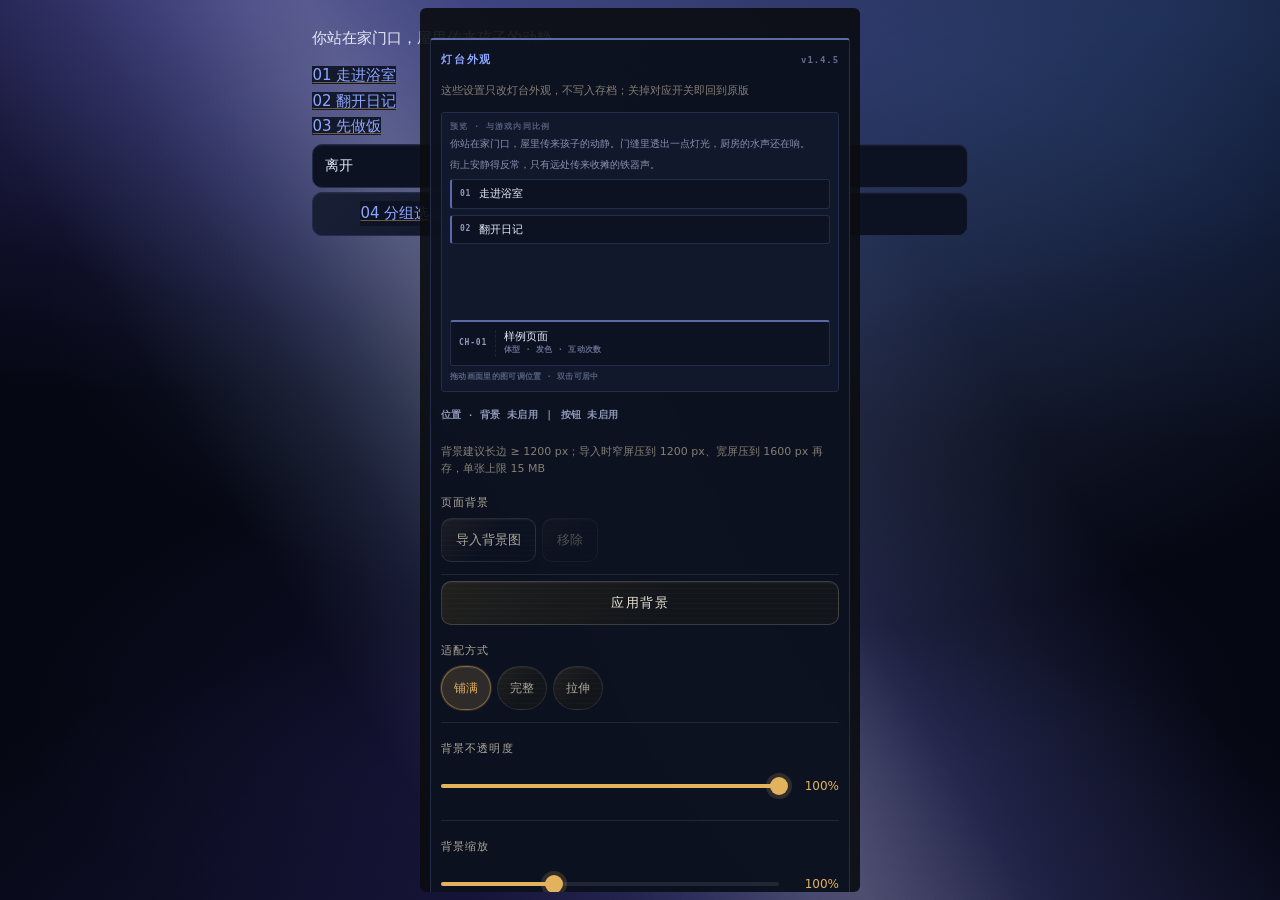
==== tests/custom-host.html @ 6146de88 "feat(custom): 1.4.5 灯台玩家自定义外观（背景图/按钮底纹），修复 DoL CSP 拦截 blob: 导致图不显示 - 新增 src/custom.css / custom.js /" ====
<!DOCTYPE html>
<html lang="zh-CN" data-ml-native="on" data-ml-theme="star" data-ml-motion="full" data-ml-lang="zh">
<head>
<meta charset="utf-8">
<meta name="viewport" content="width=device-width, initial-scale=1">
<title>MapleLantern 自定义外观宿主测试</title>
<!-- 真实宿主样式：按游戏里的加载顺序，MapleLantern 三件在前，custom.css 收尾 -->
<link rel="stylesheet" href="../src/style.css">
<link rel="stylesheet" href="../src/maplelantern-native.css">
<link rel="stylesheet" href="../src/custom.css">
<style>
  /* 只补测试页骨架，不参与被断言的外观：面板在游戏里是 fixed 浮层，这里照样固定，避免与 passage 文字重叠 */
  body { margin: 0; min-height: 100vh; }
  #passages { max-width: 760px; margin: 0 auto; padding: 8px 12px 40px; }
  /* 面板底色跟游戏一致走 --ml-panel-bg（style.css 里是 rgba(…, var(--ml-surface-alpha)))，
     硬编码 94% 会把「面板遮蔽」滑杆和背景图的可见性一起测漏 */
  #ml-root { position: fixed; left: 8px; right: 8px; top: 8px; bottom: 8px; z-index: 6; overflow: auto;
    max-width: 420px; margin: 0 auto; padding: 12px 10px; border-radius: 6px;
    background-color: var(--ml-panel-bg, rgba(9, 13, 18, .94)); }
  #ml-pane { padding-top: 6px; }
</style>
</head>
<body>

<div id="passages">
  <div class="passage">
    <p>你站在家门口，屋里传来孩子的动静。</p>
    <!-- 灯台真实选项形态：a.link-internal（非 macro-link）才是被卡片化的那一类 -->
    <a class="link-internal" href="#">01 走进浴室</a><br>
    <a class="link-internal" href="#">02 翻开日记</a><br>
    <a class="link-internal" href="#">03 先做饭</a><br>
    <a class="macro-link" href="#">离开</a>
    <!-- 灯台在 ≤632px 会给 .ml-option-group > a 压 padding:0 !important / margin:0 !important，
         这条结构必须留在宿主里，否则"底纹按钮盒"在真机上被压成贴字条也没人发现 -->
    <div class="ml-option-group">
      <img class="icon" alt="" src="[data-uri]">
      <a class="link-internal" href="#">04 分组选项</a>
    </div>
  </div>
</div>

<div id="ml-root">
  <div id="ml-panel">
    <div id="ml-pane-host">
      <div id="ml-pane">
        <div class="ml-resets"><button class="ml-btn ml-btn-quiet" type="button">恢复默认</button></div>
      </div>
    </div>
  </div>
  <button id="ml-tab-settings" aria-selected="true" type="button">设置</button>
</div>

<script src="../src/dossier-core.js"></script>
<script src="../src/dossier-assets.js"></script>
<script src="../src/dossier-theme.js"></script>
<script src="../src/dossier-panel.js"></script>
<script src="../src/custom.js"></script>
</body>
</html>
---- src/style.css ----
/* ============================================================================
 * 灯台 · MapleLantern — style.css
 * 作用域：所有选择器以 #ml-root 起头，不污染游戏全局。
 * 宿主反制：所有规则以 html[data-dgu-buttons-scaled] / html[data-dol-midnight] 前导。
 * 字号：所有字号 = calc(px * var(--dgu-font-scale,1) * var(--ml-scale,1))。
 * ========================================================================== */

#ml-root {
  --ml-scale: 1;
  --ml-bg: #0B0D10;
  --ml-bg-soft: #12151A;
  --ml-bg-raise: #1A1E25;
  --ml-line: rgba(255, 255, 255, .09);
  --ml-line-strong: rgba(255, 255, 255, .16);
  --ml-text: #E9E3D6;
  --ml-muted: #ADA69A;
  --ml-faint: #857F75;
  --ml-accent: #E3B25F;
  --ml-accent-soft: rgba(227, 178, 95, .16);
  --ml-accent-ink: #1A1206;
  --ml-jade: #5FBFAC;
  --ml-rose: #D2737B;
  --ml-danger: #C65449;
  --ml-track: rgba(255, 255, 255, .07);
  --ml-panel-bg: rgba(11, 13, 16, var(--ml-surface-alpha));
  --ml-tex-panel:
    radial-gradient(120% 80% at 10% 0%, rgba(227, 178, 95, .16), transparent 58%),
    radial-gradient(90% 60% at 100% 100%, rgba(198, 84, 73, .07), transparent 62%),
    repeating-linear-gradient(92deg, rgba(255, 255, 255, .026) 0 1px, transparent 1px 4px),
    repeating-linear-gradient(2deg, rgba(227, 178, 95, .03) 0 1px, transparent 1px 7px);
  --ml-tex-body:
    radial-gradient(100% 70% at 50% 0%, rgba(227, 178, 95, .06), transparent 70%),
    repeating-linear-gradient(115deg, rgba(255, 255, 255, .016) 0 1px, transparent 1px 6px);
  --ml-tex-card:
    linear-gradient(135deg, rgba(227, 178, 95, .07), transparent 58%),
    repeating-linear-gradient(0deg, rgba(255, 255, 255, .014) 0 1px, transparent 1px 5px);
  --ml-press-glow: rgba(227, 178, 95, .38);
  --ml-press-ripple: rgba(255, 228, 180, .18);
  --ml-radius: 12px;
  --ml-card-radius: 16px;
  --ml-panel-radius: 18px;
  --ml-day-pct: 0%;
  --ml-shadow: 0 24px 64px rgba(0, 0, 0, .55), 0 2px 8px rgba(0, 0, 0, .35);
  --ml-surface-alpha: .92;
  --ml-blur: 20px;
  --ml-edge: .09;
  --ml-safe-b: env(safe-area-inset-bottom, 0px);
  --ml-safe-l: env(safe-area-inset-left, 0px);
  --ml-safe-r: env(safe-area-inset-right, 0px);

  position: fixed;
  inset: 0;
  z-index: 89900;
  pointer-events: none;
  font-family: system-ui, "Segoe UI", "Noto Sans SC", "PingFang SC", "Microsoft YaHei", sans-serif;
  color: var(--ml-text);
  -webkit-tap-highlight-color: transparent;
}

#ml-root[data-theme="amber"] {
  --ml-panel-bg: rgba(11, 13, 16, var(--ml-surface-alpha));
  --ml-tex-panel:
    linear-gradient(172deg, rgba(255, 242, 216, .05) 0%, transparent 34%, transparent 68%, rgba(120, 66, 28, .07) 100%),
    radial-gradient(120% 80% at 10% 0%, rgba(227, 178, 95, .2), transparent 58%),
    radial-gradient(90% 60% at 100% 100%, rgba(198, 84, 73, .09), transparent 62%),
    radial-gradient(70% 35% at 50% 100%, rgba(120, 66, 28, .1), transparent 72%),
    repeating-linear-gradient(92deg, rgba(255, 255, 255, .024) 0 1px, transparent 1px 4px),
    repeating-linear-gradient(2deg, rgba(227, 178, 95, .032) 0 1px, transparent 1px 7px);
  --ml-tex-body:
    radial-gradient(100% 70% at 50% 0%, rgba(227, 178, 95, .075), transparent 70%),
    repeating-linear-gradient(115deg, rgba(255, 255, 255, .018) 0 1px, transparent 1px 6px);
  --ml-tex-card:
    linear-gradient(135deg, rgba(227, 178, 95, .1), transparent 58%),
    radial-gradient(120% 80% at 10% 0%, rgba(255, 235, 200, .06), transparent 60%),
    repeating-linear-gradient(0deg, rgba(255, 255, 255, .014) 0 1px, transparent 1px 5px);
  --ml-press-glow: rgba(227, 178, 95, .5);
  --ml-press-ripple: rgba(255, 228, 180, .22);
}

#ml-root[data-theme="cyberpunk"],
#ml-root[data-theme="auto"] {
  --ml-bg: #05070F;
  --ml-bg-soft: #0B1020;
  --ml-bg-raise: #101830;
  --ml-line: rgba(0, 229, 255, .18);
  --ml-line-strong: rgba(0, 229, 255, .34);
  --ml-text: #E6F7FF;
  --ml-muted: #8AA4BE;
  --ml-faint: #5D7692;
  --ml-accent: #00E5FF;
  --ml-accent-soft: rgba(0, 229, 255, .16);
  --ml-accent-ink: #021014;
  --ml-jade: #58FFD6;
  --ml-rose: #FF3D9A;
  --ml-danger: #FF4F70;
  --ml-track: rgba(0, 229, 255, .08);
  --ml-radius: 8px;
  --ml-card-radius: 10px;
  --ml-panel-radius: 10px;
  --ml-mono: "Cascadia Mono", "JetBrains Mono", "SFMono-Regular", Consolas, monospace;
  --ml-panel-bg: rgba(5, 7, 15, var(--ml-surface-alpha));
  --ml-tex-panel:
    linear-gradient(132deg, transparent 42%, rgba(0, 229, 255, .03) 47%, transparent 52%, transparent 76%, rgba(255, 61, 154, .04) 82%, transparent 88%),
    radial-gradient(120% 76% at 100% 0%, rgba(255, 61, 154, .17), transparent 54%),
    radial-gradient(80% 60% at 0% 100%, rgba(0, 229, 255, .12), transparent 62%),
    repeating-linear-gradient(0deg, transparent 0 31px, rgba(0, 229, 255, .06) 31px 32px),
    repeating-linear-gradient(90deg, transparent 0 47px, rgba(255, 61, 154, .04) 47px 48px),
    repeating-linear-gradient(135deg, transparent 0 9px, rgba(0, 229, 255, .022) 9px 10px);
  --ml-tex-body:
    repeating-linear-gradient(0deg, transparent 0 23px, rgba(0, 229, 255, .026) 23px 24px),
    linear-gradient(135deg, transparent 48%, rgba(255, 61, 154, .024) 49%, transparent 50%);
  --ml-tex-card:
    linear-gradient(135deg, rgba(0, 229, 255, .09), transparent 48%),
    linear-gradient(315deg, rgba(255, 61, 154, .06), transparent 44%),
    repeating-linear-gradient(0deg, rgba(0, 229, 255, .018) 0 1px, transparent 1px 4px);
  --ml-press-glow: rgba(0, 229, 255, .56);
  --ml-press-ripple: rgba(125, 249, 255, .24);
  --ml-shadow: 0 24px 64px rgba(0, 0, 0, .62), 0 0 0 1px rgba(255, 61, 154, .12), 0 0 34px rgba(0, 229, 255, .12);
}

#ml-root[data-theme="jade"] {
  --ml-bg: #0A1110;
  --ml-bg-soft: #111A18;
  --ml-bg-raise: #182421;
  --ml-text: #E6EEE9;
  --ml-muted: #A9BDB4;
  --ml-faint: #7E958C;
  --ml-accent: #5FBFAC;
  --ml-accent-soft: rgba(95, 191, 172, .16);
  --ml-accent-ink: #06130F;
  --ml-panel-bg: rgba(10, 17, 16, var(--ml-surface-alpha));
  --ml-tex-panel:
    linear-gradient(112deg, transparent 28%, rgba(190, 255, 240, .06) 40%, rgba(190, 255, 240, .012) 50%, transparent 62%),
    radial-gradient(110% 80% at 8% 0%, rgba(95, 191, 172, .2), transparent 58%),
    radial-gradient(80% 60% at 100% 100%, rgba(127, 214, 197, .1), transparent 62%),
    linear-gradient(118deg, transparent 42%, rgba(255, 255, 255, .04) 43%, transparent 44%),
    repeating-linear-gradient(66deg, rgba(127, 214, 197, .034) 0 1px, transparent 1px 10px),
    repeating-linear-gradient(28deg, transparent 0 21px, rgba(233, 255, 249, .024) 21px 22px),
    repeating-linear-gradient(-24deg, rgba(255, 255, 255, .018) 0 1px, transparent 1px 16px);
  --ml-tex-body:
    radial-gradient(100% 70% at 50% 0%, rgba(95, 191, 172, .07), transparent 70%),
    repeating-linear-gradient(66deg, rgba(127, 214, 197, .02) 0 1px, transparent 1px 9px),
    repeating-linear-gradient(28deg, transparent 0 21px, rgba(233, 255, 249, .016) 21px 22px);
  --ml-tex-card:
    linear-gradient(135deg, rgba(95, 191, 172, .1), transparent 58%),
    radial-gradient(120% 80% at 0% 0%, rgba(220, 255, 247, .05), transparent 55%),
    repeating-linear-gradient(-24deg, rgba(255, 255, 255, .016) 0 1px, transparent 1px 9px);
  --ml-press-glow: rgba(127, 214, 197, .5);
  --ml-press-ripple: rgba(200, 255, 242, .22);
}

#ml-root[data-theme="graphite"] {
  --ml-bg: #0C0D0F;
  --ml-bg-soft: #15171B;
  --ml-bg-raise: #1D2026;
  --ml-text: #E7E8EA;
  --ml-muted: #A9ACB2;
  --ml-faint: #7C8087;
  --ml-accent: #C9CDD4;
  --ml-accent-soft: rgba(201, 205, 212, .14);
  --ml-accent-ink: #101216;
  --ml-panel-bg: rgba(12, 13, 15, var(--ml-surface-alpha));
  --ml-tex-panel:
    linear-gradient(108deg, transparent 16%, rgba(255, 255, 255, .055) 23%, rgba(255, 255, 255, .012) 31%, transparent 39%, transparent 72%, rgba(255, 255, 255, .028) 78%, transparent 86%),
    radial-gradient(100% 70% at 50% 0%, rgba(201, 205, 212, .11), transparent 64%),
    repeating-linear-gradient(45deg, rgba(255, 255, 255, .025) 0 1px, transparent 1px 4px),
    repeating-linear-gradient(-45deg, rgba(0, 0, 0, .16) 0 2px, transparent 2px 4px),
    linear-gradient(112deg, transparent 30%, rgba(255, 255, 255, .04) 31%, transparent 32%, transparent 68%, rgba(255, 255, 255, .02) 69%, transparent 70%);
  --ml-tex-body:
    repeating-linear-gradient(45deg, rgba(255, 255, 255, .013) 0 1px, transparent 1px 5px),
    repeating-linear-gradient(-45deg, rgba(0, 0, 0, .08) 0 2px, transparent 2px 5px);
  --ml-tex-card:
    linear-gradient(135deg, rgba(201, 205, 212, .08), transparent 58%),
    radial-gradient(130% 80% at 0% 0%, rgba(255, 255, 255, .045), transparent 55%),
    repeating-linear-gradient(45deg, rgba(255, 255, 255, .016) 0 1px, transparent 1px 4px),
    repeating-linear-gradient(90deg, rgba(255, 255, 255, .012) 0 1px, transparent 1px 3px);
  --ml-press-glow: rgba(201, 205, 212, .42);
  --ml-press-ripple: rgba(255, 255, 255, .2);
}

#ml-root[data-theme="star"] {
  --ml-bg: #070A14;
  --ml-bg-soft: #0D1222;
  --ml-bg-raise: #151B31;
  --ml-text: #E5EAF8;
  --ml-muted: #A2ACCB;
  --ml-faint: #7884A6;
  --ml-accent: #8FA6FF;
  --ml-accent-soft: rgba(143, 166, 255, .16);
  --ml-accent-ink: #080C1A;
  --ml-jade: #6FE0D2;
  --ml-rose: #D98CCB;
  --ml-danger: #E06B6B;
  --ml-panel-bg: rgba(7, 10, 20, var(--ml-surface-alpha));
  --ml-tex-panel:
    linear-gradient(58deg, transparent 24%, rgba(111, 90, 255, .05) 34%, rgba(190, 205, 255, .11) 48%, rgba(111, 90, 255, .04) 60%, transparent 72%),
    radial-gradient(90% 65% at 18% 0%, rgba(111, 90, 255, .18), transparent 58%),
    radial-gradient(70% 55% at 84% 18%, rgba(143, 166, 255, .12), transparent 62%),
    radial-gradient(100% 34% at 50% 100%, rgba(111, 90, 255, .13), transparent 72%),
    radial-gradient(1px 1px at 12% 9%, rgba(255, 255, 255, .7) 0, rgba(255, 255, 255, 0) 1.4px),
    radial-gradient(1px 1px at 78% 16%, rgba(196, 208, 255, .6) 0, rgba(196, 208, 255, 0) 1.4px),
    radial-gradient(1.5px 1.5px at 34% 6%, rgba(255, 255, 255, .5) 0, rgba(255, 255, 255, 0) 2px),
    radial-gradient(1px 1px at 92% 34%, rgba(143, 166, 255, .6) 0, rgba(143, 166, 255, 0) 1.4px),
    radial-gradient(1px 1px at 22% 43%, rgba(255, 255, 255, .36) 0, rgba(255, 255, 255, 0) 1.4px),
    radial-gradient(1px 1px at 62% 58%, rgba(196, 208, 255, .38) 0, rgba(196, 208, 255, 0) 1.4px),
    radial-gradient(1.5px 1.5px at 6% 62%, rgba(255, 255, 255, .42) 0, rgba(255, 255, 255, 0) 2px),
    radial-gradient(2px 2px at 88% 72%, rgba(196, 208, 255, .5) 0, rgba(196, 208, 255, 0) 2.4px),
    radial-gradient(1px 1px at 44% 76%, rgba(255, 255, 255, .32) 0, rgba(255, 255, 255, 0) 1.4px),
    radial-gradient(1px 1px at 54% 88%, rgba(196, 208, 255, .3) 0, rgba(196, 208, 255, 0) 1.4px),
    linear-gradient(116deg, transparent 22%, rgba(143, 166, 255, .14) 22.2%, transparent 22.6%),
    linear-gradient(64deg, transparent 68%, rgba(143, 166, 255, .1) 68.2%, transparent 68.6%);
  --ml-tex-body:
    radial-gradient(80% 55% at 20% 0%, rgba(111, 90, 255, .09), transparent 62%),
    radial-gradient(90% 35% at 50% 100%, rgba(111, 90, 255, .07), transparent 72%),
    radial-gradient(1px 1px at 16% 18%, rgba(255, 255, 255, .28) 0, rgba(255, 255, 255, 0) 1.2px),
    radial-gradient(1px 1px at 72% 42%, rgba(196, 208, 255, .26) 0, rgba(196, 208, 255, 0) 1.2px),
    radial-gradient(1px 1px at 46% 84%, rgba(255, 255, 255, .22) 0, rgba(255, 255, 255, 0) 1.2px);
  --ml-tex-card:
    linear-gradient(135deg, rgba(143, 166, 255, .13), transparent 62%),
    radial-gradient(1.5px 1.5px at 18% 22%, rgba(255, 255, 255, .26) 0, rgba(255, 255, 255, 0) 1.8px),
    radial-gradient(1px 1px at 72% 68%, rgba(196, 208, 255, .22) 0, rgba(196, 208, 255, 0) 1.4px);
  --ml-press-glow: rgba(143, 166, 255, .5);
  --ml-press-ripple: rgba(205, 218, 255, .22);
}

#ml-root[data-theme="fog"] {
  --ml-bg: #0B1418;
  --ml-bg-soft: #111D23;
  --ml-bg-raise: #17262E;
  --ml-line: rgba(231, 182, 107, .18);
  --ml-line-strong: rgba(231, 182, 107, .32);
  --ml-text: #E9F2F3;
  --ml-muted: #A6B8BD;
  --ml-faint: #7B9096;
  --ml-accent: #E7B66B;
  --ml-accent-soft: rgba(231, 182, 107, .16);
  --ml-accent-ink: #191207;
  --ml-jade: #79C9BE;
  --ml-rose: #C9867B;
  --ml-danger: #D8665B;
  --ml-track: rgba(231, 182, 107, .09);
  --ml-radius: 12px;
  --ml-card-radius: 14px;
  --ml-panel-radius: 16px;
  --ml-panel-bg: rgba(11, 20, 24, var(--ml-surface-alpha));
  --ml-tex-panel:
    linear-gradient(168deg, rgba(214, 232, 235, .055) 0%, transparent 28%, transparent 70%, rgba(7, 12, 14, .12) 100%),
    radial-gradient(120% 78% at 12% 0%, rgba(231, 182, 107, .16), transparent 56%),
    radial-gradient(95% 62% at 92% 100%, rgba(121, 201, 190, .08), transparent 64%),
    repeating-linear-gradient(96deg, rgba(214, 232, 235, .02) 0 1px, transparent 1px 7px),
    repeating-linear-gradient(3deg, rgba(231, 182, 107, .018) 0 1px, transparent 1px 9px);
  --ml-tex-body:
    radial-gradient(100% 70% at 50% 0%, rgba(231, 182, 107, .05), transparent 70%),
    linear-gradient(180deg, rgba(214, 232, 235, .025), transparent 42%),
    repeating-linear-gradient(92deg, rgba(214, 232, 235, .014) 0 1px, transparent 1px 11px);
  --ml-tex-card:
    linear-gradient(135deg, rgba(231, 182, 107, .08), transparent 58%),
    radial-gradient(120% 80% at 0% 0%, rgba(214, 232, 235, .045), transparent 55%),
    repeating-linear-gradient(0deg, rgba(214, 232, 235, .012) 0 1px, transparent 1px 6px);
  --ml-press-glow: rgba(231, 182, 107, .46);
  --ml-press-ripple: rgba(255, 238, 204, .2);
  --ml-ambient-a: rgba(121, 201, 190, .16);
  --ml-ambient-b: rgba(231, 182, 107, .10);
  --ml-ambient-speed: 26s;
}

#ml-root[data-theme="school"] {
  --ml-bg: #12110D;
  --ml-bg-soft: #1A1813;
  --ml-bg-raise: #232016;
  --ml-line: rgba(201, 174, 114, .16);
  --ml-line-strong: rgba(201, 174, 114, .30);
  --ml-text: #ECE5D4;
  --ml-muted: #AAA18C;
  --ml-faint: #8A8170;
  --ml-accent: #C9AE72;
  --ml-accent-soft: rgba(201, 174, 114, .14);
  --ml-accent-ink: #1B1508;
  --ml-jade: #7F9C84;
  --ml-rose: #B56E63;
  --ml-danger: #D05B4E;
  --ml-track: rgba(201, 174, 114, .08);
  --ml-radius: 6px;
  --ml-card-radius: 8px;
  --ml-panel-radius: 10px;
  --ml-panel-bg: rgba(18, 17, 13, var(--ml-surface-alpha));
  --ml-tex-panel:
    linear-gradient(90deg, transparent 0 34%, rgba(201, 174, 114, .035) 34.4%, transparent 34.8%, transparent 67%, rgba(201, 174, 114, .025) 67.4%, transparent 67.8%),
    radial-gradient(120% 82% at 10% 0%, rgba(201, 174, 114, .14), transparent 58%),
    radial-gradient(90% 60% at 100% 100%, rgba(127, 156, 132, .07), transparent 64%),
    repeating-linear-gradient(0deg, rgba(255, 255, 255, .010) 0 1px, transparent 1px 5px),
    repeating-linear-gradient(90deg, rgba(0, 0, 0, .16) 0 1px, transparent 1px 4px);
  --ml-tex-body:
    linear-gradient(180deg, rgba(201, 174, 114, .045), transparent 32%, transparent 76%, rgba(0, 0, 0, .12)),
    repeating-linear-gradient(90deg, rgba(0, 0, 0, .05) 0 1px, transparent 1px 6px);
  --ml-tex-card:
    linear-gradient(135deg, rgba(201, 174, 114, .07), transparent 58%),
    repeating-linear-gradient(0deg, rgba(255, 255, 255, .012) 0 1px, transparent 1px 5px),
    repeating-linear-gradient(90deg, rgba(0, 0, 0, .10) 0 1px, transparent 1px 5px);
  --ml-press-glow: rgba(201, 174, 114, .42);
  --ml-press-ripple: rgba(255, 244, 214, .18);
  --ml-ambient-a: rgba(201, 174, 114, .16);
  --ml-ambient-b: rgba(127, 156, 132, .09);
  --ml-ambient-speed: 31s;
}

#ml-root[data-theme="paper"] {
  --ml-bg: #F1E7D3;
  --ml-bg-soft: #E7D8BF;
  --ml-bg-raise: #FBF4E6;
  --ml-line: rgba(42, 33, 24, .16);
  --ml-line-strong: rgba(42, 33, 24, .28);
  --ml-text: #2A2118;
  --ml-muted: #6D5F50;
  --ml-faint: #756451;
  --ml-accent: #A9362A;
  --ml-accent-soft: rgba(169, 54, 42, .12);
  --ml-accent-ink: #FFF8EC;
  --ml-jade: #486F61;
  --ml-rose: #9B5149;
  --ml-danger: #8E2A21;
  --ml-track: rgba(42, 33, 24, .10);
  --ml-radius: 12px;
  --ml-card-radius: 14px;
  --ml-panel-radius: 16px;
  --ml-panel-bg: rgba(251, 244, 230, var(--ml-surface-alpha));
  --ml-tex-panel:
    radial-gradient(120% 80% at 12% 0%, rgba(169, 54, 42, .07), transparent 56%),
    radial-gradient(90% 60% at 100% 100%, rgba(120, 95, 64, .08), transparent 64%),
    repeating-linear-gradient(92deg, rgba(90, 70, 45, .025) 0 1px, transparent 1px 5px),
    repeating-linear-gradient(2deg, rgba(169, 54, 42, .018) 0 1px, transparent 1px 8px);
  --ml-tex-body:
    radial-gradient(100% 70% at 50% 0%, rgba(169, 54, 42, .035), transparent 70%),
    repeating-linear-gradient(115deg, rgba(90, 70, 45, .018) 0 1px, transparent 1px 6px);
  --ml-tex-card:
    linear-gradient(135deg, rgba(169, 54, 42, .055), transparent 58%),
    repeating-linear-gradient(0deg, rgba(90, 70, 45, .014) 0 1px, transparent 1px 5px);
  --ml-press-glow: rgba(169, 54, 42, .34);
  --ml-press-ripple: rgba(169, 54, 42, .12);
  --ml-ambient-a: rgba(255, 250, 238, .52);
  --ml-ambient-b: rgba(169, 54, 42, .06);
  --ml-ambient-speed: 22s;
  --ml-shadow: 0 24px 64px rgba(72, 50, 28, .28), 0 2px 8px rgba(72, 50, 28, .14);
}

/* 纸灯是唯一的亮色主题：白高光在米白纸面上会发灰，改成暖纸高光。 */
#ml-root[data-theme="paper"] .ml-seg-btn[aria-checked="true"] {
  border-color: rgba(169, 54, 42, .45);
}

#ml-root[data-theme="paper"] .ml-stat,
#ml-root[data-theme="paper"] .ml-slot,
#ml-root[data-theme="paper"] .ml-quick {
  box-shadow: inset 0 1px 0 rgba(255, 255, 255, .58),
              inset 0 -1px 0 rgba(90, 70, 45, .10),
              0 1px 2px rgba(90, 70, 45, .10);
}

#ml-root[data-theme="paper"] .ml-orb::before {
  background: radial-gradient(120% 100% at 50% 18%, #FFF8E8 0%, #EFE1C8 62%, #D9C3A1 100%);
  border-color: rgba(169, 54, 42, .42);
  box-shadow: 0 0 0 1px rgba(74, 52, 30, .18), 0 8px 22px rgba(74, 52, 30, .22), inset 0 1px 0 rgba(255, 255, 255, .75);
}

#ml-root *,
#ml-root *::before,
#ml-root *::after { box-sizing: border-box; }

#ml-root button {
  font: inherit;
  color: inherit;
  background: none;
  border: 0;
  margin: 0;
  cursor: pointer;
}

#ml-root :focus-visible {
  outline: 2px solid var(--ml-accent);
  outline-offset: 2px;
}

/* ---------------------------------------------------------------- 悬浮球 */

#ml-root .ml-orb {
  position: fixed;
  width: 56px;
  height: 56px;
  border-radius: 50%;
  pointer-events: auto;
  touch-action: manipulation;
  padding: 0;
  transition: transform .18s ease, filter .18s ease;
}

#ml-root .ml-orb[hidden] { display: none; }

#ml-root .ml-orb::before {
  content: "";
  position: absolute;
  inset: 0;
  border-radius: 50%;
  background:
    radial-gradient(120% 100% at 50% 18%, #2A2114 0%, #14161A 62%, #0B0D10 100%);
  border: 1px solid rgba(227, 178, 95, .35);
  box-shadow: 0 0 0 1px rgba(0, 0, 0, .6), 0 8px 22px rgba(0, 0, 0, .55), inset 0 1px 0 rgba(255, 255, 255, .08);
  z-index: 1;
}

#ml-root .ml-orb-ring {
  position: absolute;
  inset: -3px;
  border-radius: 50%;
  background: conic-gradient(from -90deg, var(--ml-accent) 0 var(--ml-day-pct), rgba(255, 255, 255, .08) var(--ml-day-pct) 100%);
  opacity: .85;
  z-index: 0;
}

#ml-root .ml-orb-flame {
  position: absolute;
  left: 50%;
  top: 22%;
  width: 17px;
  height: 23px;
  transform: translateX(-50%);
  border-radius: 50% 50% 46% 46% / 62% 62% 38% 38%;
  background: radial-gradient(60% 55% at 50% 72%, #FFF3D2 0%, #E9BD6B 42%, #B9772A 78%, rgba(185, 119, 42, 0) 100%);
  filter: drop-shadow(0 0 6px rgba(227, 178, 95, .45));
  z-index: 2;
  animation: ml-breathe var(--ml-fx-dur-orb) ease-in-out infinite;
}

#ml-root .ml-orb[data-phase="night"] .ml-orb-flame { filter: drop-shadow(0 0 6px rgba(120, 160, 220, .45)); background: radial-gradient(60% 55% at 50% 72%, #E8F0FF 0%, #9DBBE8 45%, #4E6C9E 80%, rgba(78, 108, 158, 0) 100%); }
#ml-root .ml-orb[data-phase="dawn"] .ml-orb-flame { background: radial-gradient(60% 55% at 50% 72%, #FFF0D6 0%, #F0C27E 45%, #C08034 80%, rgba(192, 128, 52, 0) 100%); }
#ml-root .ml-orb[data-phase="day"] .ml-orb-flame { background: radial-gradient(60% 55% at 50% 72%, #FFFDF2 0%, #F5DFA2 45%, #D2AE5C 80%, rgba(210, 174, 92, 0) 100%); }
#ml-root .ml-orb[data-phase="dusk"] .ml-orb-flame { background: radial-gradient(60% 55% at 50% 72%, #FFE8DC 0%, #E8A081 45%, #A85E45 80%, rgba(168, 94, 69, 0) 100%); }

#ml-root .ml-orb-dot {
  position: absolute;
  right: 2px;
  top: 5px;
  width: 7px;
  height: 7px;
  border-radius: 50%;
  background: var(--ml-jade);
  box-shadow: 0 0 0 2px var(--ml-bg);
  z-index: 3;
  display: none;
}
#ml-root .ml-orb[data-degraded="1"] .ml-orb-dot { display: block; background: var(--ml-accent); }

#ml-root .ml-orb:hover { transform: translateY(-1px); filter: brightness(1.08); }
#ml-root .ml-orb:active { transform: scale(.97); }
#ml-root[data-dragging="1"] .ml-orb { transition: none; filter: brightness(1.12); }

/* keyframes 见 effects.css */

/* ---------------------------------------------------------------- 遮罩与面板 */

#ml-root .ml-scrim {
  position: fixed;
  inset: 0;
  background: rgba(0, 0, 0, .45);
  pointer-events: auto;
  z-index: 1;
  opacity: 0;
  transition: opacity .16s ease;
}
#ml-root .ml-scrim[data-on="1"] { opacity: 1; }

#ml-root .ml-panel {
  position: fixed;
  left: var(--ml-left-safe, 16px);
  bottom: 92px;
  width: 380px;
  height: min(70vh, 620px);
  max-height: min(70vh, 620px);
  display: flex;
  flex-direction: column;
  pointer-events: auto;
  z-index: 2;
  background-color: var(--ml-panel-bg);
  background-image: var(--ml-tex-panel);
  border: 1px solid rgba(255, 255, 255, var(--ml-edge));
  border-radius: var(--ml-panel-radius);
  box-shadow: var(--ml-shadow), inset 0 1px 0 rgba(255, 255, 255, calc(var(--ml-edge) * .55));
  contain: layout style;
  overflow: hidden;
  opacity: 0;
  transform: translateY(10px) scale(.98);
  transform-origin: 50% 100%;
  transition: opacity .2s ease, transform var(--ml-fx-dur-panel) var(--ml-fx-ease-out), background-color .34s ease, border-color .34s ease;
}
/* 主题纹理统一由 --ml-tex-panel 提供；旧的三套单层渐变已并入变量。 */

@supports ((backdrop-filter: blur(2px)) or (-webkit-backdrop-filter: blur(2px))) {
  #ml-root .ml-panel {
    background-color: var(--ml-panel-bg);
    -webkit-backdrop-filter: blur(var(--ml-blur)) saturate(1.1);
    backdrop-filter: blur(var(--ml-blur)) saturate(1.1);
  }
  #ml-root[data-glass="0"] .ml-panel,
  #ml-root[data-blur="off"] .ml-panel {
    -webkit-backdrop-filter: none;
    backdrop-filter: none;
  }
}

#ml-root .ml-panel[hidden] { display: none; }
#ml-root .ml-panel[data-open="1"] { opacity: 1; transform: translateY(0) scale(1); }

#ml-root[data-side="right"] .ml-panel { left: auto; right: calc(16px + var(--ml-safe-r)); }

/* 面板与悬浮球互不遮挡：球在下半屏 → 面板贴顶；球在上半屏 → 面板贴底 */
#ml-root[data-orb-zone="bottom"] .ml-panel { bottom: auto; top: 16px; }
#ml-root[data-orb-zone="top"] .ml-panel { top: auto; bottom: 16px; }

#ml-root .ml-panel::before {
  content: "";
  position: absolute;
  inset: 0 0 auto 0;
  height: 1px;
  background: linear-gradient(90deg, transparent, var(--ml-accent), transparent);
  opacity: .85;
  box-shadow: 0 0 12px var(--ml-accent-soft);
  animation: ml-hairline var(--ml-fx-dur-hairline) ease-in-out infinite;
}

/* 三套主题的环境光：低透明度、只动 transform/opacity，不触发布局。 */
#ml-root[data-theme="fog"] .ml-panel::after,
#ml-root[data-theme="school"] .ml-panel::after,
#ml-root[data-theme="paper"] .ml-panel::after {
  content: "";
  position: absolute;
  inset: -28% -22%;
  z-index: 0;
  pointer-events: none;
  background:
    radial-gradient(34% 30% at 22% 20%, var(--ml-ambient-a), transparent 74%),
    radial-gradient(30% 26% at 80% 78%, var(--ml-ambient-b), transparent 76%);
  opacity: .44;
  transform: translate3d(-3.5%, -2%, 0) scale(1.03);
  animation: ml-panel-ambient var(--ml-ambient-speed, 26s) ease-in-out infinite alternate;
}

/* 环境光层在内容之下；只抬层级，不改任何盒模型。 */
#ml-root .ml-panel > .ml-grip,
#ml-root .ml-panel > .ml-head,
#ml-root .ml-panel > .ml-tabs,
#ml-root .ml-panel > .ml-body,
#ml-root .ml-panel > .ml-foot {
  position: relative;
  z-index: 1;
}

#ml-root .ml-grip { display: none; }
#ml-root .ml-head {
  display: flex;
  align-items: center;
  justify-content: space-between;
  gap: 12px;
  padding: 14px 12px 10px 16px;
  flex: 0 0 auto;
  background-image: linear-gradient(180deg, rgba(255, 255, 255, .028), transparent 72%);
}

/* 面板打开时一次 320ms 细光沿：在标题栏从左扫到右，不新增节点、不挡点击。 */
#ml-root .ml-head::after {
  content: "";
  position: absolute;
  inset: 0;
  z-index: 0;
  pointer-events: none;
  opacity: 0;
  transform: translateX(-120%);
  background: linear-gradient(100deg,
    transparent 8%,
    rgba(255, 255, 255, .10) 34%,
    rgba(255, 255, 255, .22) 50%,
    var(--ml-accent-soft) 56%,
    transparent 82%);
}
#ml-root .ml-head > * { position: relative; z-index: 1; }
#ml-root[data-open="1"] .ml-head::after {
  animation: ml-head-sweep var(--ml-fx-dur-sweep) linear both;
}

#ml-root .ml-brand { display: flex; align-items: center; gap: 10px; min-width: 0; }
#ml-root .ml-mark {
  width: 26px;
  height: 26px;
  border-radius: 50%;
  background: radial-gradient(70% 60% at 50% 40%, #FFF3D2 0%, var(--ml-accent) 45%, rgba(227, 178, 95, 0) 72%);
  box-shadow: 0 0 12px rgba(227, 178, 95, .35), inset 0 0 0 1px rgba(255, 255, 255, .18);
  flex: 0 0 auto;
}
#ml-root .ml-brand-text { display: flex; flex-direction: column; gap: 1px; min-width: 0; }
#ml-root .ml-name {
  font-family: "Noto Serif SC", "Songti SC", "Source Han Serif SC", serif;
  font-size: calc(17px * var(--dgu-font-scale, 1) * var(--ml-scale, 1));
  font-weight: 600;
  letter-spacing: .04em;
  line-height: 1.1;
}
#ml-root .ml-sub {
  font-size: calc(9px * var(--dgu-font-scale, 1) * var(--ml-scale, 1));
  letter-spacing: .22em;
  color: var(--ml-faint);
  text-transform: uppercase;
}
#ml-root .ml-head-right { display: flex; align-items: center; gap: 8px; flex: 0 0 auto; }
#ml-root .ml-mini-clock {
  font-size: calc(12px * var(--dgu-font-scale, 1) * var(--ml-scale, 1));
  color: var(--ml-muted);
  font-variant-numeric: tabular-nums;
  letter-spacing: .06em;
}

#ml-root .ml-icon {
  width: 44px;
  height: 44px;
  display: inline-flex;
  align-items: center;
  justify-content: center;
  border-radius: 10px;
  color: var(--ml-muted);
  transition: background-color .14s ease, color .14s ease, transform .12s ease;
}
#ml-root .ml-icon:hover { background: var(--ml-bg-raise); color: var(--ml-text); transform: translateY(-1px); }
#ml-root .ml-icon:active { transform: scale(.96); }
#ml-root .ml-ico { display: inline-flex; width: 18px; height: 18px; flex: 0 0 auto; }
#ml-root .ml-ico svg { width: 100%; height: 100%; fill: none; stroke: currentColor; stroke-width: 1.6; stroke-linecap: round; stroke-linejoin: round; }

#ml-root .ml-tabs {
  display: flex;
  gap: 2px;
  padding: 0 12px;
  border-bottom: 1px solid var(--ml-line);
  flex: 0 0 auto;
  overflow-x: auto;
  scrollbar-width: none;
}
#ml-root .ml-tabs::-webkit-scrollbar { display: none; }
#ml-root .ml-tab {
  position: relative;
  flex: 1 0 auto;
  min-width: 54px;
  min-height: 44px;
  padding: 0 8px;
  display: inline-flex;
  align-items: center;
  justify-content: center;
  gap: 5px;
  color: var(--ml-faint);
  border-radius: 8px 8px 0 0;
  white-space: nowrap;
}
#ml-root .ml-tab .ml-ico { width: 15px; height: 15px; opacity: .9; }
#ml-root .ml-tab-label { font-size: calc(12px * var(--dgu-font-scale, 1) * var(--ml-scale, 1)); }

/* 320/390：5 个页签等分容器，避免最后一页被横向裁掉；图标与字号同步收一档。 */
@media (max-width: 430px) {
  #ml-root .ml-tabs { gap: 0; padding: 0 6px; }
  #ml-root .ml-tab { flex: 1 1 0; min-width: 0; padding: 0 4px; gap: 4px; }
  #ml-root .ml-tab .ml-ico { width: 13px; height: 13px; }
  #ml-root .ml-tab-label { font-size: calc(11px * var(--dgu-font-scale, 1) * var(--ml-scale, 1)); }
}
#ml-root .ml-tab:hover { color: var(--ml-muted); background: rgba(255, 255, 255, .03); }
#ml-root .ml-tab[aria-selected="true"] { color: var(--ml-accent); text-shadow: 0 0 10px var(--ml-accent-soft); }
#ml-root .ml-tab[aria-selected="true"]::after {
  content: "";
  position: absolute;
  left: 8px;
  right: 8px;
  bottom: -1px;
  height: 2px;
  background: var(--ml-accent);
  border-radius: 2px;
  box-shadow: 0 0 10px var(--ml-accent-soft);
  transform-origin: left;
  animation: ml-tabline var(--ml-fx-dur-fast) ease both;
}

/* ml-hairline / ml-panel-ambient / ml-pane-in / ml-ring-breathe 见 effects.css */

#ml-root .ml-body {
  flex: 1 1 auto;
  min-height: 0;
  overflow-y: auto;
  overscroll-behavior: contain;
  -webkit-overflow-scrolling: touch;
  contain: layout paint style;
  padding: 14px 16px 16px;
  scrollbar-width: thin;
  scrollbar-color: rgba(227, 178, 95, .34) transparent;
}
#ml-root .ml-body::-webkit-scrollbar { width: 6px; height: 6px; }
#ml-root .ml-body::-webkit-scrollbar-track { background: transparent; }
#ml-root .ml-body::-webkit-scrollbar-thumb { background: rgba(227, 178, 95, .34); border-radius: 3px; }
#ml-root .ml-pane { outline: none; animation: ml-pane-in var(--ml-fx-dur-pane) var(--ml-fx-ease-pane) both; }

#ml-root .ml-foot {
  display: flex;
  align-items: center;
  gap: 8px;
  padding: 9px 16px calc(9px + var(--ml-safe-b));
  border-top: 1px solid var(--ml-line);
  font-size: calc(10.5px * var(--dgu-font-scale, 1) * var(--ml-scale, 1));
  color: var(--ml-faint);
  flex: 0 0 auto;
}
#ml-root .ml-foot-note { white-space: nowrap; }
#ml-root .ml-foot-status { margin-left: auto; display: inline-flex; align-items: center; gap: 5px; white-space: nowrap; }
#ml-root .ml-foot-status::before { content: ""; width: 6px; height: 6px; border-radius: 50%; background: var(--ml-faint); }
#ml-root .ml-foot-status.is-ok { color: var(--ml-jade); }
#ml-root .ml-foot-status.is-ok::before { background: var(--ml-jade); }
#ml-root .ml-foot-status.is-warn { color: var(--ml-accent); }
#ml-root .ml-foot-status.is-warn::before { background: var(--ml-accent); }
#ml-root .ml-ver { color: var(--ml-faint); font-variant-numeric: tabular-nums; }

/* ---------------------------------------------------------------- 此刻 */

#ml-root .ml-hero {
  display: flex;
  align-items: center;
  gap: 16px;
  padding: 4px 0 14px;
}
#ml-root .ml-ring {
  position: relative;
  width: 112px;
  height: 112px;
  flex: 0 0 auto;
  border-radius: 50%;
  background: conic-gradient(from -90deg, var(--ml-accent) 0 var(--ml-pct, 0%), var(--ml-track) var(--ml-pct, 0%) 100%);
  box-shadow: 0 0 0 1px rgba(255, 255, 255, .04), 0 0 18px var(--ml-accent-soft);
}
#ml-root .ml-ring::before {
  content: "";
  position: absolute;
  inset: 7px;
  border-radius: 50%;
  background: radial-gradient(110% 100% at 50% 0%, #1B1D22 0%, var(--ml-bg-soft) 70%);
}
#ml-root .ml-ring::after {
  content: "";
  position: absolute;
  inset: -5px;
  border-radius: 50%;
  border: 1px solid var(--ml-accent-soft);
  box-shadow: 0 0 12px var(--ml-accent-soft);
  pointer-events: none;
  animation: ml-ring-breathe var(--ml-fx-dur-ring) ease-in-out infinite;
}
#ml-root .ml-ring-core {
  position: absolute;
  inset: 7px;
  display: flex;
  flex-direction: column;
  align-items: center;
  justify-content: center;
  gap: 3px;
  text-align: center;
  padding: 0 10px;
}
#ml-root .ml-ring-time {
  font-size: calc(27px * var(--dgu-font-scale, 1) * var(--ml-scale, 1));
  font-weight: 600;
  letter-spacing: .02em;
  font-variant-numeric: tabular-nums;
  line-height: 1.05;
}
#ml-root .ml-ring-cap {
  font-size: calc(10px * var(--dgu-font-scale, 1) * var(--ml-scale, 1));
  color: var(--ml-muted);
  line-height: 1.35;
}
#ml-root .ml-hero-meta { display: flex; flex-direction: column; gap: 6px; min-width: 0; }
#ml-root .ml-date {
  font-size: calc(15px * var(--dgu-font-scale, 1) * var(--ml-scale, 1));
  font-weight: 600;
  letter-spacing: .01em;
}
#ml-root .ml-chip {
  align-self: flex-start;
  padding: 3px 10px;
  border-radius: 999px;
  border: 1px solid var(--ml-line-strong);
  background: var(--ml-accent-soft);
  color: var(--ml-accent);
  font-size: calc(11px * var(--dgu-font-scale, 1) * var(--ml-scale, 1));
  letter-spacing: .08em;
}
#ml-root .ml-chip[data-phase="night"] { color: #A9C6E8; border-color: rgba(169, 198, 232, .3); background: rgba(80, 116, 160, .16); }
#ml-root .ml-chip[data-phase="dusk"] { color: #E7A98F; border-color: rgba(231, 169, 143, .3); background: rgba(160, 90, 64, .16); }
#ml-root .ml-hint { font-size: calc(10.5px * var(--dgu-font-scale, 1) * var(--ml-scale, 1)); color: var(--ml-faint); }

#ml-root .ml-cards { display: grid; grid-template-columns: 1fr 1fr; gap: 8px; }

/* 身心速览：此刻页的三格摘要，只补留白，不替代“身心”页 */
#ml-root .ml-quick {
  margin-top: 10px;
  padding: 10px 12px;
  border: 1px solid var(--ml-line);
  border-radius: var(--ml-radius);
  background: var(--ml-bg-soft);
}
#ml-root .ml-quick-h {
  font-size: calc(10.5px * var(--dgu-font-scale, 1) * var(--ml-scale, 1));
  color: var(--ml-faint);
  letter-spacing: .1em;
  margin-bottom: 8px;
}
#ml-root .ml-quick-grid { display: grid; grid-template-columns: repeat(3, 1fr); gap: 10px; }
#ml-root .ml-quick-i { min-width: 0; }
#ml-root .ml-quick-top { display: flex; align-items: center; gap: 5px; margin-bottom: 6px; }
#ml-root .ml-quick-dot { width: 5px; height: 5px; border-radius: 50%; background: var(--ml-muted); flex: none; }
#ml-root .ml-quick-dot.is-jade { background: var(--ml-jade); }
#ml-root .ml-quick-dot.is-amber { background: var(--ml-accent); }
#ml-root .ml-quick-dot.is-danger { background: var(--ml-danger); }
#ml-root .ml-quick-dot.is-rose { background: var(--ml-rose); }
#ml-root .ml-quick-dot.is-cool { background: #8CA0BE; }
#ml-root .ml-quick-k {
  flex: 1;
  min-width: 0;
  font-size: calc(11px * var(--dgu-font-scale, 1) * var(--ml-scale, 1));
  color: var(--ml-muted);
  white-space: nowrap;
  overflow: hidden;
  text-overflow: ellipsis;
}
#ml-root .ml-quick-v {
  font-size: calc(12px * var(--dgu-font-scale, 1) * var(--ml-scale, 1));
  color: var(--ml-text);
  font-variant-numeric: tabular-nums;
}
#ml-root .ml-quick-track {
  display: block;
  position: relative;
  height: 3px;
  border-radius: 2px;
  background: var(--ml-track);
  overflow: hidden;
}

/* 第三方联动：只读摘要 + 打开原设置入口 */
#ml-root .ml-bridge {
  margin-top: 10px;
  padding: 10px 12px;
  border: 1px solid var(--ml-line);
  border-radius: var(--ml-radius);
  background: var(--ml-bg-soft);
}
#ml-root .ml-bridge-h {
  display: flex;
  align-items: baseline;
  gap: 8px;
  margin-bottom: 8px;
}
#ml-root .ml-bridge-title {
  font-size: calc(10.5px * var(--dgu-font-scale, 1) * var(--ml-scale, 1));
  color: var(--ml-accent);
  letter-spacing: .1em;
  flex: none;
}
#ml-root .ml-bridge-note {
  min-width: 0;
  font-size: calc(10px * var(--dgu-font-scale, 1) * var(--ml-scale, 1));
  color: var(--ml-faint);
  overflow: hidden;
  text-overflow: ellipsis;
  white-space: nowrap;
}
#ml-root .ml-bridge-row {
  display: flex;
  align-items: center;
  gap: 10px;
  padding-top: 8px;
  border-top: 1px solid var(--ml-line);
}
#ml-root .ml-bridge-row + .ml-bridge-row { margin-top: 8px; }
#ml-root .ml-bridge-main {
  min-width: 0;
  flex: 1 1 auto;
  display: flex;
  flex-direction: column;
  gap: 3px;
}
#ml-root .ml-bridge-name {
  font-size: calc(11.5px * var(--dgu-font-scale, 1) * var(--ml-scale, 1));
  color: var(--ml-text);
}
#ml-root .ml-bridge-meta {
  font-size: calc(10px * var(--dgu-font-scale, 1) * var(--ml-scale, 1));
  color: var(--ml-muted);
  white-space: normal;
  overflow-wrap: anywhere;
}
#ml-root .ml-btn.ml-bridge-open {
  flex: none;
  min-height: 44px;
  padding: 0 12px;
  white-space: nowrap;
}
#ml-root .ml-stat {
  background: var(--ml-bg-soft);
  border: 1px solid var(--ml-line);
  border-radius: var(--ml-radius);
  padding: 10px 12px;
  min-width: 0;
  display: flex;
  flex-direction: column;
  gap: 4px;
}
#ml-root .ml-stat.is-accent {
  grid-column: 1 / -1;
  background: linear-gradient(135deg, var(--ml-accent-soft), rgba(255, 255, 255, 0) 62%), var(--ml-bg-soft);
  border-color: rgba(227, 178, 95, .22);
}
@supports (color: color-mix(in srgb, #fff 10%, transparent)) {
  #ml-root .ml-stat.is-accent { border-color: color-mix(in srgb, var(--ml-accent) 24%, transparent); }
}
#ml-root .ml-stat-k { font-size: calc(10.5px * var(--dgu-font-scale, 1) * var(--ml-scale, 1)); color: var(--ml-faint); letter-spacing: .1em; }
#ml-root .ml-stat-v {
  font-size: calc(15px * var(--dgu-font-scale, 1) * var(--ml-scale, 1));
  font-weight: 600;
  white-space: nowrap;
  overflow: hidden;
  text-overflow: ellipsis;
}
#ml-root .ml-stat.is-accent .ml-stat-v {
  font-size: calc(24px * var(--dgu-font-scale, 1) * var(--ml-scale, 1));
  color: var(--ml-accent);
  font-variant-numeric: tabular-nums;
}

/* ---------------------------------------------------------------- 身心 */

#ml-root .ml-vitals { display: flex; flex-direction: column; }
#ml-root .ml-vrow {
  display: grid;
  grid-template-columns: 64px 1fr 64px;
  align-items: center;
  gap: 10px;
  min-height: 44px;
  border-bottom: 1px solid var(--ml-line);
}
#ml-root .ml-vrow:last-child { border-bottom: 0; }
#ml-root .ml-vrow-k { font-size: calc(12.5px * var(--dgu-font-scale, 1) * var(--ml-scale, 1)); color: var(--ml-muted); }
#ml-root .ml-bar { position: relative; height: 4px; border-radius: 2px; background: var(--ml-track); overflow: hidden; }
#ml-root .ml-bar-fill {
  position: absolute;
  inset: 0 auto 0 0;
  border-radius: 2px;
  background: var(--ml-muted);
  transition: width .22s ease;
}
#ml-root .ml-bar-fill.is-jade { background: linear-gradient(90deg, rgba(95, 191, 172, .4), var(--ml-jade)); }
#ml-root .ml-bar-fill.is-amber { background: linear-gradient(90deg, rgba(227, 178, 95, .35), var(--ml-accent)); }
#ml-root .ml-bar-fill.is-danger { background: linear-gradient(90deg, rgba(198, 84, 73, .35), var(--ml-danger)); }
#ml-root .ml-bar-fill.is-rose { background: linear-gradient(90deg, rgba(210, 115, 123, .35), var(--ml-rose)); }
#ml-root .ml-bar-fill.is-cool { background: linear-gradient(90deg, rgba(140, 160, 190, .3), #8CA0BE); }
#ml-root .ml-vrow-v {
  text-align: right;
  font-size: calc(13px * var(--dgu-font-scale, 1) * var(--ml-scale, 1));
  font-variant-numeric: tabular-nums;
  color: var(--ml-text);
  white-space: nowrap;
}
#ml-root .ml-vrow-v small { font-size: calc(10.5px * var(--dgu-font-scale, 1) * var(--ml-scale, 1)); color: var(--ml-faint); }

/* ---------------------------------------------------------------- 着装 */

#ml-root .ml-worn { display: grid; grid-template-columns: 1fr 1fr; gap: 6px; margin-top: 8px; }
#ml-root .ml-slot {
  background: var(--ml-bg-soft);
  border: 1px solid var(--ml-line);
  border-radius: 10px;
  padding: 8px 10px;
  min-width: 0;
  display: flex;
  flex-direction: column;
  gap: 2px;
}
#ml-root .ml-slot-k { font-size: calc(10px * var(--dgu-font-scale, 1) * var(--ml-scale, 1)); color: var(--ml-faint); letter-spacing: .08em; }
#ml-root .ml-slot-v {
  font-size: calc(12px * var(--dgu-font-scale, 1) * var(--ml-scale, 1));
  white-space: nowrap;
  overflow: hidden;
  text-overflow: ellipsis;
}
#ml-root .ml-slot-v.is-empty { color: var(--ml-faint); }

/* 只给桌面/指针设备加悬浮抬升；触屏不会留下 sticky hover。 */
@media (hover: hover) {
  #ml-root .ml-stat,
  #ml-root .ml-slot,
  #ml-root .ml-quick {
    transition: transform .16s ease, border-color .16s ease, background-color .3s ease, color .3s ease;
  }
  #ml-root .ml-stat:hover,
  #ml-root .ml-slot:hover,
  #ml-root .ml-quick:hover {
    transform: translateY(-2px);
    border-color: var(--ml-line-strong);
  }
}

#ml-root .ml-note {
  margin: 10px 0 0;
  font-size: calc(11px * var(--dgu-font-scale, 1) * var(--ml-scale, 1));
  line-height: 1.5;
  color: var(--ml-muted);
  overflow-wrap: anywhere;
}
#ml-root .ml-note.is-warn { color: var(--ml-accent); }
#ml-root .ml-note.is-faint { color: var(--ml-faint); }

/* ---------------------------------------------------------------- 系统 */

#ml-root .ml-dl { margin: 0 0 12px; display: flex; flex-direction: column; }
#ml-root .ml-dl-row {
  display: flex;
  align-items: baseline;
  justify-content: space-between;
  gap: 12px;
  padding: 9px 0;
  border-bottom: 1px solid var(--ml-line);
  min-height: 36px;
}
#ml-root .ml-dl-row:last-child { border-bottom: 0; }
#ml-root .ml-dl-row dt { font-size: calc(12px * var(--dgu-font-scale, 1) * var(--ml-scale, 1)); color: var(--ml-muted); }
#ml-root .ml-dl-row dd {
  margin: 0;
  font-size: calc(11.5px * var(--dgu-font-scale, 1) * var(--ml-scale, 1));
  color: var(--ml-text);
  text-align: right;
  overflow-wrap: anywhere;
  min-width: 0;
}

#ml-root .ml-btn {
  display: inline-flex;
  align-items: center;
  justify-content: center;
  gap: 8px;
  min-height: 44px;
  padding: 8px 14px;
  border-radius: 10px;
  border: 1px solid var(--ml-line-strong);
  background: var(--ml-bg-soft);
  color: var(--ml-text);
  font-size: calc(12.5px * var(--dgu-font-scale, 1) * var(--ml-scale, 1));
  transition: background-color .14s ease, border-color .14s ease, transform .12s ease, box-shadow .18s ease;
}
#ml-root .ml-btn:hover {
  background: var(--ml-bg-raise);
  border-color: var(--ml-accent);
  transform: translateY(-1px);
  box-shadow: 0 7px 18px -12px var(--ml-press-glow);
}
#ml-root .ml-btn:active { transform: translateY(0) scale(.98); box-shadow: none; }
#ml-root .ml-btn-wide { width: 100%; }
#ml-root .ml-btn-quiet { background: transparent; color: var(--ml-muted); border-color: var(--ml-line); }
#ml-root .ml-btn-quiet:hover { color: var(--ml-text); background: var(--ml-bg-soft); }
#ml-root .ml-btn .ml-ico { width: 16px; height: 16px; }

/* ---------------------------------------------------------------- 设置 */

#ml-root .ml-field {
  display: flex;
  flex-direction: column;
  gap: 8px;
  padding: 12px 0;
  border-bottom: 1px solid var(--ml-line);
}
#ml-root .ml-field:first-child { padding-top: 2px; }
#ml-root .ml-field-k { font-size: calc(11px * var(--dgu-font-scale, 1) * var(--ml-scale, 1)); color: var(--ml-muted); letter-spacing: .1em; }
#ml-root .ml-seg { display: flex; flex-wrap: wrap; gap: 6px; }
#ml-root .ml-seg--themes { display: grid; grid-template-columns: repeat(3, minmax(0, 1fr)); }
#ml-root .ml-seg--themes .ml-seg-btn { padding-inline: 6px; text-align: center; }
#ml-root .ml-seg-btn {
  min-height: 44px;
  padding: 8px 12px;
  border-radius: 999px;
  border: 1px solid var(--ml-line);
  background: var(--ml-bg-soft);
  color: var(--ml-muted);
  font-size: calc(12px * var(--dgu-font-scale, 1) * var(--ml-scale, 1));
  transition: color .14s ease, border-color .14s ease, background-color .14s ease, transform .12s ease, box-shadow .18s ease;
}
#ml-root .ml-seg-btn:hover {
  color: var(--ml-text);
  border-color: var(--ml-accent);
  transform: translateY(-1px);
  box-shadow: 0 5px 14px -10px var(--ml-press-glow);
}
#ml-root .ml-seg-btn:active { transform: translateY(0) scale(.97); box-shadow: none; }
#ml-root .ml-seg-btn[aria-checked="true"] {
  color: var(--ml-accent);
  border-color: rgba(227, 178, 95, .45);
  background: var(--ml-accent-soft);
  box-shadow: inset 0 1px 0 rgba(255, 255, 255, .06), 0 0 0 1px var(--ml-accent-soft);
}
#ml-root .ml-scale { display: flex; align-items: center; gap: 14px; min-height: 44px; }
#ml-root .ml-slider {
  flex: 1 1 auto;
  min-width: 0;
  height: 44px;
  display: flex;
  align-items: center;
  cursor: pointer;
  touch-action: none;
  outline: none;
}
#ml-root .ml-track { position: relative; width: 100%; height: 4px; border-radius: 2px; background: var(--ml-line); }
#ml-root .ml-fill { position: absolute; left: 0; top: 0; height: 100%; border-radius: 2px; background: var(--ml-accent); }
#ml-root .ml-thumb {
  position: absolute;
  top: 50%;
  width: 18px;
  height: 18px;
  margin-left: -9px;
  transform: translateY(-50%);
  border-radius: 50%;
  background: var(--ml-accent);
  box-shadow: 0 0 0 4px var(--ml-accent-soft);
}
#ml-root .ml-slider:focus-visible .ml-thumb {
  box-shadow: 0 0 0 4px var(--ml-accent-soft), 0 0 0 7px rgba(227, 178, 95, .28);
}
#ml-root .ml-range-out {
  min-width: 46px;
  text-align: right;
  font-size: calc(12px * var(--dgu-font-scale, 1) * var(--ml-scale, 1));
  color: var(--ml-accent);
  font-variant-numeric: tabular-nums;
}

#ml-root .ml-switch-wrap { min-height: 44px; display: flex; align-items: center; }
#ml-root .ml-switch {
  position: relative;
  width: 44px;
  height: 44px;
  padding: 0;
  border-radius: 22px;
}
#ml-root .ml-switch::before {
  content: "";
  position: absolute;
  left: 0;
  right: 0;
  top: 50%;
  height: 24px;
  transform: translateY(-50%);
  border-radius: 12px;
  background: var(--ml-bg-raise);
  border: 1px solid var(--ml-line-strong);
  transition: background-color .16s ease, border-color .16s ease;
}
#ml-root .ml-switch .ml-knob {
  position: absolute;
  top: 50%;
  left: 3px;
  width: 18px;
  height: 18px;
  border-radius: 50%;
  transform: translateY(-50%);
  background: var(--ml-muted);
  transition: left .16s ease, background-color .16s ease;
}
#ml-root .ml-switch[aria-checked="true"]::before { background: var(--ml-accent-soft); border-color: rgba(227, 178, 95, .5); }
#ml-root .ml-switch[aria-checked="true"] .ml-knob { left: 23px; background: var(--ml-accent); }

#ml-root .ml-resets { display: flex; flex-wrap: wrap; gap: 6px; padding-top: 14px; }
#ml-root .ml-resets .ml-btn { flex: 1 1 46%; }

/* ---------------------------------------------------------------- 抽屉模式 */

#ml-root[data-sheet="1"] .ml-panel {
  left: max(var(--ml-safe-l), 8px);
  right: max(var(--ml-safe-r), 8px);
  top: auto;
  bottom: 0;
  width: auto;
  height: auto;
  max-height: 84vh;
  max-height: 84dvh;
  border-radius: 18px 18px 0 0;
  border-bottom: 0;
  transform: translateY(100%);
  padding-bottom: 0;
  background-image: linear-gradient(180deg, rgba(38, 31, 20, .35) 0%, rgba(11, 13, 16, 0) 22%);
}
#ml-root[data-sheet="1"] .ml-panel[data-open="1"] { transform: translateY(var(--ml-sheet-drag, 0px)); }

/* 横屏 / 矮屏：不要拉成 844px 全宽横条。收成居中 560px 抽屉，
   并允许占 92dvh，让正文区多出一屏可滚动内容。 */
@media (orientation: landscape) and (max-height: 520px) {
  #ml-root[data-sheet="1"] .ml-panel {
    left: 50%;
    right: auto;
    width: min(560px, calc(100vw - 16px));
    max-height: 92dvh;
    transform: translate(-50%, 100%);
  }
  #ml-root[data-sheet="1"] .ml-panel[data-open="1"] {
    transform: translate(-50%, var(--ml-sheet-drag, 0px));
  }
}

/* 320 级小屏：左右收 6px 安全边，头部与正文各降一档内边距；
   圆环缩到 88，保证 320×568 下页签、金额卡、状态卡不被挤成横向滚动。 */
@media (max-width: 360px) {
  #ml-root[data-sheet="1"] .ml-panel {
    left: max(var(--ml-safe-l), 6px);
    right: max(var(--ml-safe-r), 6px);
  }
  #ml-root[data-sheet="1"] .ml-head {
    padding: 10px 10px 8px 12px;
    gap: 8px;
  }
  #ml-root[data-sheet="1"] .ml-brand { gap: 8px; }
  #ml-root[data-sheet="1"] .ml-body { padding: 12px 12px 16px; }
  #ml-root[data-sheet="1"] .ml-foot {
    padding-left: 12px;
    padding-right: 12px;
    font-size: calc(10px * var(--dgu-font-scale, 1) * var(--ml-scale, 1));
  }
  #ml-root[data-sheet="1"] .ml-ring { width: 88px; height: 88px; }
  #ml-root[data-sheet="1"] .ml-ring-time {
    font-size: calc(22px * var(--dgu-font-scale, 1) * var(--ml-scale, 1));
  }
}
#ml-root[data-sheet="1"] .ml-grip {
  display: block;
  height: 18px;
  flex: 0 0 auto;
  position: relative;
  touch-action: none;
}
#ml-root[data-sheet="1"] .ml-grip::after {
  content: "";
  position: absolute;
  left: 50%;
  top: 7px;
  width: 40px;
  height: 4px;
  margin-left: -20px;
  border-radius: 2px;
  background: var(--ml-line-strong);
}
#ml-root[data-sheet="1"] .ml-head { padding-top: 4px; }
#ml-root[data-sheet="1"] .ml-body { padding-bottom: calc(16px + var(--ml-safe-b)); }
#ml-root[data-sheet="1"] .ml-foot { padding-bottom: calc(10px + var(--ml-safe-b)); }

/* 抽屉打开时球被盖住：先让位，关闭后回来 */
#ml-root[data-sheet="1"][data-open="1"] .ml-orb { opacity: 0; pointer-events: none; transform: scale(.92); }

#ml-root[data-sheet="1"] .ml-hero { padding-top: 2px; }
#ml-root[data-sheet="1"] .ml-ring { width: 96px; height: 96px; }
#ml-root[data-sheet="1"] .ml-ring-time { font-size: calc(24px * var(--dgu-font-scale, 1) * var(--ml-scale, 1)); }

#ml-root[data-density="compact"] .ml-body { padding-top: 8px; }
#ml-root[data-density="compact"] .ml-vrow { min-height: 38px; }
#ml-root[data-density="compact"] .ml-field { padding: 8px 0; }
#ml-root[data-density="compact"] .ml-stat { padding: 8px 10px; }

/* ---------------------------------------------------------------- 提示 */

#ml-root .ml-toast {
  position: fixed;
  left: 50%;
  bottom: calc(24px + var(--ml-safe-b));
  transform: translate(-50%, 8px);
  max-width: 86vw;
  padding: 10px 14px;
  border-radius: 10px;
  background: #1D2026;
  border: 1px solid var(--ml-line-strong);
  color: var(--ml-text);
  font-size: calc(11.5px * var(--dgu-font-scale, 1) * var(--ml-scale, 1));
  box-shadow: 0 12px 30px rgba(0, 0, 0, .5);
  opacity: 0;
  transition: opacity .16s ease, transform .16s ease;
  pointer-events: none;
  z-index: 5;
}
#ml-root .ml-toast[data-on="1"] { opacity: 1; transform: translate(-50%, 0); }
#ml-root .ml-toast[hidden] { display: none; }

#ml-root .ml-sr {
  position: absolute;
  width: 1px;
  height: 1px;
  margin: -1px;
  padding: 0;
  overflow: hidden;
  clip: rect(0 0 0 0);
  white-space: nowrap;
  border: 0;
}

/* ---------------------------------------------------------------- 动效关断（零 JS 判据） */

#ml-root[data-motion="off"] *,
#ml-root[data-motion="off"] *::before,
#ml-root[data-motion="off"] *::after {
  animation: none !important;
  transition: none !important;
}
#ml-root[data-motion="off"] .ml-panel { transform: none; }
#ml-root[data-motion="off"] .ml-panel[data-open="1"] { transform: none; }

@media (prefers-reduced-motion: reduce) {
  #ml-root *,
  #ml-root *::before,
  #ml-root *::after {
    animation: none !important;
    transition: none !important;
  }
}

html[data-dol-midnight]:not([data-dgu-visualMotion]) #ml-root *,
html[data-dol-midnight]:not([data-dgu-visualMotion]) #ml-root *::before,
html[data-dol-midnight]:not([data-dgu-visualMotion]) #ml-root *::after {
  animation: none !important;
  transition: none !important;
}

/* ---------------------------------------------------------------- 宿主按钮反制（逐类封回） */
/* 未装主 UI 或玩家没动缩放时 html[data-dgu-buttons-scaled] 不存在 → 以下全部零匹配。 */

html[data-dgu-buttons-scaled] #ml-root#ml-root .ml-orb {
  padding: 0 !important;
  min-height: 56px !important;
  max-width: 56px !important;
  width: 56px !important;
}
html[data-dgu-buttons-scaled] #ml-root#ml-root .ml-icon {
  padding: 0 !important;
  min-height: 44px !important;
  max-width: 44px !important;
  width: 44px !important;
}
html[data-dgu-buttons-scaled] #ml-root#ml-root .ml-tab {
  padding: 0 8px !important;
  min-height: 44px !important;
}
html[data-dgu-buttons-scaled] #ml-root#ml-root .ml-seg-btn {
  padding: 8px 12px !important;
  min-height: 44px !important;
}
html[data-dgu-buttons-scaled] #ml-root#ml-root .ml-btn {
  padding: 8px 14px !important;
  min-height: 44px !important;
}
html[data-dgu-buttons-scaled] #ml-root#ml-root .ml-switch {
  padding: 0 !important;
  min-height: 44px !important;
  max-width: 44px !important;
  width: 44px !important;
}
html[data-dgu-buttons-scaled] #ml-root#ml-root .ml-slider {
  min-height: 44px !important;
}

/* 触控下限：任何密度下主操作区不小于 44 */
#ml-root .ml-orb,
#ml-root .ml-tab,
#ml-root .ml-btn,
#ml-root .ml-seg-btn,
#ml-root .ml-icon,
#ml-root .ml-switch { min-height: 44px; }

/* ---------------------------------------------------------------- 赛博朋克主题装饰 */
/* 只叠加颜色、描边、静态网格与光晕；布局尺寸沿用上面的既有规格。 */

#ml-root:is([data-theme="cyberpunk"], [data-theme="auto"]) .ml-panel {
  background-color: var(--ml-panel-bg);
  background-image: var(--ml-tex-panel);
  border-color: rgba(0, 229, 255, .36);
  box-shadow: var(--ml-shadow),
              inset 0 1px 0 rgba(214, 255, 255, .12),
              inset 0 0 32px rgba(0, 229, 255, .06),
              inset 0 0 0 1px rgba(255, 61, 154, .05);
}

#ml-root:is([data-theme="cyberpunk"], [data-theme="auto"]) .ml-panel::before {
  height: 2px;
  background: linear-gradient(90deg, #FF3D9A, #00E5FF 34%, #00E5FF 68%, #FF3D9A);
  opacity: 1;
  box-shadow: 0 0 12px rgba(0, 229, 255, .32);
}

#ml-root:is([data-theme="cyberpunk"], [data-theme="auto"]) .ml-mark {
  background: radial-gradient(70% 60% at 50% 40%, #E9FFFF 0%, #00E5FF 42%, rgba(0, 229, 255, 0) 72%);
  box-shadow: 0 0 14px rgba(0, 229, 255, .46), inset 0 0 0 1px rgba(255, 255, 255, .2);
}

#ml-root:is([data-theme="cyberpunk"], [data-theme="auto"]) .ml-name {
  letter-spacing: .12em;
  text-shadow: 0 0 10px rgba(0, 229, 255, .22);
}

#ml-root:is([data-theme="cyberpunk"], [data-theme="auto"]) .ml-tabs {
  border-bottom-color: rgba(0, 229, 255, .2);
}

#ml-root:is([data-theme="cyberpunk"], [data-theme="auto"]) .ml-tab[aria-selected="true"]::after {
  height: 2px;
  background: linear-gradient(90deg, #FF3D9A, #00E5FF);
  box-shadow: 0 0 10px rgba(0, 229, 255, .42);
}

#ml-root:is([data-theme="cyberpunk"], [data-theme="auto"]) .ml-tab:hover {
  background: rgba(0, 229, 255, .06);
}

#ml-root:is([data-theme="cyberpunk"], [data-theme="auto"]) .ml-stat,
#ml-root:is([data-theme="cyberpunk"], [data-theme="auto"]) .ml-slot {
  border-color: rgba(0, 229, 255, .22);
  background:
    linear-gradient(135deg, rgba(0, 229, 255, .055), transparent 48%),
    linear-gradient(315deg, rgba(255, 61, 154, .035), transparent 44%),
    var(--ml-bg-soft);
  box-shadow: inset 0 1px 0 rgba(255, 255, 255, .035), 0 0 12px rgba(0, 229, 255, .045);
}

#ml-root:is([data-theme="cyberpunk"], [data-theme="auto"]) .ml-stat.is-accent {
  border-color: rgba(0, 229, 255, .42);
  background: linear-gradient(135deg, rgba(0, 229, 255, .13), rgba(255, 61, 154, .06) 66%, transparent), var(--ml-bg-soft);
  box-shadow: 0 0 18px rgba(0, 229, 255, .1), inset 0 0 0 1px rgba(255, 61, 154, .07);
}

#ml-root:is([data-theme="cyberpunk"], [data-theme="auto"]) .ml-stat-v,
#ml-root:is([data-theme="cyberpunk"], [data-theme="auto"]) .ml-vrow-v,
#ml-root:is([data-theme="cyberpunk"], [data-theme="auto"]) .ml-ring-time,
#ml-root:is([data-theme="cyberpunk"], [data-theme="auto"]) .ml-time {
  font-family: var(--ml-mono);
  font-variant-numeric: tabular-nums;
}

#ml-root:is([data-theme="cyberpunk"], [data-theme="auto"]) .ml-stat.is-accent .ml-stat-v {
  color: #7DF9FF;
  text-shadow: 0 0 10px rgba(0, 229, 255, .4);
}

#ml-root:is([data-theme="cyberpunk"], [data-theme="auto"]) .ml-vrow {
  border-bottom-color: rgba(0, 229, 255, .14);
}

#ml-root:is([data-theme="cyberpunk"], [data-theme="auto"]) .ml-bar {
  background: #142036;
  box-shadow: inset 0 0 0 1px rgba(0, 229, 255, .08);
}

#ml-root:is([data-theme="cyberpunk"], [data-theme="auto"]) .ml-bar-fill.is-jade {
  background: linear-gradient(90deg, #13C9B0, #58FFD6);
  box-shadow: 0 0 7px rgba(88, 255, 214, .35);
}

#ml-root:is([data-theme="cyberpunk"], [data-theme="auto"]) .ml-bar-fill.is-amber {
  background: linear-gradient(90deg, #00A8D6, #00E5FF);
  box-shadow: 0 0 7px rgba(0, 229, 255, .35);
}

#ml-root:is([data-theme="cyberpunk"], [data-theme="auto"]) .ml-bar-fill.is-danger {
  background: linear-gradient(90deg, #B1173A, #FF4F70);
  box-shadow: 0 0 7px rgba(255, 79, 112, .32);
}

#ml-root:is([data-theme="cyberpunk"], [data-theme="auto"]) .ml-bar-fill.is-rose {
  background: linear-gradient(90deg, #C41468, #FF3D9A);
  box-shadow: 0 0 7px rgba(255, 61, 154, .32);
}

#ml-root:is([data-theme="cyberpunk"], [data-theme="auto"]) .ml-bar-fill.is-cool {
  background: linear-gradient(90deg, #2C5BFF, #5AA9FF);
  box-shadow: 0 0 7px rgba(90, 169, 255, .3);
}

#ml-root:is([data-theme="cyberpunk"], [data-theme="auto"]) .ml-seg-btn {
  border-color: rgba(0, 229, 255, .22);
  background: #0A1120;
}

#ml-root:is([data-theme="cyberpunk"], [data-theme="auto"]) .ml-seg-btn[aria-checked="true"] {
  border-color: #00E5FF;
  background: linear-gradient(180deg, rgba(0, 229, 255, .16), rgba(255, 61, 154, .07)), #10182A;
  color: #E9FFFF;
  box-shadow: 0 0 12px rgba(0, 229, 255, .14);
}

#ml-root:is([data-theme="cyberpunk"], [data-theme="auto"]) .ml-btn {
  border-color: rgba(0, 229, 255, .28);
  background: linear-gradient(180deg, rgba(0, 229, 255, .055), transparent 72%), #0A1120;
}

#ml-root:is([data-theme="cyberpunk"], [data-theme="auto"]) .ml-btn:hover {
  border-color: #FF3D9A;
  background: linear-gradient(180deg, rgba(255, 61, 154, .1), transparent 72%), #111A2D;
  box-shadow: 0 0 14px rgba(255, 61, 154, .14);
}

#ml-root:is([data-theme="cyberpunk"], [data-theme="auto"]) .ml-orb::before {
  background: radial-gradient(120% 100% at 50% 18%, #0B2330 0%, #09101E 62%, #05070F 100%);
  border-color: rgba(0, 229, 255, .5);
  box-shadow: 0 0 0 1px rgba(0, 0, 0, .6), 0 0 18px rgba(0, 229, 255, .26), 0 10px 26px rgba(0, 0, 0, .58), inset 0 1px 0 rgba(255, 255, 255, .08);
}

#ml-root:is([data-theme="cyberpunk"], [data-theme="auto"]) .ml-orb-ring {
  filter: drop-shadow(0 0 5px rgba(0, 229, 255, .55));
}

#ml-root:is([data-theme="cyberpunk"], [data-theme="auto"]) .ml-orb-flame,
#ml-root:is([data-theme="cyberpunk"], [data-theme="auto"]) .ml-orb[data-phase="night"] .ml-orb-flame,
#ml-root:is([data-theme="cyberpunk"], [data-theme="auto"]) .ml-orb[data-phase="dawn"] .ml-orb-flame,
#ml-root:is([data-theme="cyberpunk"], [data-theme="auto"]) .ml-orb[data-phase="day"] .ml-orb-flame,
#ml-root:is([data-theme="cyberpunk"], [data-theme="auto"]) .ml-orb[data-phase="dusk"] .ml-orb-flame {
  background: linear-gradient(180deg, #E9FFFF 0%, #00E5FF 44%, #FF3D9A 100%);
  filter: drop-shadow(0 0 8px rgba(0, 229, 255, .55));
}

/* ---------------------------------------------------------------- 原生选项入口
 * 入口属于面板本身，不属于原生卡片层。关闭原生卡片后仍要留一个可点入口；
 * 这里只给基础可读样式，原生开启时由 native.css 的主题规则覆盖。
 * -------------------------------------------------------------------------- */

.ml-native-entry-wrap {
  margin-top: 14px;
  padding-top: 12px;
  border-top: 1px dashed #39414b;
}

.ml-native-entry {
  width: 100%;
  min-height: 44px;
  border: 1px solid #39414b;
  border-radius: 8px;
  background: #171c22;
  position: relative;
  color: #e3b25f;
  font-family: system-ui, -apple-system, "Segoe UI", "Noto Sans SC", "PingFang SC", sans-serif;
  font-size: calc(13px * var(--dgu-font-scale, 1) * var(--ml-scale, 1));
  font-weight: 650;
  cursor: pointer;
}

.ml-native-entry:hover {
  border-color: #e3b25f;
  background: #1d232a;
}

/* ---------------------------------------------------------------- 主题纹理层
 * 面板用 --ml-tex-panel，正文用 --ml-tex-body，卡片/控件用 --ml-tex-card。
 * 所有纹理都放在背景层，不改变任何布局尺寸与文字对比度。
 * -------------------------------------------------------------------------- */

#ml-root .ml-body {
  background-image: var(--ml-tex-body);
}

#ml-root .ml-stat,
#ml-root .ml-slot,
#ml-root .ml-quick {
  background-image: var(--ml-tex-card);
  box-shadow: inset 0 1px 0 rgba(255, 255, 255, .06),
              inset 0 -1px 0 rgba(0, 0, 0, .16),
              0 1px 2px rgba(0, 0, 0, .12);
}

#ml-root .ml-stat.is-accent {
  background-image: linear-gradient(135deg, var(--ml-accent-soft), rgba(255, 255, 255, 0) 62%), var(--ml-tex-card);
  box-shadow: inset 0 1px 0 rgba(255, 255, 255, .14),
              inset 0 0 26px -8px var(--ml-accent-soft),
              0 0 22px -14px var(--ml-accent);
}

#ml-root .ml-btn,
#ml-root .ml-seg-btn {
  background-image: var(--ml-tex-card);
  box-shadow: inset 0 1px 0 rgba(255, 255, 255, .05),
              inset 0 -1px 0 rgba(0, 0, 0, .12);
}

#ml-root[data-theme="amber"] .ml-panel {
  border-color: rgba(227, 178, 95, .34);
  box-shadow: var(--ml-shadow),
              inset 0 1px 0 rgba(255, 236, 205, .12),
              inset 0 0 32px rgba(227, 178, 95, .06),
              inset 0 0 0 1px rgba(227, 178, 95, .05);
}
#ml-root[data-theme="jade"] .ml-panel {
  border-color: rgba(95, 191, 172, .34);
  box-shadow: var(--ml-shadow),
              inset 0 1px 0 rgba(220, 255, 247, .13),
              inset 0 0 32px rgba(95, 191, 172, .07),
              inset 0 0 0 1px rgba(95, 191, 172, .06);
}
#ml-root[data-theme="graphite"] .ml-panel {
  border-color: rgba(201, 205, 212, .28);
  box-shadow: var(--ml-shadow),
              inset 0 1px 0 rgba(255, 255, 255, .16),
              inset 0 -1px 0 rgba(0, 0, 0, .35),
              inset 0 0 30px rgba(255, 255, 255, .035),
              inset 0 0 0 1px rgba(201, 205, 212, .04);
}
#ml-root[data-theme="star"] .ml-panel {
  border-color: rgba(143, 166, 255, .36);
  box-shadow: var(--ml-shadow),
              inset 0 1px 0 rgba(215, 226, 255, .14),
              inset 0 0 40px rgba(111, 90, 255, .14);
}

#ml-root[data-theme="amber"] .ml-mark {
  background: radial-gradient(70% 60% at 50% 40%, #FFF3D2 0%, #E3B25F 46%, rgba(227, 178, 95, 0) 72%);
}
#ml-root[data-theme="jade"] .ml-mark {
  background: radial-gradient(70% 60% at 50% 40%, #E9FFF9 0%, #5FBFAC 46%, rgba(95, 191, 172, 0) 72%);
  box-shadow: 0 0 12px rgba(95, 191, 172, .32), inset 0 0 0 1px rgba(255, 255, 255, .16);
}
#ml-root[data-theme="graphite"] .ml-mark {
  background: conic-gradient(from 210deg at 50% 42%, #F4F6F8, #8B929C 28%, #2A2D33 58%, #D7DBE1 82%, #F4F6F8);
  box-shadow: 0 0 10px rgba(201, 205, 212, .28), inset 0 0 0 1px rgba(255, 255, 255, .2);
}
#ml-root[data-theme="star"] .ml-mark {
  background: radial-gradient(70% 60% at 50% 40%, #FFFFFF 0%, #8FA6FF 44%, rgba(111, 90, 255, 0) 72%);
  box-shadow: 0 0 14px rgba(143, 166, 255, .4), inset 0 0 0 1px rgba(255, 255, 255, .18);
}

/* ---------------------------------------------------------------- 点击/按压反馈
 * 纯 CSS 负责缩放与亮度，JS 只补一个从指针位置出发的短涟漪。
 * 两者都受 prefers-reduced-motion 约束。
 * -------------------------------------------------------------------------- */

#ml-root .ml-press-host {
  position: relative;
  isolation: isolate;
}

#ml-root .ml-press-ring {
  position: absolute;
  left: 0;
  top: 0;
  width: 20px;
  height: 20px;
  border-radius: 50%;
  border: 2px solid var(--ml-press-glow);
  background: transparent;
  box-shadow: 0 0 0 1px var(--ml-press-ripple),
              0 0 26px var(--ml-press-glow),
              inset 0 0 12px var(--ml-press-ripple);
  pointer-events: none;
  z-index: 1;
  mix-blend-mode: screen;
  transform: translate(-50%, -50%) scale(.45);
  opacity: .95;
  animation: ml-press-ripple var(--ml-fx-dur-ripple) var(--ml-fx-ease-ripple) forwards;
}

/* ml-press-ripple 见 effects.css */

#ml-root :is(.ml-btn, .ml-tab, .ml-seg-btn, .ml-icon, .ml-switch, .ml-quick) {
  -webkit-tap-highlight-color: transparent;
  transition: transform .1s ease, filter .1s ease, box-shadow .1s ease,
              background-color .12s ease, border-color .12s ease;
}

#ml-root :is(.ml-btn, .ml-tab, .ml-seg-btn, .ml-icon, .ml-switch, .ml-quick):active,
#ml-root .ml-is-pressed {
  transform: translateY(1px) scale(.972);
  filter: brightness(1.14) saturate(1.06);
  box-shadow: inset 0 1px 0 rgba(255, 255, 255, .14),
              0 2px 8px rgba(0, 0, 0, .3),
              0 0 22px -7px var(--ml-press-glow);
}

#ml-root .ml-orb:active {
  transform: scale(.94);
  box-shadow: 0 0 0 4px var(--ml-press-glow), 0 18px 38px rgba(0, 0, 0, .5);
}

#ml-root .ml-native-entry:active {
  transform: scale(.985);
  filter: brightness(1.1);
}

@media (prefers-reduced-motion: reduce) {
  #ml-root .ml-press-ring { animation: none; opacity: 0; }
  #ml-root :is(.ml-btn, .ml-tab, .ml-seg-btn, .ml-icon, .ml-switch, .ml-quick):active,
  #ml-root .ml-is-pressed { transform: none; filter: none; box-shadow: none; }
  #ml-root .ml-orb:active { transform: none; }
  #ml-root .ml-native-entry:active { transform: none; }
}

/* 1.3.7：面板滚动期间临时摘掉 backdrop-filter。
   面板静止时仍保留完整玻璃；手指滚动、滚轮或页面带动面板背后内容时，
   只在这一段滚动窗口内关闭模糊，停止 160ms 后自动恢复。
   只在手机断点生效，桌面保留完整材质。 */
@media (max-width: 899px) {
  #ml-root .ml-panel[data-scrolling="1"] {
    -webkit-backdrop-filter: none !important;
    backdrop-filter: none !important;
  }
}
---- src/maplelantern-native.css ----
/* ============================================================================
 * 灯台 · MapleLantern — native.css
 * 只接管原版五个原生根：#ui-bar / #mobileStats / #passages / #customOverlay:not(:has(#cheat_extended_options,#CE_settingsDiv,.CEtab,.CEbuttonBar,.CEDISPLAY,#mce-root)) / #ui-dialog:not(:has(#cheat_extended_options,#CE_settingsDiv,.CEtab,.CEbuttonBar,.CEDISPLAY,#mce-root))
 * 所有规则以 html[data-ml-native="on"] 前导；原生层关闭 / DoLGameUI 启用时零匹配。
 * ========================================================================== */

html[data-ml-native="on"] {
  --mln-bg: #0B0D10;
  --mln-surface: #12161B;
  --mln-surface-2: #171C22;
  --mln-surface-3: #1D232A;
  --mln-border: #2A313A;
  --mln-border-strong: #3A434E;
  --mln-text: #E9E3D6;
  --mln-muted: #9AA3AD;
  --mln-faint: #6F7883;
  --mln-accent: #E3B25F;
  --mln-jade: #5FBFAC;
  --mln-rose: #D2737B;
  --mln-danger: #C65449;
  --mln-radius: 14px;
  --mln-radius-sm: 10px;
  --mln-font: system-ui, -apple-system, "Segoe UI", "Noto Sans SC", "PingFang SC", sans-serif;
  --mln-glow: rgba(227, 178, 95, .2);
  --mln-halo: rgba(227, 178, 95, .28);
  --mln-halo2: rgba(176, 108, 52, .20);
  --mln-deep: rgba(6, 4, 2, .52);
  --mln-bar-ambient: none;
  --mln-bar-speed: 26s;
  --mln-overlay-texture:
    linear-gradient(172deg, rgb(255 242 216 / 4%), transparent 36%, transparent 68%, rgb(120 66 28 / 7%)),
    radial-gradient(110% 80% at 10% 0%, rgb(227 178 95 / 10%), transparent 58%),
    repeating-linear-gradient(92deg, rgb(255 255 255 / 2.4%) 0 1px, transparent 1px 4px);
  --mln-bar-texture:
    radial-gradient(100% 60% at 50% 0%, rgb(227 178 95 / 10%), transparent 64%),
    repeating-linear-gradient(0deg, transparent 0 23px, rgb(227 178 95 / 2.5%) 23px 24px);
  --mln-surface-texture:
    linear-gradient(135deg, rgb(227 178 95 / 6%), transparent 58%),
    repeating-linear-gradient(0deg, rgb(255 255 255 / 1.4%) 0 1px, transparent 1px 5px);
  --mln-page-texture:
    radial-gradient(120% 88% at 14% -6%, rgb(227 178 95 / 22%), transparent 62%),
    radial-gradient(100% 78% at 92% 8%, rgb(176 108 52 / 18%), transparent 66%),
    linear-gradient(180deg, rgb(255 236 200 / 7%), transparent 34%, transparent 72%, rgb(30 16 8 / 28%)),
    repeating-linear-gradient(115deg, rgb(255 228 180 / 4%) 0 1px, transparent 1px 7px),
    repeating-linear-gradient(0deg, rgb(120 66 28 / 6%) 0 2px, transparent 2px 5px),
    radial-gradient(78% 58% at 50% 108%, rgb(0 0 0 / 32%), transparent 72%);
  background-color: var(--mln-bg) !important;
  background-image:
    radial-gradient(132% 92% at 50% -14%, var(--mln-halo), transparent 58%),
    radial-gradient(104% 74% at 50% 118%, var(--mln-halo2), transparent 68%),
    radial-gradient(142% 112% at 50% 46%, transparent 38%, var(--mln-deep) 100%),
    var(--mln-page-texture) !important;
  background-attachment: fixed;
  background-size: cover;
  background-repeat: no-repeat;
}

html[data-ml-native="on"][data-ml-theme="cyberpunk"] {
  --mln-bg: #05070F;
  --mln-surface: #0B1020;
  --mln-surface-2: #101830;
  --mln-surface-3: #16213D;
  --mln-border: #223354;
  --mln-border-strong: #35527D;
  --mln-text: #E6F7FF;
  --mln-muted: #8AA4BE;
  --mln-faint: #5D7692;
  --mln-accent: #00E5FF;
  --mln-jade: #58FFD6;
  --mln-rose: #FF3D9A;
  --mln-danger: #FF4F70;
  --mln-radius: 8px;
  --mln-radius-sm: 6px;
  --mln-mono: "Cascadia Mono", "JetBrains Mono", "SFMono-Regular", Consolas, monospace;
  --mln-glow: rgba(0, 229, 255, .22);
  --mln-hot: rgba(255, 61, 154, .28);
  --mln-halo: rgba(0, 229, 255, .24);
  --mln-halo2: rgba(255, 61, 154, .17);
  --mln-deep: rgba(0, 2, 8, .58);
  --mln-grid: rgba(0, 229, 255, .045);
  --mln-overlay-texture:
    linear-gradient(132deg, transparent 42%, rgb(0 229 255 / 3%) 47%, transparent 52%, transparent 76%, rgb(255 61 154 / 4%) 82%, transparent 88%),
    radial-gradient(120% 70% at 100% 0, rgb(255 61 154 / 10%), transparent 54%),
    linear-gradient(180deg, rgb(0 229 255 / 6%), transparent 30%),
    repeating-linear-gradient(0deg, transparent 0 31px, rgb(0 229 255 / 3.5%) 31px 32px),
    repeating-linear-gradient(90deg, transparent 0 47px, rgb(255 61 154 / 2.5%) 47px 48px);
  --mln-bar-texture:
    radial-gradient(120% 62% at 50% 0%, rgb(0 229 255 / 10%), transparent 62%),
    linear-gradient(180deg, rgb(255 61 154 / 6%), transparent 28%),
    repeating-linear-gradient(0deg, transparent 0 23px, rgb(0 229 255 / 3.5%) 23px 24px),
    repeating-linear-gradient(90deg, transparent 0 47px, rgb(0 229 255 / 2%) 47px 48px);
  --mln-surface-texture:
    linear-gradient(135deg, rgb(0 229 255 / 7%), transparent 48%),
    linear-gradient(315deg, rgb(255 61 154 / 5%), transparent 44%),
    repeating-linear-gradient(0deg, rgb(0 229 255 / 1.5%) 0 1px, transparent 1px 4px);
  --mln-page-texture:
    radial-gradient(120% 82% at 12% -4%, rgb(0 229 255 / 16%), transparent 60%),
    radial-gradient(100% 76% at 92% 10%, rgb(255 61 154 / 15%), transparent 64%),
    linear-gradient(180deg, rgb(0 229 255 / 8%), transparent 28%, transparent 78%, rgb(255 61 154 / 6%)),
    repeating-linear-gradient(0deg, transparent 0 31px, rgb(0 229 255 / 6%) 31px 32px),
    repeating-linear-gradient(90deg, transparent 0 47px, rgb(0 229 255 / 5%) 47px 48px),
    linear-gradient(135deg, transparent 44%, rgb(255 61 154 / 7%) 48%, transparent 52%),
    radial-gradient(80% 55% at 50% 108%, rgb(0 0 0 / 40%), transparent 72%);
}

html[data-ml-native="on"][data-ml-theme="jade"] {
  --mln-bg: #0A1110;
  --mln-surface: #101B18;
  --mln-surface-2: #16231F;
  --mln-surface-3: #1B2B26;
  --mln-border: #263A34;
  --mln-border-strong: #38554C;
  --mln-text: #E6EEE9;
  --mln-muted: #93A79F;
  --mln-faint: #667B72;
  --mln-accent: #5FBFAC;
  --mln-halo: rgba(95, 191, 172, .26);
  --mln-halo2: rgba(127, 214, 197, .17);
  --mln-deep: rgba(1, 8, 6, .52);
  --mln-jade: #7FD6C5;
  --mln-rose: #D2737B;
  --mln-danger: #C65449;
  --mln-overlay-texture:
    linear-gradient(112deg, transparent 28%, rgb(190 255 240 / 6%) 40%, rgb(190 255 240 / 1%) 50%, transparent 62%),
    radial-gradient(100% 75% at 8% 0, rgb(95 191 172 / 12%), transparent 58%),
    linear-gradient(118deg, transparent 42%, rgb(255 255 255 / 3%) 43%, transparent 44%),
    repeating-linear-gradient(66deg, rgb(127 214 197 / 2.5%) 0 1px, transparent 1px 10px);
  --mln-bar-texture:
    radial-gradient(100% 60% at 50% 0, rgb(95 191 172 / 10%), transparent 64%),
    repeating-linear-gradient(66deg, rgb(127 214 197 / 2.2%) 0 1px, transparent 1px 10px);
  --mln-surface-texture:
    linear-gradient(135deg, rgb(95 191 172 / 7%), transparent 58%),
    repeating-linear-gradient(-24deg, rgb(255 255 255 / 1.6%) 0 1px, transparent 1px 9px);
  --mln-page-texture:
    radial-gradient(116% 84% at 10% -4%, rgb(95 191 172 / 22%), transparent 60%),
    radial-gradient(96% 72% at 90% 8%, rgb(127 214 197 / 14%), transparent 64%),
    linear-gradient(118deg, transparent 38%, rgb(224 255 245 / 16%) 46%, rgb(255 255 255 / 4%) 52%, transparent 60%),
    repeating-linear-gradient(66deg, rgb(127 214 197 / 5%) 0 1px, transparent 1px 10px),
    repeating-linear-gradient(-18deg, rgb(255 255 255 / 3%) 0 2px, transparent 2px 18px),
    radial-gradient(80% 58% at 50% 108%, rgb(0 0 0 / 34%), transparent 72%);
}

html[data-ml-native="on"][data-ml-theme="graphite"] {
  --mln-bg: #0C0D0F;
  --mln-surface: #15171B;
  --mln-surface-2: #1A1D22;
  --mln-surface-3: #21252C;
  --mln-border: #2C3038;
  --mln-border-strong: #424751;
  --mln-text: #E7E8EA;
  --mln-muted: #9A9DA4;
  --mln-faint: #6B6E75;
  --mln-accent: #C9CDD4;
  --mln-halo: rgba(201, 205, 212, .18);
  --mln-halo2: rgba(255, 255, 255, .10);
  --mln-deep: rgba(2, 3, 5, .56);
  --mln-jade: #8FD3C4;
  --mln-rose: #CE7C84;
  --mln-danger: #C65449;
  --mln-overlay-texture:
    linear-gradient(108deg, transparent 16%, rgb(255 255 255 / 5%) 23%, rgb(255 255 255 / 1%) 31%, transparent 39%, transparent 72%, rgb(255 255 255 / 3%) 78%, transparent 86%),
    radial-gradient(100% 70% at 50% 0, rgb(201 205 212 / 9%), transparent 64%),
    repeating-linear-gradient(45deg, rgb(255 255 255 / 2.2%) 0 1px, transparent 1px 4px),
    repeating-linear-gradient(-45deg, rgb(0 0 0 / 14%) 0 2px, transparent 2px 4px);
  --mln-bar-texture:
    radial-gradient(100% 60% at 50% 0, rgb(201 205 212 / 8%), transparent 64%),
    repeating-linear-gradient(45deg, rgb(255 255 255 / 2%) 0 1px, transparent 1px 4px),
    repeating-linear-gradient(-45deg, rgb(0 0 0 / 10%) 0 2px, transparent 2px 4px);
  --mln-surface-texture:
    linear-gradient(135deg, rgb(201 205 212 / 6%), transparent 58%),
    repeating-linear-gradient(45deg, rgb(255 255 255 / 1.5%) 0 1px, transparent 1px 4px);
  --mln-page-texture:
    radial-gradient(110% 82% at 50% -8%, rgb(201 205 212 / 14%), transparent 62%),
    linear-gradient(180deg, rgb(255 255 255 / 7%), transparent 26%, transparent 76%, rgb(0 0 0 / 30%)),
    repeating-linear-gradient(108deg, rgb(255 255 255 / 4.5%) 0 1px, transparent 1px 3px),
    repeating-linear-gradient(108deg, rgb(0 0 0 / 12%) 0 2px, transparent 2px 5px),
    repeating-linear-gradient(0deg, transparent 0 23px, rgb(255 255 255 / 3%) 23px 24px),
    radial-gradient(78% 58% at 50% 108%, rgb(0 0 0 / 42%), transparent 72%);
}

html[data-ml-native="on"][data-ml-theme="star"] {
  --mln-bg: #050813;
  --mln-surface: #0D1222;
  --mln-surface-2: #12182B;
  --mln-surface-3: #181F35;
  --mln-border: #232C48;
  --mln-border-strong: #354168;
  --mln-text: #E5EAF8;
  --mln-muted: #909BBA;
  --mln-faint: #626E8E;
  --mln-accent: #8FA6FF;
  --mln-halo: rgba(143, 166, 255, .28);
  --mln-halo2: rgba(111, 90, 255, .22);
  --mln-deep: rgba(1, 2, 8, .58);
  --mln-jade: #6FE0D2;
  --mln-rose: #D98CCB;
  --mln-danger: #E06B6B;
  --mln-star: rgba(143, 166, 255, .16);
  --mln-overlay-texture:
    linear-gradient(58deg, transparent 24%, rgb(111 90 255 / 5%) 34%, rgb(190 205 255 / 11%) 48%, rgb(111 90 255 / 4%) 60%, transparent 72%),
    radial-gradient(90% 65% at 18% 0, rgb(111 90 255 / 14%), transparent 58%),
    radial-gradient(70% 55% at 84% 18%, rgb(143 166 255 / 9%), transparent 62%),
    radial-gradient(1px 1px at 12% 9%, rgb(255 255 255 / 55%) 0, transparent 1.4px),
    radial-gradient(1px 1px at 78% 16%, rgb(196 208 255 / 48%) 0, transparent 1.4px),
    radial-gradient(1.5px 1.5px at 34% 6%, rgb(255 255 255 / 36%) 0, transparent 2px),
    radial-gradient(1px 1px at 92% 34%, rgb(143 166 255 / 48%) 0, transparent 1.4px),
    radial-gradient(1px 1px at 22% 43%, rgb(255 255 255 / 28%) 0, transparent 1.4px),
    radial-gradient(1px 1px at 62% 58%, rgb(196 208 255 / 28%) 0, transparent 1.4px),
    radial-gradient(1.5px 1.5px at 6% 62%, rgb(255 255 255 / 30%) 0, transparent 2px),
    radial-gradient(2px 2px at 88% 72%, rgb(196 208 255 / 38%) 0, transparent 2.4px);
  --mln-bar-texture:
    radial-gradient(90% 60% at 50% 0, rgb(111 90 255 / 12%), transparent 62%),
    radial-gradient(1px 1px at 14% 7%, rgb(255 255 255 / 58%) 0, transparent 1.4px),
    radial-gradient(1px 1px at 72% 13%, rgb(190 205 255 / 46%) 0, transparent 1.4px),
    radial-gradient(1.5px 1.5px at 38% 21%, rgb(255 255 255 / 33%) 0, transparent 2px),
    radial-gradient(1px 1px at 88% 31%, rgb(143 166 255 / 50%) 0, transparent 1.4px);
  --mln-surface-texture:
    linear-gradient(135deg, rgb(143 166 255 / 9%), transparent 58%),
    radial-gradient(1px 1px at 18% 20%, rgb(255 255 255 / 20%) 0, transparent 1.2px),
    radial-gradient(1px 1px at 72% 68%, rgb(196 208 255 / 18%) 0, transparent 1.2px);
  --mln-page-texture:
    radial-gradient(130% 96% at 14% -12%, rgb(92 74 210 / 40%), transparent 58%),
    radial-gradient(108% 76% at 90% 2%, rgb(58 111 210 / 30%), transparent 62%),
    radial-gradient(78% 52% at 58% 34%, rgb(143 166 255 / 18%), transparent 70%),
    linear-gradient(58deg, transparent 26%, rgb(156 174 255 / 16%) 38%, rgb(226 234 255 / 28%) 47%, rgb(146 166 255 / 15%) 56%, transparent 72%),
    linear-gradient(58deg, transparent 34%, rgb(255 255 255 / 9%) 44%, transparent 58%),
    radial-gradient(64% 42% at 50% 80%, rgb(76 58 180 / 18%), transparent 75%);
}

html[data-ml-native="on"][data-ml-theme="fog"] {
  --mln-bg: #0B1418;
  --mln-surface: #111D23;
  --mln-surface-2: #17262E;
  --mln-surface-3: #1D2E37;
  --mln-border: #283E47;
  --mln-border-strong: #3B5661;
  --mln-text: #E9F2F3;
  --mln-muted: #A6B8BD;
  --mln-faint: #7B9096;
  --mln-accent: #E7B66B;
  --mln-jade: #79C9BE;
  --mln-rose: #C9867B;
  --mln-danger: #D8665B;
  --mln-radius: 12px;
  --mln-radius-sm: 8px;
  --mln-glow: rgba(231, 182, 107, .16);
  --mln-halo: rgba(231, 182, 107, .18);
  --mln-halo2: rgba(121, 201, 190, .13);
  --mln-deep: rgba(2, 8, 10, .46);
  --mln-bar-ambient:
    linear-gradient(104deg, transparent 0 34%, rgb(121 201 190 / 11%) 44%, transparent 54% 100%),
    radial-gradient(120% 64% at 50% 0, rgb(231 182 107 / 6%), transparent 72%);
  --mln-bar-speed: 28s;
  --mln-overlay-texture:
    linear-gradient(172deg, rgb(214 232 235 / 5%), transparent 36%, transparent 68%, rgb(2 8 10 / 14%)),
    radial-gradient(110% 80% at 10% 0, rgb(231 182 107 / 10%), transparent 58%),
    radial-gradient(80% 50% at 90% 100%, rgb(121 201 190 / 6%), transparent 66%),
    repeating-linear-gradient(96deg, rgb(214 232 235 / 2.2%) 0 1px, transparent 1px 7px);
  --mln-bar-texture:
    radial-gradient(100% 60% at 50% 0, rgb(231 182 107 / 9%), transparent 64%),
    linear-gradient(180deg, rgb(214 232 235 / 4%), transparent 30%),
    repeating-linear-gradient(0deg, transparent 0 23px, rgb(231 182 107 / 2.4%) 23px 24px);
  --mln-surface-texture:
    linear-gradient(135deg, rgb(231 182 107 / 6%), transparent 58%),
    repeating-linear-gradient(0deg, rgb(214 232 235 / 1.4%) 0 1px, transparent 1px 6px);
  --mln-page-texture:
    radial-gradient(120% 88% at 14% -6%, rgb(231 182 107 / 16%), transparent 62%),
    radial-gradient(100% 78% at 92% 8%, rgb(121 201 190 / 12%), transparent 66%),
    linear-gradient(180deg, rgb(214 232 235 / 5%), transparent 34%, transparent 72%, rgb(2 8 10 / 20%)),
    repeating-linear-gradient(96deg, rgb(214 232 235 / 3%) 0 1px, transparent 1px 9px),
    repeating-linear-gradient(0deg, rgb(2 8 10 / 4%) 0 2px, transparent 2px 6px),
    radial-gradient(78% 58% at 50% 108%, rgb(0 0 0 / 28%), transparent 72%);
}

html[data-ml-native="on"][data-ml-theme="school"] {
  --mln-bg: #12110D;
  --mln-surface: #1A1813;
  --mln-surface-2: #211E15;
  --mln-surface-3: #2A261B;
  --mln-border: #373226;
  --mln-border-strong: #514A38;
  --mln-text: #ECE5D4;
  --mln-muted: #AAA18C;
  --mln-faint: #8A8170;
  --mln-accent: #C9AE72;
  --mln-jade: #7F9C84;
  --mln-rose: #B56E63;
  --mln-danger: #D05B4E;
  --mln-radius: 6px;
  --mln-radius-sm: 4px;
  --mln-glow: rgba(201, 174, 114, .16);
  --mln-halo: rgba(201, 174, 114, .18);
  --mln-halo2: rgba(127, 156, 132, .12);
  --mln-deep: rgba(6, 5, 3, .50);
  --mln-bar-ambient:
    linear-gradient(104deg, transparent 0 34%, rgb(201 174 114 / 11%) 44%, transparent 54% 100%),
    repeating-linear-gradient(0deg, rgb(201 174 114 / 2.5%) 0 1px, transparent 1px 6px);
  --mln-bar-speed: 32s;
  --mln-overlay-texture:
    linear-gradient(90deg, transparent 0 33%, rgb(201 174 114 / 3.5%) 33.4%, transparent 33.8%, transparent 66%, rgb(201 174 114 / 2.5%) 66.4%, transparent 66.8%),
    radial-gradient(110% 80% at 10% 0, rgb(201 174 114 / 12%), transparent 58%),
    radial-gradient(80% 50% at 90% 100%, rgb(127 156 132 / 8%), transparent 66%),
    repeating-linear-gradient(0deg, rgb(255 255 255 / 1.4%) 0 1px, transparent 1px 5px),
    repeating-linear-gradient(90deg, rgb(0 0 0 / 10%) 0 1px, transparent 1px 4px);
  --mln-bar-texture:
    radial-gradient(100% 60% at 50% 0, rgb(201 174 114 / 9%), transparent 64%),
    linear-gradient(180deg, rgb(201 174 114 / 5%), transparent 30%),
    repeating-linear-gradient(90deg, rgb(0 0 0 / 8%) 0 1px, transparent 1px 5px);
  --mln-surface-texture:
    linear-gradient(135deg, rgb(201 174 114 / 7%), transparent 58%),
    repeating-linear-gradient(0deg, rgb(255 255 255 / 1.2%) 0 1px, transparent 1px 5px),
    repeating-linear-gradient(90deg, rgb(0 0 0 / 8%) 0 1px, transparent 1px 5px);
  --mln-page-texture:
    radial-gradient(120% 88% at 14% -6%, rgb(201 174 114 / 18%), transparent 62%),
    radial-gradient(100% 78% at 92% 8%, rgb(127 156 132 / 12%), transparent 66%),
    linear-gradient(180deg, rgb(201 174 114 / 5%), transparent 34%, transparent 72%, rgb(6 5 3 / 24%)),
    repeating-linear-gradient(0deg, rgb(255 255 255 / 2%) 0 1px, transparent 1px 5px),
    repeating-linear-gradient(90deg, rgb(0 0 0 / 9%) 0 1px, transparent 1px 4px),
    radial-gradient(1px 1px at 18% 24%, rgb(255 255 255 / 18%) 0, transparent 1.4px),
    radial-gradient(1.4px 1.4px at 72% 66%, rgb(255 255 255 / 14%) 0, transparent 1.8px),
    radial-gradient(78% 58% at 50% 108%, rgb(0 0 0 / 30%), transparent 72%);
}

html[data-ml-native="on"][data-ml-theme="fog"] #history-backward,
html[data-ml-native="on"][data-ml-theme="fog"] #history-forward,
html[data-ml-native="on"][data-ml-theme="school"] #history-backward,
html[data-ml-native="on"][data-ml-theme="school"] #history-forward { color: var(--mln-muted); }

html[data-ml-native="on"][data-ml-theme="fog"] #passages .passage .red { color: #E58C7F; }
html[data-ml-native="on"][data-ml-theme="school"] #passages .passage .red { color: #E08373; }

html[data-ml-native="on"][data-ml-theme="fog"] #gameVersionDisplay,
html[data-ml-native="on"][data-ml-theme="fog"] #gameVersionDisplay2,
html[data-ml-native="on"][data-ml-theme="school"] #gameVersionDisplay,
html[data-ml-native="on"][data-ml-theme="school"] #gameVersionDisplay2 { color: var(--mln-faint); }

html[data-ml-native="on"][data-ml-theme="paper"] {
  --mln-bg: #F1E7D3;
  --mln-surface: #FBF4E6;
  --mln-surface-2: #F3E7D2;
  --mln-surface-3: #E8D8BE;
  --mln-border: #C9B99E;
  --mln-border-strong: #AD9A7E;
  --mln-text: #2A2118;
  --mln-muted: #6D5F50;
  --mln-faint: #756451;
  --mln-accent: #A9362A;
  --mln-jade: #486F61;
  --mln-rose: #9B5149;
  --mln-danger: #8E2A21;
  --mln-radius: 12px;
  --mln-radius-sm: 8px;
  --mln-glow: rgba(169, 54, 42, .10);
  --mln-halo: rgba(169, 54, 42, .10);
  --mln-halo2: rgba(120, 95, 64, .10);
  --mln-deep: rgba(120, 95, 64, .24);
  --mln-bar-ambient:
    linear-gradient(104deg, transparent 0 34%, rgb(255 250 238 / 38%) 44%, transparent 54% 100%),
    radial-gradient(120% 64% at 50% 0, rgb(169 54 42 / 4%), transparent 72%);
  --mln-bar-speed: 24s;
  --mln-overlay-texture:
    linear-gradient(172deg, rgb(255 255 255 / 34%), transparent 36%, transparent 68%, rgb(120 95 64 / 8%)),
    radial-gradient(110% 80% at 10% 0, rgb(169 54 42 / 6%), transparent 58%),
    repeating-linear-gradient(92deg, rgb(90 70 45 / 2.2%) 0 1px, transparent 1px 5px);
  --mln-bar-texture:
    radial-gradient(100% 60% at 50% 0, rgb(169 54 42 / 7%), transparent 64%),
    linear-gradient(180deg, rgb(255 255 255 / 26%), transparent 30%),
    repeating-linear-gradient(0deg, transparent 0 23px, rgb(90 70 45 / 3%) 23px 24px);
  --mln-surface-texture:
    linear-gradient(135deg, rgb(169 54 42 / 5%), transparent 58%),
    repeating-linear-gradient(0deg, rgb(90 70 45 / 1.4%) 0 1px, transparent 1px 5px);
  --mln-page-texture:
    radial-gradient(120% 88% at 14% -6%, rgb(255 250 238 / 55%), transparent 62%),
    radial-gradient(100% 78% at 92% 8%, rgb(169 54 42 / 7%), transparent 66%),
    linear-gradient(180deg, rgb(255 255 255 / 22%), transparent 34%, transparent 72%, rgb(120 95 64 / 10%)),
    repeating-linear-gradient(115deg, rgb(90 70 45 / 2%) 0 1px, transparent 1px 7px),
    repeating-linear-gradient(0deg, rgb(120 95 64 / 3%) 0 2px, transparent 2px 5px),
    radial-gradient(78% 58% at 50% 108%, rgb(120 95 64 / 18%), transparent 72%);
}

/* 纸灯是亮色主题：深色文字不能带暗阴影，状态色与危险按钮要换成深色墨。 */
html[data-ml-native="on"][data-ml-theme="paper"] #mobileStats .stat {
  text-shadow: none;
}

html[data-ml-native="on"][data-ml-theme="paper"] #mobileStats .stat.green { color: #2F6B45; border-color: rgb(47 107 69 / 46%); background: linear-gradient(180deg, rgb(47 107 69 / 6%), transparent), rgb(47 107 69 / 8%); }
html[data-ml-native="on"][data-ml-theme="paper"] #mobileStats .stat.teal { color: #256E6B; border-color: rgb(37 110 107 / 46%); background: linear-gradient(180deg, rgb(37 110 107 / 6%), transparent), rgb(37 110 107 / 8%); }
html[data-ml-native="on"][data-ml-theme="paper"] #mobileStats .stat.blue { color: #2C4F85; border-color: rgb(44 79 133 / 46%); background: linear-gradient(180deg, rgb(44 79 133 / 6%), transparent), rgb(44 79 133 / 8%); }
html[data-ml-native="on"][data-ml-theme="paper"] #mobileStats .stat.lblue { color: #2E6378; border-color: rgb(46 99 120 / 46%); background: linear-gradient(180deg, rgb(46 99 120 / 6%), transparent), rgb(46 99 120 / 8%); }
html[data-ml-native="on"][data-ml-theme="paper"] #mobileStats .stat.pink { color: #8A3D6A; border-color: rgb(138 61 106 / 46%); background: linear-gradient(180deg, rgb(138 61 106 / 6%), transparent), rgb(138 61 106 / 8%); }
html[data-ml-native="on"][data-ml-theme="paper"] #mobileStats .stat.purple { color: #5D3F86; border-color: rgb(93 63 134 / 46%); background: linear-gradient(180deg, rgb(93 63 134 / 6%), transparent), rgb(93 63 134 / 8%); }
html[data-ml-native="on"][data-ml-theme="paper"] #mobileStats .stat.red { color: #9E2F25; border-color: rgb(158 47 37 / 46%); background: linear-gradient(180deg, rgb(158 47 37 / 6%), transparent), rgb(158 47 37 / 8%); }
html[data-ml-native="on"][data-ml-theme="paper"] #mobileStats .stat.orange { color: #8A4B1E; border-color: rgb(138 75 30 / 46%); background: linear-gradient(180deg, rgb(138 75 30 / 6%), transparent), rgb(138 75 30 / 8%); }

/* 亮纸底上的原版语义色（青/金/红等）对比不足，换成同色系深墨；逐项均 ≥4.5:1。 */
html[data-ml-native="on"][data-ml-theme="paper"] #passages .passage .gold { color: #6F5210; }
html[data-ml-native="on"][data-ml-theme="paper"] #passages .passage .teal { color: #0E5F5F; }
html[data-ml-native="on"][data-ml-theme="paper"] #passages .passage .red { color: #A02A1F; }
html[data-ml-native="on"][data-ml-theme="paper"] #passages .passage .green { color: #2F6B45; }
html[data-ml-native="on"][data-ml-theme="paper"] #passages .passage .blue { color: #2C4F85; }
html[data-ml-native="on"][data-ml-theme="paper"] #passages .passage .lblue { color: #2E6378; }
html[data-ml-native="on"][data-ml-theme="paper"] #passages .passage .pink { color: #8A3D6A; }
html[data-ml-native="on"][data-ml-theme="paper"] #passages .passage .purple { color: #5D3F86; }
html[data-ml-native="on"][data-ml-theme="paper"] #passages .passage .orange { color: #8A4B1E; }

/* 纸灯的亮底同样要覆盖原生侧栏与开始页说明：原版这些位置用金色/浅灰/浅白写死。 */
html[data-ml-native="on"][data-ml-theme="paper"] #startCaption .gold { color: #6F5210; }
html[data-ml-native="on"][data-ml-theme="paper"] #startCaption .link-external { color: #2C4F85; }
html[data-ml-native="on"][data-ml-theme="paper"] #ui-bar a.link-external { color: #2C4F85; }
html[data-ml-native="on"][data-ml-theme="paper"] #menu a { color: var(--mln-text); }
html[data-ml-native="on"][data-ml-theme="paper"] #menu a:hover { color: var(--mln-accent); }
html[data-ml-native="on"][data-ml-theme="paper"] #ui-bar .macro-button {
  background: var(--mln-surface-2);
  color: var(--mln-text);
  border: 1px solid var(--mln-border);
}
html[data-ml-native="on"][data-ml-theme="paper"] #ui-bar .macro-button:hover {
  background: var(--mln-surface-3);
  border-color: var(--mln-border-strong);
}
html[data-ml-native="on"][data-ml-theme="paper"] #passages .passage .small-description { color: var(--mln-muted); }
html[data-ml-native="on"][data-ml-theme="paper"] #gameVersionDisplay,
html[data-ml-native="on"][data-ml-theme="paper"] #gameVersionDisplay2 { color: var(--mln-muted); }

/* 普通 OPTIONS / 存档弹层里的 .gold、.linkBlue、外部链接同样是亮底写死色。 */
html[data-ml-native="on"][data-ml-theme="paper"] #customOverlay:not([data-overlay="modloader"]):not(:has(#cheat_extended_options,#CE_settingsDiv,.CEtab,.CEbuttonBar,.CEDISPLAY,#mce-root)) .gold,
html[data-ml-native="on"][data-ml-theme="paper"] #customOverlayContent:not(:has(#cheat_extended_options,#CE_settingsDiv,.CEtab,.CEbuttonBar,.CEDISPLAY,#mce-root)) .gold,
html[data-ml-native="on"][data-ml-theme="paper"] #ui-dialog:not(:has(#cheat_extended_options,#CE_settingsDiv,.CEtab,.CEbuttonBar,.CEDISPLAY,#mce-root)) .gold,
html[data-ml-native="on"][data-ml-theme="paper"] #ui-dialog-body:not(:has(#cheat_extended_options,#CE_settingsDiv,.CEtab,.CEbuttonBar,.CEDISPLAY,#mce-root)) .gold { color: #6F5210; }

html[data-ml-native="on"][data-ml-theme="paper"] #customOverlay:not([data-overlay="modloader"]):not(:has(#cheat_extended_options,#CE_settingsDiv,.CEtab,.CEbuttonBar,.CEDISPLAY,#mce-root)) .linkBlue,
html[data-ml-native="on"][data-ml-theme="paper"] #customOverlayContent:not(:has(#cheat_extended_options,#CE_settingsDiv,.CEtab,.CEbuttonBar,.CEDISPLAY,#mce-root)) .linkBlue,
html[data-ml-native="on"][data-ml-theme="paper"] #ui-dialog:not(:has(#cheat_extended_options,#CE_settingsDiv,.CEtab,.CEbuttonBar,.CEDISPLAY,#mce-root)) .linkBlue,
html[data-ml-native="on"][data-ml-theme="paper"] #ui-dialog-body:not(:has(#cheat_extended_options,#CE_settingsDiv,.CEtab,.CEbuttonBar,.CEDISPLAY,#mce-root)) .linkBlue { color: #2C4F85; }

html[data-ml-native="on"][data-ml-theme="paper"] #customOverlay:not([data-overlay="modloader"]):not(:has(#cheat_extended_options,#CE_settingsDiv,.CEtab,.CEbuttonBar,.CEDISPLAY,#mce-root)) a.link-external,
html[data-ml-native="on"][data-ml-theme="paper"] #customOverlayContent:not(:has(#cheat_extended_options,#CE_settingsDiv,.CEtab,.CEbuttonBar,.CEDISPLAY,#mce-root)) a.link-external,
html[data-ml-native="on"][data-ml-theme="paper"] #ui-dialog:not(:has(#cheat_extended_options,#CE_settingsDiv,.CEtab,.CEbuttonBar,.CEDISPLAY,#mce-root)) a.link-external,
html[data-ml-native="on"][data-ml-theme="paper"] #ui-dialog-body:not(:has(#cheat_extended_options,#CE_settingsDiv,.CEtab,.CEbuttonBar,.CEDISPLAY,#mce-root)) a.link-external { color: #2C4F85; }

html[data-ml-native="on"][data-ml-theme="paper"] #customOverlayContent:not(:has(#cheat_extended_options,#CE_settingsDiv,.CEtab,.CEbuttonBar,.CEDISPLAY,#mce-root)) .saves-clear {
  color: var(--mln-danger) !important;
}

html[data-ml-native="on"][data-ml-theme="paper"] #ui-bar#ui-bar {
  box-shadow: 8px 0 24px rgb(120 95 64 / 16%);
}

html[data-ml-native="on"][data-ml-theme="paper"] #customOverlay:not(:has(#cheat_extended_options,#CE_settingsDiv,.CEtab,.CEbuttonBar,.CEDISPLAY,#mce-root)):not([data-overlay="modloader"]),
html[data-ml-native="on"][data-ml-theme="paper"] #ui-dialog:not(:has(#cheat_extended_options,#CE_settingsDiv,.CEtab,.CEbuttonBar,.CEDISPLAY,#mce-root)) {
  background-color: rgb(241 231 211 / 58%);
}

html[data-ml-native="on"][data-ml-theme="paper"] #customOverlayContent:not(:has(#cheat_extended_options,#CE_settingsDiv,.CEtab,.CEbuttonBar,.CEDISPLAY,#mce-root)),
html[data-ml-native="on"][data-ml-theme="paper"] #ui-dialog-body:not(:has(#cheat_extended_options,#CE_settingsDiv,.CEtab,.CEbuttonBar,.CEDISPLAY,#mce-root)) {
  background-color: rgb(251 244 230 / 62%);
}

html[data-ml-native="on"][data-ml-theme="star"] #ui-bar#ui-bar {
  background-image: var(--mln-bar-texture) !important;
}

html[data-ml-native="on"][data-ml-theme="star"] #customOverlay:not(:has(#cheat_extended_options,#CE_settingsDiv,.CEtab,.CEbuttonBar,.CEDISPLAY,#mce-root)) {
  background-image: var(--mln-overlay-texture);
}

/* ---------------------------------------------------------------- 外壳 */

html[data-ml-native="on"] #ui-bar#ui-bar {
  z-index: 30 !important;
  background: var(--mln-bg) !important;
  background-image: none !important;
  opacity: 1 !important;
  border-right: 1px solid var(--mln-border);
  color: var(--mln-text);
  font-family: var(--mln-font);
  box-shadow: 8px 0 24px rgb(0 0 0 / 18%);
  transition: background-color .34s ease, color .34s ease, border-color .34s ease;
}

/* 三套主题的侧栏环境光：低 alpha 斜向光带，28–32s 往返，只改背景位置。 */
html[data-ml-native="on"][data-ml-theme="fog"] #ui-bar#ui-bar,
html[data-ml-native="on"][data-ml-theme="school"] #ui-bar#ui-bar,
html[data-ml-native="on"][data-ml-theme="paper"] #ui-bar#ui-bar {
  background-image: var(--mln-bar-ambient), var(--mln-bar-texture) !important;
  background-size: 230% 100%, 230% 100%, 100% 100%, 100% 100%, 100% 100% !important;
  background-repeat: repeat !important;
  animation: mln-bar-drift var(--mln-bar-speed, 28s) ease-in-out infinite alternate;
}

html[data-ml-native="on"] #ui-bar .macro-button {
  transition: background-color .12s ease, border-color .12s ease, transform .12s ease, box-shadow .12s ease;
}

html[data-ml-native="on"] #ui-bar .macro-button:hover {
  transform: translateY(-1px);
  box-shadow: 0 6px 16px -12px var(--mln-glow);
}

html[data-ml-native="on"] #ui-bar-body {
  display: flex;
  flex-direction: column;
  min-height: 0;
}

html[data-ml-native="on"] #ui-bar-tray {
  border-bottom: 1px solid var(--mln-border);
  background: var(--mln-surface);
}

html[data-ml-native="on"] #ui-bar-toggle,
html[data-ml-native="on"] #ui-bar-history button {
  min-width: 44px;
  min-height: 44px;
  border: 1px solid transparent;
  border-radius: var(--mln-radius-sm);
  background: transparent;
  color: var(--mln-text);
}

html[data-ml-native="on"] #ui-bar-toggle:hover,
html[data-ml-native="on"] #ui-bar-history button:hover {
  background: var(--mln-surface-2);
  border-color: var(--mln-border);
}

html[data-ml-native="on"] header#title {
  color: var(--mln-text);
  font-weight: 650;
  letter-spacing: .02em;
}

html[data-ml-native="on"] #story-caption {
  display: flex;
  flex-direction: column;
  flex: 1 1 auto;
  min-height: 0;
}

/* ---------------------------------------------------------------- 金钱 / 时间 / 星期 */

html[data-ml-native="on"] #stats {
  display: block !important;
  width: 100% !important;
  max-width: 100% !important;
  height: auto !important;
  min-height: 72px;
  margin: 0 !important;
  padding: 0 8px !important;
  box-sizing: border-box;
}

html[data-ml-native="on"] #stats > .content,
html[data-ml-native="on"] #stats > .content > .first-row {
  display: block;
  width: 100% !important;
  max-width: 100% !important;
  margin: 0 !important;
  overflow: hidden;
}

/* 原版 #stats 是单行 flex，靠 20px gap 分隔；改成四列定宽时，日期字一长
   （中文「星期日 9月4日」约 62px）就会被 44px 的日期格裁掉，金额格也会被
   挤到只剩「£9,4」。这里沿用原版的阅读顺序，但排成两行：
   左侧开关跨两行，金额与时间在上，日期独占下一行整行。 */
html[data-ml-native="on"] #stats#stats .centered-elements {
  display: grid !important;
  grid-auto-flow: row !important;
  grid-template-columns: 32px minmax(0, 1fr) 64px !important;
  grid-template-rows: 32px 32px !important;
  grid-template-areas:
    "toggle money time"
    "toggle day day" !important;
  gap: 4px;
  align-items: stretch;
}

html[data-ml-native="on"] #stats .centered-elements > div {
  display: flex;
  flex-direction: column;
  justify-content: center;
  min-width: 0;
  min-height: 32px;
  padding: 3px 4px;
  box-sizing: border-box;
  overflow: hidden;
  border: 1px solid var(--mln-border);
  border-radius: var(--mln-radius-sm);
  background: var(--mln-surface);
  color: var(--mln-text);
  font-size: 11.5px;
  line-height: 1.35;
}

html[data-ml-native="on"] #stats .centered-elements > div[data-ml-chip="toggle"] {
  grid-area: toggle;
  min-height: 0;
  height: auto;
  padding: 4px;
  align-items: center;
  justify-content: center;
  background: var(--mln-surface-2);
}

html[data-ml-native="on"] #stats .centered-elements > div[data-ml-chip="money"] {
  grid-area: money;
  background: linear-gradient(180deg, rgb(95 191 172 / 10%), transparent), var(--mln-surface);
  border-color: rgb(95 191 172 / 28%);
}

html[data-ml-native="on"] #stats .centered-elements > div[data-ml-chip="time"] {
  grid-area: time;
  border-color: rgb(227 178 95 / 24%);
}

html[data-ml-native="on"] #stats .centered-elements > div[data-ml-chip="day"] {
  grid-area: day;
  flex-direction: row;
  align-items: center !important;
  justify-content: center !important;
  gap: 4px;
  padding: 3px 4px !important;
  color: var(--mln-muted);
  font-size: 10.5px;
  white-space: nowrap;
}

html[data-ml-native="on"] #stats .centered-elements > div[data-ml-chip="money"] .true {
  color: var(--mln-jade);
  font-size: 12.5px;
  font-weight: 650;
  font-variant-numeric: tabular-nums;
  letter-spacing: -.01em;
  line-height: 1.12;
  white-space: nowrap;
  overflow: hidden;
  text-overflow: clip;
  overflow-wrap: normal;
  word-break: keep-all;
  text-align: center;
  max-height: none;
}

html[data-ml-native="on"] #stats .centered-elements > div[data-ml-chip="time"] {
  flex-direction: row;
  align-items: center;
  justify-content: center;
  gap: 3px;
  font-size: 12px;
  font-variant-numeric: tabular-nums;
  white-space: nowrap;
}

html[data-ml-native="on"] #stats .centered-elements > div[data-ml-chip="time"] .clockContainer {
  display: flex;
  align-items: center;
  gap: 3px;
  color: var(--mln-text);
  font-size: 11.5px;
  font-variant-numeric: tabular-nums;
  white-space: nowrap;
}

html[data-ml-native="on"] #stats .centered-elements img {
  width: 15px;
  height: 15px;
  object-fit: contain;
  image-rendering: auto;
}

html[data-ml-native="on"] #stats .centered-elements > div[data-ml-chip="toggle"] img {
  width: 22px;
  height: 22px;
}

/* ---------------------------------------------------------------- 状态卡 */

html[data-ml-native="on"] #storyCaptionDiv {
  display: flex !important;
  flex-direction: column;
  flex: 0 0 auto;
  position: relative !important;
  top: auto !important;
  height: auto !important;
  min-height: 0;
}

html[data-ml-native="on"] #storyCaptionContent {
  position: relative !important;
  top: auto !important;
  flex: 1 1 auto;
  height: auto !important;
  max-height: none !important;
  min-height: 0;
  overflow-y: auto;
  padding: 8px !important;
  box-sizing: border-box;
}

/* 侧栏入口保持正文流内排列；内容超出时由 #storyCaptionContent 滚动。 */

/* 有立绘时，原版把侧栏正文的容器放在 192px 高的立绘下方；早前把
   #storyCaptionDiv 改成 relative/top:auto，等于把它抬到立绘上，顶栏四格
   才会压住人物。这里恢复「立绘一块、顶栏一块、正文一块」的上下顺序。 */
html[data-ml-native="on"] body.has-images #storyCaptionDiv {
  position: absolute !important;
  top: var(--ml-caption-top, 192px) !important;
  /* 原版几何就是 left:0 + width:280；旧的 left:24 会把 #ui-bar 撑到
     scrollWidth 304，24px 内容（状态卡右缘）被裁掉。宽度改 100%：
     窄屏侧栏 216px 时同样不溢出。 */
  left: 0 !important;
  width: 100% !important;
  height: calc(100% - var(--ml-caption-top, 192px) - 24px) !important;
  margin: 0 !important;
  flex: 0 0 auto;
  overflow: hidden;
}

html[data-ml-native="on"] body.has-images #storyCaptionContent {
  width: 100% !important;
}

/* 窄屏侧栏是抽屉，不是并排栏。原版 <=632px 只给 #story 3em 左边距；
   早前把它改成 17.5em 后，360 级视口里 #story 只剩约 64px，扣
   .passage 左右 padding 后正文只剩两个字宽。这里不再改原版边距，
   改用与面板抽屉同一阈值（<=560px）：侧栏展开时把正文让给抽屉，
   隐藏正文、保留其布局与滚动位置，收起侧栏立即恢复。561–632 仍按
   原版 3em，正文在侧栏右侧可见，不做额外覆盖。
   是否展开由 JS 读真实几何后挂 data-ml-sidebar-open；不按
   #ui-bar:not(.stowed) 猜，避免侧栏本身 display:none 时误隐藏正文。 */
@media screen and (max-width: 560px) {
  html[data-ml-native="on"][data-ml-sidebar-open="1"] #story {
    visibility: hidden !important;
    pointer-events: none !important;
  }
  /* #customOverlayContainer 由 PassageFooter 渲染，可能落在 #passages 子树内。
     #story 隐藏后子节点默认继承 hidden，点「作弊」会变成“菜单还在、层没出来”。
     显式把弹层容器拉回可见，并恢复指针事件；#story 本身仍保持抽屉隐藏。 */
  html[data-ml-native="on"][data-ml-sidebar-open="1"] #customOverlayContainer {
    visibility: visible !important;
    pointer-events: auto !important;
  }
}

html[data-ml-native="on"] body.has-images #stats {
  position: relative !important;
  top: auto !important;
  z-index: auto !important;
  flex: 0 0 auto;
  margin: 0 !important;
}

html[data-ml-native="on"] #statmeters {
  position: relative;
  z-index: 2;
  display: flex;
  flex-direction: column;
  gap: 0;
  width: calc(100% - 32px) !important;
  max-width: calc(100% - 32px) !important;
  margin: 4px 0 0 !important;
  padding: 4px 10px !important;
  box-sizing: border-box;
  border: 1px solid var(--mln-border);
  border-radius: var(--mln-radius);
  background: var(--mln-surface);
  box-shadow: 0 6px 18px rgb(0 0 0 / 18%);
}

/* 一行一张小卡改成「一整张卡 + 七行」：标签 / 通栏进度 / 当前-上限。 */
html[data-ml-native="on"] #statmeters > div[id$="caption"] {
  position: relative;
  display: grid !important;
  grid-template-columns: 54px minmax(0, 1fr) !important;
  grid-auto-rows: min-content;
  align-items: center;
  column-gap: 8px;
  min-height: 0 !important;
  padding: 7px 68px 7px 0 !important;
  box-sizing: border-box;
  border: 0 !important;
  border-bottom: 1px solid var(--mln-border) !important;
  border-radius: 0 !important;
  background: transparent !important;
  color: var(--mln-text);
  font-size: 11px;
  line-height: 1.25;
  transition: background-color 120ms ease;
}

html[data-ml-native="on"] #statmeters > div[id$="caption"]:last-child {
  border-bottom: 0 !important;
}

html[data-ml-native="on"] #statmeters > div[id$="caption"]:hover {
  background: var(--mln-surface-2) !important;
  box-shadow: inset 0 0 0 1px rgb(227 178 95 / 10%);
}

html[data-ml-native="on"] #statmeters > div[id$="caption"]::after {
  content: attr(data-ml-readout);
  position: absolute;
  top: 50%;
  right: 0;
  transform: translateY(-50%);
  color: var(--mln-accent);
  font-size: 10px;
  font-weight: 650;
  font-variant-numeric: tabular-nums;
  letter-spacing: .01em;
  line-height: 1.2;
  text-align: right;
  white-space: nowrap;
  pointer-events: none;
}

html[data-ml-native="on"] #statmeters > div[id$="caption"] > div:first-child {
  grid-column: 1;
  grid-row: 1;
  min-width: 0;
  padding: 0 !important;
  color: var(--mln-text);
  font-size: 11px;
  font-weight: 650;
  text-align: left;
  white-space: nowrap;
  overflow: visible;
}

/* 原版的「你感觉良好」状态句收进提示，行内只留标签、条和数值。 */
html[data-ml-native="on"] #statmeters > div[id$="caption"] > div:first-child > span,
html[data-ml-native="on"] #statmeters > div[id$="caption"] > span {
  display: none !important;
}

html[data-ml-native="on"] #statmeters .meter {
  position: relative !important;
  grid-column: 2;
  grid-row: 1;
  display: block !important;
  width: 100% !important;
  height: 7px !important;
  margin: 0 !important;
  border-radius: 999px;
  background: var(--mln-border-strong) !important;
  overflow: hidden;
  z-index: auto;
}

html[data-ml-native="on"] #statmeters .meter > div {
  position: absolute;
  top: 0;
  left: 0;
  height: 7px !important;
  max-width: 100%;
  min-width: 0;
  border-radius: inherit;
  transition: width 180ms ease;
}

html[data-ml-native="on"] #statmeters.condensed > div[id$="caption"] {
  padding: 5px 68px 5px 0 !important;
}

html[data-ml-native="on"] #statmeters.condensed > div[id$="caption"] > div:first-child > span,
html[data-ml-native="on"] #statmeters.condensed > div[id$="caption"] > span {
  display: none !important;
}

/* ---------------------------------------------------------------- 侧栏按钮 / 菜单 */

html[data-ml-native="on"] #overlayButtons#overlayButtons {
  display: grid !important;
  grid-template-columns: minmax(0, 1fr) minmax(0, 1fr) !important;
  gap: 6px;
  flex: 0 0 auto;
  padding: 8px;
  margin: 0 !important;
  width: calc(100% - 32px) !important;
  max-width: calc(100% - 32px) !important;
}

html[data-ml-native="on"] #overlayButtons#overlayButtons button,
html[data-ml-native="on"] #menu#menu button {
  grid-column: span 1 !important;
  width: 100% !important;
  min-height: 44px;
  padding: 8px 6px;
  box-sizing: border-box;
  border: 1px solid var(--mln-border);
  border-radius: var(--mln-radius-sm);
  background: var(--mln-surface-2);
  color: var(--mln-text);
  font-family: var(--mln-font);
  font-size: 10.5px;
  font-weight: 600;
  letter-spacing: -0.02em;
  line-height: 1.25;
  text-align: center;
  white-space: nowrap;
  overflow: hidden;
  text-overflow: ellipsis;
  overflow-wrap: break-word;
  transition: border-color 120ms ease, background-color 120ms ease, transform 120ms ease, box-shadow 120ms ease;
}

html[data-ml-native="on"] #overlayButtons#overlayButtons button {
  font-size: 9.5px;
  letter-spacing: -0.03em;
}

html[data-ml-native="on"] #overlayButtons#overlayButtons .sidebarButtonSplit {
  display: contents !important;
  gap: 0;
  min-width: 0;
}

/* 原版在两组按钮之间塞了一个 <br>；它会在 grid 里占一格，挤歪后两行。 */
html[data-ml-native="on"] #overlayButtons#overlayButtons > br {
  display: none !important;
}

html[data-ml-native="on"] #overlayButtons#overlayButtons .sidebarButtonSplit button {
  font-size: 9.5px !important;
  letter-spacing: -0.04em;
  padding: 8px 4px;
}

html[data-ml-native="on"] #overlayButtons button:hover,
html[data-ml-native="on"] #menu button:hover {
  border-color: var(--mln-accent);
  background: var(--mln-surface-3);
  transform: translateY(-1px);
  box-shadow: 0 6px 16px -12px var(--mln-glow);
}

html[data-ml-native="on"] #overlayButtons button:active,
html[data-ml-native="on"] #menu button:active {
  transform: translateY(0) scale(.97);
  box-shadow: none;
  transition-duration: 40ms;
}

html[data-ml-native="on"] #menu {
  border-top: 1px solid var(--mln-border);
  background: var(--mln-bg);
  padding: 4px 8px 8px;
}

html[data-ml-native="on"] #menu-core {
  display: grid;
  gap: 6px;
}

/* ---------------------------------------------------------------- 手机左轨 */

html[data-ml-native="on"] #mobileStats {
  width: 32px;
  box-sizing: border-box;
  background:
    linear-gradient(180deg, rgb(255 255 255 / 4%), transparent 45%),
    var(--mln-bg);
  border-right: 1px solid rgb(227 178 95 / 24%);
  color: var(--mln-text);
  font-family: var(--mln-font);
  writing-mode: horizontal-tb;
  box-shadow: 4px 0 16px rgb(0 0 0 / 20%), inset -1px 0 0 rgb(255 255 255 / 5%);
}

html[data-ml-native="on"] #mobileStats .weatherIcon {
  padding: 5px 0;
  opacity: .92;
}

html[data-ml-native="on"] #mobileStats .weatherIcon img {
  width: 22px;
  height: 22px;
  object-fit: contain;
  filter: drop-shadow(0 0 4px rgb(0 0 0 / 65%));
}

html[data-ml-native="on"] #mobileStats .stat {
  display: flex;
  flex-direction: column;
  align-items: center;
  justify-content: center;
  width: 28px;
  min-height: 36px;
  margin: 2px auto;
  padding: 2px 1px;
  box-sizing: border-box;
  border: 1px solid var(--mln-border);
  border-left: 2px solid currentColor;
  border-radius: 5px;
  background: linear-gradient(180deg, rgb(255 255 255 / 6%), transparent), var(--mln-surface);
  color: var(--mln-text);
  font-size: 12.5px;
  font-weight: 700;
  line-height: 1;
  letter-spacing: 0;
  text-shadow: 0 1px 2px rgb(0 0 0 / 60%);
  box-shadow: inset 0 1px 0 rgb(255 255 255 / 7%), 0 0 0 1px rgb(0 0 0 / 12%);
}

html[data-ml-native="on"] #mobileStats .stat.green {
  color: #8BE8A8;
  border-color: rgb(139 232 168 / 50%);
  background: linear-gradient(180deg, rgb(139 232 168 / 8%), transparent), rgb(139 232 168 / 14%);
}

html[data-ml-native="on"] #mobileStats .stat.teal {
  color: #64DECC;
  border-color: rgb(100 222 204 / 48%);
  background: linear-gradient(180deg, rgb(100 222 204 / 8%), transparent), rgb(100 222 204 / 14%);
}

html[data-ml-native="on"] #mobileStats .stat.blue {
  color: #A3B8FF;
  border-color: rgb(163 184 255 / 48%);
  background: linear-gradient(180deg, rgb(163 184 255 / 8%), transparent), rgb(163 184 255 / 14%);
}

html[data-ml-native="on"] #mobileStats .stat.lblue {
  color: #BDE8FF;
  border-color: rgb(189 232 255 / 48%);
  background: linear-gradient(180deg, rgb(189 232 255 / 8%), transparent), rgb(189 232 255 / 14%);
}

html[data-ml-native="on"] #mobileStats .stat.pink {
  color: #F2A7DA;
  border-color: rgb(242 167 218 / 46%);
  background: linear-gradient(180deg, rgb(242 167 218 / 8%), transparent), rgb(242 167 218 / 14%);
}

html[data-ml-native="on"] #mobileStats .stat.purple {
  color: #C7A8FF;
  border-color: rgb(199 168 255 / 46%);
  background: linear-gradient(180deg, rgb(199 168 255 / 8%), transparent), rgb(199 168 255 / 14%);
}

html[data-ml-native="on"] #mobileStats .stat.red {
  color: #FF8E8E;
  border-color: rgb(255 142 142 / 46%);
  background: linear-gradient(180deg, rgb(255 142 142 / 8%), transparent), rgb(255 142 142 / 14%);
}

html[data-ml-native="on"] #mobileStats .stat.orange {
  color: #FFB36B;
  border-color: rgb(255 179 107 / 46%);
  background: linear-gradient(180deg, rgb(255 179 107 / 8%), transparent), rgb(255 179 107 / 14%);
}

html[data-ml-native="on"] #mobileStats .stat.time {
  min-height: 60px;
  color: #F6E7C9;
  border-color: rgb(227 178 95 / 38%);
  border-left-color: var(--mln-accent);
  background: linear-gradient(180deg, rgb(227 178 95 / 9%), transparent), var(--mln-surface);
  font-size: 12.5px;
  font-variant-numeric: tabular-nums;
}

html[data-ml-native="on"] #mobileStats .stat.time .vertical {
  color: var(--mln-accent);
  opacity: .62;
}

html[data-ml-native="on"] #mobileStats .stat::before {
  content: "";
  order: 2;
  width: 24px;
  height: 5px;
  margin-top: 3px;
  border-radius: 3px;
  background: linear-gradient(90deg,
    currentColor 0 var(--ml-rail-pct, 0%),
    rgb(255 255 255 / 28%) var(--ml-rail-pct, 0%) 100%);
  box-shadow: inset 0 0 0 1px rgb(255 255 255 / 22%), inset 0 1px 2px rgb(0 0 0 / 45%);
  opacity: 1;
}

html[data-ml-native="on"] #mobileStats .stat::after {
  display: none;
  content: none;
}

html[data-ml-native="on"] #mobileStats .stat.time::before,
html[data-ml-native="on"] #mobileStats .stat.time::after {
  display: none;
}

/* ---------------------------------------------------------------- 正文与选项 */

html[data-ml-native="on"] #passages {
  color: var(--mln-text);
  font-family: var(--mln-font);
  transition: color .3s ease;
}

html[data-ml-native="on"] #passages .passage,
html[data-ml-native="on"] #mobileStats,
html[data-ml-native="on"] #stats .centered-elements > div,
html[data-ml-native="on"] #storyCaptionContent,
html[data-ml-native="on"] #ui-bar-tray,
html[data-ml-native="on"] #menu {
  transition: background-color .3s ease, color .3s ease, border-color .3s ease;
}

html[data-ml-native="on"] #passages .passage {
  max-width: 72ch;
  margin: 0 auto;
  padding: 18px 16px 28px;
  box-sizing: border-box;
  color: var(--mln-text);
  font-size: 15px;
  line-height: 1.7;
  overflow-wrap: break-word;
  text-wrap: pretty;
  animation: mln-passage-in var(--ml-fx-dur-native) ease-out both;
}

/* 孩子详情沿用原版正文色：主题正文色只接管普通 passage 文本，
   不把 childDetails 里的类型值/活动描述染成主题的青蓝色。 */
html[data-ml-native="on"] #passages .passage .childDetails {
  color: var(--100, #eee);
}

/* 原版正文开头的空行由渲染层插入；JS 折叠之外再用 CSS 兜住一次。 */
html[data-ml-native="on"] #passages .passage > br:first-child {
  display: none !important;
}

html[data-ml-native="on"] #passages .passage h1,
html[data-ml-native="on"] #passages .passage h2,
html[data-ml-native="on"] #passages .passage h3,
html[data-ml-native="on"] #passages .passage h4 {
  margin: 1.2em 0 .5em;
  color: var(--mln-text);
  line-height: 1.35;
  letter-spacing: .01em;
}

html[data-ml-native="on"] #passages .passage h1 {
  font-size: 19px;
}

html[data-ml-native="on"] #passages .passage h2 {
  font-size: 17px;
}

html[data-ml-native="on"] #passages .passage h3,
html[data-ml-native="on"] #passages .passage h4 {
  font-size: 15.5px;
}

html[data-ml-native="on"] #passages .passage p {
  margin: 0 0 .78em;
}

html[data-ml-native="on"] #passages .passage p:last-child {
  margin-bottom: 0;
}

html[data-ml-native="on"] #passages .passage img {
  max-width: 100%;
  height: auto;
}

html[data-ml-native="on"] #passages .passage a.link-internal:not(.macro-link) {
  color: var(--mln-accent);
  text-decoration-color: rgb(227 178 95 / 45%);
  text-underline-offset: .12em;
}

html[data-ml-native="on"] #passages .passage a.link-internal.macro-link,
html[data-ml-native="on"] #passages .passage a.macro-link {
  display: flex !important;
  align-items: center;
  gap: 10px;
  width: 100% !important;
  min-height: 44px;
  margin: 4px 0 !important;
  padding: 9px 12px;
  box-sizing: border-box;
  border: 1px solid var(--mln-border);
  border-radius: 10px;
  background: var(--mln-surface);
  color: var(--mln-text) !important;
  font-size: 14px;
  font-weight: 500;
  line-height: 1.4;
  text-align: left;
  text-decoration: none !important;
  overflow-wrap: anywhere;
  -webkit-tap-highlight-color: transparent;
  touch-action: manipulation;
  box-shadow: inset 0 1px 0 rgb(255 255 255 / 3%);
  transition: border-color 120ms ease, background-color 120ms ease, transform 80ms ease;
}

html[data-ml-native="on"] #passages .passage a.link-internal.macro-link:hover,
html[data-ml-native="on"] #passages .passage a.macro-link:hover {
  border-color: var(--mln-accent);
  background: var(--mln-surface-2);
  transform: translateY(-1px);
  box-shadow: 0 8px 20px -14px var(--mln-glow), inset 0 1px 0 rgb(255 255 255 / 6%);
}

html[data-ml-native="on"] #passages .passage a.link-internal.macro-link:active,
html[data-ml-native="on"] #passages .passage a.macro-link:active {
  transform: translateY(1px) scale(.96);
  border-color: var(--mln-accent);
  filter: brightness(1.16) saturate(1.06);
  box-shadow: inset 0 1px 0 rgb(255 255 255 / 10%), 0 0 0 1px var(--mln-accent), 0 0 20px -5px var(--mln-glow);
  transition-duration: 40ms;
}

html[data-ml-native="on"] #passages .passage a.link-internal.macro-link:focus-visible,
html[data-ml-native="on"] #passages .passage a.macro-link:focus-visible {
  outline: 2px solid var(--mln-accent);
  outline-offset: 2px;
}

/* 原生层晚一步命中时的兜底：选项前连续的 <br> 一律不占高度。
   1.1.6 在 Android 上曾出现 native 脚本被宿主脚本挤掉、正文只剩原版空行，
   表现就是“图标与卡片隔很远、选项之间很开”。:has 在 Android WebView 可用；
   不支持时规则不生效，不会破坏原版换行。 */
html[data-ml-native="on"] #passages .passage br:has(+ a.macro-link),
html[data-ml-native="on"] #passages .passage br:has(+ br + a.macro-link),
html[data-ml-native="on"] #passages .passage br:has(+ br + br + a.macro-link),
html[data-ml-native="on"] #passages .passage a.macro-link + br {
  display: none !important;
}

html[data-ml-native="on"] #passages .passage .ml-option-group {
  position: relative;
  isolation: isolate;
  display: grid !important;
  grid-template-columns: 28px minmax(0, 1fr);
  gap: 7px;
  align-items: center;
  width: 100% !important;
  min-height: 44px;
  margin: 3px 0 !important;
  padding: 0 12px;
  box-sizing: border-box;
  border: 1px solid var(--mln-border);
  border-radius: 10px;
  background: var(--mln-surface);
  background-image: var(--mln-surface-texture);
  box-shadow: inset 0 1px 0 rgb(255 255 255 / 3%);
  overflow: visible !important;
  transition: border-color 120ms ease, background-color 120ms ease, transform 100ms ease, filter 100ms ease;
}

html[data-ml-native="on"] #passages .passage .ml-option-group:hover {
  border-color: var(--mln-accent);
  background: var(--mln-surface-2);
  transform: translateY(-1px);
  box-shadow: 0 8px 20px -14px var(--mln-glow), inset 0 1px 0 rgb(255 255 255 / 6%);
}

html[data-ml-native="on"] #passages .passage .ml-option-group:active {
  transform: translateY(1px) scale(.985);
  border-color: var(--mln-accent);
  box-shadow: inset 0 1px 0 rgb(255 255 255 / 8%), 0 0 0 1px var(--mln-accent);
  transition-duration: 40ms;
}

html[data-ml-native="on"] #passages .passage .ml-option-group > img.icon {
  width: 28px;
  height: 28px;
  max-width: 28px;
  max-height: 28px;
  justify-self: start;
  object-fit: contain;
  image-rendering: pixelated;
}

/* 原生地点图标：icon-container / icon 在原版是绝对定位或带负 margin，
   搬进卡内后必须回到普通网格单元，否则会逃出卡片、停在卡外上方。 */
html[data-ml-native="on"] #passages .passage .ml-option-group > .icon-container,
html[data-ml-native="on"] #passages .passage .ml-option-group > .icon {
  position: relative !important;
  top: auto !important;
  right: auto !important;
  bottom: auto !important;
  left: auto !important;
  display: inline-flex !important;
  align-items: center;
  justify-content: center;
  width: 28px !important;
  height: 28px !important;
  min-width: 28px !important;
  min-height: 28px !important;
  max-width: 28px !important;
  max-height: 28px !important;
  margin: 0 !important;
  padding: 0 !important;
  border: 0 !important;
  float: none !important;
  justify-self: start;
  align-self: center;
  background-color: transparent !important;
  background-size: contain !important;
  background-position: center !important;
  background-repeat: no-repeat !important;
  object-fit: contain;
  image-rendering: pixelated;
}

html[data-ml-native="on"] #passages .passage .ml-option-group > .icon-container > .icon,
html[data-ml-native="on"] #passages .passage .ml-option-group > .icon-container > span.icon {
  position: absolute !important;
  inset: 0 !important;
  display: block !important;
  width: 100% !important;
  height: 100% !important;
  max-width: 100% !important;
  max-height: 100% !important;
  margin: 0 !important;
  padding: 0 !important;
  background-size: contain !important;
  background-position: center !important;
  background-repeat: no-repeat !important;
}

html[data-ml-native="on"] #passages .passage .ml-option-group > a.link-internal.macro-link,
html[data-ml-native="on"] #passages .passage .ml-option-group > a.macro-link {
  display: flex !important;
  align-items: center;
  width: 100% !important;
  min-height: 42px !important;
  margin: 0 !important;
  padding: 0 !important;
  box-sizing: border-box;
  border: 0 !important;
  border-radius: 0 !important;
  background: transparent !important;
  box-shadow: none !important;
  transform: none !important;
}

html[data-ml-native="on"] #passages .passage .ml-option-group > a.link-internal.macro-link:hover,
html[data-ml-native="on"] #passages .passage .ml-option-group > a.macro-link:hover {
  background: transparent !important;
}

html[data-ml-native="on"] #passages .passage a.link-internal.macro-link > img,
html[data-ml-native="on"] #passages .passage a.macro-link > img {
  width: 22px;
  height: 22px;
  flex: 0 0 22px;
  object-fit: contain;
}

html[data-ml-native="on"] #passages .passage ul,
html[data-ml-native="on"] #passages .passage ol {
  padding-left: 1.25em;
}

html[data-ml-native="on"] #passages .passage blockquote {
  margin: 1em 0;
  padding: 10px 14px;
  border-left: 2px solid var(--mln-accent);
  border-radius: 0 var(--mln-radius-sm) var(--mln-radius-sm) 0;
  background: var(--mln-surface);
  color: var(--mln-muted);
}

html[data-ml-native="on"] #passages .passage hr {
  border: 0;
  border-top: 1px solid var(--mln-border);
}

/* ---------------------------------------------------------------- 内层页：衣柜 / 商店 */

/* 温暖度：原版是 50px 容器 + 30×38 指示图，正文里会撑出一段空档 */
html[data-ml-native="on"] #passages .passage .warmth-scale-container {
  position: relative !important;
  height: 16px !important;
  margin: 6px 0 8px !important;
  border: 1px solid var(--mln-border);
  border-radius: 999px;
  background: var(--mln-surface-2);
  overflow: hidden;
}

html[data-ml-native="on"] #passages .passage .warmth-scale-container .warmth-scale-div {
  position: absolute !important;
  inset: 0 !important;
  height: auto !important;
  border-radius: inherit;
}

html[data-ml-native="on"] #passages .passage #warmthIndicator {
  width: 18px !important;
  height: 18px !important;
  top: 50% !important;
  transform: translate(-50%, -50%) !important;
  object-fit: contain;
}

html[data-ml-native="on"] #passages .passage #warmthIndicatorNew {
  width: 10px !important;
  height: 10px !important;
  top: -1px !important;
  object-fit: contain;
}

html[data-ml-native="on"] #passages .passage #warmth-description {
  margin: 8px 0 0;
  padding: 9px 11px;
  border: 1px solid var(--mln-border);
  border-radius: var(--mln-radius-sm);
  background: var(--mln-surface-2);
  font-size: 12.5px !important;
  line-height: 1.62 !important;
  color: var(--mln-muted);
}

html[data-ml-native="on"] #passages .passage #warmth-description > hr {
  display: none !important;
}

html[data-ml-native="on"] #passages .passage #warmth-description + br {
  display: none !important;
}

html[data-ml-native="on"] #passages .passage #clotheson {
  margin: 8px 0 0;
  padding: 8px 11px;
  border: 1px solid var(--mln-border);
  border-radius: var(--mln-radius-sm);
  background: var(--mln-surface);
  font-size: 12.5px;
  color: var(--mln-muted);
}

html[data-ml-native="on"] #passages .passage #clotheson br {
  display: none !important;
}

html[data-ml-native="on"] #passages .passage #wardrobewear:empty {
  display: none !important;
}

html[data-ml-native="on"] #passages .passage #wardrobe-options-div {
  display: flex !important;
  justify-content: flex-end !important;
  align-items: center !important;
  height: auto !important;
  margin: 0 0 2px !important;
}

html[data-ml-native="on"] #passages .passage #wardrobe-options-div .wardrobe-options-button {
  display: flex !important;
  align-items: center !important;
  justify-content: center !important;
  width: 36px;
  height: 36px;
  border: 1px solid var(--mln-border);
  border-radius: 10px;
  background: var(--mln-surface-2);
}

html[data-ml-native="on"] #passages .passage #wardrobe-options-div img.icon {
  width: 18px !important;
  height: 18px !important;
  margin: 0 !important;
}

html[data-ml-native="on"] #passages .passage #wardrobe-options-div .wardrobe-options-button > a {
  display: none !important;
}

/* 衣柜动作：两列卡片，分隔竖线由 native.js 清掉 */
html[data-ml-native="on"] #passages .passage .wardrobe-action {
  display: inline-block !important;
  width: calc(50% - 4px);
  margin: 4px 4px 0 0;
  vertical-align: top;
}

html[data-ml-native="on"] #passages .passage .wardrobe-action > a {
  width: 100% !important;
  min-height: 46px !important;
  margin: 0 !important;
  padding: 8px 10px !important;
  font-size: 13px !important;
}

html[data-ml-native="on"] #passages .passage #listoutfits > label.no-numberify {
  display: inline-flex !important;
  width: calc(50% - 4px);
  margin: 0 4px 6px 0;
  vertical-align: top;
}

html[data-ml-native="on"] #passages .passage #listoutfits > label.no-numberify > a {
  width: 100% !important;
  min-height: 42px !important;
  margin: 0 !important;
  padding: 8px 10px !important;
  font-size: 12.5px !important;
}

html[data-ml-native="on"] #passages .passage #listoutfits label:not(.no-numberify) {
  display: inline-flex;
  align-items: center;
  gap: 5px;
  margin: 2px 10px 2px 0;
  font-size: 12.5px;
}

html[data-ml-native="on"] #passages .passage #listoutfits .outfitContainer {
  display: grid !important;
  grid-template-columns: minmax(0, 1fr) minmax(0, 1fr);
  gap: 6px;
  margin: 8px 0;
}

html[data-ml-native="on"] #passages .passage #listoutfits .outfitContainer button {
  width: 100% !important;
  min-height: 42px !important;
  margin: 0 !important;
  justify-content: flex-start !important;
  text-align: left !important;
  border: 1px solid var(--mln-border) !important;
  background: var(--mln-surface) !important;
  color: var(--mln-text) !important;
}

/* 商店分类：原版给 .category-tab 套了 skewX(-30deg)，图像与白色底被拉成斜条 */
html[data-ml-native="on"] #passages .passage .clothing-details:empty,
html[data-ml-native="on"] #passages .passage .clothing-details[data-ml-empty="1"] {
  display: none !important;
}

html[data-ml-native="on"] #passages .passage #shopCategories {
  position: static !important;
  top: auto !important;
  width: 100% !important;
  display: flex !important;
  flex-wrap: wrap !important;
  justify-content: flex-start !important;
  align-items: stretch;
  gap: 6px !important;
  margin: 8px 0 12px !important;
}

html[data-ml-native="on"] #passages .passage #shopCategories .category-group {
  display: contents !important;
}

html[data-ml-native="on"] #passages .passage #shopCategories .category-tab {
  display: flex !important;
  align-items: center !important;
  justify-content: center !important;
  width: 44px !important;
  height: 44px !important;
  min-height: 0 !important;
  padding: 0 !important;
  transform: none !important;
  border: 1px solid var(--mln-border) !important;
  border-radius: 10px !important;
  background: var(--mln-surface-2) !important;
  box-sizing: border-box;
  overflow: hidden !important;
}

html[data-ml-native="on"] #passages .passage #shopCategories .category-tab > img {
  width: 22px !important;
  height: 22px !important;
  margin: 0 !important;
  object-fit: contain;
}

html[data-ml-native="on"] #passages .passage #shopCategories .category-tab > a {
  display: none !important;
}

html[data-ml-native="on"] #passages .passage #shopCategories .category-tab.active {
  border-color: var(--mln-accent) !important;
  background: var(--mln-surface-3) !important;
  box-shadow: inset 0 0 0 1px var(--mln-accent) !important;
}

/* 商店首层：图标与分类链接同一行，不再图标一行、卡片一行 */
html[data-ml-native="on"] #passages .passage #clothingShop-div > img.icon {
  width: 18px !important;
  height: 18px !important;
  display: inline-block !important;
  margin: 0 6px 0 0 !important;
  vertical-align: middle;
  object-fit: contain;
}

html[data-ml-native="on"] #passages .passage #clothingShop-div > img.icon + a.macro-link {
  display: inline-flex !important;
  width: auto !important;
  min-height: 34px !important;
  margin: 4px 0 !important;
  padding: 6px 12px !important;
  border-radius: 999px !important;
  font-size: 12.5px !important;
  vertical-align: middle;
}

html[data-ml-native="on"] #passages .passage .ml-shop-tools {
  display: flex !important;
  flex-wrap: wrap;
  align-items: center;
  gap: 6px !important;
  margin: 0 0 8px !important;
}

html[data-ml-native="on"] #passages .passage .ml-shop-tool {
  position: relative !important;
  top: auto !important;
  right: auto !important;
  left: auto !important;
  display: inline-flex !important;
  align-items: center;
  justify-content: center;
  width: 72px !important;
  max-width: 72px !important;
  min-width: 0;
  height: 32px !important;
  margin: 0 !important;
  padding: 0 !important;
  border: 1px solid var(--mln-border) !important;
  border-radius: var(--mln-radius-sm) !important;
  background: var(--mln-surface-2) !important;
  overflow: hidden;
}

html[data-ml-native="on"] #passages .passage .ml-shop-tool::before,
html[data-ml-native="on"] #passages .passage .ml-shop-tool::after {
  content: none !important;
  display: none !important;
}

html[data-ml-native="on"] #passages .passage .ml-shop-tool-label {
  color: var(--mln-text);
  font-size: 12px;
  font-weight: 600;
  letter-spacing: .02em;
  line-height: 1;
  text-align: center;
  pointer-events: none;
}

html[data-ml-native="on"] #passages .passage .ml-shop-cat-list {
  display: grid !important;
  grid-template-columns: minmax(0, 1fr) minmax(0, 1fr);
  gap: 6px !important;
  margin: 8px 0 12px !important;
}

html[data-ml-native="on"] #passages .passage .ml-shop-cat {
  display: flex !important;
  align-items: center;
  gap: 8px;
  width: 100%;
  max-width: 100%;
  margin: 0 !important;
  padding: 7px 10px 7px 8px;
  border: 1px solid var(--mln-border);
  border-radius: var(--mln-radius-sm);
  background: var(--mln-surface-2);
  box-sizing: border-box;
}

html[data-ml-native="on"] #passages .passage .ml-shop-cat > img.icon {
  width: 18px !important;
  height: 18px !important;
  flex: 0 0 18px;
  margin: 0 !important;
  object-fit: contain;
}

html[data-ml-native="on"] #passages .passage .ml-shop-cat > a.macro-link {
  display: inline-flex !important;
  width: auto !important;
  min-height: 0 !important;
  margin: 0 !important;
  padding: 0 !important;
  border: 0 !important;
  background: transparent !important;
  box-shadow: none !important;
  font-size: 12.5px !important;
  line-height: 1.35 !important;
}

html[data-ml-native="on"] #passages .passage .button-back-to-shop {
  position: static !important;
  top: auto !important;
  left: auto !important;
  width: 100% !important;
  margin: 0 0 8px !important;
  padding: 0 !important;
  border: 0 !important;
  line-height: inherit !important;
}

html[data-ml-native="on"] #passages .passage .button-back-to-shop::before,
html[data-ml-native="on"] #passages .passage .button-back-to-shop::after {
  display: none !important;
}

html[data-ml-native="on"] #passages .passage .button-back-to-shop a {
  min-height: 36px !important;
  padding: 7px 12px !important;
  background: var(--mln-surface-2) !important;
}

/* 商店工具条：搜索框、清空、每页数量收成一条卡 */
html[data-ml-native="on"] #passages .passage .optionsBar {
  display: flex !important;
  flex-wrap: wrap !important;
  align-items: center;
  gap: 6px !important;
  margin: 6px 0 10px !important;
  font-size: 12px !important;
}

html[data-ml-native="on"] #passages .passage .searchGroup {
  display: flex !important;
  flex: 1 1 100% !important;
  align-items: center;
  gap: 6px !important;
}

html[data-ml-native="on"] #passages .passage .searchBar {
  display: flex !important;
  flex: 1 1 auto !important;
  align-items: center;
  gap: 6px;
  min-width: 0;
}

html[data-ml-native="on"] #passages .passage #textbox--shopnamefiltertextbox {
  flex: 1 1 auto;
  min-width: 0;
}

html[data-ml-native="on"] #passages .passage .optionsBar button {
  min-height: 34px !important;
  padding: 5px 10px !important;
  font-size: 12px !important;
}

html[data-ml-native="on"] #passages .passage .itemsPerPageLabel {
  display: inline-flex !important;
  align-items: center;
  gap: 6px;
  font-size: 12px !important;
}

/* 商品行：外框、价签旋转、标题内嵌卡片全部收成一张卡片 */
html[data-ml-native="on"] #passages .passage .clothing-item {
  display: grid !important;
  grid-template-columns: 48px minmax(0, 1fr) !important;
  column-gap: 10px;
  align-items: center;
  position: relative !important;
  width: 100% !important;
  min-width: 0 !important;
  min-height: 0 !important;
  margin: 0 0 8px !important;
  padding: 9px 10px !important;
  border: 1px solid var(--mln-border) !important;
  border-radius: 12px !important;
  background: var(--mln-surface) !important;
  box-shadow: none !important;
  overflow: hidden !important;
}

html[data-ml-native="on"] #passages .passage .clothing-item + .clothing-item {
  margin-top: 0 !important;
}

html[data-ml-native="on"] #passages .passage .clothing-icon {
  position: relative !important;
  display: flex !important;
  align-items: center !important;
  justify-content: center !important;
  width: 48px !important;
  height: 48px !important;
  border-radius: 9px;
  background: var(--mln-surface-2);
  overflow: hidden;
}

html[data-ml-native="on"] #passages .passage .clothing-icon img.icon {
  width: 38px !important;
  height: 38px !important;
  max-width: 38px !important;
  max-height: 38px !important;
  object-fit: contain;
  filter: none !important;
  opacity: 1 !important;
  mix-blend-mode: normal !important;
  transform: scale(1) !important;
  transform-origin: center center !important;
  image-rendering: pixelated;
}

html[data-ml-native="on"] #passages .passage .clothing-icon .clothing-icon-plus {
  position: absolute !important;
  top: 2px !important;
  left: 3px !important;
  width: 11px !important;
  height: 11px !important;
  font-size: 11px !important;
  line-height: 1 !important;
  opacity: .75;
}

html[data-ml-native="on"] #passages .passage .clothing-icon .clothing-gender {
  display: none !important;
}

html[data-ml-native="on"] #passages .passage .clothing-body {
  display: block !important;
  min-width: 0 !important;
}

html[data-ml-native="on"] #passages .passage .pricetag-placeholder {
  display: none !important;
}

html[data-ml-native="on"] #passages .passage .clothing-name {
  display: block !important;
  position: relative !important;
  top: 0 !important;
  left: 0 !important;
  margin: 0 0 3px !important;
  text-align: left !important;
}

html[data-ml-native="on"] #passages .passage .clothing-name a {
  display: inline-flex !important;
  width: auto !important;
  min-height: 0 !important;
  margin: 0 !important;
  padding: 0 !important;
  border: 0 !important;
  background: transparent !important;
  box-shadow: none !important;
  font-size: 14px !important;
  font-weight: 600 !important;
  color: var(--mln-text) !important;
}

html[data-ml-native="on"] #passages .passage .clothing-price {
  position: absolute !important;
  top: 7px !important;
  right: 9px !important;
  transform: none !important;
  padding: 2px 8px !important;
  border: 1px solid var(--mln-border) !important;
  border-radius: 999px !important;
  background: var(--mln-surface-3) !important;
  color: var(--mln-accent) !important;
  font-size: 11px !important;
  line-height: 1.4 !important;
}

html[data-ml-native="on"] #passages .passage .clothing-price::before,
html[data-ml-native="on"] #passages .passage .clothing-price::after,
html[data-ml-native="on"] #passages .passage .clothing-price .true::before,
html[data-ml-native="on"] #passages .passage .clothing-price .true::after {
  content: none !important;
}

html[data-ml-native="on"] #passages .passage .clothing-integrity,
html[data-ml-native="on"] #passages .passage .clothing-reveal,
html[data-ml-native="on"] #passages .passage .clothing-warmth {
  display: flex !important;
  align-items: center !important;
  gap: 2px !important;
  margin-top: 3px !important;
  font-size: 10px !important;
}

html[data-ml-native="on"] #passages .passage .clothing-stats-icon {
  width: 11px !important;
  height: 11px !important;
  margin-right: 2px !important;
  object-fit: contain;
}

html[data-ml-native="on"] #passages .passage .stats-ball {
  width: 5px !important;
  height: 5px !important;
  min-width: 0 !important;
  margin: 0 !important;
  border-radius: 50% !important;
}

html[data-ml-native="on"] #passages .passage .clothing-traits {
  margin-top: 2px !important;
  font-size: 10.5px !important;
  color: var(--mln-muted) !important;
}

/* ---------------------------------------------------------------- 弹层 */

html[data-ml-native="on"] #customOverlayContainer {
  position: fixed;
  inset: 0;
  left: 0 !important;
  right: 0 !important;
  top: 0 !important;
  bottom: 0 !important;
  width: 100vw !important;
  height: 100dvh !important;
  z-index: 1000;
  padding: 0 !important;
  margin: 0 !important;
  background: rgb(5 7 9 / 62%);
  backdrop-filter: none;
}

html[data-ml-native="on"] #customOverlay:not(:has(#cheat_extended_options,#CE_settingsDiv,.CEtab,.CEbuttonBar,.CEDISPLAY,#mce-root)):not([data-overlay="modloader"]) {
  position: fixed !important;
  top: 48px !important;
  bottom: 48px !important;
  left: 0 !important;
  right: 0 !important;
  height: auto !important;
  margin: 0 auto !important;
  display: flex !important;
  flex-direction: column !important;
  width: min(920px, calc(100vw - 48px));
  max-width: calc(100vw - 48px);
  box-sizing: border-box;
  z-index: 1201;
  transform: none !important;
  border: 1px solid var(--mln-border-strong);
  border-radius: var(--mln-radius);
  background: var(--mln-bg);
  color: var(--mln-text);
  font-family: var(--mln-font);
  box-shadow: 0 18px 60px rgb(0 0 0 / 42%);
  overflow: hidden;
  animation: mln-overlay-in var(--ml-fx-dur-native) ease-out both;
}

html[data-ml-native="on"] #customOverlayTitle {
  position: relative;
  flex: 0 0 auto;
  min-height: 52px;
  padding: 6px 52px 6px 12px;
  box-sizing: border-box;
  border-bottom: 1px solid var(--mln-border);
  background: var(--mln-bg) !important;
  background-image: none !important;
  color: var(--mln-muted) !important;
  font-size: 12px;
  font-weight: 500;
  white-space: nowrap;
  overflow: hidden;
  text-overflow: ellipsis;
}

html[data-ml-native="on"] #customOverlayContent:not(:has(#cheat_extended_options,#CE_settingsDiv,.CEtab,.CEbuttonBar,.CEDISPLAY,#mce-root)) {
  margin: 0 8px 8px;
  padding: 14px 14px 20px;
  border: 1px solid var(--mln-border);
  border-top: 0;
  border-radius: 0 0 var(--mln-radius-sm) var(--mln-radius-sm);
  background: var(--mln-surface);
  color: var(--mln-text);
  flex: 1 1 auto;
  min-height: 0;
  height: auto;
  overflow-y: auto;
  overflow-x: auto;
  -webkit-overflow-scrolling: touch;
  box-sizing: border-box;
  font-size: 13px;
  line-height: 1.62;
}

html[data-ml-native="on"] .customOverlayClose {
  width: 44px;
  height: 44px;
  right: 6px;
  top: 4px;
  border-radius: var(--mln-radius-sm);
  opacity: .8;
}

html[data-ml-native="on"] .customOverlayClose:hover {
  background: var(--mln-surface-2);
  opacity: 1;
}

html[data-ml-native="on"] .customOverlayClose::before,
html[data-ml-native="on"] .customOverlayClose::after {
  left: 20px;
  height: 20px;
  width: 2px;
  background: var(--mln-text);
}

html[data-ml-native="on"] #overlayTabs {
  display: flex;
  flex-wrap: wrap;
  gap: 6px;
  width: 100%;
  margin: 0;
  overflow: visible;
  border: 0;
  background: transparent !important;
  box-shadow: none !important;
}

html[data-ml-native="on"] #overlayTabs .tab {
  display: flex;
  flex-wrap: wrap;
  gap: 6px;
  width: auto;
  border: 0;
}

html[data-ml-native="on"] #overlayTabs button {
  flex: 0 0 auto;
  min-height: 40px;
  padding: 7px 12px;
  border: 1px solid var(--mln-border);
  border-radius: 999px;
  background: var(--mln-surface-2);
  color: var(--mln-muted);
  font-family: var(--mln-font);
  font-size: 12px;
  white-space: nowrap;
}

html[data-ml-native="on"] #overlayTabs button:hover,
html[data-ml-native="on"] #overlayTabs button[aria-selected="true"] {
  border-color: var(--mln-accent);
  background: var(--mln-surface-3);
  color: var(--mln-text);
}

html[data-ml-native="on"] #customOverlayContent:not(:has(#cheat_extended_options,#CE_settingsDiv,.CEtab,.CEbuttonBar,.CEDISPLAY,#mce-root)) h1,
html[data-ml-native="on"] #customOverlayContent:not(:has(#cheat_extended_options,#CE_settingsDiv,.CEtab,.CEbuttonBar,.CEDISPLAY,#mce-root)) h2,
html[data-ml-native="on"] #customOverlayContent:not(:has(#cheat_extended_options,#CE_settingsDiv,.CEtab,.CEbuttonBar,.CEDISPLAY,#mce-root)) h3,
html[data-ml-native="on"] #customOverlayContent:not(:has(#cheat_extended_options,#CE_settingsDiv,.CEtab,.CEbuttonBar,.CEDISPLAY,#mce-root)) h4 {
  margin: 1.1em 0 .45em;
  color: var(--mln-text);
  line-height: 1.4;
}

html[data-ml-native="on"] #customOverlayContent:not(:has(#cheat_extended_options,#CE_settingsDiv,.CEtab,.CEbuttonBar,.CEDISPLAY,#mce-root)) h1 {
  font-size: 16px;
}

html[data-ml-native="on"] #customOverlayContent:not(:has(#cheat_extended_options,#CE_settingsDiv,.CEtab,.CEbuttonBar,.CEDISPLAY,#mce-root)) h2 {
  font-size: 14.5px;
}

html[data-ml-native="on"] #customOverlayContent:not(:has(#cheat_extended_options,#CE_settingsDiv,.CEtab,.CEbuttonBar,.CEDISPLAY,#mce-root)) h3,
html[data-ml-native="on"] #customOverlayContent:not(:has(#cheat_extended_options,#CE_settingsDiv,.CEtab,.CEbuttonBar,.CEDISPLAY,#mce-root)) h4 {
  font-size: 13.5px;
}

html[data-ml-native="on"] #customOverlayContent:not(:has(#cheat_extended_options,#CE_settingsDiv,.CEtab,.CEbuttonBar,.CEDISPLAY,#mce-root)) p,
html[data-ml-native="on"] #customOverlayContent:not(:has(#cheat_extended_options,#CE_settingsDiv,.CEtab,.CEbuttonBar,.CEDISPLAY,#mce-root)) li {
  line-height: 1.62;
}

html[data-ml-native="on"] #customOverlayContent:not(:has(#cheat_extended_options,#CE_settingsDiv,.CEtab,.CEbuttonBar,.CEDISPLAY,#mce-root)) p {
  margin: .6em 0;
}

html[data-ml-native="on"] #customOverlayContent:not(:has(#cheat_extended_options,#CE_settingsDiv,.CEtab,.CEbuttonBar,.CEDISPLAY,#mce-root)) li {
  margin: 3px 0;
}

html[data-ml-native="on"] #customOverlayContent:not(:has(#cheat_extended_options,#CE_settingsDiv,.CEtab,.CEbuttonBar,.CEDISPLAY,#mce-root)) ul,
html[data-ml-native="on"] #customOverlayContent:not(:has(#cheat_extended_options,#CE_settingsDiv,.CEtab,.CEbuttonBar,.CEDISPLAY,#mce-root)) ol {
  padding-left: 1.2em;
}

html[data-ml-native="on"] #customOverlayContent:not(:has(#cheat_extended_options,#CE_settingsDiv,.CEtab,.CEbuttonBar,.CEDISPLAY,#mce-root)) a.link-internal {
  color: var(--mln-accent);
  text-underline-offset: .12em;
}

html[data-ml-native="on"] #customOverlayContent:not(:has(#cheat_extended_options,#CE_settingsDiv,.CEtab,.CEbuttonBar,.CEDISPLAY,#mce-root)) hr {
  border: 0;
  border-top: 1px solid var(--mln-border);
}

/* ---------------------------------------------------------------- 对话框 */

html[data-ml-native="on"] #ui-overlay {
  background: rgb(5 7 9 / 62%);
  backdrop-filter: none;
}

html[data-ml-native="on"] #ui-dialog:not(:has(#cheat_extended_options,#CE_settingsDiv,.CEtab,.CEbuttonBar,.CEDISPLAY,#mce-root)) {
  border: 1px solid var(--mln-border-strong);
  border-radius: var(--mln-radius);
  background: var(--mln-bg);
  color: var(--mln-text);
  font-family: var(--mln-font);
  box-shadow: 0 18px 60px rgb(0 0 0 / 42%);
  overflow: hidden;
  animation: mln-overlay-in var(--ml-fx-dur-native) ease-out both;
}

html[data-ml-native="on"] #ui-dialog-titlebar:not(:has(#cheat_extended_options,#CE_settingsDiv,.CEtab,.CEbuttonBar,.CEDISPLAY,#mce-root)) {
  background: var(--mln-surface);
  border-bottom: 1px solid var(--mln-border);
  color: var(--mln-text);
  padding: 10px 14px;
}

html[data-ml-native="on"] #ui-dialog-title {
  color: var(--mln-text);
  font-size: 16px;
  font-weight: 650;
  padding: 0;
}

html[data-ml-native="on"] #ui-dialog-body:not(:has(#cheat_extended_options,#CE_settingsDiv,.CEtab,.CEbuttonBar,.CEDISPLAY,#mce-root)) {
  border: 0;
  background: var(--mln-surface);
  color: var(--mln-text);
  padding: 14px;
}

/* 通用控件 */

/* 注意 `#customOverlayContainer` 是 PassageFooter 渲染在 `#passages` 里的子树，
   `#passages button` 会连原版/枯木逢春/旧 CE 的作弊面板按钮一起套上 44px 与
   9px 内边距。密集选项被撑高后会互相覆盖，点「固定触发」这类小按钮时实际
   命中的是相邻控件，表现为“开了本包 UI 就点不动”。正文控件只作用于
   `#passages .passage`（SugarCube 的正文容器），弹层在 PassageFooter 里、
   不在 `.passage` 内，因此天然被排除；不用 `:not()` 的复杂选择器，避免旧
   Android WebView 的选择器支持差异。弹层内部只走上面两条已排除 CE 的选择器。 */

html[data-ml-native="on"] #customOverlayContent:not(:has(#cheat_extended_options,#CE_settingsDiv,.CEtab,.CEbuttonBar,.CEDISPLAY,#mce-root)) button,
html[data-ml-native="on"] #ui-dialog-body:not(:has(#cheat_extended_options,#CE_settingsDiv,.CEtab,.CEbuttonBar,.CEDISPLAY,#mce-root)) button,
html[data-ml-native="on"] #passages .passage button {
  min-height: 44px;
  padding: 9px 14px;
  box-sizing: border-box;
  border: 1px solid var(--mln-border);
  border-radius: var(--mln-radius-sm);
  /* 只设底色，不能写 background 简写：原版图标按钮靠 background-image
     画图标，简写会把 image/size/position/repeat 一并清成 none，
     图标按钮就只剩一个空框（1.1.15 空「换姿势」按钮即此因）。 */
  background-color: var(--mln-surface-2);
  color: var(--mln-text);
  font-family: var(--mln-font);
  font-size: 13px;
  font-weight: 600;
  line-height: 1.25;
  white-space: normal;
  overflow-wrap: anywhere;
  transition: border-color 120ms ease, background-color 120ms ease, transform 80ms ease;
}

html[data-ml-native="on"] #customOverlayContent:not(:has(#cheat_extended_options,#CE_settingsDiv,.CEtab,.CEbuttonBar,.CEDISPLAY,#mce-root)) button:hover,
html[data-ml-native="on"] #ui-dialog-body:not(:has(#cheat_extended_options,#CE_settingsDiv,.CEtab,.CEbuttonBar,.CEDISPLAY,#mce-root)) button:hover,
html[data-ml-native="on"] #passages .passage button:hover {
  border-color: var(--mln-accent);
  background-color: var(--mln-surface-3);
}

html[data-ml-native="on"] #customOverlayContent:not(:has(#cheat_extended_options,#CE_settingsDiv,.CEtab,.CEbuttonBar,.CEDISPLAY,#mce-root)) button:active,
html[data-ml-native="on"] #ui-dialog-body:not(:has(#cheat_extended_options,#CE_settingsDiv,.CEtab,.CEbuttonBar,.CEDISPLAY,#mce-root)) button:active,
html[data-ml-native="on"] #passages .passage button:active {
  transform: scale(.985);
}

/* 弹层里的原生/第三方按钮不做按压缩放：触摸按下瞬间元素缩小，边缘点击会
   被判成“移出按钮”而丢掉 click，「固定触发」这类靠边的小按钮最明显。
   背景与边框的按压反馈保留，只封掉几何变化。 */
html[data-ml-native="on"] #customOverlayContainer button:active {
  transform: none !important;
}

html[data-ml-native="on"] #customOverlayContent:not(:has(#cheat_extended_options,#CE_settingsDiv,.CEtab,.CEbuttonBar,.CEDISPLAY,#mce-root)) button:focus-visible,
html[data-ml-native="on"] #ui-dialog-body:not(:has(#cheat_extended_options,#CE_settingsDiv,.CEtab,.CEbuttonBar,.CEDISPLAY,#mce-root)) button:focus-visible,
html[data-ml-native="on"] #passages .passage button:focus-visible,
html[data-ml-native="on"] #overlayButtons button:focus-visible {
  outline: 2px solid var(--mln-accent);
  outline-offset: 2px;
}

html[data-ml-native="on"] #customOverlayContent:not(:has(#cheat_extended_options,#CE_settingsDiv,.CEtab,.CEbuttonBar,.CEDISPLAY,#mce-root)) input:not([type="range"]):not([type="checkbox"]):not([type="radio"]),
html[data-ml-native="on"] #customOverlayContent:not(:has(#cheat_extended_options,#CE_settingsDiv,.CEtab,.CEbuttonBar,.CEDISPLAY,#mce-root)) select,
html[data-ml-native="on"] #customOverlayContent:not(:has(#cheat_extended_options,#CE_settingsDiv,.CEtab,.CEbuttonBar,.CEDISPLAY,#mce-root)) textarea,
html[data-ml-native="on"] #ui-dialog-body:not(:has(#cheat_extended_options,#CE_settingsDiv,.CEtab,.CEbuttonBar,.CEDISPLAY,#mce-root)) input:not([type="range"]):not([type="checkbox"]):not([type="radio"]),
html[data-ml-native="on"] #ui-dialog-body:not(:has(#cheat_extended_options,#CE_settingsDiv,.CEtab,.CEbuttonBar,.CEDISPLAY,#mce-root)) select,
html[data-ml-native="on"] #ui-dialog-body:not(:has(#cheat_extended_options,#CE_settingsDiv,.CEtab,.CEbuttonBar,.CEDISPLAY,#mce-root)) textarea {
  min-height: 44px;
  padding: 9px 11px;
  box-sizing: border-box;
  border: 1px solid var(--mln-border);
  border-radius: var(--mln-radius-sm);
  background: var(--mln-bg);
  color: var(--mln-text);
  font-family: var(--mln-font);
  font-size: 13px;
}

html[data-ml-native="on"] #customOverlayContent:not(:has(#cheat_extended_options,#CE_settingsDiv,.CEtab,.CEbuttonBar,.CEDISPLAY,#mce-root)) textarea,
html[data-ml-native="on"] #ui-dialog-body:not(:has(#cheat_extended_options,#CE_settingsDiv,.CEtab,.CEbuttonBar,.CEDISPLAY,#mce-root)) textarea {
  min-height: 96px;
  resize: vertical;
}

html[data-ml-native="on"] #customOverlayContent:not(:has(#cheat_extended_options,#CE_settingsDiv,.CEtab,.CEbuttonBar,.CEDISPLAY,#mce-root)) input:focus,
html[data-ml-native="on"] #customOverlayContent:not(:has(#cheat_extended_options,#CE_settingsDiv,.CEtab,.CEbuttonBar,.CEDISPLAY,#mce-root)) select:focus,
html[data-ml-native="on"] #customOverlayContent:not(:has(#cheat_extended_options,#CE_settingsDiv,.CEtab,.CEbuttonBar,.CEDISPLAY,#mce-root)) textarea:focus,
html[data-ml-native="on"] #ui-dialog-body:not(:has(#cheat_extended_options,#CE_settingsDiv,.CEtab,.CEbuttonBar,.CEDISPLAY,#mce-root)) input:focus,
html[data-ml-native="on"] #ui-dialog-body:not(:has(#cheat_extended_options,#CE_settingsDiv,.CEtab,.CEbuttonBar,.CEDISPLAY,#mce-root)) select:focus,
html[data-ml-native="on"] #ui-dialog-body:not(:has(#cheat_extended_options,#CE_settingsDiv,.CEtab,.CEbuttonBar,.CEDISPLAY,#mce-root)) textarea:focus {
  border-color: var(--mln-accent);
  outline: 2px solid rgb(227 178 95 / 24%);
  outline-offset: 1px;
}

html[data-ml-native="on"] #customOverlayContent:not(:has(#cheat_extended_options,#CE_settingsDiv,.CEtab,.CEbuttonBar,.CEDISPLAY,#mce-root)) input[type="checkbox"],
html[data-ml-native="on"] #customOverlayContent:not(:has(#cheat_extended_options,#CE_settingsDiv,.CEtab,.CEbuttonBar,.CEDISPLAY,#mce-root)) input[type="radio"],
html[data-ml-native="on"] #ui-dialog-body:not(:has(#cheat_extended_options,#CE_settingsDiv,.CEtab,.CEbuttonBar,.CEDISPLAY,#mce-root)) input[type="checkbox"],
html[data-ml-native="on"] #ui-dialog-body:not(:has(#cheat_extended_options,#CE_settingsDiv,.CEtab,.CEbuttonBar,.CEDISPLAY,#mce-root)) input[type="radio"] {
  accent-color: var(--mln-accent);
  -webkit-appearance: none !important;
  appearance: none !important;
  width: 20px;
  height: 20px;
  min-width: 20px;
  margin: 0 8px 0 0;
  padding: 0;
  border: 1px solid var(--mln-border-strong) !important;
  background: var(--mln-surface-3) !important;
  box-shadow: none;
  vertical-align: middle;
  cursor: pointer;
}

html[data-ml-native="on"] #customOverlayContent:not(:has(#cheat_extended_options,#CE_settingsDiv,.CEtab,.CEbuttonBar,.CEDISPLAY,#mce-root)) input[type="checkbox"],
html[data-ml-native="on"] #ui-dialog-body:not(:has(#cheat_extended_options,#CE_settingsDiv,.CEtab,.CEbuttonBar,.CEDISPLAY,#mce-root)) input[type="checkbox"] {
  border-radius: 5px !important;
}

html[data-ml-native="on"] #customOverlayContent:not(:has(#cheat_extended_options,#CE_settingsDiv,.CEtab,.CEbuttonBar,.CEDISPLAY,#mce-root)) input[type="radio"],
html[data-ml-native="on"] #ui-dialog-body:not(:has(#cheat_extended_options,#CE_settingsDiv,.CEtab,.CEbuttonBar,.CEDISPLAY,#mce-root)) input[type="radio"] {
  border-radius: 50% !important;
}

html[data-ml-native="on"] #customOverlayContent:not(:has(#cheat_extended_options,#CE_settingsDiv,.CEtab,.CEbuttonBar,.CEDISPLAY,#mce-root)) input[type="checkbox"]:checked,
html[data-ml-native="on"] #ui-dialog-body:not(:has(#cheat_extended_options,#CE_settingsDiv,.CEtab,.CEbuttonBar,.CEDISPLAY,#mce-root)) input[type="checkbox"]:checked {
  border-color: var(--mln-jade) !important;
  background: var(--mln-jade) !important;
}

html[data-ml-native="on"] #customOverlayContent:not(:has(#cheat_extended_options,#CE_settingsDiv,.CEtab,.CEbuttonBar,.CEDISPLAY,#mce-root)) input[type="radio"]:checked,
html[data-ml-native="on"] #ui-dialog-body:not(:has(#cheat_extended_options,#CE_settingsDiv,.CEtab,.CEbuttonBar,.CEDISPLAY,#mce-root)) input[type="radio"]:checked {
  border-color: var(--mln-accent) !important;
  background: var(--mln-accent) !important;
  box-shadow: inset 0 0 0 5px var(--mln-surface);
}

html[data-ml-native="on"] #customOverlayContent:not(:has(#cheat_extended_options,#CE_settingsDiv,.CEtab,.CEbuttonBar,.CEDISPLAY,#mce-root)) input[type="checkbox"]:focus-visible,
html[data-ml-native="on"] #customOverlayContent:not(:has(#cheat_extended_options,#CE_settingsDiv,.CEtab,.CEbuttonBar,.CEDISPLAY,#mce-root)) input[type="radio"]:focus-visible,
html[data-ml-native="on"] #ui-dialog-body:not(:has(#cheat_extended_options,#CE_settingsDiv,.CEtab,.CEbuttonBar,.CEDISPLAY,#mce-root)) input[type="checkbox"]:focus-visible,
html[data-ml-native="on"] #ui-dialog-body:not(:has(#cheat_extended_options,#CE_settingsDiv,.CEtab,.CEbuttonBar,.CEDISPLAY,#mce-root)) input[type="radio"]:focus-visible {
  outline: 2px solid var(--mln-accent);
  outline-offset: 2px;
}

html[data-ml-native="on"] #customOverlayContent:not(:has(#cheat_extended_options,#CE_settingsDiv,.CEtab,.CEbuttonBar,.CEDISPLAY,#mce-root)) .settingsGrid {
  margin: 8px 0;
  padding: 6px;
  border: 1px solid var(--mln-border);
  border-radius: var(--mln-radius-sm);
  background: var(--mln-surface);
}

html[data-ml-native="on"] #customOverlayContent:not(:has(#cheat_extended_options,#CE_settingsDiv,.CEtab,.CEbuttonBar,.CEDISPLAY,#mce-root)) .settingsHeader {
  padding: 6px 8px 7px;
  margin: 0 -6px 4px;
  border-bottom: 1px solid var(--mln-border);
  border-radius: var(--mln-radius-sm) var(--mln-radius-sm) 0 0;
  background: var(--mln-surface-2);
  color: var(--mln-accent) !important;
  font-size: 12px;
  font-weight: 650;
  letter-spacing: .01em;
}

html[data-ml-native="on"] #customOverlayContent:not(:has(#cheat_extended_options,#CE_settingsDiv,.CEtab,.CEbuttonBar,.CEDISPLAY,#mce-root)) .settingsHeader span,
html[data-ml-native="on"] #customOverlayContent:not(:has(#cheat_extended_options,#CE_settingsDiv,.CEtab,.CEbuttonBar,.CEDISPLAY,#mce-root)) .settingsToggleItem > span.gold {
  color: var(--mln-accent) !important;
}

html[data-ml-native="on"] #customOverlayContent:not(:has(#cheat_extended_options,#CE_settingsDiv,.CEtab,.CEbuttonBar,.CEDISPLAY,#mce-root)) .settingsToggleItem,
html[data-ml-native="on"] #customOverlayContent:not(:has(#cheat_extended_options,#CE_settingsDiv,.CEtab,.CEbuttonBar,.CEDISPLAY,#mce-root)) .settingsToggleItemWide {
  display: flex;
  flex-wrap: wrap;
  align-items: center;
  gap: 4px 8px;
  min-height: 38px;
  margin: 2px 0;
  padding: 6px 8px;
  border: 1px solid transparent;
  border-radius: 8px;
  line-height: 1.45;
  transition: background-color 120ms ease, border-color 120ms ease;
}

/* 原版/枯木逢春的作弊页是紧凑的 .settingsGrid（numberStepper 原版固定 32px）。
   通用 44px 触控规则会把箭头撑宽撑高，两列相邻控件互相覆盖，点「固定触发」
   这类小按钮时实际落到邻格，表现为“开本包 UI 就点不动”。这里仅对非 CE 的
   settingsGrid 恢复原版紧凑几何，颜色仍由上面的主题规则负责。 */
html[data-ml-native="on"] #customOverlayContent:not(:has(#cheat_extended_options,#CE_settingsDiv,.CEtab,.CEbuttonBar,.CEDISPLAY,#mce-root)) .settingsGrid button,
html[data-ml-native="on"] #passages .settingsGrid button:not(#customOverlayContainer *) {
  min-height: 32px !important;
  padding: 2px 8px !important;
  border-radius: 6px !important;
  font-size: 12px !important;
  line-height: 1.2 !important;
  transform: none !important;
}

html[data-ml-native="on"] #customOverlayContent:not(:has(#cheat_extended_options,#CE_settingsDiv,.CEtab,.CEbuttonBar,.CEDISPLAY,#mce-root)) .settingsGrid .numberStepper,
html[data-ml-native="on"] #customOverlayContent:not(:has(#cheat_extended_options,#CE_settingsDiv,.CEtab,.CEbuttonBar,.CEDISPLAY,#mce-root)) .settingsGrid .numberStepper:disabled,
html[data-ml-native="on"] #passages .settingsGrid .numberStepper:not(#customOverlayContainer *) {
  width: 32px !important;
  min-width: 32px !important;
  max-width: 32px !important;
  min-height: 32px !important;
  padding: 0 !important;
  border: none !important;
  border-radius: 0 !important;
  font-size: 90% !important;
  line-height: 1 !important;
  transform: none !important;
}

html[data-ml-native="on"] #customOverlayContent:not(:has(#cheat_extended_options,#CE_settingsDiv,.CEtab,.CEbuttonBar,.CEDISPLAY,#mce-root)) .settingsToggleItem:hover,
html[data-ml-native="on"] #customOverlayContent:not(:has(#cheat_extended_options,#CE_settingsDiv,.CEtab,.CEbuttonBar,.CEDISPLAY,#mce-root)) .settingsToggleItemWide:hover {
  border-color: var(--mln-border);
  background: var(--mln-surface-2);
}

html[data-ml-native="on"] #customOverlayContent:not(:has(#cheat_extended_options,#CE_settingsDiv,.CEtab,.CEbuttonBar,.CEDISPLAY,#mce-root)) .settingsToggleItem label {
  display: inline-flex;
  align-items: center;
  gap: 6px;
  cursor: pointer;
}

html[data-ml-native="on"] #customOverlayContent:not(:has(#cheat_extended_options,#CE_settingsDiv,.CEtab,.CEbuttonBar,.CEDISPLAY,#mce-root)) .settingsToggleItem:has(#optionsThemeDefault-dateFormat) {
  display: flex;
  flex-wrap: wrap;
  align-items: flex-start;
  gap: 4px;
  font-size: 0;
  line-height: 1.45;
}

html[data-ml-native="on"] #customOverlayContent:not(:has(#cheat_extended_options,#CE_settingsDiv,.CEtab,.CEbuttonBar,.CEDISPLAY,#mce-root)) .settingsToggleItem:has(#optionsThemeDefault-dateFormat) > span.gold {
  display: block;
  flex: 0 0 100%;
  margin-bottom: 2px;
  font-size: 12px;
}

html[data-ml-native="on"] #customOverlayContent:not(:has(#cheat_extended_options,#CE_settingsDiv,.CEtab,.CEbuttonBar,.CEDISPLAY,#mce-root)) .settingsToggleItem:has(#optionsThemeDefault-dateFormat) > #optionsThemeDefault-dateFormat {
  display: none;
}

html[data-ml-native="on"] #customOverlayContent:not(:has(#cheat_extended_options,#CE_settingsDiv,.CEtab,.CEbuttonBar,.CEDISPLAY,#mce-root)) .settingsToggleItem:has(#optionsThemeDefault-dateFormat) > label {
  display: inline-flex;
  flex: 1 1 0;
  width: auto !important;
  max-width: 100%;
  min-width: 0;
  box-sizing: border-box;
  min-height: 30px;
  margin: 0;
  padding: 3px 2px;
  border: 1px solid var(--mln-border);
  border-radius: 8px;
  background: var(--mln-surface-2);
  justify-content: center;
  gap: 3px;
  vertical-align: top;
  font-size: 9.5px;
  line-height: 1.2;
  white-space: nowrap;
}

html[data-ml-native="on"] #customOverlayContent:not(:has(#cheat_extended_options,#CE_settingsDiv,.CEtab,.CEbuttonBar,.CEDISPLAY,#mce-root)) .settingsToggleItem:has(#optionsThemeDefault-dateFormat) > label.en-GB,
html[data-ml-native="on"] #customOverlayContent:not(:has(#cheat_extended_options,#CE_settingsDiv,.CEtab,.CEbuttonBar,.CEDISPLAY,#mce-root)) .settingsToggleItem:has(#optionsThemeDefault-dateFormat) > label.en-US {
  width: auto !important;
}

html[data-ml-native="on"] #customOverlayContent:not(:has(#cheat_extended_options,#CE_settingsDiv,.CEtab,.CEbuttonBar,.CEDISPLAY,#mce-root)) .settingsToggleItem:has(#optionsThemeDefault-dateFormat) > label.zh-CN {
  width: auto !important;
}

html[data-ml-native="on"] #customOverlayContent:not(:has(#cheat_extended_options,#CE_settingsDiv,.CEtab,.CEbuttonBar,.CEDISPLAY,#mce-root)) select,
html[data-ml-native="on"] #ui-dialog-body:not(:has(#cheat_extended_options,#CE_settingsDiv,.CEtab,.CEbuttonBar,.CEDISPLAY,#mce-root)) select {
  min-height: 36px;
  padding: 4px 10px;
  border-radius: 8px;
  background: var(--mln-surface-3);
  color: var(--mln-text);
}

html[data-ml-native="on"] #customOverlayContent:not(:has(#cheat_extended_options,#CE_settingsDiv,.CEtab,.CEbuttonBar,.CEDISPLAY,#mce-root)) .characteristic-box-list {
  display: grid;
  grid-template-columns: repeat(auto-fit, minmax(150px, 1fr));
  gap: 7px;
  margin: 6px 0;
}

html[data-ml-native="on"] #customOverlayContent:not(:has(#cheat_extended_options,#CE_settingsDiv,.CEtab,.CEbuttonBar,.CEDISPLAY,#mce-root)) .characteristic-box {
  position: relative;
  display: block;
  min-width: 0;
  padding: 8px 9px 18px;
  border: 1px solid var(--mln-border);
  border-radius: var(--mln-radius-sm);
  background: var(--mln-surface);
  box-sizing: border-box;
}

html[data-ml-native="on"] #customOverlayContent:not(:has(#cheat_extended_options,#CE_settingsDiv,.CEtab,.CEbuttonBar,.CEDISPLAY,#mce-root)) .characteristic-top-line {
  display: flex;
  align-items: center;
  gap: 6px;
  min-width: 0;
}

html[data-ml-native="on"] #customOverlayContent:not(:has(#cheat_extended_options,#CE_settingsDiv,.CEtab,.CEbuttonBar,.CEDISPLAY,#mce-root)) .characteristic-title {
  flex: 1 1 auto;
  min-width: 0;
  color: var(--mln-text);
  font-size: 12px;
  font-weight: 600;
}

html[data-ml-native="on"] #customOverlayContent:not(:has(#cheat_extended_options,#CE_settingsDiv,.CEtab,.CEbuttonBar,.CEDISPLAY,#mce-root)) .characteristic-level {
  flex: 0 0 auto;
  margin-left: auto;
  color: var(--mln-accent);
  font-size: 11px;
  font-weight: 600;
  font-variant-numeric: tabular-nums;
}

html[data-ml-native="on"] #customOverlayContent:not(:has(#cheat_extended_options,#CE_settingsDiv,.CEtab,.CEbuttonBar,.CEDISPLAY,#mce-root)) .characteristic-level big {
  font-size: 13px;
}

html[data-ml-native="on"] #customOverlayContent:not(:has(#cheat_extended_options,#CE_settingsDiv,.CEtab,.CEbuttonBar,.CEDISPLAY,#mce-root)) .characteristic-level small {
  color: var(--mln-muted);
  font-size: 10px;
}

html[data-ml-native="on"] #customOverlayContent:not(:has(#cheat_extended_options,#CE_settingsDiv,.CEtab,.CEbuttonBar,.CEDISPLAY,#mce-root)) .characteristic-description {
  display: block;
  margin-top: 2px;
  color: var(--mln-muted);
  font-size: 11px;
  line-height: 1.35;
}

html[data-ml-native="on"] #customOverlayContent:not(:has(#cheat_extended_options,#CE_settingsDiv,.CEtab,.CEbuttonBar,.CEDISPLAY,#mce-root)) .characteristic-icon {
  width: 22px;
  height: 22px;
  margin: 0;
  object-fit: contain;
}

html[data-ml-native="on"] #customOverlayContent:not(:has(#cheat_extended_options,#CE_settingsDiv,.CEtab,.CEbuttonBar,.CEDISPLAY,#mce-root)) .characteristic-box .meter {
  position: absolute;
  left: 9px;
  right: 9px;
  bottom: 7px;
  display: block !important;
  width: auto !important;
  height: 4px !important;
  margin: 0 !important;
  border-radius: 999px;
  background: var(--mln-border-strong) !important;
  overflow: hidden;
  z-index: 3;
}

html[data-ml-native="on"] #customOverlayContent:not(:has(#cheat_extended_options,#CE_settingsDiv,.CEtab,.CEbuttonBar,.CEDISPLAY,#mce-root)) .characteristic-box .meter > div {
  height: 4px !important;
  border-radius: inherit;
}

html[data-ml-native="on"] #customOverlayContent:not(:has(#cheat_extended_options,#CE_settingsDiv,.CEtab,.CEbuttonBar,.CEDISPLAY,#mce-root)) .relation-box-list {
  display: flex;
  flex-direction: column;
  gap: 7px;
  margin: 6px 0;
}

html[data-ml-native="on"] #customOverlayContent:not(:has(#cheat_extended_options,#CE_settingsDiv,.CEtab,.CEbuttonBar,.CEDISPLAY,#mce-root)) .relation-box {
  width: 100%;
  min-width: 0;
  margin: 0;
  padding: 9px 11px;
  border: 1px solid var(--mln-border);
  border-radius: var(--mln-radius-sm);
  background: var(--mln-surface);
  box-sizing: border-box;
  overflow: visible;
}

html[data-ml-native="on"] #customOverlayContent:not(:has(#cheat_extended_options,#CE_settingsDiv,.CEtab,.CEbuttonBar,.CEDISPLAY,#mce-root)) .relation-top-line {
  display: flex;
  align-items: center;
  gap: 7px;
  min-width: 0;
  padding: 0;
  border: 0;
  background: none;
}

html[data-ml-native="on"] #customOverlayContent:not(:has(#cheat_extended_options,#CE_settingsDiv,.CEtab,.CEbuttonBar,.CEDISPLAY,#mce-root)) .relation-icon {
  width: 24px;
  height: 24px;
  margin: 0;
  object-fit: contain;
  flex: 0 0 auto;
}

html[data-ml-native="on"] #customOverlayContent:not(:has(#cheat_extended_options,#CE_settingsDiv,.CEtab,.CEbuttonBar,.CEDISPLAY,#mce-root)) .relation-name {
  flex: 1 1 auto;
  min-width: 0;
  color: var(--mln-text);
  font-size: 13px;
  font-weight: 600;
  text-align: left;
}

html[data-ml-native="on"] #customOverlayContent:not(:has(#cheat_extended_options,#CE_settingsDiv,.CEtab,.CEbuttonBar,.CEDISPLAY,#mce-root)) .relation-description {
  display: block;
  width: auto;
  max-width: 100%;
  margin-top: 3px;
  padding: 0;
  color: var(--mln-muted);
  font-size: 12px;
  line-height: 1.45;
  text-align: left;
  white-space: normal;
  overflow: visible;
  box-sizing: border-box;
}

html[data-ml-native="on"] #customOverlayContent:not(:has(#cheat_extended_options,#CE_settingsDiv,.CEtab,.CEbuttonBar,.CEDISPLAY,#mce-root)) .relation-box .meter {
  position: relative;
  left: auto;
  right: auto;
  bottom: auto;
  display: block !important;
  width: auto !important;
  height: 4px !important;
  margin: 7px 0 0 !important;
  border-radius: 999px;
  background: var(--mln-border-strong) !important;
  overflow: hidden;
}

html[data-ml-native="on"] #customOverlayContent:not(:has(#cheat_extended_options,#CE_settingsDiv,.CEtab,.CEbuttonBar,.CEDISPLAY,#mce-root)) .relation-box .meter > div {
  height: 4px !important;
  border-radius: inherit;
}

html[data-ml-native="on"] #customOverlayContent:not(:has(#cheat_extended_options,#CE_settingsDiv,.CEtab,.CEbuttonBar,.CEDISPLAY,#mce-root)) #global-recognition {
  display: grid;
  grid-template-columns: repeat(2, minmax(0, 1fr));
  gap: 6px;
}

html[data-ml-native="on"] #customOverlayContent:not(:has(#cheat_extended_options,#CE_settingsDiv,.CEtab,.CEbuttonBar,.CEDISPLAY,#mce-root)) #global-recognition .relation-box:last-child {
  grid-column: 1 / -1;
}

html[data-ml-native="on"] #customOverlayContent:not(:has(#cheat_extended_options,#CE_settingsDiv,.CEtab,.CEbuttonBar,.CEDISPLAY,#mce-root)) #global-recognition .relation-box {
  padding: 7px 9px;
}

html[data-ml-native="on"] #customOverlayContent:not(:has(#cheat_extended_options,#CE_settingsDiv,.CEtab,.CEbuttonBar,.CEDISPLAY,#mce-root)) #traitListsSearch .foldout {
  margin: 4px 0 8px;
  border: 1px solid var(--mln-border);
  border-radius: var(--mln-radius-sm);
  background: var(--mln-surface);
  overflow: hidden;
}

html[data-ml-native="on"] #customOverlayContent:not(:has(#cheat_extended_options,#CE_settingsDiv,.CEtab,.CEbuttonBar,.CEDISPLAY,#mce-root)) #traitListsSearch .foldoutHeader {
  display: flex;
  align-items: center;
  justify-content: space-between;
  min-height: 38px;
  padding: 6px 10px;
  color: var(--mln-text);
  font-size: 12px;
  font-weight: 600;
}

html[data-ml-native="on"] #customOverlayContent:not(:has(#cheat_extended_options,#CE_settingsDiv,.CEtab,.CEbuttonBar,.CEDISPLAY,#mce-root)) .foldoutBody {
  padding: 8px 10px;
  border-top: 1px solid var(--mln-border);
}

html[data-ml-native="on"] #customOverlayContent:not(:has(#cheat_extended_options,#CE_settingsDiv,.CEtab,.CEbuttonBar,.CEDISPLAY,#mce-root)) #traitLists {
  width: auto !important;
  margin: 0 !important;
  padding: 0 !important;
  border: 0 !important;
  background: transparent !important;
}

html[data-ml-native="on"] #customOverlayContent:not(:has(#cheat_extended_options,#CE_settingsDiv,.CEtab,.CEbuttonBar,.CEDISPLAY,#mce-root)) #traitLists .traitList {
  width: auto !important;
  margin: 0 0 10px;
  padding: 0 !important;
  border: 0 !important;
  background: transparent !important;
  box-sizing: border-box;
}

html[data-ml-native="on"] #customOverlayContent:not(:has(#cheat_extended_options,#CE_settingsDiv,.CEtab,.CEbuttonBar,.CEDISPLAY,#mce-root)) #traitLists .traitHeading {
  padding: 7px 2px 5px;
  border: 0 !important;
  border-bottom: 1px solid var(--mln-border) !important;
  color: var(--mln-accent);
  font-size: 13px;
  font-weight: 650;
  letter-spacing: .01em;
  text-align: left;
}

html[data-ml-native="on"] #customOverlayContent:not(:has(#cheat_extended_options,#CE_settingsDiv,.CEtab,.CEbuttonBar,.CEDISPLAY,#mce-root)) #traitLists .traits {
  display: flex;
  flex-direction: column;
  gap: 6px;
  margin-top: 7px;
}

html[data-ml-native="on"] #customOverlayContent:not(:has(#cheat_extended_options,#CE_settingsDiv,.CEtab,.CEbuttonBar,.CEDISPLAY,#mce-root)) #traitLists .trait {
  display: block;
  padding: 8px 10px;
  border: 1px solid var(--mln-border);
  border-radius: var(--mln-radius-sm);
  background: var(--mln-surface);
  color: var(--mln-text);
  font-size: 0;
  line-height: 1.4;
}

html[data-ml-native="on"] #customOverlayContent:not(:has(#cheat_extended_options,#CE_settingsDiv,.CEtab,.CEbuttonBar,.CEDISPLAY,#mce-root)) #traitLists .trait > span {
  font-size: 12.5px;
  font-weight: 600;
}

html[data-ml-native="on"] #customOverlayContent:not(:has(#cheat_extended_options,#CE_settingsDiv,.CEtab,.CEbuttonBar,.CEDISPLAY,#mce-root)) #traitLists .trait > small {
  display: block;
  margin-top: 2px;
  color: var(--mln-muted);
  font-size: 11.5px;
  line-height: 1.4;
}

html[data-ml-native="on"] #customOverlayContent:not(:has(#cheat_extended_options,#CE_settingsDiv,.CEtab,.CEbuttonBar,.CEDISPLAY,#mce-root)) #featsList {
  display: flex;
  flex-direction: column;
  gap: 6px;
}

html[data-ml-native="on"] #customOverlayContent:not(:has(#cheat_extended_options,#CE_settingsDiv,.CEtab,.CEbuttonBar,.CEDISPLAY,#mce-root)) #featsList .feat {
  display: grid;
  grid-template-columns: 30px minmax(0, 1fr);
  align-items: center;
  gap: 8px;
  height: auto !important;
  min-height: 0 !important;
  padding: 8px 10px;
  border: 1px solid var(--mln-border);
  border-radius: var(--mln-radius-sm);
  background: var(--mln-surface);
}

html[data-ml-native="on"] #customOverlayContent:not(:has(#cheat_extended_options,#CE_settingsDiv,.CEtab,.CEbuttonBar,.CEDISPLAY,#mce-root)) #featsList .featImage {
  display: flex;
  align-items: center;
  justify-content: center;
  width: 30px;
  height: 30px;
  min-height: 0;
  background: transparent !important;
}

html[data-ml-native="on"] #customOverlayContent:not(:has(#cheat_extended_options,#CE_settingsDiv,.CEtab,.CEbuttonBar,.CEDISPLAY,#mce-root)) #featsList .featImage img.dot {
  width: 12px;
  height: 12px;
  border-radius: 50%;
  object-fit: contain;
}

html[data-ml-native="on"] #customOverlayContent:not(:has(#cheat_extended_options,#CE_settingsDiv,.CEtab,.CEbuttonBar,.CEDISPLAY,#mce-root)) #featsList .featText {
  display: block !important;
  min-width: 0;
  height: auto !important;
  min-height: 0 !important;
  padding: 0 !important;
  background: transparent !important;
  line-height: 1.3;
}

html[data-ml-native="on"] #customOverlayContent:not(:has(#cheat_extended_options,#CE_settingsDiv,.CEtab,.CEbuttonBar,.CEDISPLAY,#mce-root)) #featsList .featText > br {
  display: none;
}

html[data-ml-native="on"] #customOverlayContent:not(:has(#cheat_extended_options,#CE_settingsDiv,.CEtab,.CEbuttonBar,.CEDISPLAY,#mce-root)) #featsList .featText .title {
  display: block;
  color: var(--mln-accent);
  font-size: 12.5px;
  font-weight: 600;
  line-height: 1.3;
}

html[data-ml-native="on"] #customOverlayContent:not(:has(#cheat_extended_options,#CE_settingsDiv,.CEtab,.CEbuttonBar,.CEDISPLAY,#mce-root)) #featsList .featText .text {
  display: block;
  margin-top: 1px;
  color: var(--mln-muted);
  font-size: 11.5px;
  line-height: 1.4;
}

html[data-ml-native="on"] #customOverlayContent:not(:has(#cheat_extended_options,#CE_settingsDiv,.CEtab,.CEbuttonBar,.CEDISPLAY,#mce-root)) #saveList h3,
html[data-ml-native="on"] #customOverlayContent:not(:has(#cheat_extended_options,#CE_settingsDiv,.CEtab,.CEbuttonBar,.CEDISPLAY,#mce-root)) #saveList h3.red {
  margin: 4px 0 6px;
  color: var(--mln-danger);
  font-size: 13px;
  font-weight: 650;
}

html[data-ml-native="on"] #customOverlayContent:not(:has(#cheat_extended_options,#CE_settingsDiv,.CEtab,.CEbuttonBar,.CEDISPLAY,#mce-root)) #saveList p,
html[data-ml-native="on"] #customOverlayContent:not(:has(#cheat_extended_options,#CE_settingsDiv,.CEtab,.CEbuttonBar,.CEDISPLAY,#mce-root)) #saves-export-reminder {
  margin: 4px 0 10px;
  color: var(--mln-muted);
  font-size: 11.5px;
  line-height: 1.45;
}

html[data-ml-native="on"] #customOverlayContent:not(:has(#cheat_extended_options,#CE_settingsDiv,.CEtab,.CEbuttonBar,.CEDISPLAY,#mce-root)) #saves-list-container > .savesListRow:first-child {
  display: none;
}

html[data-ml-native="on"] #customOverlayContent:not(:has(#cheat_extended_options,#CE_settingsDiv,.CEtab,.CEbuttonBar,.CEDISPLAY,#mce-root)) #saves-list-container .savesListRow {
  position: relative;
  display: flex;
  flex-direction: column;
  align-items: stretch;
  gap: 0;
  width: 100% !important;
  min-height: 0 !important;
  max-height: none !important;
  height: auto !important;
  flex: 0 0 auto !important;
  margin: 0 0 7px;
  padding: 9px 10px;
  border: 1px solid var(--mln-border);
  border-radius: var(--mln-radius-sm);
  background: var(--mln-surface);
  box-sizing: border-box;
  overflow: visible;
}

html[data-ml-native="on"] #customOverlayContent:not(:has(#cheat_extended_options,#CE_settingsDiv,.CEtab,.CEbuttonBar,.CEDISPLAY,#mce-root)) #saves-list-container .saveGroup {
  display: grid;
  grid-template-columns: 28px minmax(0, 1fr);
  grid-template-rows: auto auto auto;
  align-items: start;
  justify-content: stretch;
  column-gap: 7px;
  width: 100% !important;
  height: auto !important;
  min-height: 0 !important;
  min-width: 0;
  padding-right: 64px;
  box-sizing: border-box;
}

html[data-ml-native="on"] #customOverlayContent:not(:has(#cheat_extended_options,#CE_settingsDiv,.CEtab,.CEbuttonBar,.CEDISPLAY,#mce-root)) #saves-list-container .saveId {
  grid-column: 1;
  grid-row: 1 / 3;
  align-self: start;
  justify-self: start;
  min-width: 0;
  color: var(--mln-accent);
  font-size: 12px;
  font-weight: 650;
  font-variant-numeric: tabular-nums;
  text-align: left;
}

html[data-ml-native="on"] #customOverlayContent:not(:has(#cheat_extended_options,#CE_settingsDiv,.CEtab,.CEbuttonBar,.CEDISPLAY,#mce-root)) #saves-list-container .saveName {
  grid-column: 2;
  grid-row: 1;
  align-self: start;
  min-width: 0;
  color: var(--mln-text);
  font-size: 12px;
  font-weight: 600;
  text-align: left;
}

html[data-ml-native="on"] #customOverlayContent:not(:has(#cheat_extended_options,#CE_settingsDiv,.CEtab,.CEbuttonBar,.CEDISPLAY,#mce-root)) #saves-list-container .saveDetails {
  grid-column: 2;
  grid-row: 2;
  align-self: start;
  display: flex;
  flex-direction: column;
  min-width: 0;
  color: var(--mln-muted);
  font-size: 11px;
  line-height: 1.4;
  text-align: left;
  overflow-wrap: anywhere;
}

html[data-ml-native="on"] #customOverlayContent:not(:has(#cheat_extended_options,#CE_settingsDiv,.CEtab,.CEbuttonBar,.CEDISPLAY,#mce-root)) #saves-list-container .saveDetails:not(:has(> span:not(:empty))) {
  display: none !important;
}

html[data-ml-native="on"] #customOverlayContent:not(:has(#cheat_extended_options,#CE_settingsDiv,.CEtab,.CEbuttonBar,.CEDISPLAY,#mce-root)) #saves-list-container .datestamp {
  color: var(--mln-faint);
}

html[data-ml-native="on"] #customOverlayContent:not(:has(#cheat_extended_options,#CE_settingsDiv,.CEtab,.CEbuttonBar,.CEDISPLAY,#mce-root)) #saves-list-container .saveButton {
  grid-column: 2;
  grid-row: 3;
  display: flex !important;
  flex-wrap: wrap;
  align-items: center;
  justify-content: flex-start !important;
  justify-self: stretch !important;
  gap: 5px;
  width: 100% !important;
  height: auto !important;
  min-height: 0 !important;
  margin-top: 6px;
  padding: 0 !important;
  text-align: left;
}

html[data-ml-native="on"] #customOverlayContent:not(:has(#cheat_extended_options,#CE_settingsDiv,.CEtab,.CEbuttonBar,.CEDISPLAY,#mce-root)) #saveList .saveButton button,
html[data-ml-native="on"] #customOverlayContent:not(:has(#cheat_extended_options,#CE_settingsDiv,.CEtab,.CEbuttonBar,.CEDISPLAY,#mce-root)) #saveList .saveButton input,
html[data-ml-native="on"] #customOverlayContent:not(:has(#cheat_extended_options,#CE_settingsDiv,.CEtab,.CEbuttonBar,.CEDISPLAY,#mce-root)) #saves-list-container .saveButton input,
html[data-ml-native="on"] #customOverlayContent:not(:has(#cheat_extended_options,#CE_settingsDiv,.CEtab,.CEbuttonBar,.CEDISPLAY,#mce-root)) .saveButton button,
html[data-ml-native="on"] #customOverlayContent:not(:has(#cheat_extended_options,#CE_settingsDiv,.CEtab,.CEbuttonBar,.CEDISPLAY,#mce-root)) .saveButton input,
html[data-ml-native="on"] #customOverlayContent:not(:has(#cheat_extended_options,#CE_settingsDiv,.CEtab,.CEbuttonBar,.CEDISPLAY,#mce-root)) #saveList .deleteButton {
  min-height: 32px;
  padding: 4px 9px;
  border: 1px solid var(--mln-border);
  border-radius: 8px;
  background: var(--mln-surface-2) !important;
  color: var(--mln-text);
  font-size: 11px;
  font-weight: 550;
  line-height: 1.2;
}

html[data-ml-native="on"] #customOverlayContent:not(:has(#cheat_extended_options,#CE_settingsDiv,.CEtab,.CEbuttonBar,.CEDISPLAY,#mce-root)) .saveMenuButton {
  border: 1px solid var(--mln-border);
  border-radius: 8px;
  background: var(--mln-surface-2) !important;
  color: var(--mln-text) !important;
}

html[data-ml-native="on"] #customOverlayContent:not(:has(#cheat_extended_options,#CE_settingsDiv,.CEtab,.CEbuttonBar,.CEDISPLAY,#mce-root)) .saveMenuButton:hover {
  border-color: var(--mln-border-strong);
  background: var(--mln-surface-3) !important;
}

html[data-ml-native="on"] #customOverlayContent:not(:has(#cheat_extended_options,#CE_settingsDiv,.CEtab,.CEbuttonBar,.CEDISPLAY,#mce-root)) .saves-clear {
  border-color: var(--mln-danger) !important;
  background: linear-gradient(180deg, rgb(255 79 112 / 18%), transparent), var(--mln-surface) !important;
  color: #FFE9EE !important;
}

html[data-ml-native="on"] #customOverlayContent:not(:has(#cheat_extended_options,#CE_settingsDiv,.CEtab,.CEbuttonBar,.CEDISPLAY,#mce-root)) .saves-clear:hover {
  border-color: var(--mln-danger) !important;
  background: linear-gradient(180deg, rgb(255 79 112 / 30%), transparent), var(--mln-surface-2) !important;
  color: #FFF4F6 !important;
}

html[data-ml-native="on"] #customOverlayContent:not(:has(#cheat_extended_options,#CE_settingsDiv,.CEtab,.CEbuttonBar,.CEDISPLAY,#mce-root)) #saveList .saveButton button:disabled,
html[data-ml-native="on"] #customOverlayContent:not(:has(#cheat_extended_options,#CE_settingsDiv,.CEtab,.CEbuttonBar,.CEDISPLAY,#mce-root)) #saveList .saveButton input:disabled,
html[data-ml-native="on"] #customOverlayContent:not(:has(#cheat_extended_options,#CE_settingsDiv,.CEtab,.CEbuttonBar,.CEDISPLAY,#mce-root)) #saves-list-container .saveButton input:disabled,
html[data-ml-native="on"] #customOverlayContent:not(:has(#cheat_extended_options,#CE_settingsDiv,.CEtab,.CEbuttonBar,.CEDISPLAY,#mce-root)) .saveButton button:disabled,
html[data-ml-native="on"] #customOverlayContent:not(:has(#cheat_extended_options,#CE_settingsDiv,.CEtab,.CEbuttonBar,.CEDISPLAY,#mce-root)) .saveButton input:disabled,
html[data-ml-native="on"] #customOverlayContent:not(:has(#cheat_extended_options,#CE_settingsDiv,.CEtab,.CEbuttonBar,.CEDISPLAY,#mce-root)) #saveList .deleteButton:disabled {
  opacity: .42;
}

html[data-ml-native="on"] #customOverlayContent:not(:has(#cheat_extended_options,#CE_settingsDiv,.CEtab,.CEbuttonBar,.CEDISPLAY,#mce-root)) #saves-list-container .deleteButton.right {
  position: absolute;
  right: 9px;
  top: 8px;
  bottom: auto;
  height: auto !important;
  min-width: 52px;
  margin: 0;
}

/* 空槽只留「槽位号 + 保存/读取 + 删除」一行；详情行的两个 &nbsp; 不再撑高卡片。 */
html[data-ml-native="on"] #customOverlayContent:not(:has(#cheat_extended_options,#CE_settingsDiv,.CEtab,.CEbuttonBar,.CEDISPLAY,#mce-root)) :is(#saves-list-container,#savesListContainer) .savesListRow[data-ml-save-empty="1"] {
  margin-bottom: 5px;
  padding: 6px 10px;
}

html[data-ml-native="on"] #customOverlayContent:not(:has(#cheat_extended_options,#CE_settingsDiv,.CEtab,.CEbuttonBar,.CEDISPLAY,#mce-root)) :is(#saves-list-container,#savesListContainer) .savesListRow[data-ml-save-empty="1"] .saveGroup {
  grid-template-rows: auto;
  align-items: center;
}

html[data-ml-native="on"] #customOverlayContent:not(:has(#cheat_extended_options,#CE_settingsDiv,.CEtab,.CEbuttonBar,.CEDISPLAY,#mce-root)) :is(#saves-list-container,#savesListContainer) .savesListRow[data-ml-save-empty="1"] .saveId {
  grid-row: 1;
  align-self: center;
}

html[data-ml-native="on"] #customOverlayContent:not(:has(#cheat_extended_options,#CE_settingsDiv,.CEtab,.CEbuttonBar,.CEDISPLAY,#mce-root)) :is(#saves-list-container,#savesListContainer) .savesListRow[data-ml-save-empty="1"] .saveName,
html[data-ml-native="on"] #customOverlayContent:not(:has(#cheat_extended_options,#CE_settingsDiv,.CEtab,.CEbuttonBar,.CEDISPLAY,#mce-root)) :is(#saves-list-container,#savesListContainer) .savesListRow[data-ml-save-empty="1"] .saveDetails {
  display: none !important;
}

html[data-ml-native="on"] #customOverlayContent:not(:has(#cheat_extended_options,#CE_settingsDiv,.CEtab,.CEbuttonBar,.CEDISPLAY,#mce-root)) :is(#saves-list-container,#savesListContainer) .savesListRow[data-ml-save-empty="1"] .saveButton {
  grid-row: 1;
  align-self: center;
  margin-top: 0;
}

html[data-ml-native="on"] #customOverlayContent:not(:has(#cheat_extended_options,#CE_settingsDiv,.CEtab,.CEbuttonBar,.CEDISPLAY,#mce-root)) :is(#saves-list-container,#savesListContainer) .savesListRow[data-ml-save-empty="1"] .deleteButton.right {
  top: 6px;
}

html[data-ml-native="on"] #customOverlayContent:not(:has(#cheat_extended_options,#CE_settingsDiv,.CEtab,.CEbuttonBar,.CEDISPLAY,#mce-root)) #saveList .buttons {
  display: grid;
  grid-template-columns: repeat(2, minmax(0, 1fr));
  gap: 6px;
  margin: 8px 0;
  padding: 0;
}

html[data-ml-native="on"] #customOverlayContent:not(:has(#cheat_extended_options,#CE_settingsDiv,.CEtab,.CEbuttonBar,.CEDISPLAY,#mce-root)) #saveList .buttons li {
  display: block;
  margin: 0;
}

html[data-ml-native="on"] #customOverlayContent:not(:has(#cheat_extended_options,#CE_settingsDiv,.CEtab,.CEbuttonBar,.CEDISPLAY,#mce-root)) #saveList .buttons button {
  width: 100%;
  min-height: 34px;
  font-size: 11px;
}

html[data-ml-native="on"] #customOverlayContent:not(:has(#cheat_extended_options,#CE_settingsDiv,.CEtab,.CEbuttonBar,.CEDISPLAY,#mce-root)) ul.journal {
  margin: 8px 0;
  padding: 9px 12px;
  border: 1px solid var(--mln-border);
  border-radius: var(--mln-radius-sm);
  background: var(--mln-surface);
  color: var(--mln-text);
  font-size: 12px;
  line-height: 1.5;
}

html[data-ml-native="on"] #customOverlayContent:not(:has(#cheat_extended_options,#CE_settingsDiv,.CEtab,.CEbuttonBar,.CEDISPLAY,#mce-root)) ul.journal li {
  margin: 3px 0 3px 10px;
}

html[data-ml-native="on"] #customOverlayContent:not(:has(#cheat_extended_options,#CE_settingsDiv,.CEtab,.CEbuttonBar,.CEDISPLAY,#mce-root)) div.map img {
  max-width: 100%;
  height: auto;
  border: 1px solid var(--mln-border);
  border-radius: var(--mln-radius-sm);
}

html[data-ml-native="on"] #customOverlayContent:not(:has(#cheat_extended_options,#CE_settingsDiv,.CEtab,.CEbuttonBar,.CEDISPLAY,#mce-root)) details.journal {
  margin: 7px 0;
  border: 1px solid var(--mln-border);
  border-radius: var(--mln-radius-sm);
  background: var(--mln-surface);
  overflow: hidden;
}

html[data-ml-native="on"] #customOverlayContent:not(:has(#cheat_extended_options,#CE_settingsDiv,.CEtab,.CEbuttonBar,.CEDISPLAY,#mce-root)) summary.journal {
  padding: 8px 10px;
  background: transparent !important;
  color: var(--mln-accent);
  font-size: 12px;
  font-weight: 600;
  cursor: pointer;
}

html[data-ml-native="on"] #customOverlayContent:not(:has(#cheat_extended_options,#CE_settingsDiv,.CEtab,.CEbuttonBar,.CEDISPLAY,#mce-root)) .itemCollectible {
  display: grid;
  grid-template-columns: repeat(auto-fill, minmax(34px, 1fr));
  gap: 4px;
  padding: 8px 10px;
  border-top: 1px solid var(--mln-border);
}

html[data-ml-native="on"] #customOverlayContent:not(:has(#cheat_extended_options,#CE_settingsDiv,.CEtab,.CEbuttonBar,.CEDISPLAY,#mce-root)) .itemCollectible .item {
  display: grid;
  place-items: center;
  aspect-ratio: 1 / 1;
  border: 1px solid var(--mln-border);
  border-radius: 7px;
  background: var(--mln-surface-2);
  overflow: hidden;
}

html[data-ml-native="on"] #customOverlayContent:not(:has(#cheat_extended_options,#CE_settingsDiv,.CEtab,.CEbuttonBar,.CEDISPLAY,#mce-root)) .itemCollectible .item img {
  width: 24px;
  height: 24px;
  object-fit: contain;
}

html[data-ml-native="on"] #customOverlayContent:not(:has(#cheat_extended_options,#CE_settingsDiv,.CEtab,.CEbuttonBar,.CEDISPLAY,#mce-root)) h1.header.gold.bold {
  margin: 10px 0 6px;
  color: var(--mln-accent);
  font-size: 14px;
  font-weight: 650;
}





html[data-ml-native="on"] #customOverlayContent:not(:has(#cheat_extended_options,#CE_settingsDiv,.CEtab,.CEbuttonBar,.CEDISPLAY,#mce-root)) input[type="range"],
html[data-ml-native="on"] #ui-dialog-body:not(:has(#cheat_extended_options,#CE_settingsDiv,.CEtab,.CEbuttonBar,.CEDISPLAY,#mce-root)) input[type="range"] {
  width: 100%;
  height: 28px;
  accent-color: var(--mln-accent);
}

html[data-ml-native="on"] #customOverlayContent:not(:has(#cheat_extended_options,#CE_settingsDiv,.CEtab,.CEbuttonBar,.CEDISPLAY,#mce-root)) table,
html[data-ml-native="on"] #passages .passage table {
  width: 100%;
  border-collapse: collapse;
  font-size: 12.5px;
}

html[data-ml-native="on"] #customOverlayContent:not(:has(#cheat_extended_options,#CE_settingsDiv,.CEtab,.CEbuttonBar,.CEDISPLAY,#mce-root)) th,
html[data-ml-native="on"] #customOverlayContent:not(:has(#cheat_extended_options,#CE_settingsDiv,.CEtab,.CEbuttonBar,.CEDISPLAY,#mce-root)) td,
html[data-ml-native="on"] #passages .passage th,
html[data-ml-native="on"] #passages .passage td {
  padding: 7px 8px;
  border-bottom: 1px solid var(--mln-border);
  text-align: left;
  vertical-align: top;
  white-space: normal;
  overflow-wrap: anywhere;
}

html[data-ml-native="on"] #customOverlayContent:not(:has(#cheat_extended_options,#CE_settingsDiv,.CEtab,.CEbuttonBar,.CEDISPLAY,#mce-root)) th,
html[data-ml-native="on"] #passages .passage th {
  color: var(--mln-muted);
  font-size: 11.5px;
  font-weight: 650;
}

html[data-ml-native="on"] #customOverlayContent:not(:has(#cheat_extended_options,#CE_settingsDiv,.CEtab,.CEbuttonBar,.CEDISPLAY,#mce-root)) tr:last-child td,
html[data-ml-native="on"] #passages .passage tr:last-child td {
  border-bottom: 0;
}

html[data-ml-native="on"] #customOverlayContent:not(:has(#cheat_extended_options,#CE_settingsDiv,.CEtab,.CEbuttonBar,.CEDISPLAY,#mce-root)) table,
html[data-ml-native="on"] #passages .passage table {
  display: table;
}

/* ---------------------------------------------------------------- Feats 说明卡 */

html[data-ml-native="on"] #customOverlay:not(:has(#cheat_extended_options,#CE_settingsDiv,.CEtab,.CEbuttonBar,.CEDISPLAY,#mce-root))[data-ml-overlay="gameFeats"] #customOverlayContent:not(:has(#cheat_extended_options,#CE_settingsDiv,.CEtab,.CEbuttonBar,.CEDISPLAY,#mce-root)) {
  font-size: 12.5px;
  line-height: 1.56;
}

html[data-ml-native="on"] #customOverlay:not(:has(#cheat_extended_options,#CE_settingsDiv,.CEtab,.CEbuttonBar,.CEDISPLAY,#mce-root))[data-ml-overlay="gameFeats"] #customOverlayContent:not(:has(#cheat_extended_options,#CE_settingsDiv,.CEtab,.CEbuttonBar,.CEDISPLAY,#mce-root)) > [data-ml-feats-intro] {
  margin: 0 0 10px;
  padding: 11px 13px 12px;
  border: 1px solid var(--mln-border);
  border-radius: var(--mln-radius-sm);
  background: var(--mln-surface-2);
  color: var(--mln-muted);
  font-size: 12px;
  line-height: 1.58;
  text-align: left;
  overflow-wrap: anywhere;
}

html[data-ml-native="on"] #customOverlay:not(:has(#cheat_extended_options,#CE_settingsDiv,.CEtab,.CEbuttonBar,.CEDISPLAY,#mce-root))[data-ml-overlay="gameFeats"] #customOverlayContent:not(:has(#cheat_extended_options,#CE_settingsDiv,.CEtab,.CEbuttonBar,.CEDISPLAY,#mce-root)) [data-ml-feats-intro] > br:first-child {
  display: none;
}

html[data-ml-native="on"] #customOverlay:not(:has(#cheat_extended_options,#CE_settingsDiv,.CEtab,.CEbuttonBar,.CEDISPLAY,#mce-root))[data-ml-overlay="gameFeats"] #customOverlayContent:not(:has(#cheat_extended_options,#CE_settingsDiv,.CEtab,.CEbuttonBar,.CEDISPLAY,#mce-root)) [data-ml-feats-intro] > span {
  font-size: inherit;
  line-height: inherit;
}

/* ---------------------------------------------------------------- Statistics 折叠卡 */

html[data-ml-native="on"] #customOverlay:not(:has(#cheat_extended_options,#CE_settingsDiv,.CEtab,.CEbuttonBar,.CEDISPLAY,#mce-root))[data-ml-overlay="statistics"] #customOverlayContent:not(:has(#cheat_extended_options,#CE_settingsDiv,.CEtab,.CEbuttonBar,.CEDISPLAY,#mce-root)) .foldout {
  margin: 0 0 6px;
  border: 1px solid var(--mln-border);
  border-radius: var(--mln-radius-sm);
  background: var(--mln-surface);
  overflow: hidden;
}

html[data-ml-native="on"] #customOverlay:not(:has(#cheat_extended_options,#CE_settingsDiv,.CEtab,.CEbuttonBar,.CEDISPLAY,#mce-root))[data-ml-overlay="statistics"] #customOverlayContent:not(:has(#cheat_extended_options,#CE_settingsDiv,.CEtab,.CEbuttonBar,.CEDISPLAY,#mce-root)) .foldoutHeader {
  display: flex !important;
  align-items: center;
  gap: 8px;
  margin: 0 !important;
  padding: 10px 12px !important;
  border: 0 !important;
  background: transparent !important;
  color: var(--mln-accent) !important;
  font-size: 12.5px !important;
  font-weight: 650;
  line-height: 1.35;
  text-align: left;
}

html[data-ml-native="on"] #customOverlay:not(:has(#cheat_extended_options,#CE_settingsDiv,.CEtab,.CEbuttonBar,.CEDISPLAY,#mce-root))[data-ml-overlay="statistics"] #customOverlayContent:not(:has(#cheat_extended_options,#CE_settingsDiv,.CEtab,.CEbuttonBar,.CEDISPLAY,#mce-root)) .foldoutHeader .foldoutToggle {
  flex: 0 0 auto;
  margin-left: auto;
  opacity: .72;
}

html[data-ml-native="on"] #customOverlay:not(:has(#cheat_extended_options,#CE_settingsDiv,.CEtab,.CEbuttonBar,.CEDISPLAY,#mce-root))[data-ml-overlay="statistics"] #customOverlayContent:not(:has(#cheat_extended_options,#CE_settingsDiv,.CEtab,.CEbuttonBar,.CEDISPLAY,#mce-root)) .foldoutHeader:hover {
  background: var(--mln-surface-2) !important;
}

html[data-ml-native="on"] #customOverlay:not(:has(#cheat_extended_options,#CE_settingsDiv,.CEtab,.CEbuttonBar,.CEDISPLAY,#mce-root))[data-ml-overlay="statistics"] #customOverlayContent:not(:has(#cheat_extended_options,#CE_settingsDiv,.CEtab,.CEbuttonBar,.CEDISPLAY,#mce-root)) .foldoutBody {
  padding: 9px 12px 11px !important;
  border-top: 1px solid var(--mln-border);
  background: var(--mln-surface-2);
  color: var(--mln-muted);
  font-size: 11.5px;
  line-height: 1.55;
}

html[data-ml-native="on"] #customOverlay:not(:has(#cheat_extended_options,#CE_settingsDiv,.CEtab,.CEbuttonBar,.CEDISPLAY,#mce-root))[data-ml-overlay="statistics"] #customOverlayContent:not(:has(#cheat_extended_options,#CE_settingsDiv,.CEtab,.CEbuttonBar,.CEDISPLAY,#mce-root)) .foldoutBody button {
  min-height: 34px;
  padding: 5px 10px;
  margin: 3px 4px 3px 0;
  border: 1px solid var(--mln-border);
  border-radius: 8px;
  background: var(--mln-surface-3);
  color: var(--mln-text);
  font-size: 11.5px;
}

html[data-ml-native="on"] #customOverlay:not(:has(#cheat_extended_options,#CE_settingsDiv,.CEtab,.CEbuttonBar,.CEDISPLAY,#mce-root))[data-ml-overlay="statistics"] #customOverlayContent:not(:has(#cheat_extended_options,#CE_settingsDiv,.CEtab,.CEbuttonBar,.CEDISPLAY,#mce-root)) .foldoutBody[data-ml-stat-rows="1"] {
  padding: 4px 12px 8px !important;
}

html[data-ml-native="on"] #customOverlay:not(:has(#cheat_extended_options,#CE_settingsDiv,.CEtab,.CEbuttonBar,.CEDISPLAY,#mce-root))[data-ml-overlay="statistics"] #customOverlayContent:not(:has(#cheat_extended_options,#CE_settingsDiv,.CEtab,.CEbuttonBar,.CEDISPLAY,#mce-root)) .foldoutBody .ml-stat-rows {
  display: block;
}

html[data-ml-native="on"] #customOverlay:not(:has(#cheat_extended_options,#CE_settingsDiv,.CEtab,.CEbuttonBar,.CEDISPLAY,#mce-root))[data-ml-overlay="statistics"] #customOverlayContent:not(:has(#cheat_extended_options,#CE_settingsDiv,.CEtab,.CEbuttonBar,.CEDISPLAY,#mce-root)) .foldoutBody .ml-stat-row {
  display: grid;
  grid-template-columns: minmax(0, 1fr) auto;
  align-items: baseline;
  gap: 12px;
  padding: 5px 0;
  border-bottom: 1px solid var(--mln-border);
  animation: mln-stat-row-in var(--ml-fx-dur-native) ease-out both;
}

html[data-ml-native="on"] #customOverlay:not(:has(#cheat_extended_options,#CE_settingsDiv,.CEtab,.CEbuttonBar,.CEDISPLAY,#mce-root))[data-ml-overlay="statistics"] #customOverlayContent:not(:has(#cheat_extended_options,#CE_settingsDiv,.CEtab,.CEbuttonBar,.CEDISPLAY,#mce-root)) .foldoutBody .ml-stat-row:nth-child(n+2) {
  animation-delay: 18ms;
}

html[data-ml-native="on"] #customOverlay:not(:has(#cheat_extended_options,#CE_settingsDiv,.CEtab,.CEbuttonBar,.CEDISPLAY,#mce-root))[data-ml-overlay="statistics"] #customOverlayContent:not(:has(#cheat_extended_options,#CE_settingsDiv,.CEtab,.CEbuttonBar,.CEDISPLAY,#mce-root)) .foldoutBody .ml-stat-row:nth-child(n+3) {
  animation-delay: 36ms;
}

html[data-ml-native="on"] #customOverlay:not(:has(#cheat_extended_options,#CE_settingsDiv,.CEtab,.CEbuttonBar,.CEDISPLAY,#mce-root))[data-ml-overlay="statistics"] #customOverlayContent:not(:has(#cheat_extended_options,#CE_settingsDiv,.CEtab,.CEbuttonBar,.CEDISPLAY,#mce-root)) .foldoutBody .ml-stat-row:nth-child(n+4) {
  animation-delay: 54ms;
}

html[data-ml-native="on"] #customOverlay:not(:has(#cheat_extended_options,#CE_settingsDiv,.CEtab,.CEbuttonBar,.CEDISPLAY,#mce-root))[data-ml-overlay="statistics"] #customOverlayContent:not(:has(#cheat_extended_options,#CE_settingsDiv,.CEtab,.CEbuttonBar,.CEDISPLAY,#mce-root)) .foldoutBody .ml-stat-row:nth-child(n+5) {
  animation-delay: 72ms;
}

html[data-ml-native="on"] #customOverlay:not(:has(#cheat_extended_options,#CE_settingsDiv,.CEtab,.CEbuttonBar,.CEDISPLAY,#mce-root))[data-ml-overlay="statistics"] #customOverlayContent:not(:has(#cheat_extended_options,#CE_settingsDiv,.CEtab,.CEbuttonBar,.CEDISPLAY,#mce-root)) .foldoutBody .ml-stat-row:last-child {
  border-bottom: 0;
}

html[data-ml-native="on"] #customOverlay:not(:has(#cheat_extended_options,#CE_settingsDiv,.CEtab,.CEbuttonBar,.CEDISPLAY,#mce-root))[data-ml-overlay="statistics"] #customOverlayContent:not(:has(#cheat_extended_options,#CE_settingsDiv,.CEtab,.CEbuttonBar,.CEDISPLAY,#mce-root)) .foldoutBody .ml-stat-label {
  min-width: 0;
  color: var(--mln-muted);
  font-size: 11.5px;
  line-height: 1.5;
}

html[data-ml-native="on"] #customOverlay:not(:has(#cheat_extended_options,#CE_settingsDiv,.CEtab,.CEbuttonBar,.CEDISPLAY,#mce-root))[data-ml-overlay="statistics"] #customOverlayContent:not(:has(#cheat_extended_options,#CE_settingsDiv,.CEtab,.CEbuttonBar,.CEDISPLAY,#mce-root)) .foldoutBody .ml-stat-value {
  max-width: none;
  color: var(--mln-text);
  font-size: 12px;
  font-weight: 600;
  line-height: 1.5;
  text-align: right;
  white-space: nowrap;
}

html[data-ml-native="on"] #customOverlay:not(:has(#cheat_extended_options,#CE_settingsDiv,.CEtab,.CEbuttonBar,.CEDISPLAY,#mce-root))[data-ml-overlay="statistics"] #customOverlayContent:not(:has(#cheat_extended_options,#CE_settingsDiv,.CEtab,.CEbuttonBar,.CEDISPLAY,#mce-root)) .foldoutBody .ml-stat-note {
  padding: 4px 0;
  color: var(--mln-muted);
  font-size: 11.5px;
  line-height: 1.55;
}

/* ---------------------------------------------------------------- 入口 */

html[data-ml-native="on"] .ml-native-entry-wrap {
  margin-top: 14px;
  padding-top: 12px;
  border-top: 1px dashed var(--mln-border);
}

html[data-ml-native="on"] .ml-native-entry {
  width: 100%;
  min-height: 44px;
  border: 1px solid rgb(227 178 95 / 45%);
  border-radius: var(--mln-radius-sm);
  background: linear-gradient(180deg, rgb(227 178 95 / 10%), transparent), var(--mln-surface-2);
  color: var(--mln-accent);
  font-family: var(--mln-font);
  font-size: 13px;
  font-weight: 650;
  cursor: pointer;
}

html[data-ml-native="on"] .ml-native-entry:hover {
  border-color: var(--mln-accent);
  background: var(--mln-surface-3);
}

/* ---------------------------------------------------------------- 滚动条 */

html[data-ml-native="on"] #customOverlayContent:not(:has(#cheat_extended_options,#CE_settingsDiv,.CEtab,.CEbuttonBar,.CEDISPLAY,#mce-root)),
html[data-ml-native="on"] #storyCaptionContent,
html[data-ml-native="on"] #ui-dialog-body:not(:has(#cheat_extended_options,#CE_settingsDiv,.CEtab,.CEbuttonBar,.CEDISPLAY,#mce-root)),
html[data-ml-native="on"] #passages {
  scrollbar-width: thin;
  scrollbar-color: var(--mln-border-strong) transparent;
}

html[data-ml-native="on"] #customOverlayContent:not(:has(#cheat_extended_options,#CE_settingsDiv,.CEtab,.CEbuttonBar,.CEDISPLAY,#mce-root))::-webkit-scrollbar,
html[data-ml-native="on"] #storyCaptionContent::-webkit-scrollbar,
html[data-ml-native="on"] #ui-dialog-body:not(:has(#cheat_extended_options,#CE_settingsDiv,.CEtab,.CEbuttonBar,.CEDISPLAY,#mce-root))::-webkit-scrollbar,
html[data-ml-native="on"] #passages::-webkit-scrollbar {
  width: 8px;
  height: 8px;
}

html[data-ml-native="on"] #customOverlayContent:not(:has(#cheat_extended_options,#CE_settingsDiv,.CEtab,.CEbuttonBar,.CEDISPLAY,#mce-root))::-webkit-scrollbar-thumb,
html[data-ml-native="on"] #storyCaptionContent::-webkit-scrollbar-thumb,
html[data-ml-native="on"] #ui-dialog-body:not(:has(#cheat_extended_options,#CE_settingsDiv,.CEtab,.CEbuttonBar,.CEDISPLAY,#mce-root))::-webkit-scrollbar-thumb,
html[data-ml-native="on"] #passages::-webkit-scrollbar-thumb {
  background: var(--mln-border-strong);
  border-radius: 999px;
}

/* ---------------------------------------------------------------- 动效 */
/* keyframes 见 effects.css；本文件只声明宿主与选择器。 */

html[data-ml-native="on"] #statmeters .meter > div {
  transition: width 180ms ease;
}

html[data-ml-native="on"][data-ml-motion="off"] #passages .passage,
html[data-ml-native="on"][data-ml-motion="off"] #customOverlay:not(:has(#cheat_extended_options,#CE_settingsDiv,.CEtab,.CEbuttonBar,.CEDISPLAY,#mce-root)):not([data-overlay="modloader"]),
html[data-ml-native="on"][data-ml-motion="off"] #ui-dialog:not(:has(#cheat_extended_options,#CE_settingsDiv,.CEtab,.CEbuttonBar,.CEDISPLAY,#mce-root)),
html[data-ml-native="on"][data-ml-motion="off"] #customOverlay:not(:has(#cheat_extended_options,#CE_settingsDiv,.CEtab,.CEbuttonBar,.CEDISPLAY,#mce-root))[data-ml-overlay="statistics"] #customOverlayContent:not(:has(#cheat_extended_options,#CE_settingsDiv,.CEtab,.CEbuttonBar,.CEDISPLAY,#mce-root)) .foldoutBody .ml-stat-row {
  animation: none !important;
}

html[data-ml-native="on"][data-ml-motion="off"] #passages .passage a.link-internal.macro-link,
html[data-ml-native="on"][data-ml-motion="off"] #statmeters > div[id$="caption"],
html[data-ml-native="on"][data-ml-motion="off"] #statmeters .meter > div,
html[data-ml-native="on"][data-ml-motion="off"] #customOverlayContent:not(:has(#cheat_extended_options,#CE_settingsDiv,.CEtab,.CEbuttonBar,.CEDISPLAY,#mce-root)) button,
html[data-ml-native="on"][data-ml-motion="off"] #ui-dialog-body:not(:has(#cheat_extended_options,#CE_settingsDiv,.CEtab,.CEbuttonBar,.CEDISPLAY,#mce-root)) button,
html[data-ml-native="on"][data-ml-motion="off"] #overlayButtons button {
  transition: none !important;
  animation: none !important;
}

/* 新增环境光/悬浮层同样受「减少动效」与「宿主关闭动效」约束。 */
html[data-ml-native="on"][data-ml-motion="off"] #ui-bar#ui-bar,
html[data-ml-native="on"][data-ml-motion="off"] #stats .centered-elements > div,
html[data-ml-native="on"][data-ml-motion="off"] #storyCaptionContent,
html[data-ml-native="on"][data-ml-motion="off"] #passages .passage a.link-internal.macro-link,
html[data-ml-native="on"][data-ml-motion="off"] #passages .passage .ml-option-group,
html[data-ml-native="on"][data-ml-motion="off"] #overlayButtons button,
html[data-ml-native="on"][data-ml-motion="off"] #menu button,
html[data-ml-native="on"][data-ml-motion="off"] #ui-bar .macro-button {
  animation: none !important;
  transition: none !important;
}

html[data-ml-native="on"][data-ml-motion="off"] #passages .passage a.link-internal.macro-link:hover,
html[data-ml-native="on"][data-ml-motion="off"] #passages .passage .ml-option-group:hover,
html[data-ml-native="on"][data-ml-motion="off"] #overlayButtons button:hover,
html[data-ml-native="on"][data-ml-motion="off"] #menu button:hover,
html[data-ml-native="on"][data-ml-motion="off"] #ui-bar .macro-button:hover,
html[data-ml-native="on"][data-ml-motion="off"] #passages .passage .ml-option-group:active,
html[data-ml-native="on"][data-ml-motion="off"] #overlayButtons button:active,
html[data-ml-native="on"][data-ml-motion="off"] #menu button:active {
  transform: none !important;
  box-shadow: none !important;
}

@media (prefers-reduced-motion: reduce) {
  html[data-ml-native="on"] #passages .passage,
  html[data-ml-native="on"] #customOverlay:not(:has(#cheat_extended_options,#CE_settingsDiv,.CEtab,.CEbuttonBar,.CEDISPLAY,#mce-root)):not([data-overlay="modloader"]),
  html[data-ml-native="on"] #ui-dialog:not(:has(#cheat_extended_options,#CE_settingsDiv,.CEtab,.CEbuttonBar,.CEDISPLAY,#mce-root)),
  html[data-ml-native="on"] #customOverlay:not(:has(#cheat_extended_options,#CE_settingsDiv,.CEtab,.CEbuttonBar,.CEDISPLAY,#mce-root))[data-ml-overlay="statistics"] #customOverlayContent:not(:has(#cheat_extended_options,#CE_settingsDiv,.CEtab,.CEbuttonBar,.CEDISPLAY,#mce-root)) .foldoutBody .ml-stat-row {
    animation: none !important;
  }
  html[data-ml-native="on"] #passages .passage a.link-internal.macro-link,
  html[data-ml-native="on"] #statmeters > div[id$="caption"],
  html[data-ml-native="on"] #statmeters .meter > div,
  html[data-ml-native="on"] #customOverlayContent:not(:has(#cheat_extended_options,#CE_settingsDiv,.CEtab,.CEbuttonBar,.CEDISPLAY,#mce-root)) button,
  html[data-ml-native="on"] #ui-dialog-body:not(:has(#cheat_extended_options,#CE_settingsDiv,.CEtab,.CEbuttonBar,.CEDISPLAY,#mce-root)) button,
  html[data-ml-native="on"] #overlayButtons button {
    transition: none !important;
    animation: none !important;
  }
  html[data-ml-native="on"] #ui-bar#ui-bar,
  html[data-ml-native="on"] #stats .centered-elements > div,
  html[data-ml-native="on"] #storyCaptionContent,
  html[data-ml-native="on"] #passages .passage a.link-internal.macro-link,
  html[data-ml-native="on"] #passages .passage .ml-option-group,
  html[data-ml-native="on"] #overlayButtons button,
  html[data-ml-native="on"] #menu button,
  html[data-ml-native="on"] #ui-bar .macro-button {
    animation: none !important;
    transition: none !important;
  }
  html[data-ml-native="on"] #passages .passage a.link-internal.macro-link:hover,
  html[data-ml-native="on"] #passages .passage .ml-option-group:hover,
  html[data-ml-native="on"] #overlayButtons button:hover,
  html[data-ml-native="on"] #menu button:hover,
  html[data-ml-native="on"] #ui-bar .macro-button:hover,
  html[data-ml-native="on"] #passages .passage .ml-option-group:active,
  html[data-ml-native="on"] #overlayButtons button:active,
  html[data-ml-native="on"] #menu button:active {
    transform: none !important;
    box-shadow: none !important;
  }
}

@media (max-width: 632px) {
  html[data-ml-native="on"] #stats#stats .centered-elements {
    grid-template-columns: 28px minmax(0, 1fr) 58px !important;
    grid-template-rows: 32px 32px !important;
    gap: 3px;
  }
  /* 216px 侧栏下状态卡只占 184px，右留白 68px + 标签 54px 会把七行进度条
     压到约 32px。内层放宽到 200px、标签收 46px、右留白 70px，条宽回到 64px。 */
  html[data-ml-native="on"] #statmeters {
    width: 100% !important;
    max-width: 100% !important;
    padding: 4px 6px !important;
  }
  html[data-ml-native="on"] #statmeters > div[id$="caption"] {
    grid-template-columns: 46px minmax(0, 1fr) !important;
    column-gap: 6px;
    padding: 7px 70px 7px 0 !important;
  }
  html[data-ml-native="on"] #statmeters > div[id$="caption"]::after {
    font-size: 9.5px;
  }
  html[data-ml-native="on"] #stats .centered-elements > div {
    min-height: 32px;
    padding: 3px;
    font-size: 11px;
  }
  html[data-ml-native="on"] #stats .centered-elements > div[data-ml-chip="toggle"] {
    padding: 3px;
  }
  html[data-ml-native="on"] #stats .centered-elements > div[data-ml-chip="money"] .true {
    font-size: 10px;
    white-space: nowrap !important;
    overflow-wrap: normal !important;
    word-break: keep-all;
  }
  /* 日期整行放在金额/时间下方，图标保留，和原版「日历 + 星期日 9月4日」一致。 */
  html[data-ml-native="on"] #stats .centered-elements > div[data-ml-chip="day"] {
    padding: 3px 2px !important;
    font-size: 10px;
    gap: 5px;
  }
  html[data-ml-native="on"] #stats .centered-elements > div[data-ml-chip="day"] img {
    display: block !important;
    width: 12px;
    height: 12px;
  }
  /* 58px 时间格足够 13px 时钟图标 + 5 位时间，不再隐藏图标。 */
  html[data-ml-native="on"] #stats .centered-elements > div[data-ml-chip="time"] .clockContainer {
    font-size: 10.5px;
    gap: 2px;
  }
  html[data-ml-native="on"] #stats .centered-elements > div[data-ml-chip="time"] .clockContainer img {
    display: block !important;
    width: 13px;
    height: 13px;
  }
  html[data-ml-native="on"] #customOverlayContent:not(:has(#cheat_extended_options,#CE_settingsDiv,.CEtab,.CEbuttonBar,.CEDISPLAY,#mce-root)) {
    margin: 0 4px 4px;
    padding: 10px;
  }
}

/* ---------------------------------------------------------------- 赛博朋克主题装饰 */
/* 只叠加颜色、描边与静态网格；不改任何布局尺寸、业务与存档逻辑。 */

html[data-ml-native="on"][data-ml-theme="cyberpunk"] #ui-bar#ui-bar {
  background:
    radial-gradient(120% 62% at 50% 0%, rgb(0 229 255 / 10%), transparent 62%),
    linear-gradient(180deg, rgb(255 61 154 / 6%), transparent 28%),
    repeating-linear-gradient(0deg, transparent 0 23px, var(--mln-grid) 23px 24px),
    #05070F !important;
  border-right: 1px solid rgb(0 229 255 / 28%) !important;
  box-shadow: inset -1px 0 0 rgb(255 61 154 / 18%), 14px 0 40px rgb(0 0 0 / 36%);
}

html[data-ml-native="on"][data-ml-theme="cyberpunk"] #stats .centered-elements > div {
  border-color: rgb(0 229 255 / 24%) !important;
  background:
    linear-gradient(135deg, rgb(0 229 255 / 6%), transparent 48%),
    linear-gradient(315deg, rgb(255 61 154 / 4%), transparent 42%),
    #0A1120 !important;
  box-shadow: inset 0 1px 0 rgb(255 255 255 / 5%), 0 0 12px rgb(0 229 255 / 6%);
}

html[data-ml-native="on"][data-ml-theme="cyberpunk"] #stats .centered-elements > div[data-ml-chip="toggle"] {
  background: #09101E !important;
}

html[data-ml-native="on"][data-ml-theme="cyberpunk"] #stats .centered-elements > div[data-ml-chip="money"] {
  border-color: rgb(0 229 255 / 52%) !important;
  background: linear-gradient(135deg, rgb(0 229 255 / 14%), rgb(255 61 154 / 7%) 72%, #0A1120) !important;
  box-shadow: 0 0 16px rgb(0 229 255 / 12%), inset 0 1px 0 rgb(255 255 255 / 5%);
}

html[data-ml-native="on"][data-ml-theme="cyberpunk"] #stats .centered-elements > div[data-ml-chip="money"] .true {
  color: #7DF9FF !important;
  font-family: var(--mln-mono);
  font-size: 10.5px !important;
  letter-spacing: -.03em !important;
  white-space: nowrap !important;
  text-shadow: 0 0 8px rgb(0 229 255 / 48%);
}

html[data-ml-native="on"][data-ml-theme="cyberpunk"] #stats .centered-elements > div[data-ml-chip="time"] {
  border-color: rgb(255 61 154 / 34%) !important;
}

html[data-ml-native="on"][data-ml-theme="cyberpunk"] #stats .centered-elements > div[data-ml-chip="time"] .clockContainer {
  color: #FFD9EC !important;
  font-family: var(--mln-mono);
  text-shadow: 0 0 8px rgb(255 61 154 / 34%);
}

html[data-ml-native="on"][data-ml-theme="cyberpunk"] #stats .centered-elements > div[data-ml-chip="day"] {
  color: #AFC9E2 !important;
}

html[data-ml-native="on"][data-ml-theme="cyberpunk"] #statmeters {
  border-color: rgb(0 229 255 / 32%) !important;
  background:
    linear-gradient(180deg, rgb(0 229 255 / 5%), transparent 34%),
    #080D19 !important;
  box-shadow: 0 0 0 1px rgb(255 61 154 / 8%), 0 10px 30px rgb(0 0 0 / 40%), inset 0 1px 0 rgb(255 255 255 / 4%);
}

html[data-ml-native="on"][data-ml-theme="cyberpunk"] #statmeters > div[id$="caption"] {
  border-bottom-color: rgb(0 229 255 / 14%) !important;
}

html[data-ml-native="on"][data-ml-theme="cyberpunk"] #statmeters > div[id$="caption"]:hover {
  background: rgb(0 229 255 / 5%) !important;
  box-shadow: inset 0 0 0 1px rgb(0 229 255 / 12%);
}

html[data-ml-native="on"][data-ml-theme="cyberpunk"] #statmeters > div[id$="caption"]::after {
  color: #7DF9FF !important;
  font-family: var(--mln-mono);
  text-shadow: 0 0 7px rgb(0 229 255 / 34%);
}

html[data-ml-native="on"][data-ml-theme="cyberpunk"] #statmeters > div[id$="caption"] > div:first-child {
  color: #C9F4FF !important;
}

html[data-ml-native="on"][data-ml-theme="cyberpunk"] #statmeters .meter {
  background: #142036 !important;
  box-shadow: inset 0 0 0 1px rgb(0 229 255 / 10%);
}

html[data-ml-native="on"][data-ml-theme="cyberpunk"] #statmeters .meter > div {
  box-shadow: 0 0 8px currentColor;
}

html[data-ml-native="on"][data-ml-theme="cyberpunk"] #statmeters .greenbar {
  color: #00E5FF;
  background: linear-gradient(90deg, #00A8D6, #00E5FF) !important;
}

html[data-ml-native="on"][data-ml-theme="cyberpunk"] #statmeters .tealbar {
  color: #58FFD6;
  background: linear-gradient(90deg, #13C9B0, #58FFD6) !important;
}

html[data-ml-native="on"][data-ml-theme="cyberpunk"] #statmeters .bluebar {
  color: #5AA9FF;
  background: linear-gradient(90deg, #2C5BFF, #5AA9FF) !important;
}

html[data-ml-native="on"][data-ml-theme="cyberpunk"] #statmeters .purplebar {
  color: #B46BFF;
  background: linear-gradient(90deg, #7A2CFF, #B46BFF) !important;
}

html[data-ml-native="on"][data-ml-theme="cyberpunk"] #statmeters .pinkbar {
  color: #FF3D9A;
  background: linear-gradient(90deg, #C41468, #FF3D9A) !important;
}

html[data-ml-native="on"][data-ml-theme="cyberpunk"] #statmeters .redbar {
  color: #FF4F70;
  background: linear-gradient(90deg, #B1173A, #FF4F70) !important;
}

html[data-ml-native="on"][data-ml-theme="cyberpunk"] #mobileStats {
  border-right-color: rgb(0 229 255 / 32%) !important;
  background:
    linear-gradient(180deg, rgb(0 229 255 / 7%), transparent 46%),
    repeating-linear-gradient(0deg, transparent 0 23px, var(--mln-grid) 23px 24px),
    #05070F !important;
  box-shadow: 6px 0 20px rgb(0 0 0 / 34%), inset -1px 0 0 rgb(0 229 255 / 16%);
}

html[data-ml-native="on"][data-ml-theme="cyberpunk"] #mobileStats .stat {
  border-color: rgb(0 229 255 / 26%);
  background: linear-gradient(180deg, rgb(0 229 255 / 6%), transparent 58%), #08101E;
  font-family: var(--mln-mono);
  text-shadow: 0 0 6px currentColor;
  box-shadow: inset 0 1px 0 rgb(255 255 255 / 5%), 0 0 8px rgb(0 229 255 / 5%);
}

html[data-ml-native="on"][data-ml-theme="cyberpunk"] #mobileStats .stat::before {
  height: 5px;
  background: linear-gradient(90deg, currentColor 0 var(--ml-rail-pct, 0%), rgb(0 229 255 / 22%) var(--ml-rail-pct, 0%) 100%);
  box-shadow: 0 0 7px currentColor, inset 0 0 0 1px rgb(0 229 255 / 24%);
}

html[data-ml-native="on"][data-ml-theme="cyberpunk"] #mobileStats .stat.green { color: #00E5FF; border-color: rgb(0 229 255 / 45%); }
html[data-ml-native="on"][data-ml-theme="cyberpunk"] #mobileStats .stat.teal { color: #58FFD6; border-color: rgb(88 255 214 / 42%); }
html[data-ml-native="on"][data-ml-theme="cyberpunk"] #mobileStats .stat.blue { color: #6FAEFF; border-color: rgb(111 174 255 / 42%); }
html[data-ml-native="on"][data-ml-theme="cyberpunk"] #mobileStats .stat.lblue { color: #9BE9FF; border-color: rgb(155 233 255 / 42%); }
html[data-ml-native="on"][data-ml-theme="cyberpunk"] #mobileStats .stat.pink { color: #FF7AC0; border-color: rgb(255 122 192 / 42%); }
html[data-ml-native="on"][data-ml-theme="cyberpunk"] #mobileStats .stat.purple { color: #C08CFF; border-color: rgb(192 140 255 / 42%); }
html[data-ml-native="on"][data-ml-theme="cyberpunk"] #mobileStats .stat.red { color: #FF6B88; border-color: rgb(255 107 136 / 42%); }
html[data-ml-native="on"][data-ml-theme="cyberpunk"] #mobileStats .stat.orange { color: #FFB36B; border-color: rgb(255 179 107 / 42%); }

html[data-ml-native="on"][data-ml-theme="cyberpunk"] #mobileStats .stat.time {
  color: #FFD6EC;
  border-color: rgb(255 61 154 / 42%);
  background: linear-gradient(180deg, rgb(255 61 154 / 10%), transparent), #09101E;
}

html[data-ml-native="on"][data-ml-theme="cyberpunk"] #overlayButtons#overlayButtons button,
html[data-ml-native="on"][data-ml-theme="cyberpunk"] #menu#menu button {
  border-color: rgb(0 229 255 / 24%);
  background: linear-gradient(180deg, rgb(0 229 255 / 5%), transparent 70%), #0A1120;
  box-shadow: inset 0 0 0 1px rgb(255 61 154 / 4%);
}

html[data-ml-native="on"][data-ml-theme="cyberpunk"] #overlayButtons button:hover,
html[data-ml-native="on"][data-ml-theme="cyberpunk"] #menu button:hover {
  border-color: #FF3D9A !important;
  background: linear-gradient(180deg, rgb(255 61 154 / 10%), transparent 70%), #111A2D !important;
  box-shadow: 0 0 14px rgb(255 61 154 / 14%);
}

html[data-ml-native="on"][data-ml-theme="cyberpunk"] #passages .passage .ml-option-group {
  position: relative;
  overflow: hidden;
  border-color: rgb(0 229 255 / 26%);
  background: linear-gradient(90deg, rgb(0 229 255 / 7%), transparent 46%), #0A1120;
  box-shadow: inset 0 0 0 1px rgb(255 61 154 / 4%), 0 0 12px rgb(0 229 255 / 5%);
}

html[data-ml-native="on"][data-ml-theme="cyberpunk"] #passages .passage .ml-option-group::before {
  content: "";
  position: absolute;
  left: 0;
  top: 0;
  bottom: 0;
  width: 2px;
  background: linear-gradient(180deg, #00E5FF, #FF3D9A);
  opacity: .8;
  pointer-events: none;
}

html[data-ml-native="on"][data-ml-theme="cyberpunk"] #passages .passage .ml-option-group:hover {
  border-color: #FF3D9A !important;
  background: linear-gradient(90deg, rgb(255 61 154 / 9%), transparent 52%), #10182A !important;
  box-shadow: 0 0 16px rgb(255 61 154 / 12%), inset 0 0 0 1px rgb(0 229 255 / 8%);
}

html[data-ml-native="on"][data-ml-theme="cyberpunk"] #passages .passage a.link-internal.macro-link {
  border-color: rgb(0 229 255 / 24%);
  border-left: 2px solid #00E5FF;
  border-radius: 6px;
  background: linear-gradient(90deg, rgb(0 229 255 / 6%), transparent 46%), #0A1120;
  box-shadow: 0 0 10px rgb(0 229 255 / 4%);
}

html[data-ml-native="on"][data-ml-theme="cyberpunk"] #passages .passage a.link-internal.macro-link:hover {
  border-color: #FF3D9A;
  background: linear-gradient(90deg, rgb(255 61 154 / 9%), transparent 52%), #10182A;
  box-shadow: 0 0 16px rgb(255 61 154 / 12%);
}

html[data-ml-native="on"][data-ml-theme="cyberpunk"] #passages .passage a.link-internal:not(.macro-link) {
  text-decoration-color: rgb(0 229 255 / 48%);
}

html[data-ml-native="on"][data-ml-theme="cyberpunk"] #customOverlay:not(:has(#cheat_extended_options,#CE_settingsDiv,.CEtab,.CEbuttonBar,.CEDISPLAY,#mce-root)):not([data-overlay="modloader"]) {
  border-color: rgb(0 229 255 / 44%) !important;
  background-color: rgba(5, 7, 15, .58) !important;
  background-color: color-mix(in srgb, #05070F 58%, transparent) !important;
  background-image: var(--mln-overlay-texture), var(--mln-page-texture);
  background-attachment: fixed;
  background-size: cover;
  background-repeat: no-repeat;
  box-shadow: 0 0 0 1px rgb(255 61 154 / 14%), 0 24px 70px rgb(0 0 0 / 52%), 0 0 34px rgb(0 229 255 / 10%);
}

html[data-ml-native="on"][data-ml-theme="cyberpunk"] #customOverlayTitle {
  border-bottom-color: rgb(0 229 255 / 24%) !important;
  background-color: rgba(7, 12, 24, .72) !important;
  background-color: color-mix(in srgb, #070C18 72%, transparent) !important;
  background-image:
    linear-gradient(90deg, rgb(0 229 255 / 12%), rgb(255 61 154 / 6%) 54%, transparent),
    var(--mln-surface-texture) !important;
  color: #9FEFFF !important;
  letter-spacing: .08em;
}

html[data-ml-native="on"][data-ml-theme="cyberpunk"] #customOverlayContent:not(:has(#cheat_extended_options,#CE_settingsDiv,.CEtab,.CEbuttonBar,.CEDISPLAY,#mce-root)) {
  border-color: rgb(0 229 255 / 20%) !important;
  background-color: rgba(8, 13, 25, .62) !important;
  background-color: color-mix(in srgb, #080D19 62%, transparent) !important;
  background-image:
    linear-gradient(180deg, rgb(0 229 255 / 4%), transparent 34%),
    var(--mln-surface-texture) !important;
}

html[data-ml-native="on"][data-ml-theme="cyberpunk"] #overlayTabs button {
  border-radius: 6px;
  border-color: rgb(0 229 255 / 22%);
  background: #0A1120;
}

html[data-ml-native="on"][data-ml-theme="cyberpunk"] #overlayTabs button:hover,
html[data-ml-native="on"][data-ml-theme="cyberpunk"] #overlayTabs button[aria-selected="true"] {
  border-color: #00E5FF !important;
  background: linear-gradient(180deg, rgb(0 229 255 / 16%), rgb(255 61 154 / 7%)), #10182A !important;
  color: #E9FFFF !important;
  box-shadow: 0 0 14px rgb(0 229 255 / 16%);
}

html[data-ml-native="on"][data-ml-theme="cyberpunk"] #customOverlayContent:not(:has(#cheat_extended_options,#CE_settingsDiv,.CEtab,.CEbuttonBar,.CEDISPLAY,#mce-root)) button,
html[data-ml-native="on"][data-ml-theme="cyberpunk"] #ui-dialog-body:not(:has(#cheat_extended_options,#CE_settingsDiv,.CEtab,.CEbuttonBar,.CEDISPLAY,#mce-root)) button,
html[data-ml-native="on"][data-ml-theme="cyberpunk"] #passages .passage button {
  border-color: rgb(0 229 255 / 24%);
  background: linear-gradient(180deg, rgb(0 229 255 / 5%), transparent 72%), #0A1120;
}

html[data-ml-native="on"][data-ml-theme="cyberpunk"] #customOverlayContent:not(:has(#cheat_extended_options,#CE_settingsDiv,.CEtab,.CEbuttonBar,.CEDISPLAY,#mce-root)) button:hover,
html[data-ml-native="on"][data-ml-theme="cyberpunk"] #ui-dialog-body:not(:has(#cheat_extended_options,#CE_settingsDiv,.CEtab,.CEbuttonBar,.CEDISPLAY,#mce-root)) button:hover,
html[data-ml-native="on"][data-ml-theme="cyberpunk"] #passages .passage button:hover {
  border-color: #FF3D9A !important;
  background: linear-gradient(180deg, rgb(255 61 154 / 10%), transparent 72%), #111A2D !important;
}

html[data-ml-native="on"][data-ml-theme="cyberpunk"] #customOverlayContent:not(:has(#cheat_extended_options,#CE_settingsDiv,.CEtab,.CEbuttonBar,.CEDISPLAY,#mce-root)) .savesListRow {
  border-color: rgb(0 229 255 / 22%);
  background: linear-gradient(135deg, rgb(0 229 255 / 5%), transparent 52%), #0A1120;
  box-shadow: inset 0 0 0 1px rgb(255 61 154 / 4%);
}

html[data-ml-native="on"][data-ml-theme="cyberpunk"] #customOverlayContent:not(:has(#cheat_extended_options,#CE_settingsDiv,.CEtab,.CEbuttonBar,.CEDISPLAY,#mce-root)) .saveId {
  color: #7DF9FF;
  font-family: var(--mln-mono);
  text-shadow: 0 0 7px rgb(0 229 255 / 34%);
}

html[data-ml-native="on"][data-ml-theme="cyberpunk"] #customOverlayContent:not(:has(#cheat_extended_options,#CE_settingsDiv,.CEtab,.CEbuttonBar,.CEDISPLAY,#mce-root)) #saveList .saveButton button,
html[data-ml-native="on"][data-ml-theme="cyberpunk"] #customOverlayContent:not(:has(#cheat_extended_options,#CE_settingsDiv,.CEtab,.CEbuttonBar,.CEDISPLAY,#mce-root)) #saves-list-container .saveButton input,
html[data-ml-native="on"][data-ml-theme="cyberpunk"] #customOverlayContent:not(:has(#cheat_extended_options,#CE_settingsDiv,.CEtab,.CEbuttonBar,.CEDISPLAY,#mce-root)) #saveList .saveButton input,
html[data-ml-native="on"][data-ml-theme="cyberpunk"] #customOverlayContent:not(:has(#cheat_extended_options,#CE_settingsDiv,.CEtab,.CEbuttonBar,.CEDISPLAY,#mce-root)) .saveButton button,
html[data-ml-native="on"][data-ml-theme="cyberpunk"] #customOverlayContent:not(:has(#cheat_extended_options,#CE_settingsDiv,.CEtab,.CEbuttonBar,.CEDISPLAY,#mce-root)) .saveButton input,
html[data-ml-native="on"][data-ml-theme="cyberpunk"] #customOverlayContent:not(:has(#cheat_extended_options,#CE_settingsDiv,.CEtab,.CEbuttonBar,.CEDISPLAY,#mce-root)) #saveList .deleteButton {
  border-color: rgb(0 229 255 / 28%);
  background: #10182A;
}

html[data-ml-native="on"][data-ml-theme="cyberpunk"] #customOverlayContent:not(:has(#cheat_extended_options,#CE_settingsDiv,.CEtab,.CEbuttonBar,.CEDISPLAY,#mce-root)) #saves-list-container .saveButton input,
html[data-ml-native="on"][data-ml-theme="cyberpunk"] #customOverlayContent:not(:has(#cheat_extended_options,#CE_settingsDiv,.CEtab,.CEbuttonBar,.CEDISPLAY,#mce-root)) #saveList .saveButton input,
html[data-ml-native="on"][data-ml-theme="cyberpunk"] #customOverlayContent:not(:has(#cheat_extended_options,#CE_settingsDiv,.CEtab,.CEbuttonBar,.CEDISPLAY,#mce-root)) .saveButton input {
  border: 1px solid rgb(0 229 255 / 42%);
  border-radius: 6px;
  background: linear-gradient(180deg, rgb(0 229 255 / 16%), rgb(255 61 154 / 5%)), #0A1524;
  color: #E9FFFF;
  box-shadow: 0 0 10px rgb(0 229 255 / 12%);
  text-shadow: 0 0 8px rgb(0 229 255 / 30%);
}

html[data-ml-native="on"][data-ml-theme="cyberpunk"] #customOverlayContent:not(:has(#cheat_extended_options,#CE_settingsDiv,.CEtab,.CEbuttonBar,.CEDISPLAY,#mce-root)) #saves-list-container .saveButton input:hover,
html[data-ml-native="on"][data-ml-theme="cyberpunk"] #customOverlayContent:not(:has(#cheat_extended_options,#CE_settingsDiv,.CEtab,.CEbuttonBar,.CEDISPLAY,#mce-root)) #saveList .saveButton input:hover,
html[data-ml-native="on"][data-ml-theme="cyberpunk"] #customOverlayContent:not(:has(#cheat_extended_options,#CE_settingsDiv,.CEtab,.CEbuttonBar,.CEDISPLAY,#mce-root)) .saveButton input:hover {
  border-color: #FF3D9A;
  background: linear-gradient(180deg, rgb(255 61 154 / 20%), rgb(0 229 255 / 6%)), #151A31;
  box-shadow: 0 0 12px rgb(255 61 154 / 18%);
}

html[data-ml-native="on"][data-ml-theme="cyberpunk"] #customOverlayContent:not(:has(#cheat_extended_options,#CE_settingsDiv,.CEtab,.CEbuttonBar,.CEDISPLAY,#mce-root)) #saves-list-container .saveButton button,
html[data-ml-native="on"][data-ml-theme="cyberpunk"] #customOverlayContent:not(:has(#cheat_extended_options,#CE_settingsDiv,.CEtab,.CEbuttonBar,.CEDISPLAY,#mce-root)) #saves-list-container .saveButton input,
html[data-ml-native="on"][data-ml-theme="cyberpunk"] #customOverlayContent:not(:has(#cheat_extended_options,#CE_settingsDiv,.CEtab,.CEbuttonBar,.CEDISPLAY,#mce-root)) #saveList .saveButton button,
html[data-ml-native="on"][data-ml-theme="cyberpunk"] #customOverlayContent:not(:has(#cheat_extended_options,#CE_settingsDiv,.CEtab,.CEbuttonBar,.CEDISPLAY,#mce-root)) #saveList .saveButton input,
html[data-ml-native="on"][data-ml-theme="cyberpunk"] #customOverlayContent:not(:has(#cheat_extended_options,#CE_settingsDiv,.CEtab,.CEbuttonBar,.CEDISPLAY,#mce-root)) .saveButton button,
html[data-ml-native="on"][data-ml-theme="cyberpunk"] #customOverlayContent:not(:has(#cheat_extended_options,#CE_settingsDiv,.CEtab,.CEbuttonBar,.CEDISPLAY,#mce-root)) .saveButton input {
  border: 1px solid rgb(0 229 255 / 42%) !important;
  border-radius: 6px;
  background: linear-gradient(180deg, rgb(0 229 255 / 16%), rgb(255 61 154 / 5%)), #0A1524 !important;
  color: #E9FFFF !important;
  box-shadow: 0 0 10px rgb(0 229 255 / 12%);
  text-shadow: 0 0 8px rgb(0 229 255 / 30%);
}

html[data-ml-native="on"][data-ml-theme="cyberpunk"] #customOverlayContent:not(:has(#cheat_extended_options,#CE_settingsDiv,.CEtab,.CEbuttonBar,.CEDISPLAY,#mce-root)) #saves-list-container .saveButton button:hover,
html[data-ml-native="on"][data-ml-theme="cyberpunk"] #customOverlayContent:not(:has(#cheat_extended_options,#CE_settingsDiv,.CEtab,.CEbuttonBar,.CEDISPLAY,#mce-root)) #saves-list-container .saveButton input:hover,
html[data-ml-native="on"][data-ml-theme="cyberpunk"] #customOverlayContent:not(:has(#cheat_extended_options,#CE_settingsDiv,.CEtab,.CEbuttonBar,.CEDISPLAY,#mce-root)) #saveList .saveButton button:hover,
html[data-ml-native="on"][data-ml-theme="cyberpunk"] #customOverlayContent:not(:has(#cheat_extended_options,#CE_settingsDiv,.CEtab,.CEbuttonBar,.CEDISPLAY,#mce-root)) #saveList .saveButton input:hover,
html[data-ml-native="on"][data-ml-theme="cyberpunk"] #customOverlayContent:not(:has(#cheat_extended_options,#CE_settingsDiv,.CEtab,.CEbuttonBar,.CEDISPLAY,#mce-root)) .saveButton button:hover,
html[data-ml-native="on"][data-ml-theme="cyberpunk"] #customOverlayContent:not(:has(#cheat_extended_options,#CE_settingsDiv,.CEtab,.CEbuttonBar,.CEDISPLAY,#mce-root)) .saveButton input:hover {
  border-color: #FF3D9A !important;
  background: linear-gradient(180deg, rgb(255 61 154 / 20%), rgb(0 229 255 / 6%)), #151A31 !important;
  box-shadow: 0 0 12px rgb(255 61 154 / 18%);
}

html[data-ml-native="on"][data-ml-theme="cyberpunk"] #customOverlayContent:not(:has(#cheat_extended_options,#CE_settingsDiv,.CEtab,.CEbuttonBar,.CEDISPLAY,#mce-root)) .saveMenuButton {
  border-color: rgb(0 229 255 / 36%) !important;
  background: linear-gradient(180deg, rgb(0 229 255 / 10%), transparent 72%), #0A1524 !important;
  color: #E9FFFF !important;
}

html[data-ml-native="on"][data-ml-theme="cyberpunk"] #customOverlayContent:not(:has(#cheat_extended_options,#CE_settingsDiv,.CEtab,.CEbuttonBar,.CEDISPLAY,#mce-root)) .saveMenuButton:hover {
  border-color: #FF3D9A !important;
  background: linear-gradient(180deg, rgb(255 61 154 / 16%), rgb(0 229 255 / 6%)), #151A31 !important;
}

html[data-ml-native="on"][data-ml-theme="cyberpunk"] #customOverlayContent:not(:has(#cheat_extended_options,#CE_settingsDiv,.CEtab,.CEbuttonBar,.CEDISPLAY,#mce-root)) .saves-clear {
  border-color: #FF4F70 !important;
  background: linear-gradient(180deg, rgb(255 79 112 / 22%), transparent), #2A0B14 !important;
  color: #FFE9EE !important;
}

html[data-ml-native="on"][data-ml-theme="cyberpunk"] #customOverlayContent:not(:has(#cheat_extended_options,#CE_settingsDiv,.CEtab,.CEbuttonBar,.CEDISPLAY,#mce-root)) .saves-clear:hover {
  border-color: #FF4F70 !important;
  background: linear-gradient(180deg, rgb(255 79 112 / 34%), transparent), #3A1020 !important;
  color: #FFF4F6 !important;
}

html[data-ml-native="on"][data-ml-theme="cyberpunk"] #ui-dialog:not(:has(#cheat_extended_options,#CE_settingsDiv,.CEtab,.CEbuttonBar,.CEDISPLAY,#mce-root)) {
  border-color: rgb(0 229 255 / 42%);
  background: #05070F;
  box-shadow: 0 0 0 1px rgb(255 61 154 / 14%), 0 24px 70px rgb(0 0 0 / 52%), 0 0 30px rgb(0 229 255 / 10%);
}

html[data-ml-native="on"][data-ml-theme="cyberpunk"] #ui-dialog-titlebar:not(:has(#cheat_extended_options,#CE_settingsDiv,.CEtab,.CEbuttonBar,.CEDISPLAY,#mce-root)) {
  border-bottom-color: rgb(0 229 255 / 24%);
  background: linear-gradient(90deg, rgb(0 229 255 / 12%), rgb(255 61 154 / 6%) 54%, transparent), #070C18;
  color: #9FEFFF;
}

html[data-ml-native="on"][data-ml-theme="cyberpunk"] #ui-dialog-title {
  color: #E6F7FF;
  letter-spacing: .04em;
}

html[data-ml-native="on"][data-ml-theme="cyberpunk"] #ui-dialog-body:not(:has(#cheat_extended_options,#CE_settingsDiv,.CEtab,.CEbuttonBar,.CEDISPLAY,#mce-root)) {
  background: #080D19;
}

/* ---------------------------------------------------------------- 主题纹理层
 * 原生层只叠加 background-image，与 --mln-* 色板一一对应；
 * 不改任何位置、尺寸、滚动与业务状态。
 * -------------------------------------------------------------------------- */

html[data-ml-native="on"] #ui-bar#ui-bar {
  background-image: var(--mln-bar-texture) !important;
}

html[data-ml-native="on"] #customOverlay:not(:has(#cheat_extended_options,#CE_settingsDiv,.CEtab,.CEbuttonBar,.CEDISPLAY,#mce-root)):not([data-overlay="modloader"]) {
  background-color: rgba(11, 13, 16, .58);
  background-color: color-mix(in srgb, var(--mln-bg) 58%, transparent);
  background-image: var(--mln-overlay-texture), var(--mln-page-texture);
  background-attachment: fixed;
  background-size: cover;
  background-repeat: no-repeat;
}

html[data-ml-native="on"] #customOverlayContent:not(:has(#cheat_extended_options,#CE_settingsDiv,.CEtab,.CEbuttonBar,.CEDISPLAY,#mce-root)) {
  background-color: rgba(18, 22, 27, .62);
  background-color: color-mix(in srgb, var(--mln-surface) 62%, transparent);
  background-image: var(--mln-page-texture), var(--mln-surface-texture);
  background-attachment: fixed;
  background-size: cover;
  background-repeat: no-repeat;
}

html[data-ml-native="on"] #ui-dialog:not(:has(#cheat_extended_options,#CE_settingsDiv,.CEtab,.CEbuttonBar,.CEDISPLAY,#mce-root)) {
  background-color: rgba(11, 13, 16, .58);
  background-color: color-mix(in srgb, var(--mln-bg) 58%, transparent);
  background-image: var(--mln-overlay-texture), var(--mln-page-texture);
  background-attachment: fixed;
  background-size: cover;
  background-repeat: no-repeat;
}

html[data-ml-native="on"] #customOverlayTitle,
html[data-ml-native="on"] #ui-dialog-titlebar:not(:has(#cheat_extended_options,#CE_settingsDiv,.CEtab,.CEbuttonBar,.CEDISPLAY,#mce-root)) {
  background-color: rgba(18, 22, 27, .72);
  background-color: color-mix(in srgb, var(--mln-surface) 72%, transparent);
  background-image: linear-gradient(180deg, var(--mln-glow), transparent 58%), var(--mln-surface-texture);
}

html[data-ml-native="on"] #ui-dialog-body:not(:has(#cheat_extended_options,#CE_settingsDiv,.CEtab,.CEbuttonBar,.CEDISPLAY,#mce-root)) {
  background-color: rgba(18, 22, 27, .72);
  background-color: color-mix(in srgb, var(--mln-surface) 72%, transparent);
  background-image: var(--mln-page-texture), var(--mln-surface-texture);
  background-attachment: fixed;
  background-size: cover;
  background-repeat: no-repeat;
}

/* :has() 兜底：Android WebView 若低于 Chrome 105，上面带 :has() 的选择器会
   整条失效，普通弹层就退回实色。这里用不含 :has() 的平铺规则再给一遍主题底 +
   页纹理；CE 的 inline rgba/纹理由 JS 覆盖，不会退回实色。 */
html[data-ml-native="on"] #customOverlay:not([data-overlay="modloader"]) {
  background-color: rgba(11, 13, 16, .58);
  background-color: color-mix(in srgb, var(--mln-bg) 58%, transparent);
  background-image: var(--mln-overlay-texture), var(--mln-page-texture);
  background-attachment: fixed;
  background-size: cover;
  background-repeat: no-repeat;
}

html[data-ml-native="on"] #customOverlayContent {
  background-color: rgba(18, 22, 27, .62);
  background-color: color-mix(in srgb, var(--mln-surface) 62%, transparent);
  background-image: var(--mln-page-texture), var(--mln-surface-texture);
  background-attachment: fixed;
  background-size: cover;
  background-repeat: no-repeat;
}

html[data-ml-native="on"] #ui-dialog,
html[data-ml-native="on"] #ui-dialog-body {
  background-color: rgba(18, 22, 27, .66);
  background-color: color-mix(in srgb, var(--mln-surface) 66%, transparent);
  background-image: var(--mln-page-texture), var(--mln-surface-texture);
  background-attachment: fixed;
  background-size: cover;
  background-repeat: no-repeat;
}

html[data-ml-native="on"] #stats .centered-elements > div,
html[data-ml-native="on"] #statmeters,
html[data-ml-native="on"] #mobileStats .stat {
  background-image: var(--mln-surface-texture);
}

/* 整页背景由 html 承担，正文层全部透明：六主题都能看到自己的页面纹理，
   而不只是面板换色；fixed 让纹理不随长 passage 滚动拉伸。 */
html[data-ml-native="on"] body {
  background-color: transparent !important;
  background-image: none !important;
}

html[data-ml-native="on"] #passages,
html[data-ml-native="on"] #passages .passage {
  background-color: transparent !important;
  background-image: none !important;
}

/* ---------------------------------------------------------------- 原生按压反馈
 * 只给点击结果一个短反馈，不改变任何业务动作的执行顺序。
 * -------------------------------------------------------------------------- */

html[data-ml-native="on"] :is(#customOverlayContent:not(:has(#cheat_extended_options,#CE_settingsDiv,.CEtab,.CEbuttonBar,.CEDISPLAY,#mce-root)), #ui-dialog-body:not(:has(#cheat_extended_options,#CE_settingsDiv,.CEtab,.CEbuttonBar,.CEDISPLAY,#mce-root)), #passages) button,
html[data-ml-native="on"] #overlayTabs button,
html[data-ml-native="on"] #overlayButtons button,
html[data-ml-native="on"] #menu button,
html[data-ml-native="on"] #ui-bar-toggle,
html[data-ml-native="on"] #ui-bar-history button,
html[data-ml-native="on"] .ml-native-entry {
  transition: transform .1s ease, filter .12s ease, box-shadow .12s ease;
}

html[data-ml-native="on"] :is(#customOverlayContent:not(:has(#cheat_extended_options,#CE_settingsDiv,.CEtab,.CEbuttonBar,.CEDISPLAY,#mce-root)), #ui-dialog-body:not(:has(#cheat_extended_options,#CE_settingsDiv,.CEtab,.CEbuttonBar,.CEDISPLAY,#mce-root)), #passages) button:active,
html[data-ml-native="on"] #overlayTabs button:active,
html[data-ml-native="on"] #overlayButtons button:active,
html[data-ml-native="on"] #menu button:active,
html[data-ml-native="on"] #ui-bar-toggle:active,
html[data-ml-native="on"] #ui-bar-history button:active {
  transform: translateY(1px) scale(.972);
  filter: brightness(1.12);
  box-shadow: inset 0 1px 0 rgba(255, 255, 255, .1), 0 0 0 1px var(--mln-glow), 0 0 18px -6px var(--mln-glow);
}

html[data-ml-native="on"] .ml-native-entry:active {
  transform: scale(.975);
  filter: brightness(1.14);
  box-shadow: 0 0 0 2px var(--mln-glow), 0 0 18px -5px var(--mln-glow);
}

/* 正文选项同样有按压反馈：卡片下沉 + 从指针位置扩散的主题色空心环。
   标记与动画只用于视觉，不改变 a.macro-link 的跳转。 */
html[data-ml-native="on"] #passages .passage .ml-option-group:active,
html[data-ml-native="on"] #passages .passage .ml-option-group.mln-is-pressed,
html[data-ml-native="on"] #passages .passage a.macro-link.mln-is-pressed,
html[data-ml-native="on"] .ml-native-entry.mln-is-pressed {
  transform: translateY(1px) scale(.972);
  filter: brightness(1.14) saturate(1.04);
  box-shadow: inset 0 1px 0 rgb(255 255 255 / 10%), 0 0 0 1px var(--mln-accent), 0 0 22px -4px var(--mln-accent);
}

html[data-ml-native="on"] #passages .passage .ml-option-group.mln-press-host,
html[data-ml-native="on"] #passages .passage a.macro-link.mln-press-host,
html[data-ml-native="on"] .ml-native-entry.mln-press-host {
  position: relative;
  isolation: isolate;
}

html[data-ml-native="on"] .mln-press-ring {
  position: absolute;
  left: 0;
  top: 0;
  width: 20px;
  height: 20px;
  border-radius: 50%;
  border: 2px solid var(--mln-accent);
  background: transparent;
  box-shadow: 0 0 0 1px var(--mln-glow), 0 0 26px var(--mln-glow), inset 0 0 12px var(--mln-star);
  pointer-events: none;
  z-index: 2;
  mix-blend-mode: screen;
  transform: translate(-50%, -50%) scale(.45);
  opacity: .95;
  animation: mln-press-ripple var(--ml-fx-dur-ripple) var(--ml-fx-ease-ripple) forwards;
}

/* mln-press-ripple 见 effects.css */

@media (prefers-reduced-motion: reduce) {
  html[data-ml-native="on"] :is(#customOverlayContent:not(:has(#cheat_extended_options,#CE_settingsDiv,.CEtab,.CEbuttonBar,.CEDISPLAY,#mce-root)), #ui-dialog-body:not(:has(#cheat_extended_options,#CE_settingsDiv,.CEtab,.CEbuttonBar,.CEDISPLAY,#mce-root)), #passages) button:active,
  html[data-ml-native="on"] #overlayTabs button:active,
  html[data-ml-native="on"] #overlayButtons button:active,
  html[data-ml-native="on"] #menu button:active,
  html[data-ml-native="on"] #ui-bar-toggle:active,
  html[data-ml-native="on"] #ui-bar-history button:active,
  html[data-ml-native="on"] #passages .passage .ml-option-group:active,
  html[data-ml-native="on"] #passages .passage .ml-option-group.mln-is-pressed,
  html[data-ml-native="on"] #passages .passage a.macro-link.mln-is-pressed,
  html[data-ml-native="on"] .ml-native-entry:active,
  html[data-ml-native="on"] .ml-native-entry.mln-is-pressed {
    transform: none;
    filter: none;
    box-shadow: none;
  }
  html[data-ml-native="on"] .mln-press-ring { animation: none; opacity: 0; }
}
/* CheatExtended 的 overlay 面板（#customOverlayContent 内带 #cheat_extended_options /
   #CE_settingsDiv / .CEtab / .CEbuttonBar）不再吃本包的原生卡片规则，避免大按钮、
   两列与宽度错位。JS 侧还会写 inline !important 兜底，因为部分 Android WebView
   会把整条 :has() 选择器判为无效，导致这里的规则一条都不生效。 */
html[data-ml-native="on"] #customOverlay #cheat_extended_options,
html[data-ml-native="on"] #customOverlay .CEtab,
html[data-ml-native="on"] #customOverlay .CEbuttonBar {
  box-sizing: border-box !important;
  max-width: 100% !important;
  flex-wrap: nowrap !important;
  overflow-x: auto !important;
  -webkit-overflow-scrolling: touch;
  border-color: var(--mln-border) !important;
  background-color: rgba(23, 28, 34, .76) !important;
  background-color: color-mix(in srgb, var(--mln-surface-2) 76%, transparent) !important;
  background-image: var(--mln-overlay-texture) !important;
  background-size: cover !important;
  background-repeat: no-repeat !important;
}

/* 1.20.4 把页签容器改成 grid 后，flex-wrap 无法阻止 5+2 折行；这里直接改回
   flex。只作用于页签容器本身，内容区仍按各自的 block/grid 排列。 */
html[data-ml-native="on"] #customOverlay #cheat_extended_options {
  display: flex !important;
  align-items: stretch !important;
  gap: 6px !important;
}

/* 传送页：地点链接的最大宽度先收回内容区，避免长地名越出面板右缘；
   行内列表由 JS 按实测结构收成纵向行。 */
html[data-ml-native="on"] #customOverlay[data-mln-ce-page="teleport"] #customOverlayContent a {
  max-width: 100% !important;
  box-sizing: border-box !important;
  overflow-wrap: anywhere;
}

/* 图标 + 链接成对包成一行后，图标固定在左、地名占满剩余宽度；
   长地名在行内换行，不再把一个图标和一行字拆成两行。 */
html[data-ml-native="on"] #customOverlay[data-mln-ce-page="teleport"] #customOverlayContent [data-mln-ce-loc-row="1"] {
  display: flex !important;
  align-items: center !important;
  gap: 8px !important;
  width: 100% !important;
  min-width: 0 !important;
}
html[data-ml-native="on"] #customOverlay[data-mln-ce-page="teleport"] #customOverlayContent [data-mln-ce-loc-row="1"] > img,
html[data-ml-native="on"] #customOverlay[data-mln-ce-page="teleport"] #customOverlayContent [data-mln-ce-loc-row="1"] > .icon-container {
  flex: 0 0 auto !important;
  margin: 0 !important;
}
html[data-ml-native="on"] #customOverlay[data-mln-ce-page="teleport"] #customOverlayContent [data-mln-ce-loc-row="1"] > a {
  flex: 1 1 auto !important;
  min-width: 0 !important;
  width: auto !important;
}

html[data-ml-native="on"] #customOverlay #cheat_extended_options ~ *,
html[data-ml-native="on"] #customOverlay #CE_settingsDiv {
  box-sizing: border-box !important;
  min-width: 0 !important;
  max-width: 100% !important;
}

html[data-ml-native="on"] #customOverlay .dol-shadow {
  background-color: rgba(18, 22, 27, .58) !important;
  background-color: color-mix(in srgb, var(--mln-surface) 58%, transparent) !important;
  background-image: var(--mln-overlay-texture) !important;
  background-size: cover !important;
  border-color: var(--mln-border-strong) !important;
  color: var(--mln-text) !important;
  backdrop-filter: blur(6px) saturate(1.08);
  -webkit-backdrop-filter: blur(6px) saturate(1.08);
}

html[data-ml-native="on"] #customOverlay .CEDISPLAY_setting {
  border-color: var(--mln-border) !important;
}

html[data-ml-native="on"] #customOverlay #CE_settingsDiv {
  background: transparent !important;
  color: var(--mln-text) !important;
}

/* CE 页签：旧版平铺页签等分一行；两层页签保留横向滚动，不换第二行。
   第一行右端给关闭按钮留 36px，避免页签文字被 ✖ 压住。 */
html[data-ml-native="on"] #customOverlay .CE-category-bar {
  padding-right: 36px !important;
  box-sizing: border-box !important;
}

html[data-ml-native="on"] #customOverlay #cheat_extended_options button,
html[data-ml-native="on"] #customOverlay .CEtab button,
html[data-ml-native="on"] #customOverlay .CEbuttonBar button {
  width: auto !important;
  min-width: 0 !important;
  max-width: 100% !important;
  height: 34px !important;
  min-height: 34px !important;
  padding: 3px 8px !important;
  font-size: 12px !important;
  line-height: 1.2 !important;
  flex: 0 0 auto !important;
}

html[data-ml-native="on"] #customOverlay #cheat_extended_options:not(.CE-two-level-tabs) > button {
  flex: 1 1 0 !important;
  padding: 3px 2px !important;
  overflow: hidden;
  text-overflow: ellipsis;
}

/* CE 内容区的按钮：状态条两侧箭头不再继承超大字号；其余按钮也不再固定 100px。 */
html[data-ml-native="on"] #customOverlay #cheat_extended_options ~ * button,
html[data-ml-native="on"] #customOverlay #CE_settingsDiv button,
html[data-ml-native="on"] #customOverlay .CEDISPLAY button {
  width: auto !important;
  min-width: 32px !important;
  max-width: 100% !important;
  min-height: 32px !important;
  padding: 3px 7px !important;
  font-size: 13px !important;
  line-height: 1.2 !important;
}

/* CE「狀態」頁是 DoL 原版 .settingsGrid + numberStepper。桌面兩列時每格只有
   半寬；`numberStepper` 的 6 個箭頭在大字體/高縮放下會橫向撐破格子，右列卡片
   的左箭頭組因此侵入左列，形成「選項互相疊在一起」。
   這裡三層收口：格子按能容納 460px 的寬度自適應（窄桌面自動降為單列）、
   stepper 容器收回格子寬、箭頭恢復固定緊湊寬度且不再吃按鈕外距。 */
html[data-ml-native="on"] :is(#customOverlay #cheat_extended_options ~ *,#customOverlay #CE_settingsDiv,#customOverlayContent) .settingsGrid {
  display: grid !important;
  grid-template-columns: repeat(auto-fit, minmax(min(100%, 520px), 1fr)) !important;
  grid-auto-rows: auto !important;
  align-items: start !important;
  gap: 12px !important;
  min-width: 0 !important;
}
html[data-ml-native="on"] :is(#customOverlay #cheat_extended_options ~ *,#customOverlay #CE_settingsDiv,#customOverlayContent) .settingsGrid > * {
  min-width: 0 !important;
  max-width: 100% !important;
  overflow: hidden !important;
  box-sizing: border-box !important;
}
html[data-ml-native="on"] :is(#customOverlay #cheat_extended_options ~ *,#customOverlay #CE_settingsDiv,#customOverlayContent) .numberStepperContainer {
  width: 100% !important;
  max-width: 100% !important;
  min-width: 0 !important;
  box-sizing: border-box !important;
  display: flex !important;
  flex-wrap: wrap !important;
  align-items: center !important;
  justify-content: flex-start !important;
  gap: 4px !important;
}
html[data-ml-native="on"] :is(#customOverlay #cheat_extended_options ~ *,#customOverlay #CE_settingsDiv,#customOverlayContent) .numberStepperGroup {
  min-width: 0 !important;
  overflow: hidden !important;
  flex: 0 0 auto !important;
}
/* 紧凑箭头只在桌面启用：手机端仍由 JS 保持 34px，避免 30px 触控区
   低于原版可点性。 */
@media (min-width: 900px) {
  html[data-ml-native="on"] :is(#customOverlay #cheat_extended_options ~ *,#customOverlay #CE_settingsDiv,#customOverlayContent) .numberStepper,
  html[data-ml-native="on"] :is(#customOverlay #cheat_extended_options ~ *,#customOverlay #CE_settingsDiv,#customOverlayContent) .numberStepper:disabled {
    flex: 0 0 28px !important;
    width: 28px !important;
    min-width: 28px !important;
    max-width: 28px !important;
    min-height: 30px !important;
    margin: 0 !important;
    padding: 0 !important;
    border-radius: 0 !important;
    font-size: 11px !important;
    line-height: 1 !important;
  }
}
html[data-ml-native="on"] :is(#customOverlay #cheat_extended_options ~ *,#customOverlay #CE_settingsDiv,#customOverlayContent) .titlePercentage {
  min-width: 0 !important;
  flex: 1 1 60px !important;
  overflow: hidden !important;
  text-overflow: ellipsis !important;
  white-space: nowrap !important;
}

/* 手机端所有原生弹层硬约束在视口内：CE 内容曾把 overlay 撑到 662 > 390。 */
@media (max-width: 899px) {
  html[data-ml-native="on"] #customOverlay {
    width: auto !important;
    max-width: calc(100vw - 16px) !important;
    box-sizing: border-box !important;
    overflow-x: hidden !important;
    /* 原版 @media <=870px 把 .customOverlay 的 left 改成 -17.6em，用来贴住
       280px 侧栏。本包已把容器改成全视口 fixed，再左移 280px 会把 CE 层
       推出屏幕左侧，表现为“只有左半屏有内容、右半屏星空空白”。容器全宽后
       左右必须归零，宽度交给上面的 max-width 约束。 */
    left: 0 !important;
    right: 0 !important;
  }
  html[data-ml-native="on"] #customOverlayContent {
    width: auto !important;
    max-width: 100% !important;
    box-sizing: border-box !important;
    overflow-x: hidden !important;
  }
  html[data-ml-native="on"] #customOverlayTitle {
    max-width: 100% !important;
    box-sizing: border-box !important;
  }
  /* CE 在手机上沿用原版两列 settingsGrid，每列只有半宽，图标与文字被挤成
     参差宽度。这里只对 CE 内容收回单列，不改本包自己的弹层。 */
  html[data-ml-native="on"] #customOverlay #cheat_extended_options ~ * .settingsGrid,
  html[data-ml-native="on"] #customOverlay #CE_settingsDiv .settingsGrid,
  html[data-ml-native="on"] #customOverlay #cheat_extended_options ~ * .dol-grid,
  html[data-ml-native="on"] #customOverlay #CE_settingsDiv .dol-grid {
    display: grid !important;
    grid-template-columns: minmax(0, 1fr) !important;
    column-count: 1 !important;
    gap: 8px !important;
  }
}


/* 手机端背景必须锚定视口。1.1.11 为了少一层合成把它改成 scroll，实测在长
   passage 滚到底时根元素的绘制区只有视口高，渐变截止后露出整段纯色断层；
   CE 面板内部滚到底同样会截断。这里恢复 fixed（只保留一层视口锚定渐变），
   并用 background-color 兜住 WebView 关闭 fixed 时的底色，不再出现空白段。 */
@media (max-width: 899px) {
  html[data-ml-native="on"] {
    background-color: var(--mln-bg) !important;
    background-attachment: fixed !important;
    background-size: cover !important;
    background-repeat: no-repeat !important;
  }
  html[data-ml-native="on"] #customOverlay#customOverlay,
  html[data-ml-native="on"] #customOverlayContent#customOverlayContent,
  html[data-ml-native="on"] #ui-dialog#ui-dialog,
  html[data-ml-native="on"] #ui-dialog-body#ui-dialog-body {
    background-attachment: fixed !important;
    background-size: cover !important;
    background-repeat: no-repeat !important;
  }
}

/* 632 以下窄屏选项规则必须落在全局 base 之后：同特异性下由后出现者胜。
   放在全局 .ml-option-group（28px 图标列 + padding 0 12px）之前时，
   会被后者反压回去，实测 360 下链接只剩 28px 宽，选项仍按 2~3 字断行。 */
@media screen and (max-width: 632px) {
  html[data-ml-native="on"] #passages .passage .ml-option-group {
    grid-template-columns: minmax(0, 1fr) !important;
    gap: 5px !important;
    padding: 0 8px !important;
    justify-items: stretch;
  }
  html[data-ml-native="on"] #passages .passage .ml-option-group:has(> img.icon, > .icon-container, > .icon) {
    grid-template-columns: 20px minmax(0, 1fr) !important;
  }
  html[data-ml-native="on"] #passages .passage .ml-option-group > a.link-internal,
  html[data-ml-native="on"] #passages .passage .ml-option-group > a.macro-link {
    display: flex !important;
    width: 100% !important;
    min-width: 0 !important;
    margin: 0 !important;
    padding: 0 !important;
  }
  html[data-ml-native="on"] #passages .passage .ml-option-group > img.icon {
    width: 20px !important;
    height: 20px !important;
    max-width: 20px !important;
    max-height: 20px !important;
  }
  html[data-ml-native="on"] #passages .passage .ml-option-group > .icon-container,
  html[data-ml-native="on"] #passages .passage .ml-option-group > .icon {
    width: 20px !important;
    height: 20px !important;
    min-width: 20px !important;
    min-height: 20px !important;
    max-width: 20px !important;
    max-height: 20px !important;
  }
  html[data-ml-native="on"] #passages .passage .ml-option-group > .icon-container img {
    width: 20px !important;
    height: 20px !important;
    max-width: 20px !important;
    max-height: 20px !important;
  }
}
---- src/custom.css ----
/* ===========================================================================
 * 灯台 · 自定义外观（MapleLantern 1.4.0）
 * 只作用于灯台 UI：页面背景层、正文选项底纹、设置页预览舞台与控件。
 * 变量前缀 --mlc-*，跟灯台主题 token（--mln-*）走，不写死色值。
 * ========================================================================== */

html[data-mlc="on"] {
  --mlc-line: var(--mln-border, #2A313A);
  --mlc-line-2: var(--mln-border-strong, #3A434E);
  --mlc-accent: var(--mln-accent, #E3B25F);
  --mlc-text: var(--mln-text, #E9E3D6);
  --mlc-muted: var(--mln-muted, #9AA3AD);
  --mlc-faint: var(--mln-faint, #6F7883);
  --mlc-surface: var(--mln-surface, #12161B);
  --mlc-surface-2: var(--mln-surface-2, #171C22);
  --mlc-mono: var(--mln-mono, "Cascadia Mono", "JetBrains Mono", Consolas, "Noto Sans Mono", monospace);
  --mlc-dash: color-mix(in srgb, var(--mlc-line) 72%, transparent);
  --mlc-accent-line: color-mix(in srgb, var(--mlc-accent) 52%, var(--mlc-line));
}

/* ===========================================================================
 * 8. 玩家自定义外观（v1.4.0）
 *
 * 三层：
 *   8a 页面背景层（#mlc-bg，fixed，z-index:-1）——图片 + 不透明度 + 模糊
 *   8b 按钮底纹（正文选项 / 灯台按钮）——用“纸面遮罩渐变”压出不透明度，
 *      因为 background-image 的 url 没法单独降 alpha，遮罩色取 --mlc-surface，
 *      换个皮肤它自己跟着变，不用两套皮肤各写一遍
 *   8c 设置页里的预览舞台与控件
 *
 * 伪元素占用情况（本轮复核）：选项行 ::before 归编号、灯台按钮不使用伪元素，
 * 所以底纹一律走 background 的多层，不抢这两个伪元素。
 * ======================================================================== */

/* --- 8a 背景层 ----------------------------------------------------------- */

/* 8a 页面背景层（#mlc-bg）——图片 + 不透明度 + 模糊
   实测真机 DoL：html 背景 none、body 底色 rgb(17,17,17) 不透明、#story 是 static（z-index 不生效），
   所以 z-index:-1 的 fixed 层画在 body 底色之上、所有内容之下，这条路是通的。
   玩家「导入了但没变」不是被遮挡，是 bgOpacity 默认 60（旧包 45）把暗色图洗没了 —— 默认改 100。 */
html[data-mlc="on"] #mlc-bg {
  position: fixed;
  inset: 0;
  z-index: -1;
  pointer-events: none;
  background-color: transparent;
  background-image: var(--mlc-bg-img, none);
  background-position: var(--mlc-bg-pos, 50% 50%);
  background-size: var(--mlc-bg-size, cover);
  background-repeat: no-repeat;
  background-attachment: fixed;
  opacity: var(--mlc-bg-op, 1);
  filter: blur(var(--mlc-bg-soft, 0px));
}

/* 背景层要压住 html 上的灯台纹理，body 就不能自己铺一层不透明底 */
html[data-mlc="on"][data-mlc-bg="on"] body {
  background-color: transparent !important;
  background-image: none !important;
}

/* 灯台面板自己的底色走 style.css 的 --ml-panel-bg = rgba(主题色, var(--ml-surface-alpha))。
   不接这一条，"面板遮蔽"滑杆只动得了本包舞台，动不了真正盖住背景图的那层 92% 底板 —— 
   玩家导入完背景会得到"图铺上了但屏幕没变"的结果。 */
html[data-mlc="on"] #ml-root {
  --ml-surface-alpha: var(--mlc-surface-alpha, .92);
}

/* --- 8b 按钮底纹 --------------------------------------------------------- */

html[data-mlc="on"] #passages .passage a.link-internal:not(.macro-link) {
  background-color: var(--mlc-surface-a, var(--mlc-surface));
  font-size: calc(1em * var(--mlc-font-scale, 1));
}

/* 普通选项在原版是内联文字链接（宿主实测 rect 107×25）：图铺上去只有"文字宽度"一条，
   玩家看到的是一块贴字底纹，不是按钮。开底纹时才把选项立成整行按钮盒；关掉即回原样。 */
html[data-mlc="on"][data-mlc-btn="on"] #passages .passage a.link-internal:not(.macro-link) {
  display: flex !important;
  align-items: center;
  width: 100% !important;
  min-width: 0;
  min-height: 44px !important;
  box-sizing: border-box !important;
  margin: 3px 0 !important;
  padding: 10px 14px !important;
  border: 1px solid var(--mlc-line);
  border-radius: 3px;
  line-height: 1.4;
  text-decoration: none !important;
  -webkit-tap-highlight-color: transparent;
  background-image:
    linear-gradient(var(--mlc-btn-veil, transparent), var(--mlc-btn-veil, transparent)),
    linear-gradient(90deg, rgba(255, 255, 255, .040), rgba(255, 255, 255, .012) 46%, transparent),
    var(--mlc-btn-img, none);
  background-size: auto, auto, var(--mlc-btn-size, 100% auto);
  background-position: 0 0, 0 0, var(--mlc-btn-pos, 50% 50%);
  background-repeat: no-repeat, no-repeat, no-repeat;
}

/* 灯台自己的选项分组（.ml-option-group）**本身已经是一张卡片**：grid 28px 图标列 + 1fr 内容列，
   带自己的 border、hover 位移。所以底纹要铺在卡片本体上；
   只把底纹排给里头那个 <a> 的话，它落在 28px 图标列里，宽屏下会被压成 30px 一小块。
   里面的 <a> 只规范成文字行（不加第二层边框/背景，避免"卡片里再嵌按钮"）。 */
html[data-mlc="on"][data-mlc-btn="on"] #passages .passage .ml-option-group {
  border-radius: 3px;
  background-color: var(--mlc-surface-a, var(--mlc-surface));
  background-image:
    linear-gradient(var(--mlc-btn-veil, transparent), var(--mlc-btn-veil, transparent)),
    linear-gradient(90deg, rgba(255, 255, 255, .040), rgba(255, 255, 255, .012) 46%, transparent),
    var(--mlc-btn-img, none);
  background-size: auto, auto, var(--mlc-btn-size, 100% auto);
  background-position: 0 0, 0 0, var(--mlc-btn-pos, 50% 50%);
  background-repeat: no-repeat, no-repeat, no-repeat;
}

html[data-mlc="on"][data-mlc-btn="on"] #passages .passage .ml-option-group > a.link-internal:not(.macro-link) {
  display: flex !important;
  align-items: center;
  width: 100% !important;
  min-width: 0;
  min-height: 44px !important;
  box-sizing: border-box !important;
  margin: 0 !important;
  padding: 8px 10px !important;
  line-height: 1.4;
  text-decoration: none !important;
  font-size: calc(1em * var(--mlc-font-scale, 1));
  color: var(--mlc-text);
}

/* --- 8c 设置页：预览舞台 ------------------------------------------------ */

html[data-mlc="on"] .md-custom {
  display: flex;
  flex-direction: column;
  gap: 6px;
  width: 100%;
  box-sizing: border-box;
  margin: 12px 0 4px;
  padding: 12px 10px 10px;
  border: 1px solid var(--mlc-line);
  border-top: 2px solid var(--mlc-accent-line);
  border-radius: 3px;
  /* 分组卡片也跟着「面板遮蔽」走：写死 88% 的话，面板已经调透了，卡片还替它挡着背景图，
     玩家在设置页里依旧看不到自己导入的图。默认 90% 与原来的观感一致。 */
  background: var(--mlc-surface-a, color-mix(in srgb, var(--mlc-surface) 88%, transparent));
}

html[data-mlc="on"] .md-custom-head {
  display: flex;
  align-items: baseline;
  justify-content: space-between;
  gap: 8px;
}

html[data-mlc="on"] .md-custom-h {
  font: 600 11px/1.4 var(--mlc-mono);
  letter-spacing: .16em;
  color: var(--mlc-accent);
}

html[data-mlc="on"] .md-custom-tag {
  font: 600 9px/1 var(--mlc-mono);
  letter-spacing: .1em;
  color: var(--mlc-faint);
}

/* 「应用背景」：导入图之后手动重放一次（重挂图 + 重应用设置），不用刷新游戏 */
html[data-mlc="on"] .md-apply {
  width: 100%;
  min-height: 44px;
  margin: 2px 0 8px;
  padding: 10px 12px;
  border: 1px solid var(--mlc-accent-line);
  border-radius: 3px;
  background: color-mix(in srgb, var(--mlc-accent) 12%, transparent);
  color: var(--mlc-accent);
  font: 600 12px/1.2 var(--mlc-mono);
  letter-spacing: .12em;
  text-align: center;
  cursor: pointer;
  -webkit-tap-highlight-color: transparent;
}

html[data-mlc="on"] .md-apply:hover {
  background: color-mix(in srgb, var(--mlc-accent) 22%, transparent);
  border-color: var(--mlc-accent);
}

html[data-mlc="on"] .md-apply:active {
  transform: translateY(1px);
}

html[data-mlc="on"] .md-apply:focus-visible {
  outline: 2px solid var(--mlc-accent);
  outline-offset: 2px;
}

html[data-mlc="on"] .md-stage {
  position: relative;
  box-sizing: border-box;
  /* 舞台的最终宽高由 panel.js 按「当前屏幕比例」算成 px 写进 inline（147×261 @320 屏等）。
     这里的 100% 只是 panel 还没跑到时的兜底：flex item 带左右 auto margin 会关掉
     cross-axis stretch，退化成 shrink-to-fit，所以 fallback 也不能靠 auto margin。 */
  width: 100%;
  align-self: stretch;
  margin: 6px 0 8px;
  overflow: hidden;
  border: 1px solid var(--mlc-line);
  border-radius: 3px;
  background: var(--mlc-surface-2);
  color: var(--mlc-text);
  touch-action: none;
  user-select: none;
  -webkit-user-select: none;
  cursor: default;
}

html[data-mlc="on"] .md-stage[data-mlc-bg="1"][data-mlc-movable="1"],
html[data-mlc="on"] .md-stage[data-mlc-btn="1"] {
  cursor: grab;
}

html[data-mlc="on"] .md-stage[data-mlc-drag] {
  cursor: grabbing;
}

html[data-mlc="on"] .md-stage-bg {
  position: absolute;
  inset: 0;
  background-image: var(--mlc-bg-img, none);
  background-position: var(--mlc-stage-pos, 50% 50%);
  background-size: var(--mlc-stage-size, cover);
  background-repeat: no-repeat;
  opacity: var(--mlc-bg-op, .6);
  filter: blur(var(--mlc-bg-soft, 0px));
  pointer-events: none;
}

html[data-mlc="on"] .md-stage[data-mlc-bg="0"] .md-stage-bg {
  background-image: none;
}

html[data-mlc="on"] .md-stage-body {
  position: absolute;
  inset: 0;
  display: flex;
  flex-direction: column;
  gap: 6px;
  padding: 9px 8px;
  box-sizing: border-box;
}

html[data-mlc="on"] .md-stage-title {
  font: 600 8px/1.2 var(--mlc-mono);
  letter-spacing: .14em;
  color: var(--mlc-faint);
  opacity: .8;
}

html[data-mlc="on"] .md-stage-p {
  margin: 0;
  font-size: 9.5px;
  line-height: 1.55;
  color: var(--mlc-muted);
  opacity: .92;
}

html[data-mlc="on"] .md-stage-opt {
  display: flex;
  align-items: center;
  gap: 8px;
  padding: 7px 8px;
  border: 1px solid var(--mlc-line);
  border-left: 2px solid var(--mlc-accent-line);
  border-radius: 3px;
  background-color: var(--mlc-surface-a, var(--mlc-surface));
  font-size: 10.5px;
  line-height: 1.3;
  color: var(--mlc-text);
}

html[data-mlc="on"][data-mlc-btn="on"] .md-stage-opt {
  background-image:
    linear-gradient(var(--mlc-btn-veil, transparent), var(--mlc-btn-veil, transparent)),
    linear-gradient(90deg, rgba(255, 255, 255, .040), rgba(255, 255, 255, .012) 46%, transparent),
    var(--mlc-btn-img, none);
  background-size: auto, auto, var(--mlc-stage-btn-size, 100% auto);
  background-position: 0 0, 0 0, var(--mlc-stage-btn-pos, 50% 50%);
  background-repeat: no-repeat, no-repeat, no-repeat;
}

html[data-mlc="on"] .md-stage-no {
  flex: 0 0 auto;
  font: 600 8px/1 var(--mlc-mono);
  letter-spacing: .1em;
  color: var(--mlc-muted);
}

html[data-mlc="on"] .md-stage-tx {
  min-width: 0;
}

html[data-mlc="on"] .md-stage-card {
  display: flex;
  gap: 8px;
  margin-top: auto;
  padding: 8px;
  border: 1px solid var(--mlc-line);
  border-top: 2px solid var(--mlc-accent-line);
  border-radius: 3px;
  background-color: var(--mlc-surface-a, var(--mlc-surface));
}

html[data-mlc="on"][data-mlc-btn="on"] .md-stage-card {
  background-image:
    linear-gradient(var(--mlc-btn-veil, transparent), var(--mlc-btn-veil, transparent)),
    linear-gradient(180deg, rgba(255, 255, 255, .028), transparent 38%),
    var(--mlc-btn-img, none);
  background-size: auto, auto, var(--mlc-stage-btn-size, 100% auto);
  background-position: 0 0, 0 0, var(--mlc-stage-btn-pos, 50% 50%);
  background-repeat: no-repeat, no-repeat, no-repeat;
}

html[data-mlc="on"] .md-stage-rail {
  flex: 0 0 auto;
  padding-right: 8px;
  border-right: 1px dashed var(--mlc-dash);
}

html[data-mlc="on"] .md-stage-cbody {
  min-width: 0;
}

html[data-mlc="on"] .md-stage-name {
  font-size: 10.5px;
  color: var(--mlc-text);
}

html[data-mlc="on"] .md-stage-meta {
  font: 600 8px/1.6 var(--mlc-mono);
  letter-spacing: .04em;
  color: var(--mlc-faint);
}

html[data-mlc="on"] .md-stage-hint {
  font: 600 8px/1.3 var(--mlc-mono);
  letter-spacing: .04em;
  color: var(--mlc-faint);
  opacity: .85;
}

html[data-mlc="on"] .md-stage-hint.is-warn {
  color: var(--mlc-accent);
  opacity: 1;
}

/* 位置读数：舞台下方一行，拖动时就地变数字 */
html[data-mlc="on"] .md-stage-pos {
  margin: 2px 0 6px;
  font: 600 9.5px/1.5 var(--mlc-mono);
  letter-spacing: .04em;
  color: var(--mlc-muted);
  font-variant-numeric: tabular-nums;
}

/* --- 8c 设置页：控件 ----------------------------------------------------- */

html[data-mlc="on"] .md-pick-row {
  display: flex;
  flex-wrap: wrap;
  gap: 6px;
}

html[data-mlc="on"] .md-pick {
  min-height: 34px;
  padding: 0 10px;
  font-size: 12px;
}

html[data-mlc="on"] .md-pick.is-off,
html[data-mlc="on"] .md-pick:disabled {
  opacity: .42;
  cursor: not-allowed;
}

html[data-mlc="on"] .md-color-row {
  display: flex;
  align-items: center;
  gap: 8px;
  margin: 2px 0;
}

html[data-mlc="on"] .md-color-k {
  flex: 1 1 auto;
  min-width: 0;
  overflow: hidden;
  white-space: nowrap;
  text-overflow: ellipsis;
  font: 600 10px/1.6 var(--mlc-mono);
  letter-spacing: .08em;
  color: var(--mlc-muted);
}

html[data-mlc="on"] .md-color-input {
  flex: 0 0 auto;
  width: 34px;
  height: 26px;
  padding: 0;
  border: 1px solid var(--mlc-line);
  border-radius: 2px;
  background: var(--mlc-surface-2);
  cursor: pointer;
}

html[data-mlc="on"] .md-color-row[data-mlc-follow="1"] .md-color-input {
  opacity: .65;
}

html[data-mlc="on"] .md-mini {
  flex: 0 0 auto;
  min-height: 26px;
  padding: 0 6px;
  white-space: nowrap;
  border: 1px solid var(--mlc-line);
  border-radius: 2px;
  background: transparent;
  color: var(--mlc-muted);
  font: 600 8.5px/1 var(--mlc-mono);
  letter-spacing: .04em;
  cursor: pointer;
}

html[data-mlc="on"] .md-color-row[data-mlc-follow="1"] .md-mini {
  color: var(--mlc-accent);
  border-color: var(--mlc-accent-line);
}

html[data-mlc="on"] .md-color-hint {
  margin: 2px 0 0;
  font: 400 9.5px/1.5 var(--mlc-mono);
  color: var(--mlc-faint);
}

html[data-mlc="on"] .md-resets {
  margin-top: 4px;
}

@media (max-width: 430px) {
  html[data-mlc="on"] .md-custom {
    padding: 10px 8px 8px;
  }

  html[data-mlc="on"] .md-pick {
    flex: 1 1 auto;
    min-height: 40px;
  }
}
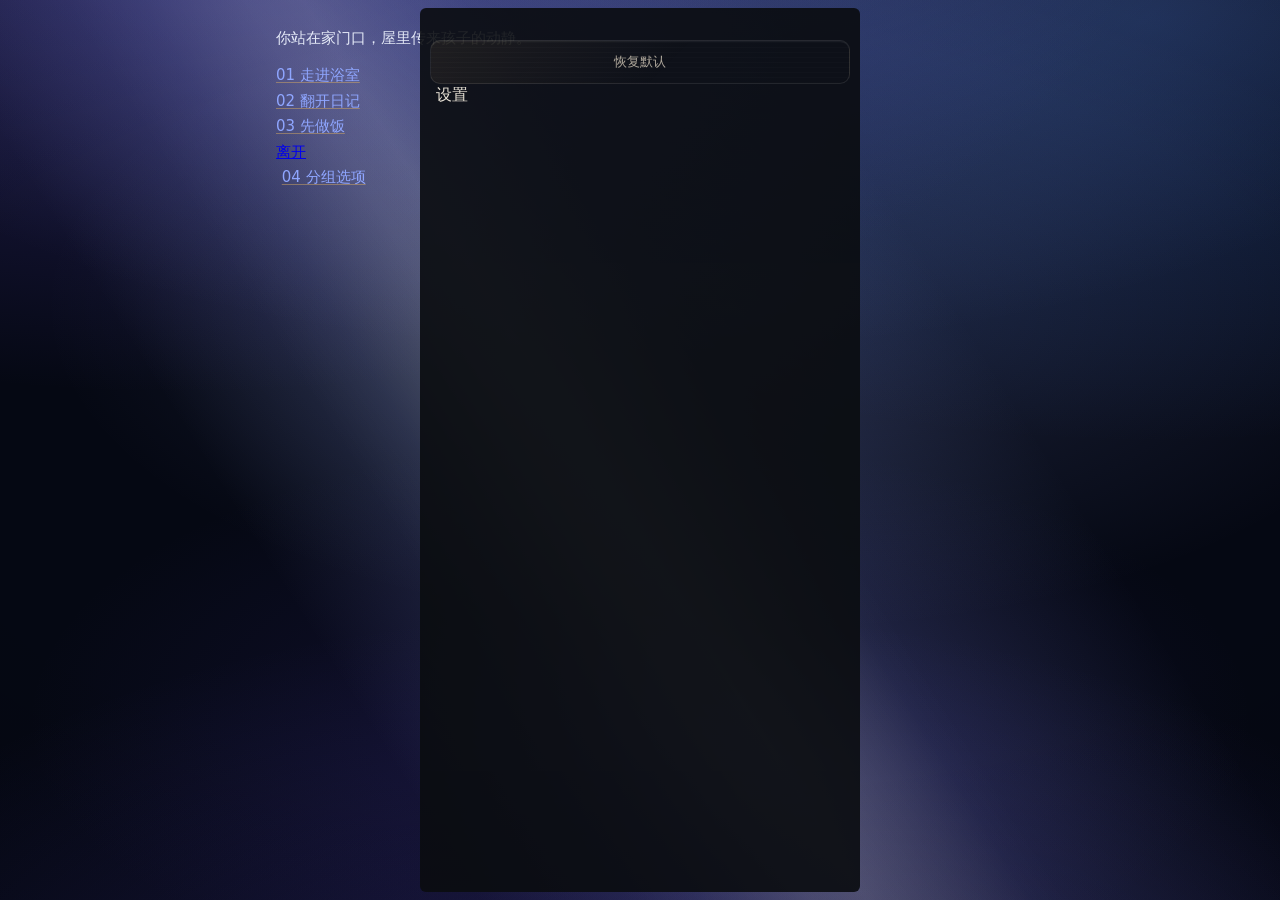
==== commit 9dcce333: "1.5.7: 并入布景九层与自动地点，收口同载叠色" ====
--- a/tests/custom-host.html
+++ b/tests/custom-host.html
@@ -8,6 +8,7 @@
 <link rel="stylesheet" href="../src/style.css">
 <link rel="stylesheet" href="../src/maplelantern-native.css">
 <link rel="stylesheet" href="../src/custom.css">
+<link rel="stylesheet" href="../src/deco.css">
 <style>
   /* 只补测试页骨架，不参与被断言的外观：面板在游戏里是 fixed 浮层，这里照样固定，避免与 passage 文字重叠 */
   body { margin: 0; min-height: 100vh; }
@@ -50,10 +51,13 @@
   <button id="ml-tab-settings" aria-selected="true" type="button">设置</button>
 </div>
 
+<script src="../src/core.js"></script>
+<script src="../src/deco-core.js"></script>
 <script src="../src/dossier-core.js"></script>
 <script src="../src/dossier-assets.js"></script>
 <script src="../src/dossier-theme.js"></script>
 <script src="../src/dossier-panel.js"></script>
 <script src="../src/custom.js"></script>
+<script src="../src/deco-panel.js"></script>
 </body>
 </html>
--- a/src/style.css
+++ b/src/style.css
@@ -149,33 +149,68 @@
   --ml-press-ripple: rgba(200, 255, 242, .22);
 }
 
-#ml-root[data-theme="graphite"] {
-  --ml-bg: #0C0D0F;
-  --ml-bg-soft: #15171B;
-  --ml-bg-raise: #1D2026;
-  --ml-text: #E7E8EA;
-  --ml-muted: #A9ACB2;
-  --ml-faint: #7C8087;
-  --ml-accent: #C9CDD4;
-  --ml-accent-soft: rgba(201, 205, 212, .14);
-  --ml-accent-ink: #101216;
-  --ml-panel-bg: rgba(12, 13, 15, var(--ml-surface-alpha));
+#ml-root[data-theme="grass"] {
+  --ml-bg: #E6F0D4;
+  --ml-bg-soft: #DDE8C6;
+  --ml-bg-raise: #F4F9E9;
+  --ml-line: rgba(27, 122, 110, .34);
+  --ml-line-strong: rgba(20, 138, 124, .62);
+  --ml-text: #20301A;
+  --ml-muted: #5A6A47;
+  --ml-faint: #7D8C6B;
+  --ml-accent: #2F6B2B;
+  --ml-accent-soft: rgba(47, 107, 43, .14);
+  --ml-accent-ink: #F6FBEE;
+  --ml-jade: #3F8F5B;
+  --ml-rose: #9C4A2A;
+  --ml-danger: #AE3A28;
+  --ml-track: rgba(32, 48, 26, .10);
+  --ml-radius: 12px;
+  --ml-card-radius: 14px;
+  --ml-panel-radius: 16px;
+  --ml-panel-bg: rgba(244, 249, 233, var(--ml-surface-alpha));
   --ml-tex-panel:
-    linear-gradient(108deg, transparent 16%, rgba(255, 255, 255, .055) 23%, rgba(255, 255, 255, .012) 31%, transparent 39%, transparent 72%, rgba(255, 255, 255, .028) 78%, transparent 86%),
-    radial-gradient(100% 70% at 50% 0%, rgba(201, 205, 212, .11), transparent 64%),
-    repeating-linear-gradient(45deg, rgba(255, 255, 255, .025) 0 1px, transparent 1px 4px),
-    repeating-linear-gradient(-45deg, rgba(0, 0, 0, .16) 0 2px, transparent 2px 4px),
-    linear-gradient(112deg, transparent 30%, rgba(255, 255, 255, .04) 31%, transparent 32%, transparent 68%, rgba(255, 255, 255, .02) 69%, transparent 70%);
+    radial-gradient(120% 80% at 12% 0%, rgba(47, 107, 43, .10), transparent 58%),
+    radial-gradient(90% 60% at 100% 0%, rgba(255, 233, 168, .22), transparent 62%),
+    repeating-linear-gradient(0deg, rgba(32, 48, 26, .022) 0 1px, transparent 1px 56px);
   --ml-tex-body:
-    repeating-linear-gradient(45deg, rgba(255, 255, 255, .013) 0 1px, transparent 1px 5px),
-    repeating-linear-gradient(-45deg, rgba(0, 0, 0, .08) 0 2px, transparent 2px 5px);
+    radial-gradient(100% 70% at 50% 0%, rgba(47, 107, 43, .06), transparent 70%),
+    repeating-linear-gradient(0deg, rgba(32, 48, 26, .016) 0 2px, transparent 2px 56px);
   --ml-tex-card:
-    linear-gradient(135deg, rgba(201, 205, 212, .08), transparent 58%),
-    radial-gradient(130% 80% at 0% 0%, rgba(255, 255, 255, .045), transparent 55%),
-    repeating-linear-gradient(45deg, rgba(255, 255, 255, .016) 0 1px, transparent 1px 4px),
-    repeating-linear-gradient(90deg, rgba(255, 255, 255, .012) 0 1px, transparent 1px 3px);
-  --ml-press-glow: rgba(201, 205, 212, .42);
-  --ml-press-ripple: rgba(255, 255, 255, .2);
+    linear-gradient(135deg, rgba(47, 107, 43, .08), transparent 58%),
+    radial-gradient(120% 80% at 0% 0%, rgba(255, 233, 168, .18), transparent 55%),
+    repeating-linear-gradient(0deg, rgba(32, 48, 26, .012) 0 1px, transparent 1px 6px);
+  --ml-press-glow: rgba(20, 138, 124, .40);
+  --ml-press-ripple: rgba(20, 138, 124, .14);
+  --ml-ambient-a: rgba(240, 247, 225, .50);
+  --ml-ambient-b: rgba(47, 107, 43, .06);
+  --ml-ambient-speed: 26s;
+  --ml-shadow: 0 24px 64px rgba(30, 60, 30, .22), 0 2px 8px rgba(30, 60, 30, .12);
+}
+
+/* 绿茵是亮色主题：白高光在草底上发灰，换成暖白高光；边缘统一青绿。 */
+#ml-root[data-theme="grass"] .ml-seg-btn[aria-checked="true"] {
+  border-color: rgba(20, 138, 124, .55);
+}
+
+#ml-root[data-theme="grass"] .ml-stat,
+#ml-root[data-theme="grass"] .ml-slot,
+#ml-root[data-theme="grass"] .ml-quick {
+  box-shadow: inset 0 1px 0 rgba(255, 255, 255, .60),
+              inset 0 -1px 0 rgba(32, 48, 26, .10),
+              0 1px 2px rgba(32, 48, 26, .10);
+}
+
+#ml-root[data-theme="grass"] .ml-panel {
+  border-color: rgba(27, 122, 110, .34);
+  box-shadow: var(--ml-shadow),
+              inset 0 1px 0 rgba(255, 255, 255, .55),
+              inset 0 0 0 1px rgba(27, 122, 110, .05);
+}
+
+#ml-root[data-theme="grass"] .ml-mark {
+  background: radial-gradient(70% 60% at 50% 40%, #FFFFFF 0%, #3F8F5B 46%, rgba(47, 107, 43, 0) 72%);
+  box-shadow: 0 0 10px rgba(20, 138, 124, .30), inset 0 0 0 1px rgba(255, 255, 255, .35);
 }
 
 #ml-root[data-theme="star"] {
@@ -388,9 +423,11 @@
   height: 56px;
   border-radius: 50%;
   pointer-events: auto;
-  touch-action: manipulation;
+  /* 拖拽手柄：触摸端禁止浏览器接管成页面滚动，否则 pointermove 会被 pointercancel 掐断。 */
+  touch-action: none;
+  cursor: grab;
   padding: 0;
-  transition: transform .18s ease, filter .18s ease;
+  transition: transform .2s var(--ml-fx-ease-spring, ease), filter .18s ease;
 }
 
 #ml-root .ml-orb[hidden] { display: none; }
@@ -451,7 +488,8 @@
 
 #ml-root .ml-orb:hover { transform: translateY(-1px); filter: brightness(1.08); }
 #ml-root .ml-orb:active { transform: scale(.97); }
-#ml-root[data-dragging="1"] .ml-orb { transition: none; filter: brightness(1.12); }
+#ml-root[data-dragging="1"] .ml-orb { transition: none; filter: brightness(1.12); will-change: transform; cursor: grabbing; }
+#ml-root[data-dragging="1"] { -webkit-user-select: none; user-select: none; cursor: grabbing; }
 
 /* keyframes 见 effects.css */
 
@@ -473,8 +511,11 @@
   left: var(--ml-left-safe, 16px);
   bottom: 92px;
   width: 380px;
+  max-width: calc(var(--ml-vw, 100vw) - 32px);
   height: min(70vh, 620px);
+  height: min(620px, calc(var(--ml-vh, 100vh) * .7));
   max-height: min(70vh, 620px);
+  max-height: min(620px, calc(var(--ml-vh, 100vh) * .7));
   display: flex;
   flex-direction: column;
   pointer-events: auto;
@@ -483,13 +524,21 @@
   background-image: var(--ml-tex-panel);
   border: 1px solid rgba(255, 255, 255, var(--ml-edge));
   border-radius: var(--ml-panel-radius);
-  box-shadow: var(--ml-shadow), inset 0 1px 0 rgba(255, 255, 255, calc(var(--ml-edge) * .55));
+  box-shadow: var(--ml-shadow), inset 0 1px 0 rgba(255, 255, 255, calc(var(--ml-edge) * .55)),
+              inset 0 -26px 40px -34px rgba(0, 0, 0, .45);
   contain: layout style;
   overflow: hidden;
   opacity: 0;
   transform: translateY(10px) scale(.98);
-  transform-origin: 50% 100%;
-  transition: opacity .2s ease, transform var(--ml-fx-dur-panel) var(--ml-fx-ease-out), background-color .34s ease, border-color .34s ease;
+  transform-origin: var(--ml-origin-x, 50%) var(--ml-origin-y, 100%);
+  transition: opacity .2s ease, transform var(--ml-sheet-dur, var(--ml-fx-dur-panel)) var(--ml-fx-ease-out), background-color .34s ease, border-color .34s ease;
+}
+/* 凝光：指针位置换算成面板内百分比，只换 background-image 的附加层，不加节点。 */
+#ml-root .ml-panel[data-light="1"] {
+  background-image:
+    radial-gradient(42% 34% at var(--ml-light-x, 78%) var(--ml-light-y, -8%),
+      rgba(255, 255, 255, var(--ml-sheen-alpha, .12)), transparent 72%),
+    var(--ml-tex-panel);
 }
 /* 主题纹理统一由 --ml-tex-panel 提供；旧的三套单层渐变已并入变量。 */
 
@@ -543,6 +592,18 @@
   animation: ml-panel-ambient var(--ml-ambient-speed, 26s) ease-in-out infinite alternate;
 }
 
+/* 主题切换过场：一层强调色径向光，短促淡出；不占布局、不压文字。
+   放在面板子层 z-index:0，面板本身 overflow:hidden 会裁掉外溢。 */
+#ml-root .ml-theme-wash {
+  position: absolute;
+  inset: 0;
+  z-index: 0;
+  border-radius: inherit;
+  background: radial-gradient(120% 80% at 50% 0%, var(--ml-accent), transparent 62%);
+  opacity: 0;
+  pointer-events: none;
+}
+
 /* 环境光层在内容之下；只抬层级，不改任何盒模型。 */
 #ml-root .ml-panel > .ml-grip,
 #ml-root .ml-panel > .ml-head,
@@ -632,6 +693,7 @@
 #ml-root .ml-ico svg { width: 100%; height: 100%; fill: none; stroke: currentColor; stroke-width: 1.6; stroke-linecap: round; stroke-linejoin: round; }
 
 #ml-root .ml-tabs {
+  position: relative;
   display: flex;
   gap: 2px;
   padding: 0 12px;
@@ -658,7 +720,7 @@
 #ml-root .ml-tab .ml-ico { width: 15px; height: 15px; opacity: .9; }
 #ml-root .ml-tab-label { font-size: calc(12px * var(--dgu-font-scale, 1) * var(--ml-scale, 1)); }
 
-/* 320/390：5 个页签等分容器，避免最后一页被横向裁掉；图标与字号同步收一档。 */
+/* 320/390：6 个页签等分容器，避免最后一页被横向裁掉；图标与字号同步收一档。 */
 @media (max-width: 430px) {
   #ml-root .ml-tabs { gap: 0; padding: 0 6px; }
   #ml-root .ml-tab { flex: 1 1 0; min-width: 0; padding: 0 4px; gap: 4px; }
@@ -667,18 +729,22 @@
 }
 #ml-root .ml-tab:hover { color: var(--ml-muted); background: rgba(255, 255, 255, .03); }
 #ml-root .ml-tab[aria-selected="true"] { color: var(--ml-accent); text-shadow: 0 0 10px var(--ml-accent-soft); }
-#ml-root .ml-tab[aria-selected="true"]::after {
-  content: "";
-  position: absolute;
-  left: 8px;
-  right: 8px;
+/* 单一光线指示器：切页签时从旧标签滑向新标签，而不是每个标签各自淡入。
+   位置/宽度由 render.js#syncTabGlint() 按真实 offset 写入，不写死像素。 */
+#ml-root .ml-tab-glint {
+  position: absolute;
+  left: 0;
   bottom: -1px;
   height: 2px;
+  width: 0;
+  opacity: 0;
+  border-radius: 2px;
   background: var(--ml-accent);
-  border-radius: 2px;
   box-shadow: 0 0 10px var(--ml-accent-soft);
-  transform-origin: left;
-  animation: ml-tabline var(--ml-fx-dur-fast) ease both;
+  pointer-events: none;
+  transition: transform var(--ml-fx-dur-fast) var(--ml-fx-ease-out),
+              width var(--ml-fx-dur-fast) var(--ml-fx-ease-out),
+              opacity .12s ease;
 }
 
 /* ml-hairline / ml-panel-ambient / ml-pane-in / ml-ring-breathe 见 effects.css */
@@ -1075,6 +1141,31 @@
   border-bottom: 1px solid var(--ml-line);
 }
 #ml-root .ml-field:first-child { padding-top: 2px; }
+/* 原生模块开关：标签与开关同一行，说明压在标签下方，9 项一屏尽量放下。 */
+#ml-root .ml-field--opt {
+  flex-direction: row;
+  align-items: center;
+  gap: 2px 10px;
+  padding: 9px 0;
+}
+#ml-root .ml-field--opt .ml-field-k {
+  flex: 1 1 auto;
+  display: flex;
+  flex-direction: column;
+  gap: 2px;
+  min-width: 0;
+}
+#ml-root .ml-field--opt .ml-field-label {
+  color: var(--ml-text);
+  font-size: calc(12px * var(--dgu-font-scale, 1) * var(--ml-scale, 1));
+  letter-spacing: 0;
+}
+#ml-root .ml-field--opt .ml-note {
+  margin: 0;
+  font-size: calc(10px * var(--dgu-font-scale, 1) * var(--ml-scale, 1));
+  line-height: 1.4;
+}
+#ml-root .ml-field--opt .ml-switch-wrap { flex: 0 0 auto; }
 #ml-root .ml-field-k { font-size: calc(11px * var(--dgu-font-scale, 1) * var(--ml-scale, 1)); color: var(--ml-muted); letter-spacing: .1em; }
 #ml-root .ml-seg { display: flex; flex-wrap: wrap; gap: 6px; }
 #ml-root .ml-seg--themes { display: grid; grid-template-columns: repeat(3, minmax(0, 1fr)); }
@@ -1102,6 +1193,269 @@
   background: var(--ml-accent-soft);
   box-shadow: inset 0 1px 0 rgba(255, 255, 255, .06), 0 0 0 1px var(--ml-accent-soft);
 }
+/* 主题预览卡：3×3 仍是九宫格，但每一格先用该主题的底色、强调光、
+   正文层级和专属纹理画出 38px 小场景，再在下方保留主题名。
+   卡片只读 --ml-pv-*，不整体切换主题；选中卡用该主题自己的强调色描边。
+   浅色主题（纸灯 / 绿茵）的卡面也使用各自浅底，名字保持深色正文。 */
+#ml-root .ml-seg--themes .ml-theme-tile {
+  position: relative;
+  min-height: 76px;
+  padding: 6px;
+  display: flex;
+  flex-direction: column;
+  align-items: stretch;
+  gap: 6px;
+  border: 1px solid var(--ml-pv-line);
+  border-radius: 12px;
+  background-color: var(--ml-pv-soft);
+  background-image: linear-gradient(180deg, var(--ml-pv-raise), var(--ml-pv-soft));
+  color: var(--ml-pv-text);
+  text-align: left;
+  overflow: hidden;
+  transform: none;
+  transition: border-color .16s ease, box-shadow .18s ease, transform .12s ease, background-color .16s ease;
+}
+#ml-root .ml-seg--themes .ml-theme-tile:hover {
+  border-color: var(--ml-pv-accent);
+  box-shadow: 0 6px 16px -12px var(--ml-pv-accent);
+  transform: scale(1.015);
+}
+#ml-root .ml-seg--themes .ml-theme-tile:active { box-shadow: none; transform: scale(.97); }
+#ml-root .ml-seg--themes .ml-theme-tile[aria-checked="true"] {
+  border-color: var(--ml-pv-accent);
+  background-color: var(--ml-pv-raise);
+  box-shadow: 0 0 0 1px var(--ml-pv-accent), 0 8px 18px -14px var(--ml-pv-accent), inset 0 1px 0 rgba(255, 255, 255, .16);
+}
+#ml-root .ml-seg--themes .ml-theme-tile[aria-checked="true"] .ml-theme-name { font-weight: 600; }
+#ml-root .ml-seg--themes .ml-theme-tile::after {
+  content: "✓";
+  position: absolute;
+  top: 8px;
+  right: 8px;
+  width: 16px;
+  height: 16px;
+  display: grid;
+  place-items: center;
+  border-radius: 50%;
+  background: var(--ml-pv-accent);
+  color: var(--ml-pv-accent-ink);
+  font-size: calc(9px * var(--dgu-font-scale, 1) * var(--ml-scale, 1));
+  font-weight: 700;
+  line-height: 1;
+  opacity: 0;
+  transform: scale(.55);
+  box-shadow: 0 0 0 1px rgba(255, 255, 255, .30), 0 1px 3px rgba(0, 0, 0, .24);
+  transition: opacity .14s ease, transform .16s var(--ml-fx-ease-spring);
+  pointer-events: none;
+}
+#ml-root .ml-seg--themes .ml-theme-tile[aria-checked="true"]::after { opacity: 1; transform: scale(1); }
+#ml-root .ml-seg--themes .ml-theme-name {
+  display: block;
+  min-width: 0;
+  padding: 0 2px;
+  color: var(--ml-pv-text);
+  font-size: calc(11px * var(--dgu-font-scale, 1) * var(--ml-scale, 1));
+  line-height: 1.25;
+  letter-spacing: .01em;
+  white-space: nowrap;
+  overflow: hidden;
+  text-overflow: ellipsis;
+}
+#ml-root .ml-seg--themes .ml-theme-scene {
+  position: relative;
+  display: block;
+  height: 38px;
+  border-radius: 8px;
+  overflow: hidden;
+  background-color: var(--ml-pv-bg);
+  background-image: linear-gradient(135deg, var(--ml-pv-raise), var(--ml-pv-bg) 72%);
+  box-shadow: inset 0 0 0 1px var(--ml-pv-line), inset 0 -10px 16px rgba(0, 0, 0, .10);
+  isolation: isolate;
+}
+#ml-root .ml-seg--themes .ml-theme-scene::before {
+  content: "";
+  position: absolute;
+  inset: 0;
+  z-index: 1;
+  background: radial-gradient(80% 100% at 80% 0%, var(--ml-pv-accent), transparent 62%);
+  opacity: .20;
+  pointer-events: none;
+}
+#ml-root .ml-seg--themes .ml-theme-scene::after {
+  content: "";
+  position: absolute;
+  left: 8px;
+  top: 10px;
+  z-index: 2;
+  width: 40%;
+  height: 2px;
+  border-radius: 2px;
+  background: var(--ml-pv-text);
+  opacity: .72;
+  box-shadow: 0 5px 0 -.5px var(--ml-pv-muted), 0 10px 0 -.5px var(--ml-pv-muted), 0 15px 0 -.5px var(--ml-pv-rose);
+  pointer-events: none;
+}
+
+/* 自动：四色斜带 + 中央 A，表示跟随宿主主题。 */
+#ml-root .ml-seg--themes .ml-theme-tile[data-theme-preview="auto"] .ml-theme-scene {
+  background-image:
+    linear-gradient(180deg, transparent 40%, rgba(5, 7, 15, .48)),
+    linear-gradient(135deg, rgba(0, 229, 255, .36) 0 24%, rgba(227, 178, 95, .36) 24% 48%, rgba(95, 191, 172, .36) 48% 72%, rgba(143, 166, 255, .36) 72% 100%),
+    linear-gradient(135deg, var(--ml-pv-raise), var(--ml-pv-bg) 72%);
+}
+#ml-root .ml-seg--themes .ml-theme-tile[data-theme-preview="auto"] .ml-theme-scene::after {
+  content: "A";
+  left: 50%;
+  top: 50%;
+  width: 19px;
+  height: 19px;
+  display: grid;
+  place-items: center;
+  border: 1px solid rgba(255, 255, 255, .60);
+  border-radius: 50%;
+  background: rgba(5, 7, 15, .46);
+  color: #fff;
+  font-family: var(--ml-mono, ui-monospace, "SFMono-Regular", Consolas, monospace);
+  font-size: calc(10px * var(--dgu-font-scale, 1) * var(--ml-scale, 1));
+  font-weight: 700;
+  line-height: 1;
+  box-shadow: 0 0 10px rgba(255, 255, 255, .18);
+  opacity: .94;
+  transform: translate(-50%, -50%);
+}
+/* 赛博朋克：霓虹网格。 */
+#ml-root .ml-seg--themes .ml-theme-tile[data-theme-preview="cyberpunk"] .ml-theme-scene {
+  background-image:
+    linear-gradient(rgba(0, 229, 255, .18) 1px, transparent 1px),
+    linear-gradient(90deg, rgba(0, 229, 255, .18) 1px, transparent 1px),
+    linear-gradient(135deg, var(--ml-pv-raise), var(--ml-pv-bg) 72%);
+  background-size: 10px 10px, 10px 10px, 100% 100%;
+}
+/* 琥珀：灯晕 + 细斜纹。 */
+#ml-root .ml-seg--themes .ml-theme-tile[data-theme-preview="amber"] .ml-theme-scene {
+  background-image:
+    radial-gradient(60% 52% at 72% 24%, rgba(255, 240, 210, .40), transparent 70%),
+    repeating-linear-gradient(115deg, rgba(227, 178, 95, .10) 0px, rgba(227, 178, 95, .10) 1px, transparent 1px, transparent 9px),
+    linear-gradient(135deg, var(--ml-pv-raise), var(--ml-pv-bg) 72%);
+}
+/* 青瓷：两道釉光弧。 */
+#ml-root .ml-seg--themes .ml-theme-tile[data-theme-preview="jade"] .ml-theme-scene {
+  background-image:
+    radial-gradient(85% 70% at 18% 92%, rgba(95, 191, 172, .34), transparent 62%),
+    radial-gradient(70% 55% at 92% 20%, rgba(95, 191, 172, .20), transparent 66%),
+    linear-gradient(135deg, var(--ml-pv-raise), var(--ml-pv-bg) 72%);
+}
+/* 星空：三颗定位星 + 蓝色星带。 */
+#ml-root .ml-seg--themes .ml-theme-tile[data-theme-preview="star"] .ml-theme-scene {
+  background-image:
+    radial-gradient(circle at 20% 30%, rgba(255, 255, 255, .92) 0, rgba(255, 255, 255, .92) 1px, transparent 1.5px),
+    radial-gradient(circle at 68% 18%, rgba(255, 255, 255, .88) 0, rgba(255, 255, 255, .88) 1px, transparent 1.5px),
+    radial-gradient(circle at 84% 64%, rgba(255, 255, 255, .82) 0, rgba(255, 255, 255, .82) 1px, transparent 1.5px),
+    radial-gradient(75% 60% at 82% 10%, rgba(143, 166, 255, .34), transparent 62%),
+    linear-gradient(135deg, var(--ml-pv-raise), var(--ml-pv-bg) 72%);
+}
+/* 雾港：横向雾带 + 码头灯。 */
+#ml-root .ml-seg--themes .ml-theme-tile[data-theme-preview="fog"] .ml-theme-scene {
+  background-image:
+    linear-gradient(160deg, rgba(231, 182, 107, .18) 0 18%, transparent 18% 34%, rgba(231, 182, 107, .10) 34% 52%, transparent 52%),
+    radial-gradient(90% 70% at 20% 8%, rgba(231, 182, 107, .28), transparent 66%),
+    linear-gradient(135deg, var(--ml-pv-raise), var(--ml-pv-bg) 72%);
+}
+/* 旧校舍：木纹 + 暖窗。 */
+#ml-root .ml-seg--themes .ml-theme-tile[data-theme-preview="school"] .ml-theme-scene {
+  background-image:
+    repeating-linear-gradient(92deg, rgba(201, 174, 114, .12) 0 2px, transparent 2px 8px),
+    radial-gradient(70% 60% at 78% 20%, rgba(201, 174, 114, .26), transparent 66%),
+    linear-gradient(135deg, var(--ml-pv-raise), var(--ml-pv-bg) 72%);
+}
+/* 纸灯：纸纤维 + 暖白灯面。 */
+#ml-root .ml-seg--themes .ml-theme-tile[data-theme-preview="paper"] .ml-theme-scene {
+  background-image:
+    repeating-linear-gradient(78deg, rgba(169, 54, 42, .08) 0 1px, transparent 1px 7px),
+    radial-gradient(65% 55% at 72% 20%, rgba(255, 255, 255, .62), transparent 70%),
+    linear-gradient(135deg, var(--ml-pv-raise), var(--ml-pv-bg) 72%);
+}
+/* 绿茵：草叶斜纹 + 地平线。 */
+#ml-root .ml-seg--themes .ml-theme-tile[data-theme-preview="grass"] .ml-theme-scene {
+  background-image:
+    repeating-linear-gradient(78deg, rgba(47, 107, 43, .14) 0 1px, transparent 1px 8px),
+    radial-gradient(75% 60% at 20% 100%, rgba(47, 107, 43, .24), transparent 65%),
+    linear-gradient(135deg, var(--ml-pv-raise), var(--ml-pv-bg) 72%);
+}
+
+/* 320/390 的紧凑版：仍是 3 列，只收场景高度、圆角和字号；
+   这段必须放在基础主题卡规则之后，否则同特异性会被上面的 76px/38px 覆盖。 */
+@media (max-width: 430px) {
+  #ml-root .ml-seg--themes { gap: 6px; }
+  #ml-root .ml-seg--themes .ml-theme-tile { min-height: 70px; padding: 5px; gap: 5px; border-radius: 10px; }
+  #ml-root .ml-seg--themes .ml-theme-scene { height: 32px; border-radius: 6px; }
+  #ml-root .ml-seg--themes .ml-theme-name { font-size: calc(10px * var(--dgu-font-scale, 1) * var(--ml-scale, 1)); }
+  #ml-root .ml-seg--themes .ml-theme-tile::after { top: 6px; right: 6px; width: 14px; height: 14px; font-size: calc(8px * var(--dgu-font-scale, 1) * var(--ml-scale, 1)); }
+}
+#ml-root .ml-color { display: flex; align-items: center; gap: 2px; flex-wrap: wrap; min-height: 44px; }
+#ml-root .ml-color[data-inactive="1"] .ml-color-dot[aria-checked="true"]::before {
+  opacity: .55;
+  box-shadow: inset 0 0 0 1px var(--ml-accent);
+}
+#ml-root .ml-color-note { margin: 4px 0 0; }
+#ml-root .ml-color-dot {
+  position: relative;
+  width: 44px;
+  height: 44px;
+  padding: 0;
+  border: 0;
+  border-radius: 50%;
+  background: transparent;
+  display: grid;
+  place-items: center;
+}
+#ml-root .ml-color-dot::before {
+  content: "";
+  width: 26px;
+  height: 26px;
+  border-radius: 50%;
+  background: var(--ml-dot, var(--ml-text));
+  border: 1px solid var(--ml-line-strong);
+  box-shadow: inset 0 1px 0 rgba(255, 255, 255, .14);
+  transition: transform .12s ease, box-shadow .16s ease;
+}
+#ml-root .ml-color-dot:hover::before { transform: scale(1.08); }
+#ml-root .ml-color-dot:active::before { transform: scale(.94); }
+#ml-root .ml-color-dot[aria-checked="true"]::before {
+  box-shadow: 0 0 0 2px var(--ml-bg), 0 0 0 3px var(--ml-accent);
+}
+#ml-root .ml-color-dot.is-auto::after {
+  content: "A";
+  position: absolute;
+  font-size: calc(11px * var(--dgu-font-scale, 1) * var(--ml-scale, 1));
+  font-weight: 700;
+  letter-spacing: 0;
+  color: var(--ml-bg);
+  pointer-events: none;
+}
+#ml-root .ml-color-dot.is-custom::before {
+  background: conic-gradient(from 0deg, #FF5E5E, #FFD25E, #6BE07A, #5ED7FF, #8A7BFF, #FF5EC4, #FF5E5E);
+}
+#ml-root .ml-color-dot.is-custom::after {
+  content: "+";
+  position: absolute;
+  font-size: calc(14px * var(--dgu-font-scale, 1) * var(--ml-scale, 1));
+  font-weight: 700;
+  color: #fff;
+  text-shadow: 0 1px 2px rgba(0, 0, 0, .55);
+  pointer-events: none;
+}
+#ml-root .ml-color-dot:focus-visible::before { outline: 2px solid var(--ml-accent); outline-offset: 2px; }
+#ml-root .ml-color-dot input[type="color"] {
+  position: absolute;
+  inset: 0;
+  width: 100%;
+  height: 100%;
+  opacity: 0;
+  border: 0;
+  padding: 0;
+  cursor: pointer;
+}
 #ml-root .ml-scale { display: flex; align-items: center; gap: 14px; min-height: 44px; }
 #ml-root .ml-slider {
   flex: 1 1 auto;
@@ -1183,9 +1537,11 @@
   top: auto;
   bottom: 0;
   width: auto;
+  max-width: none;
   height: auto;
   max-height: 84vh;
   max-height: 84dvh;
+  max-height: calc(var(--ml-vh, 100vh) * .84);
   border-radius: 18px 18px 0 0;
   border-bottom: 0;
   transform: translateY(100%);
@@ -1201,7 +1557,9 @@
     left: 50%;
     right: auto;
     width: min(560px, calc(100vw - 16px));
+    width: min(560px, calc(var(--ml-vw, 100vw) - 16px));
     max-height: 92dvh;
+    max-height: calc(var(--ml-vh, 100vh) * .92);
     transform: translate(-50%, 100%);
   }
   #ml-root[data-sheet="1"] .ml-panel[data-open="1"] {
@@ -1312,6 +1670,14 @@
 #ml-root[data-motion="off"] .ml-panel { transform: none; }
 #ml-root[data-motion="off"] .ml-panel[data-open="1"] { transform: none; }
 
+/* 切到后台只暂停动画，不回滚状态；23 处 infinite 的常驻开销在这里收口。 */
+#ml-root[data-paused="1"],
+#ml-root[data-paused="1"] *,
+#ml-root[data-paused="1"] *::before,
+#ml-root[data-paused="1"] *::after {
+  animation-play-state: paused !important;
+}
+
 @media (prefers-reduced-motion: reduce) {
   #ml-root *,
   #ml-root *::before,
@@ -1407,7 +1773,7 @@
   border-bottom-color: rgba(0, 229, 255, .2);
 }
 
-#ml-root:is([data-theme="cyberpunk"], [data-theme="auto"]) .ml-tab[aria-selected="true"]::after {
+#ml-root:is([data-theme="cyberpunk"], [data-theme="auto"]) .ml-tab-glint {
   height: 2px;
   background: linear-gradient(90deg, #FF3D9A, #00E5FF);
   box-shadow: 0 0 10px rgba(0, 229, 255, .42);
@@ -1598,14 +1964,6 @@
               inset 0 0 32px rgba(95, 191, 172, .07),
               inset 0 0 0 1px rgba(95, 191, 172, .06);
 }
-#ml-root[data-theme="graphite"] .ml-panel {
-  border-color: rgba(201, 205, 212, .28);
-  box-shadow: var(--ml-shadow),
-              inset 0 1px 0 rgba(255, 255, 255, .16),
-              inset 0 -1px 0 rgba(0, 0, 0, .35),
-              inset 0 0 30px rgba(255, 255, 255, .035),
-              inset 0 0 0 1px rgba(201, 205, 212, .04);
-}
 #ml-root[data-theme="star"] .ml-panel {
   border-color: rgba(143, 166, 255, .36);
   box-shadow: var(--ml-shadow),
@@ -1619,10 +1977,6 @@
 #ml-root[data-theme="jade"] .ml-mark {
   background: radial-gradient(70% 60% at 50% 40%, #E9FFF9 0%, #5FBFAC 46%, rgba(95, 191, 172, 0) 72%);
   box-shadow: 0 0 12px rgba(95, 191, 172, .32), inset 0 0 0 1px rgba(255, 255, 255, .16);
-}
-#ml-root[data-theme="graphite"] .ml-mark {
-  background: conic-gradient(from 210deg at 50% 42%, #F4F6F8, #8B929C 28%, #2A2D33 58%, #D7DBE1 82%, #F4F6F8);
-  box-shadow: 0 0 10px rgba(201, 205, 212, .28), inset 0 0 0 1px rgba(255, 255, 255, .2);
 }
 #ml-root[data-theme="star"] .ml-mark {
   background: radial-gradient(70% 60% at 50% 40%, #FFFFFF 0%, #8FA6FF 44%, rgba(111, 90, 255, 0) 72%);
@@ -1663,13 +2017,16 @@
 
 #ml-root :is(.ml-btn, .ml-tab, .ml-seg-btn, .ml-icon, .ml-switch, .ml-quick) {
   -webkit-tap-highlight-color: transparent;
-  transition: transform .1s ease, filter .1s ease, box-shadow .1s ease,
+  transition: transform var(--ml-fx-dur-press, .18s) var(--ml-fx-ease-spring, ease),
+              filter .16s ease, box-shadow .18s ease,
               background-color .12s ease, border-color .12s ease;
 }
 
 #ml-root :is(.ml-btn, .ml-tab, .ml-seg-btn, .ml-icon, .ml-switch, .ml-quick):active,
 #ml-root .ml-is-pressed {
-  transform: translateY(1px) scale(.972);
+  transform: scale(.972);
+  transition-duration: .09s;
+  transition-timing-function: cubic-bezier(.2, .8, .3, 1);
   filter: brightness(1.14) saturate(1.06);
   box-shadow: inset 0 1px 0 rgba(255, 255, 255, .14),
               0 2px 8px rgba(0, 0, 0, .3),
@@ -1705,3 +2062,30 @@
   }
 }
 
+/* 1.4.19：纸灯浅色主题下，只修确有深底的便利店商品卡。
+   1.4.18 曾把 .traitList .trait 一并写浅字，但基础游戏特质卡只有
+   边框、没有背景，纸灯下是透明浅底，浅字会变成浅底浅字；因此这里
+   收窄到原版优化的深底容器 .ConveniencestoreGoodsClass > div。 */
+html[data-ml-native="on"][data-ml-theme="paper"] #passages .passage .ConveniencestoreGoodsClass > div {
+  color: #E8DFD2;
+}
+html[data-ml-native="on"][data-ml-theme="paper"] #passages .passage .ConveniencestoreGoodsClass > div .black { color: #E8DFD2; }
+html[data-ml-native="on"][data-ml-theme="paper"] #passages .passage .ConveniencestoreGoodsClass > div .gold { color: var(--gold, gold); }
+html[data-ml-native="on"][data-ml-theme="paper"] #passages .passage .ConveniencestoreGoodsClass > div .teal { color: var(--teal, #08c1c1); }
+html[data-ml-native="on"][data-ml-theme="paper"] #passages .passage .ConveniencestoreGoodsClass > div .red { color: var(--red, #ec3535); }
+html[data-ml-native="on"][data-ml-theme="paper"] #passages .passage .ConveniencestoreGoodsClass > div .green { color: var(--green, #38b20a); }
+html[data-ml-native="on"][data-ml-theme="paper"] #passages .passage .ConveniencestoreGoodsClass > div .blue { color: var(--blue, #4372ff); }
+html[data-ml-native="on"][data-ml-theme="paper"] #passages .passage .ConveniencestoreGoodsClass > div .lblue { color: var(--blue-secondary, #559bc0); }
+html[data-ml-native="on"][data-ml-theme="paper"] #passages .passage .ConveniencestoreGoodsClass > div .pink { color: var(--pink, #e40081); }
+html[data-ml-native="on"][data-ml-theme="paper"] #passages .passage .ConveniencestoreGoodsClass > div .purple { color: var(--purple-secondary, #aa4bc8); }
+html[data-ml-native="on"][data-ml-theme="paper"] #passages .passage .ConveniencestoreGoodsClass > div .orange { color: var(--orange, #f28500); }
+
+/* 1.4.19：非纸灯主题下，第三方浮窗里用 .black 写的说明文字会变成
+   黑底黑字（如 DoLSims 的 .black small-description）；这里只在
+   #customOverlayContent 内把 .black 改成当前主题正文色，纸灯仍保留
+   它原本的字色。 */
+html[data-ml-native="on"]:not([data-ml-theme="paper"]) #customOverlayContent .black {
+  color: var(--mln-text);
+}
+
+
--- a/src/maplelantern-native.css
+++ b/src/maplelantern-native.css
@@ -140,42 +140,43 @@
     radial-gradient(80% 58% at 50% 108%, rgb(0 0 0 / 34%), transparent 72%);
 }
 
-html[data-ml-native="on"][data-ml-theme="graphite"] {
-  --mln-bg: #0C0D0F;
-  --mln-surface: #15171B;
-  --mln-surface-2: #1A1D22;
-  --mln-surface-3: #21252C;
-  --mln-border: #2C3038;
-  --mln-border-strong: #424751;
-  --mln-text: #E7E8EA;
-  --mln-muted: #9A9DA4;
-  --mln-faint: #6B6E75;
-  --mln-accent: #C9CDD4;
-  --mln-halo: rgba(201, 205, 212, .18);
-  --mln-halo2: rgba(255, 255, 255, .10);
-  --mln-deep: rgba(2, 3, 5, .56);
-  --mln-jade: #8FD3C4;
-  --mln-rose: #CE7C84;
-  --mln-danger: #C65449;
+html[data-ml-native="on"][data-ml-theme="grass"] {
+  --mln-bg: #E6F0D4;
+  --mln-surface: #DDE8C6;
+  --mln-surface-2: #E7F1D6;
+  --mln-surface-3: #F4F9E9;
+  --mln-border: rgb(27 122 110 / 34%);
+  --mln-border-strong: rgb(20 138 124 / 62%);
+  --mln-text: #20301A;
+  --mln-muted: #5A6A47;
+  --mln-faint: #7D8C6B;
+  --mln-accent: #2F6B2B;
+  --mln-jade: #3F8F5B;
+  --mln-rose: #9C4A2A;
+  --mln-danger: #AE3A28;
+  --mln-radius: 12px;
+  --mln-radius-sm: 9px;
+  --mln-mono: "Cascadia Mono", "JetBrains Mono", "SFMono-Regular", Consolas, monospace;
+  --mln-glow: rgb(20 138 124 / 20%);
+  --mln-halo: rgb(255 233 168 / 30%);
+  --mln-halo2: rgb(47 107 43 / 14%);
+  --mln-deep: rgb(20 40 20 / 22%);
   --mln-overlay-texture:
-    linear-gradient(108deg, transparent 16%, rgb(255 255 255 / 5%) 23%, rgb(255 255 255 / 1%) 31%, transparent 39%, transparent 72%, rgb(255 255 255 / 3%) 78%, transparent 86%),
-    radial-gradient(100% 70% at 50% 0, rgb(201 205 212 / 9%), transparent 64%),
-    repeating-linear-gradient(45deg, rgb(255 255 255 / 2.2%) 0 1px, transparent 1px 4px),
-    repeating-linear-gradient(-45deg, rgb(0 0 0 / 14%) 0 2px, transparent 2px 4px);
+    linear-gradient(135deg, rgb(255 255 255 / 20%), transparent 46%),
+    radial-gradient(120% 70% at 100% 0, rgb(255 233 168 / 26%), transparent 54%),
+    radial-gradient(90% 60% at 0 100%, rgb(27 122 110 / 10%), transparent 60%),
+    repeating-linear-gradient(0deg, rgb(32 48 26 / 2.2%) 0 2px, transparent 2px 56px);
   --mln-bar-texture:
-    radial-gradient(100% 60% at 50% 0, rgb(201 205 212 / 8%), transparent 64%),
-    repeating-linear-gradient(45deg, rgb(255 255 255 / 2%) 0 1px, transparent 1px 4px),
-    repeating-linear-gradient(-45deg, rgb(0 0 0 / 10%) 0 2px, transparent 2px 4px);
+    radial-gradient(120% 62% at 50% 0, rgb(255 255 255 / 30%), transparent 64%),
+    repeating-linear-gradient(0deg, rgb(32 48 26 / 2%) 0 2px, transparent 2px 56px);
   --mln-surface-texture:
-    linear-gradient(135deg, rgb(201 205 212 / 6%), transparent 58%),
-    repeating-linear-gradient(45deg, rgb(255 255 255 / 1.5%) 0 1px, transparent 1px 4px);
+    linear-gradient(135deg, rgb(47 107 43 / 8%), transparent 58%),
+    repeating-linear-gradient(0deg, rgb(32 48 26 / 1.6%) 0 1px, transparent 1px 6px);
   --mln-page-texture:
-    radial-gradient(110% 82% at 50% -8%, rgb(201 205 212 / 14%), transparent 62%),
-    linear-gradient(180deg, rgb(255 255 255 / 7%), transparent 26%, transparent 76%, rgb(0 0 0 / 30%)),
-    repeating-linear-gradient(108deg, rgb(255 255 255 / 4.5%) 0 1px, transparent 1px 3px),
-    repeating-linear-gradient(108deg, rgb(0 0 0 / 12%) 0 2px, transparent 2px 5px),
-    repeating-linear-gradient(0deg, transparent 0 23px, rgb(255 255 255 / 3%) 23px 24px),
-    radial-gradient(78% 58% at 50% 108%, rgb(0 0 0 / 42%), transparent 72%);
+    radial-gradient(120% 84% at 12% -4%, rgb(255 233 168 / 30%), transparent 60%),
+    radial-gradient(100% 76% at 92% 8%, rgb(47 107 43 / 14%), transparent 64%),
+    linear-gradient(180deg, rgb(255 255 255 / 18%), transparent 30%, transparent 78%, rgb(32 48 26 / 10%)),
+    repeating-linear-gradient(0deg, rgb(240 247 225 / 55%) 0 28px, rgb(223 234 202 / 45%) 28px 56px);
 }
 
 html[data-ml-native="on"][data-ml-theme="star"] {
@@ -326,8 +327,10 @@
 html[data-ml-native="on"][data-ml-theme="school"] #history-backward,
 html[data-ml-native="on"][data-ml-theme="school"] #history-forward { color: var(--mln-muted); }
 
-html[data-ml-native="on"][data-ml-theme="fog"] #passages .passage .red { color: #E58C7F; }
-html[data-ml-native="on"][data-ml-theme="school"] #passages .passage .red { color: #E08373; }
+html[data-ml-native="on"][data-ml-theme="fog"] #passages .passage > .red,
+html[data-ml-native="on"][data-ml-theme="fog"] #passages .passage > :not(#phone-wrapper) .red { color: #E58C7F; }
+html[data-ml-native="on"][data-ml-theme="school"] #passages .passage > .red,
+html[data-ml-native="on"][data-ml-theme="school"] #passages .passage > :not(#phone-wrapper) .red { color: #E08373; }
 
 html[data-ml-native="on"][data-ml-theme="fog"] #gameVersionDisplay,
 html[data-ml-native="on"][data-ml-theme="fog"] #gameVersionDisplay2,
@@ -379,36 +382,75 @@
 }
 
 /* 纸灯是亮色主题：深色文字不能带暗阴影，状态色与危险按钮要换成深色墨。 */
-html[data-ml-native="on"][data-ml-theme="paper"] #mobileStats .stat {
+html[data-ml-native="on"][data-ml-opt-rail-skin="1"][data-ml-theme="paper"] #mobileStats .stat {
   text-shadow: none;
 }
 
-html[data-ml-native="on"][data-ml-theme="paper"] #mobileStats .stat.green { color: #2F6B45; border-color: rgb(47 107 69 / 46%); background: linear-gradient(180deg, rgb(47 107 69 / 6%), transparent), rgb(47 107 69 / 8%); }
-html[data-ml-native="on"][data-ml-theme="paper"] #mobileStats .stat.teal { color: #256E6B; border-color: rgb(37 110 107 / 46%); background: linear-gradient(180deg, rgb(37 110 107 / 6%), transparent), rgb(37 110 107 / 8%); }
-html[data-ml-native="on"][data-ml-theme="paper"] #mobileStats .stat.blue { color: #2C4F85; border-color: rgb(44 79 133 / 46%); background: linear-gradient(180deg, rgb(44 79 133 / 6%), transparent), rgb(44 79 133 / 8%); }
-html[data-ml-native="on"][data-ml-theme="paper"] #mobileStats .stat.lblue { color: #2E6378; border-color: rgb(46 99 120 / 46%); background: linear-gradient(180deg, rgb(46 99 120 / 6%), transparent), rgb(46 99 120 / 8%); }
-html[data-ml-native="on"][data-ml-theme="paper"] #mobileStats .stat.pink { color: #8A3D6A; border-color: rgb(138 61 106 / 46%); background: linear-gradient(180deg, rgb(138 61 106 / 6%), transparent), rgb(138 61 106 / 8%); }
-html[data-ml-native="on"][data-ml-theme="paper"] #mobileStats .stat.purple { color: #5D3F86; border-color: rgb(93 63 134 / 46%); background: linear-gradient(180deg, rgb(93 63 134 / 6%), transparent), rgb(93 63 134 / 8%); }
-html[data-ml-native="on"][data-ml-theme="paper"] #mobileStats .stat.red { color: #9E2F25; border-color: rgb(158 47 37 / 46%); background: linear-gradient(180deg, rgb(158 47 37 / 6%), transparent), rgb(158 47 37 / 8%); }
-html[data-ml-native="on"][data-ml-theme="paper"] #mobileStats .stat.orange { color: #8A4B1E; border-color: rgb(138 75 30 / 46%); background: linear-gradient(180deg, rgb(138 75 30 / 6%), transparent), rgb(138 75 30 / 8%); }
+html[data-ml-native="on"][data-ml-opt-rail-skin="1"][data-ml-theme="paper"] #mobileStats .stat.green { color: #2F6B45; border-color: rgb(47 107 69 / 46%); background: linear-gradient(180deg, rgb(47 107 69 / 6%), transparent), rgb(47 107 69 / 8%); }
+html[data-ml-native="on"][data-ml-opt-rail-skin="1"][data-ml-theme="paper"] #mobileStats .stat.teal { color: #256E6B; border-color: rgb(37 110 107 / 46%); background: linear-gradient(180deg, rgb(37 110 107 / 6%), transparent), rgb(37 110 107 / 8%); }
+html[data-ml-native="on"][data-ml-opt-rail-skin="1"][data-ml-theme="paper"] #mobileStats .stat.blue { color: #2C4F85; border-color: rgb(44 79 133 / 46%); background: linear-gradient(180deg, rgb(44 79 133 / 6%), transparent), rgb(44 79 133 / 8%); }
+html[data-ml-native="on"][data-ml-opt-rail-skin="1"][data-ml-theme="paper"] #mobileStats .stat.lblue { color: #2E6378; border-color: rgb(46 99 120 / 46%); background: linear-gradient(180deg, rgb(46 99 120 / 6%), transparent), rgb(46 99 120 / 8%); }
+html[data-ml-native="on"][data-ml-opt-rail-skin="1"][data-ml-theme="paper"] #mobileStats .stat.pink { color: #8A3D6A; border-color: rgb(138 61 106 / 46%); background: linear-gradient(180deg, rgb(138 61 106 / 6%), transparent), rgb(138 61 106 / 8%); }
+html[data-ml-native="on"][data-ml-opt-rail-skin="1"][data-ml-theme="paper"] #mobileStats .stat.purple { color: #5D3F86; border-color: rgb(93 63 134 / 46%); background: linear-gradient(180deg, rgb(93 63 134 / 6%), transparent), rgb(93 63 134 / 8%); }
+html[data-ml-native="on"][data-ml-opt-rail-skin="1"][data-ml-theme="paper"] #mobileStats .stat.red { color: #9E2F25; border-color: rgb(158 47 37 / 46%); background: linear-gradient(180deg, rgb(158 47 37 / 6%), transparent), rgb(158 47 37 / 8%); }
+html[data-ml-native="on"][data-ml-opt-rail-skin="1"][data-ml-theme="paper"] #mobileStats .stat.orange { color: #8A4B1E; border-color: rgb(138 75 30 / 46%); background: linear-gradient(180deg, rgb(138 75 30 / 6%), transparent), rgb(138 75 30 / 8%); }
+
+/* 纸灯的左轨时间块原先是亮米色字（#F6E7C9）配金色 .vertical，数字在浅纸底
+   上几乎发白。时间数字与日期竖排统一压成墨色，并去掉暗阴影；只改颜色，
+   不动 60px 高度与 28px 宽度。 */
+html[data-ml-native="on"][data-ml-theme="paper"] #mobileStats .stat.time,
+html[data-ml-native="on"][data-ml-theme="paper"] #mobileStats .stat.time .vertical {
+  color: #2A2118 !important;
+  opacity: 1;
+  text-shadow: none;
+  font-weight: 800;
+}
+
+html[data-ml-native="on"][data-ml-theme="paper"] #mobileStats .stat.time .vertical {
+  color: #1F1912 !important;
+}
+
+/* 开启四格时金额/时间在浅色卡片上，用墨色时间，避免亮底浅字。 */
+html[data-ml-native="on"][data-ml-opt-stats="1"][data-ml-theme="paper"] #stats .clockContainer {
+  color: #1F1912 !important;
+  text-shadow: none;
+  font-weight: 700;
+}
+
+/* 关闭四格恢复原版深色条；纸灯的墨色会变成黑底黑字，这里回浅字。 */
+html[data-ml-native="on"]:not([data-ml-opt-stats="1"])[data-ml-theme="paper"] #stats .centered-elements > div,
+html[data-ml-native="on"]:not([data-ml-opt-stats="1"])[data-ml-theme="paper"] #stats .centered-elements .true,
+html[data-ml-native="on"]:not([data-ml-opt-stats="1"])[data-ml-theme="paper"] #stats .clockContainer {
+  color: #F5ECD9 !important;
+  text-shadow: none;
+}
 
 /* 亮纸底上的原版语义色（青/金/红等）对比不足，换成同色系深墨；逐项均 ≥4.5:1。 */
-html[data-ml-native="on"][data-ml-theme="paper"] #passages .passage .gold { color: #6F5210; }
-html[data-ml-native="on"][data-ml-theme="paper"] #passages .passage .teal { color: #0E5F5F; }
-html[data-ml-native="on"][data-ml-theme="paper"] #passages .passage .red { color: #A02A1F; }
-html[data-ml-native="on"][data-ml-theme="paper"] #passages .passage .green { color: #2F6B45; }
-html[data-ml-native="on"][data-ml-theme="paper"] #passages .passage .blue { color: #2C4F85; }
-html[data-ml-native="on"][data-ml-theme="paper"] #passages .passage .lblue { color: #2E6378; }
-html[data-ml-native="on"][data-ml-theme="paper"] #passages .passage .pink { color: #8A3D6A; }
-html[data-ml-native="on"][data-ml-theme="paper"] #passages .passage .purple { color: #5D3F86; }
-html[data-ml-native="on"][data-ml-theme="paper"] #passages .passage .orange { color: #8A4B1E; }
+html[data-ml-native="on"][data-ml-theme="paper"] #passages .passage > .gold,
+html[data-ml-native="on"][data-ml-theme="paper"] #passages .passage > :not(#phone-wrapper) .gold { color: #6F5210; }
+html[data-ml-native="on"][data-ml-theme="paper"] #passages .passage > .teal,
+html[data-ml-native="on"][data-ml-theme="paper"] #passages .passage > :not(#phone-wrapper) .teal { color: #0E5F5F; }
+html[data-ml-native="on"][data-ml-theme="paper"] #passages .passage > .red,
+html[data-ml-native="on"][data-ml-theme="paper"] #passages .passage > :not(#phone-wrapper) .red { color: #A02A1F; }
+html[data-ml-native="on"][data-ml-theme="paper"] #passages .passage > .green,
+html[data-ml-native="on"][data-ml-theme="paper"] #passages .passage > :not(#phone-wrapper) .green { color: #2F6B45; }
+html[data-ml-native="on"][data-ml-theme="paper"] #passages .passage > .blue,
+html[data-ml-native="on"][data-ml-theme="paper"] #passages .passage > :not(#phone-wrapper) .blue { color: #2C4F85; }
+html[data-ml-native="on"][data-ml-theme="paper"] #passages .passage > .lblue,
+html[data-ml-native="on"][data-ml-theme="paper"] #passages .passage > :not(#phone-wrapper) .lblue { color: #2E6378; }
+html[data-ml-native="on"][data-ml-theme="paper"] #passages .passage > .pink,
+html[data-ml-native="on"][data-ml-theme="paper"] #passages .passage > :not(#phone-wrapper) .pink { color: #8A3D6A; }
+html[data-ml-native="on"][data-ml-theme="paper"] #passages .passage > .purple,
+html[data-ml-native="on"][data-ml-theme="paper"] #passages .passage > :not(#phone-wrapper) .purple { color: #5D3F86; }
+html[data-ml-native="on"][data-ml-theme="paper"] #passages .passage > .orange,
+html[data-ml-native="on"][data-ml-theme="paper"] #passages .passage > :not(#phone-wrapper) .orange { color: #8A4B1E; }
 
 /* 纸灯的亮底同样要覆盖原生侧栏与开始页说明：原版这些位置用金色/浅灰/浅白写死。 */
 html[data-ml-native="on"][data-ml-theme="paper"] #startCaption .gold { color: #6F5210; }
 html[data-ml-native="on"][data-ml-theme="paper"] #startCaption .link-external { color: #2C4F85; }
 html[data-ml-native="on"][data-ml-theme="paper"] #ui-bar a.link-external { color: #2C4F85; }
-html[data-ml-native="on"][data-ml-theme="paper"] #menu a { color: var(--mln-text); }
-html[data-ml-native="on"][data-ml-theme="paper"] #menu a:hover { color: var(--mln-accent); }
+html[data-ml-native="on"][data-ml-opt-sidebar="1"][data-ml-theme="paper"] #menu a { color: var(--mln-text); }
+html[data-ml-native="on"][data-ml-opt-sidebar="1"][data-ml-theme="paper"] #menu a:hover { color: var(--mln-accent); }
 html[data-ml-native="on"][data-ml-theme="paper"] #ui-bar .macro-button {
   background: var(--mln-surface-2);
   color: var(--mln-text);
@@ -418,7 +460,8 @@
   background: var(--mln-surface-3);
   border-color: var(--mln-border-strong);
 }
-html[data-ml-native="on"][data-ml-theme="paper"] #passages .passage .small-description { color: var(--mln-muted); }
+html[data-ml-native="on"][data-ml-theme="paper"] #passages .passage > .small-description,
+html[data-ml-native="on"][data-ml-theme="paper"] #passages .passage > :not(#phone-wrapper) .small-description { color: var(--mln-muted); }
 html[data-ml-native="on"][data-ml-theme="paper"] #gameVersionDisplay,
 html[data-ml-native="on"][data-ml-theme="paper"] #gameVersionDisplay2 { color: var(--mln-muted); }
 
@@ -454,6 +497,108 @@
 html[data-ml-native="on"][data-ml-theme="paper"] #customOverlayContent:not(:has(#cheat_extended_options,#CE_settingsDiv,.CEtab,.CEbuttonBar,.CEDISPLAY,#mce-root)),
 html[data-ml-native="on"][data-ml-theme="paper"] #ui-dialog-body:not(:has(#cheat_extended_options,#CE_settingsDiv,.CEtab,.CEbuttonBar,.CEDISPLAY,#mce-root)) {
   background-color: rgb(251 244 230 / 62%);
+}
+
+/* 绿茵同样走亮色策略：原版深底写死的浅字/语义色在草底上要压成深墨，
+   边缘统一青绿；只改颜色与描边，不动任何尺寸。 */
+html[data-ml-native="on"][data-ml-opt-rail-skin="1"][data-ml-theme="grass"] #mobileStats .stat {
+  text-shadow: none;
+}
+
+html[data-ml-native="on"][data-ml-opt-rail-skin="1"][data-ml-theme="grass"] #mobileStats .stat.green { color: #2F6B45; border-color: rgb(47 107 69 / 46%); background: linear-gradient(180deg, rgb(47 107 69 / 6%), transparent), rgb(47 107 69 / 8%); }
+html[data-ml-native="on"][data-ml-opt-rail-skin="1"][data-ml-theme="grass"] #mobileStats .stat.teal { color: #14665F; border-color: rgb(20 102 95 / 46%); background: linear-gradient(180deg, rgb(20 102 95 / 6%), transparent), rgb(20 102 95 / 8%); }
+html[data-ml-native="on"][data-ml-opt-rail-skin="1"][data-ml-theme="grass"] #mobileStats .stat.blue { color: #2C4F85; border-color: rgb(44 79 133 / 46%); background: linear-gradient(180deg, rgb(44 79 133 / 6%), transparent), rgb(44 79 133 / 8%); }
+html[data-ml-native="on"][data-ml-opt-rail-skin="1"][data-ml-theme="grass"] #mobileStats .stat.lblue { color: #2E6378; border-color: rgb(46 99 120 / 46%); background: linear-gradient(180deg, rgb(46 99 120 / 6%), transparent), rgb(46 99 120 / 8%); }
+html[data-ml-native="on"][data-ml-opt-rail-skin="1"][data-ml-theme="grass"] #mobileStats .stat.pink { color: #8A3D6A; border-color: rgb(138 61 106 / 46%); background: linear-gradient(180deg, rgb(138 61 106 / 6%), transparent), rgb(138 61 106 / 8%); }
+html[data-ml-native="on"][data-ml-opt-rail-skin="1"][data-ml-theme="grass"] #mobileStats .stat.purple { color: #5D3F86; border-color: rgb(93 63 134 / 46%); background: linear-gradient(180deg, rgb(93 63 134 / 6%), transparent), rgb(93 63 134 / 8%); }
+html[data-ml-native="on"][data-ml-opt-rail-skin="1"][data-ml-theme="grass"] #mobileStats .stat.red { color: #9E2F25; border-color: rgb(158 47 37 / 46%); background: linear-gradient(180deg, rgb(158 47 37 / 6%), transparent), rgb(158 47 37 / 8%); }
+html[data-ml-native="on"][data-ml-opt-rail-skin="1"][data-ml-theme="grass"] #mobileStats .stat.orange { color: #8A4B1E; border-color: rgb(138 75 30 / 46%); background: linear-gradient(180deg, rgb(138 75 30 / 6%), transparent), rgb(138 75 30 / 8%); }
+
+html[data-ml-native="on"][data-ml-theme="grass"] #mobileStats .stat.time,
+html[data-ml-native="on"][data-ml-theme="grass"] #mobileStats .stat.time .vertical {
+  color: #20301A !important;
+  opacity: 1;
+  text-shadow: none;
+  font-weight: 800;
+}
+
+html[data-ml-native="on"][data-ml-opt-stats="1"][data-ml-theme="grass"] #stats .clockContainer {
+  color: #1B2916 !important;
+  text-shadow: none;
+  font-weight: 700;
+}
+
+html[data-ml-native="on"]:not([data-ml-opt-stats="1"])[data-ml-theme="grass"] #stats .centered-elements > div,
+html[data-ml-native="on"]:not([data-ml-opt-stats="1"])[data-ml-theme="grass"] #stats .centered-elements .true,
+html[data-ml-native="on"]:not([data-ml-opt-stats="1"])[data-ml-theme="grass"] #stats .clockContainer {
+  color: #F2F7E7 !important;
+  text-shadow: none;
+}
+
+html[data-ml-native="on"][data-ml-theme="grass"] #passages .passage > .gold,
+html[data-ml-native="on"][data-ml-theme="grass"] #passages .passage > :not(#phone-wrapper) .gold { color: #6F5210; }
+html[data-ml-native="on"][data-ml-theme="grass"] #passages .passage > .teal,
+html[data-ml-native="on"][data-ml-theme="grass"] #passages .passage > :not(#phone-wrapper) .teal { color: #0E5F5F; }
+html[data-ml-native="on"][data-ml-theme="grass"] #passages .passage > .red,
+html[data-ml-native="on"][data-ml-theme="grass"] #passages .passage > :not(#phone-wrapper) .red { color: #A02A1F; }
+html[data-ml-native="on"][data-ml-theme="grass"] #passages .passage > .green,
+html[data-ml-native="on"][data-ml-theme="grass"] #passages .passage > :not(#phone-wrapper) .green { color: #2F6B45; }
+html[data-ml-native="on"][data-ml-theme="grass"] #passages .passage > .blue,
+html[data-ml-native="on"][data-ml-theme="grass"] #passages .passage > :not(#phone-wrapper) .blue { color: #2C4F85; }
+html[data-ml-native="on"][data-ml-theme="grass"] #passages .passage > .lblue,
+html[data-ml-native="on"][data-ml-theme="grass"] #passages .passage > :not(#phone-wrapper) .lblue { color: #2E6378; }
+html[data-ml-native="on"][data-ml-theme="grass"] #passages .passage > .pink,
+html[data-ml-native="on"][data-ml-theme="grass"] #passages .passage > :not(#phone-wrapper) .pink { color: #8A3D6A; }
+html[data-ml-native="on"][data-ml-theme="grass"] #passages .passage > .purple,
+html[data-ml-native="on"][data-ml-theme="grass"] #passages .passage > :not(#phone-wrapper) .purple { color: #5D3F86; }
+html[data-ml-native="on"][data-ml-theme="grass"] #passages .passage > .orange,
+html[data-ml-native="on"][data-ml-theme="grass"] #passages .passage > :not(#phone-wrapper) .orange { color: #8A4B1E; }
+
+html[data-ml-native="on"][data-ml-theme="grass"] #startCaption .gold { color: #6F5210; }
+html[data-ml-native="on"][data-ml-theme="grass"] #startCaption .link-external { color: #2C4F85; }
+html[data-ml-native="on"][data-ml-theme="grass"] #ui-bar a.link-external { color: #2C4F85; }
+html[data-ml-native="on"][data-ml-opt-sidebar="1"][data-ml-theme="grass"] #menu a { color: var(--mln-text); }
+html[data-ml-native="on"][data-ml-opt-sidebar="1"][data-ml-theme="grass"] #menu a:hover { color: var(--mln-accent); }
+html[data-ml-native="on"][data-ml-theme="grass"] #ui-bar .macro-button {
+  background: var(--mln-surface-2);
+  color: var(--mln-text);
+  border: 1px solid var(--mln-border);
+}
+html[data-ml-native="on"][data-ml-theme="grass"] #ui-bar .macro-button:hover {
+  background: var(--mln-surface-3);
+  border-color: var(--mln-border-strong);
+}
+html[data-ml-native="on"][data-ml-theme="grass"] #passages .passage > .small-description,
+html[data-ml-native="on"][data-ml-theme="grass"] #passages .passage > :not(#phone-wrapper) .small-description { color: var(--mln-muted); }
+html[data-ml-native="on"][data-ml-theme="grass"] #gameVersionDisplay,
+html[data-ml-native="on"][data-ml-theme="grass"] #gameVersionDisplay2 { color: var(--mln-muted); }
+
+html[data-ml-native="on"][data-ml-theme="grass"] #customOverlay:not([data-overlay="modloader"]):not(:has(#cheat_extended_options,#CE_settingsDiv,.CEtab,.CEbuttonBar,.CEDISPLAY,#mce-root)) .gold,
+html[data-ml-native="on"][data-ml-theme="grass"] #customOverlayContent:not(:has(#cheat_extended_options,#CE_settingsDiv,.CEtab,.CEbuttonBar,.CEDISPLAY,#mce-root)) .gold,
+html[data-ml-native="on"][data-ml-theme="grass"] #ui-dialog:not(:has(#cheat_extended_options,#CE_settingsDiv,.CEtab,.CEbuttonBar,.CEDISPLAY,#mce-root)) .gold,
+html[data-ml-native="on"][data-ml-theme="grass"] #ui-dialog-body:not(:has(#cheat_extended_options,#CE_settingsDiv,.CEtab,.CEbuttonBar,.CEDISPLAY,#mce-root)) .gold { color: #6F5210; }
+
+html[data-ml-native="on"][data-ml-theme="grass"] #customOverlay:not([data-overlay="modloader"]):not(:has(#cheat_extended_options,#CE_settingsDiv,.CEtab,.CEbuttonBar,.CEDISPLAY,#mce-root)) .linkBlue,
+html[data-ml-native="on"][data-ml-theme="grass"] #customOverlayContent:not(:has(#cheat_extended_options,#CE_settingsDiv,.CEtab,.CEbuttonBar,.CEDISPLAY,#mce-root)) .linkBlue,
+html[data-ml-native="on"][data-ml-theme="grass"] #ui-dialog:not(:has(#cheat_extended_options,#CE_settingsDiv,.CEtab,.CEbuttonBar,.CEDISPLAY,#mce-root)) .linkBlue,
+html[data-ml-native="on"][data-ml-theme="grass"] #ui-dialog-body:not(:has(#cheat_extended_options,#CE_settingsDiv,.CEtab,.CEbuttonBar,.CEDISPLAY,#mce-root)) .linkBlue { color: #2C4F85; }
+
+html[data-ml-native="on"][data-ml-theme="grass"] #customOverlayContent:not(:has(#cheat_extended_options,#CE_settingsDiv,.CEtab,.CEbuttonBar,.CEDISPLAY,#mce-root)) .saves-clear {
+  color: var(--mln-danger) !important;
+}
+
+html[data-ml-native="on"][data-ml-theme="grass"] #ui-bar#ui-bar {
+  box-shadow: 8px 0 24px rgb(30 60 30 / 16%);
+}
+
+html[data-ml-native="on"][data-ml-theme="grass"] #customOverlay:not(:has(#cheat_extended_options,#CE_settingsDiv,.CEtab,.CEbuttonBar,.CEDISPLAY,#mce-root)):not([data-overlay="modloader"]),
+html[data-ml-native="on"][data-ml-theme="grass"] #ui-dialog:not(:has(#cheat_extended_options,#CE_settingsDiv,.CEtab,.CEbuttonBar,.CEDISPLAY,#mce-root)) {
+  background-color: rgb(230 240 212 / 62%);
+}
+
+html[data-ml-native="on"][data-ml-theme="grass"] #customOverlayContent:not(:has(#cheat_extended_options,#CE_settingsDiv,.CEtab,.CEbuttonBar,.CEDISPLAY,#mce-root)),
+html[data-ml-native="on"][data-ml-theme="grass"] #ui-dialog-body:not(:has(#cheat_extended_options,#CE_settingsDiv,.CEtab,.CEbuttonBar,.CEDISPLAY,#mce-root)) {
+  background-color: rgb(244 249 233 / 68%);
 }
 
 html[data-ml-native="on"][data-ml-theme="star"] #ui-bar#ui-bar {
@@ -539,7 +684,7 @@
 
 /* ---------------------------------------------------------------- 金钱 / 时间 / 星期 */
 
-html[data-ml-native="on"] #stats {
+html[data-ml-native="on"][data-ml-opt-stats="1"] #stats {
   display: block !important;
   width: 100% !important;
   max-width: 100% !important;
@@ -550,8 +695,8 @@
   box-sizing: border-box;
 }
 
-html[data-ml-native="on"] #stats > .content,
-html[data-ml-native="on"] #stats > .content > .first-row {
+html[data-ml-native="on"][data-ml-opt-stats="1"] #stats > .content,
+html[data-ml-native="on"][data-ml-opt-stats="1"] #stats > .content > .first-row {
   display: block;
   width: 100% !important;
   max-width: 100% !important;
@@ -559,11 +704,28 @@
   overflow: hidden;
 }
 
+/* 展开态宿主把开关放在 #stats 直属 .left-fixed、日期放在 .second-row；
+   JS 已把两者搬回 .centered-elements。空的 .second-row 不再占一行。 */
+html[data-ml-native="on"] #stats[data-ml-stats-merged="1"] .second-row {
+  display: none !important;
+}
+
+html[data-ml-native="on"] #stats .centered-elements > div[data-ml-chip="toggle"] {
+  scale: 1 !important;
+  align-self: stretch !important;
+}
+
+/* 纸灯开四格时开关格是浅色卡片，原版白色箭头会糊在底上；只反色这一枚图标。 */
+html[data-ml-native="on"][data-ml-opt-stats="1"][data-ml-theme="paper"] #stats .centered-elements > div[data-ml-chip="toggle"] img {
+  filter: invert(1);
+  opacity: 0.78;
+}
+
 /* 原版 #stats 是单行 flex，靠 20px gap 分隔；改成四列定宽时，日期字一长
    （中文「星期日 9月4日」约 62px）就会被 44px 的日期格裁掉，金额格也会被
    挤到只剩「£9,4」。这里沿用原版的阅读顺序，但排成两行：
    左侧开关跨两行，金额与时间在上，日期独占下一行整行。 */
-html[data-ml-native="on"] #stats#stats .centered-elements {
+html[data-ml-native="on"][data-ml-opt-stats="1"] #stats#stats .centered-elements {
   display: grid !important;
   grid-auto-flow: row !important;
   grid-template-columns: 32px minmax(0, 1fr) 64px !important;
@@ -575,7 +737,7 @@
   align-items: stretch;
 }
 
-html[data-ml-native="on"] #stats .centered-elements > div {
+html[data-ml-native="on"][data-ml-opt-stats="1"] #stats .centered-elements > div {
   display: flex;
   flex-direction: column;
   justify-content: center;
@@ -592,7 +754,7 @@
   line-height: 1.35;
 }
 
-html[data-ml-native="on"] #stats .centered-elements > div[data-ml-chip="toggle"] {
+html[data-ml-native="on"][data-ml-opt-stats="1"] #stats .centered-elements > div[data-ml-chip="toggle"] {
   grid-area: toggle;
   min-height: 0;
   height: auto;
@@ -600,20 +762,21 @@
   align-items: center;
   justify-content: center;
   background: var(--mln-surface-2);
-}
-
-html[data-ml-native="on"] #stats .centered-elements > div[data-ml-chip="money"] {
+  scale: 1 !important;
+}
+
+html[data-ml-native="on"][data-ml-opt-stats="1"] #stats .centered-elements > div[data-ml-chip="money"] {
   grid-area: money;
   background: linear-gradient(180deg, rgb(95 191 172 / 10%), transparent), var(--mln-surface);
   border-color: rgb(95 191 172 / 28%);
 }
 
-html[data-ml-native="on"] #stats .centered-elements > div[data-ml-chip="time"] {
+html[data-ml-native="on"][data-ml-opt-stats="1"] #stats .centered-elements > div[data-ml-chip="time"] {
   grid-area: time;
   border-color: rgb(227 178 95 / 24%);
 }
 
-html[data-ml-native="on"] #stats .centered-elements > div[data-ml-chip="day"] {
+html[data-ml-native="on"][data-ml-opt-stats="1"] #stats .centered-elements > div[data-ml-chip="day"] {
   grid-area: day;
   flex-direction: row;
   align-items: center !important;
@@ -625,7 +788,7 @@
   white-space: nowrap;
 }
 
-html[data-ml-native="on"] #stats .centered-elements > div[data-ml-chip="money"] .true {
+html[data-ml-native="on"][data-ml-opt-stats="1"] #stats .centered-elements > div[data-ml-chip="money"] .true {
   color: var(--mln-jade);
   font-size: 12.5px;
   font-weight: 650;
@@ -641,7 +804,7 @@
   max-height: none;
 }
 
-html[data-ml-native="on"] #stats .centered-elements > div[data-ml-chip="time"] {
+html[data-ml-native="on"][data-ml-opt-stats="1"] #stats .centered-elements > div[data-ml-chip="time"] {
   flex-direction: row;
   align-items: center;
   justify-content: center;
@@ -651,7 +814,7 @@
   white-space: nowrap;
 }
 
-html[data-ml-native="on"] #stats .centered-elements > div[data-ml-chip="time"] .clockContainer {
+html[data-ml-native="on"][data-ml-opt-stats="1"] #stats .centered-elements > div[data-ml-chip="time"] .clockContainer {
   display: flex;
   align-items: center;
   gap: 3px;
@@ -661,14 +824,14 @@
   white-space: nowrap;
 }
 
-html[data-ml-native="on"] #stats .centered-elements img {
+html[data-ml-native="on"][data-ml-opt-stats="1"] #stats .centered-elements img {
   width: 15px;
   height: 15px;
   object-fit: contain;
   image-rendering: auto;
 }
 
-html[data-ml-native="on"] #stats .centered-elements > div[data-ml-chip="toggle"] img {
+html[data-ml-native="on"][data-ml-opt-stats="1"] #stats .centered-elements > div[data-ml-chip="toggle"] img {
   width: 22px;
   height: 22px;
 }
@@ -742,7 +905,7 @@
   }
 }
 
-html[data-ml-native="on"] body.has-images #stats {
+html[data-ml-native="on"][data-ml-opt-stats="1"] body.has-images #stats {
   position: relative !important;
   top: auto !important;
   z-index: auto !important;
@@ -750,7 +913,7 @@
   margin: 0 !important;
 }
 
-html[data-ml-native="on"] #statmeters {
+html[data-ml-native="on"][data-ml-opt-meter-skin="1"] #statmeters {
   position: relative;
   z-index: 2;
   display: flex;
@@ -768,7 +931,7 @@
 }
 
 /* 一行一张小卡改成「一整张卡 + 七行」：标签 / 通栏进度 / 当前-上限。 */
-html[data-ml-native="on"] #statmeters > div[id$="caption"] {
+html[data-ml-native="on"][data-ml-opt-meter-skin="1"] #statmeters > div[id$="caption"] {
   position: relative;
   display: grid !important;
   grid-template-columns: 54px minmax(0, 1fr) !important;
@@ -788,16 +951,16 @@
   transition: background-color 120ms ease;
 }
 
-html[data-ml-native="on"] #statmeters > div[id$="caption"]:last-child {
+html[data-ml-native="on"][data-ml-opt-meter-skin="1"] #statmeters > div[id$="caption"]:last-child {
   border-bottom: 0 !important;
 }
 
-html[data-ml-native="on"] #statmeters > div[id$="caption"]:hover {
+html[data-ml-native="on"][data-ml-opt-meter-skin="1"] #statmeters > div[id$="caption"]:hover {
   background: var(--mln-surface-2) !important;
   box-shadow: inset 0 0 0 1px rgb(227 178 95 / 10%);
 }
 
-html[data-ml-native="on"] #statmeters > div[id$="caption"]::after {
+html[data-ml-native="on"][data-ml-opt-meter-value="1"] #statmeters > div[id$="caption"]::after {
   content: attr(data-ml-readout);
   position: absolute;
   top: 50%;
@@ -814,7 +977,7 @@
   pointer-events: none;
 }
 
-html[data-ml-native="on"] #statmeters > div[id$="caption"] > div:first-child {
+html[data-ml-native="on"][data-ml-opt-meter-skin="1"] #statmeters > div[id$="caption"] > div:first-child {
   grid-column: 1;
   grid-row: 1;
   min-width: 0;
@@ -828,12 +991,12 @@
 }
 
 /* 原版的「你感觉良好」状态句收进提示，行内只留标签、条和数值。 */
-html[data-ml-native="on"] #statmeters > div[id$="caption"] > div:first-child > span,
-html[data-ml-native="on"] #statmeters > div[id$="caption"] > span {
+html[data-ml-native="on"][data-ml-opt-meter-skin="1"] #statmeters > div[id$="caption"] > div:first-child > span,
+html[data-ml-native="on"][data-ml-opt-meter-skin="1"] #statmeters > div[id$="caption"] > span {
   display: none !important;
 }
 
-html[data-ml-native="on"] #statmeters .meter {
+html[data-ml-native="on"][data-ml-opt-meter-skin="1"] #statmeters :is(.meter, .rightMeter) {
   position: relative !important;
   grid-column: 2;
   grid-row: 1;
@@ -847,7 +1010,7 @@
   z-index: auto;
 }
 
-html[data-ml-native="on"] #statmeters .meter > div {
+html[data-ml-native="on"][data-ml-opt-meter-skin="1"] #statmeters :is(.meter, .rightMeter) > div {
   position: absolute;
   top: 0;
   left: 0;
@@ -858,18 +1021,18 @@
   transition: width 180ms ease;
 }
 
-html[data-ml-native="on"] #statmeters.condensed > div[id$="caption"] {
+html[data-ml-native="on"][data-ml-opt-meter-skin="1"] #statmeters.condensed > div[id$="caption"] {
   padding: 5px 68px 5px 0 !important;
 }
 
-html[data-ml-native="on"] #statmeters.condensed > div[id$="caption"] > div:first-child > span,
-html[data-ml-native="on"] #statmeters.condensed > div[id$="caption"] > span {
+html[data-ml-native="on"][data-ml-opt-meter-skin="1"] #statmeters.condensed > div[id$="caption"] > div:first-child > span,
+html[data-ml-native="on"][data-ml-opt-meter-skin="1"] #statmeters.condensed > div[id$="caption"] > span {
   display: none !important;
 }
 
 /* ---------------------------------------------------------------- 侧栏按钮 / 菜单 */
 
-html[data-ml-native="on"] #overlayButtons#overlayButtons {
+html[data-ml-native="on"][data-ml-opt-sidebar="1"] #overlayButtons#overlayButtons {
   display: grid !important;
   grid-template-columns: minmax(0, 1fr) minmax(0, 1fr) !important;
   gap: 6px;
@@ -880,8 +1043,8 @@
   max-width: calc(100% - 32px) !important;
 }
 
-html[data-ml-native="on"] #overlayButtons#overlayButtons button,
-html[data-ml-native="on"] #menu#menu button {
+html[data-ml-native="on"][data-ml-opt-sidebar="1"] #overlayButtons#overlayButtons button,
+html[data-ml-native="on"][data-ml-opt-sidebar="1"] #menu#menu button {
   grid-column: span 1 !important;
   width: 100% !important;
   min-height: 44px;
@@ -904,44 +1067,44 @@
   transition: border-color 120ms ease, background-color 120ms ease, transform 120ms ease, box-shadow 120ms ease;
 }
 
-html[data-ml-native="on"] #overlayButtons#overlayButtons button {
+html[data-ml-native="on"][data-ml-opt-sidebar="1"] #overlayButtons#overlayButtons button {
   font-size: 9.5px;
   letter-spacing: -0.03em;
 }
 
-html[data-ml-native="on"] #overlayButtons#overlayButtons .sidebarButtonSplit {
+html[data-ml-native="on"][data-ml-opt-sidebar="1"] #overlayButtons#overlayButtons .sidebarButtonSplit {
   display: contents !important;
   gap: 0;
   min-width: 0;
 }
 
 /* 原版在两组按钮之间塞了一个 <br>；它会在 grid 里占一格，挤歪后两行。 */
-html[data-ml-native="on"] #overlayButtons#overlayButtons > br {
+html[data-ml-native="on"][data-ml-opt-sidebar="1"] #overlayButtons#overlayButtons > br {
   display: none !important;
 }
 
-html[data-ml-native="on"] #overlayButtons#overlayButtons .sidebarButtonSplit button {
+html[data-ml-native="on"][data-ml-opt-sidebar="1"] #overlayButtons#overlayButtons .sidebarButtonSplit button {
   font-size: 9.5px !important;
   letter-spacing: -0.04em;
   padding: 8px 4px;
 }
 
-html[data-ml-native="on"] #overlayButtons button:hover,
-html[data-ml-native="on"] #menu button:hover {
+html[data-ml-native="on"][data-ml-opt-sidebar="1"] #overlayButtons button:hover,
+html[data-ml-native="on"][data-ml-opt-sidebar="1"] #menu button:hover {
   border-color: var(--mln-accent);
   background: var(--mln-surface-3);
   transform: translateY(-1px);
   box-shadow: 0 6px 16px -12px var(--mln-glow);
 }
 
-html[data-ml-native="on"] #overlayButtons button:active,
-html[data-ml-native="on"] #menu button:active {
-  transform: translateY(0) scale(.97);
+html[data-ml-native="on"][data-ml-opt-sidebar="1"] #overlayButtons button:active,
+html[data-ml-native="on"][data-ml-opt-sidebar="1"] #menu button:active {
+  transform: scale(.97);
   box-shadow: none;
   transition-duration: 40ms;
 }
 
-html[data-ml-native="on"] #menu {
+html[data-ml-native="on"][data-ml-opt-sidebar="1"] #menu {
   border-top: 1px solid var(--mln-border);
   background: var(--mln-bg);
   padding: 4px 8px 8px;
@@ -955,6 +1118,23 @@
 /* ---------------------------------------------------------------- 手机左轨 */
 
 html[data-ml-native="on"] #mobileStats {
+  max-height: calc(var(--ml-vh, 100vh) - 60px);
+  overflow-x: hidden;
+  overflow-y: auto;
+  overscroll-behavior: contain;
+  box-sizing: border-box;
+}
+
+html[data-ml-native="on"] #mobileStats::-webkit-scrollbar {
+  width: 3px;
+}
+
+html[data-ml-native="on"] #mobileStats::-webkit-scrollbar-thumb {
+  border-radius: 2px;
+  background: var(--mln-border-strong);
+}
+
+html[data-ml-native="on"][data-ml-opt-rail-skin="1"] #mobileStats {
   width: 32px;
   box-sizing: border-box;
   background:
@@ -967,19 +1147,19 @@
   box-shadow: 4px 0 16px rgb(0 0 0 / 20%), inset -1px 0 0 rgb(255 255 255 / 5%);
 }
 
-html[data-ml-native="on"] #mobileStats .weatherIcon {
+html[data-ml-native="on"][data-ml-opt-rail-skin="1"] #mobileStats .weatherIcon {
   padding: 5px 0;
   opacity: .92;
 }
 
-html[data-ml-native="on"] #mobileStats .weatherIcon img {
+html[data-ml-native="on"][data-ml-opt-rail-skin="1"] #mobileStats .weatherIcon img {
   width: 22px;
   height: 22px;
   object-fit: contain;
   filter: drop-shadow(0 0 4px rgb(0 0 0 / 65%));
 }
 
-html[data-ml-native="on"] #mobileStats .stat {
+html[data-ml-native="on"][data-ml-opt-rail-skin="1"] #mobileStats .stat {
   display: flex;
   flex-direction: column;
   align-items: center;
@@ -1002,55 +1182,55 @@
   box-shadow: inset 0 1px 0 rgb(255 255 255 / 7%), 0 0 0 1px rgb(0 0 0 / 12%);
 }
 
-html[data-ml-native="on"] #mobileStats .stat.green {
+html[data-ml-native="on"][data-ml-opt-rail-skin="1"] #mobileStats .stat.green {
   color: #8BE8A8;
   border-color: rgb(139 232 168 / 50%);
   background: linear-gradient(180deg, rgb(139 232 168 / 8%), transparent), rgb(139 232 168 / 14%);
 }
 
-html[data-ml-native="on"] #mobileStats .stat.teal {
+html[data-ml-native="on"][data-ml-opt-rail-skin="1"] #mobileStats .stat.teal {
   color: #64DECC;
   border-color: rgb(100 222 204 / 48%);
   background: linear-gradient(180deg, rgb(100 222 204 / 8%), transparent), rgb(100 222 204 / 14%);
 }
 
-html[data-ml-native="on"] #mobileStats .stat.blue {
+html[data-ml-native="on"][data-ml-opt-rail-skin="1"] #mobileStats .stat.blue {
   color: #A3B8FF;
   border-color: rgb(163 184 255 / 48%);
   background: linear-gradient(180deg, rgb(163 184 255 / 8%), transparent), rgb(163 184 255 / 14%);
 }
 
-html[data-ml-native="on"] #mobileStats .stat.lblue {
+html[data-ml-native="on"][data-ml-opt-rail-skin="1"] #mobileStats .stat.lblue {
   color: #BDE8FF;
   border-color: rgb(189 232 255 / 48%);
   background: linear-gradient(180deg, rgb(189 232 255 / 8%), transparent), rgb(189 232 255 / 14%);
 }
 
-html[data-ml-native="on"] #mobileStats .stat.pink {
+html[data-ml-native="on"][data-ml-opt-rail-skin="1"] #mobileStats .stat.pink {
   color: #F2A7DA;
   border-color: rgb(242 167 218 / 46%);
   background: linear-gradient(180deg, rgb(242 167 218 / 8%), transparent), rgb(242 167 218 / 14%);
 }
 
-html[data-ml-native="on"] #mobileStats .stat.purple {
+html[data-ml-native="on"][data-ml-opt-rail-skin="1"] #mobileStats .stat.purple {
   color: #C7A8FF;
   border-color: rgb(199 168 255 / 46%);
   background: linear-gradient(180deg, rgb(199 168 255 / 8%), transparent), rgb(199 168 255 / 14%);
 }
 
-html[data-ml-native="on"] #mobileStats .stat.red {
+html[data-ml-native="on"][data-ml-opt-rail-skin="1"] #mobileStats .stat.red {
   color: #FF8E8E;
   border-color: rgb(255 142 142 / 46%);
   background: linear-gradient(180deg, rgb(255 142 142 / 8%), transparent), rgb(255 142 142 / 14%);
 }
 
-html[data-ml-native="on"] #mobileStats .stat.orange {
+html[data-ml-native="on"][data-ml-opt-rail-skin="1"] #mobileStats .stat.orange {
   color: #FFB36B;
   border-color: rgb(255 179 107 / 46%);
   background: linear-gradient(180deg, rgb(255 179 107 / 8%), transparent), rgb(255 179 107 / 14%);
 }
 
-html[data-ml-native="on"] #mobileStats .stat.time {
+html[data-ml-native="on"][data-ml-opt-rail-skin="1"] #mobileStats .stat.time {
   min-height: 60px;
   color: #F6E7C9;
   border-color: rgb(227 178 95 / 38%);
@@ -1060,12 +1240,12 @@
   font-variant-numeric: tabular-nums;
 }
 
-html[data-ml-native="on"] #mobileStats .stat.time .vertical {
+html[data-ml-native="on"][data-ml-opt-rail-skin="1"] #mobileStats .stat.time .vertical {
   color: var(--mln-accent);
   opacity: .62;
 }
 
-html[data-ml-native="on"] #mobileStats .stat::before {
+html[data-ml-native="on"][data-ml-opt-rail-pct="1"] #mobileStats .stat::before {
   content: "";
   order: 2;
   width: 24px;
@@ -1079,13 +1259,13 @@
   opacity: 1;
 }
 
-html[data-ml-native="on"] #mobileStats .stat::after {
+html[data-ml-native="on"][data-ml-opt-rail-pct="1"] #mobileStats .stat::after {
   display: none;
   content: none;
 }
 
-html[data-ml-native="on"] #mobileStats .stat.time::before,
-html[data-ml-native="on"] #mobileStats .stat.time::after {
+html[data-ml-native="on"][data-ml-opt-rail-pct="1"] #mobileStats .stat.time::before,
+html[data-ml-native="on"][data-ml-opt-rail-pct="1"] #mobileStats .stat.time::after {
   display: none;
 }
 
@@ -1095,6 +1275,22 @@
   color: var(--mln-text);
   font-family: var(--mln-font);
   transition: color .3s ease;
+}
+
+/* 正文自定义文字色：只接管故事正文与标题的继承色。
+   手机标题由 DolSmartPhone 自己的深底白字决定，不跟这里的自定义色；
+   选项卡片、按钮、状态读数也各有 color 规则，不受这里影响。 */
+html[data-ml-native="on"][data-ml-text="custom"] #passages,
+html[data-ml-native="on"][data-ml-text="custom"] #passages .passage,
+html[data-ml-native="on"][data-ml-text="custom"] #passages .passage > h1,
+html[data-ml-native="on"][data-ml-text="custom"] #passages .passage > h2,
+html[data-ml-native="on"][data-ml-text="custom"] #passages .passage > h3,
+html[data-ml-native="on"][data-ml-text="custom"] #passages .passage > h4,
+html[data-ml-native="on"][data-ml-text="custom"] #passages .passage > :not(#phone-wrapper) h1,
+html[data-ml-native="on"][data-ml-text="custom"] #passages .passage > :not(#phone-wrapper) h2,
+html[data-ml-native="on"][data-ml-text="custom"] #passages .passage > :not(#phone-wrapper) h3,
+html[data-ml-native="on"][data-ml-text="custom"] #passages .passage > :not(#phone-wrapper) h4 {
+  color: var(--mln-text-custom) !important;
 }
 
 html[data-ml-native="on"] #passages .passage,
@@ -1119,6 +1315,24 @@
   animation: mln-passage-in var(--ml-fx-dur-native) ease-out both;
 }
 
+/* 72ch 是手机版的可读宽度；桌面上沿用会把开始菜单/正文压成一条窄栏，
+   观感等同手机布局。桌面放宽到 1100px，手机仍保持 72ch。 */
+@media (min-width: 701px) {
+  html[data-ml-native="on"] #passages .passage {
+    max-width: min(100%, 1100px);
+  }
+
+  /* MEE 随身衣物：全屏容器放行左侧衣柜点击。 */
+  html[data-ml-native="on"] #customOverlayContainer[data-ml-overlay-host="carriedclothes"] {
+    background: transparent !important;
+    pointer-events: none !important;
+  }
+
+  html[data-ml-native="on"] #customOverlay[data-ml-overlay="carriedclothes"] {
+    pointer-events: auto !important;
+  }
+}
+
 /* 孩子详情沿用原版正文色：主题正文色只接管普通 passage 文本，
    不把 childDetails 里的类型值/活动描述染成主题的青蓝色。 */
 html[data-ml-native="on"] #passages .passage .childDetails {
@@ -1130,50 +1344,83 @@
   display: none !important;
 }
 
-html[data-ml-native="on"] #passages .passage h1,
-html[data-ml-native="on"] #passages .passage h2,
-html[data-ml-native="on"] #passages .passage h3,
-html[data-ml-native="on"] #passages .passage h4 {
+/* 手机岛：DolSmartPhone 把整台手机（#phone-wrapper）作为 .passage 的直接子级。
+   手机有自己的深色底和白字，灯台的正文标题色/字号、段落间距、列表缩进、
+   语义色（.red/.green 等）都不能越过这一层：纸灯/草甸是亮底主题，
+   --mln-text 是深色，染进手机后会出现“深字深底”的不可读标题。
+   这里只排除直接子级 #phone-wrapper，旧 WebView 也能解析；非手机子树的
+   普通正文仍照常接管。手机内部排版由 DolSmartPhone 自己的 CSS 决定。 */
+html[data-ml-native="on"] #passages .passage > #phone-wrapper {
+  /* 排除规则挡不住“继承”：.passage 的 1.7 行高、pretty 断行、break-word
+     和灯台字体仍会传进整机，把手机纯文本行高从 normal 撑到 20.4px。
+     这里只在手机根恢复 DoL 原版默认，不写任何手机内部控件样式。 */
+  font-family: "Noto Sans SC", sans-serif;
+  font-size: 16px;
+  line-height: normal;
+  text-wrap: wrap;
+  overflow-wrap: normal;
+}
+html[data-ml-native="on"] #passages .passage > h1,
+html[data-ml-native="on"] #passages .passage > h2,
+html[data-ml-native="on"] #passages .passage > h3,
+html[data-ml-native="on"] #passages .passage > h4,
+html[data-ml-native="on"] #passages .passage > :not(#phone-wrapper) h1,
+html[data-ml-native="on"] #passages .passage > :not(#phone-wrapper) h2,
+html[data-ml-native="on"] #passages .passage > :not(#phone-wrapper) h3,
+html[data-ml-native="on"] #passages .passage > :not(#phone-wrapper) h4 {
   margin: 1.2em 0 .5em;
   color: var(--mln-text);
   line-height: 1.35;
   letter-spacing: .01em;
 }
 
-html[data-ml-native="on"] #passages .passage h1 {
+html[data-ml-native="on"] #passages .passage > h1,
+html[data-ml-native="on"] #passages .passage > :not(#phone-wrapper) h1 {
   font-size: 19px;
 }
 
-html[data-ml-native="on"] #passages .passage h2 {
+html[data-ml-native="on"] #passages .passage > h2,
+html[data-ml-native="on"] #passages .passage > :not(#phone-wrapper) h2 {
   font-size: 17px;
 }
 
-html[data-ml-native="on"] #passages .passage h3,
-html[data-ml-native="on"] #passages .passage h4 {
+html[data-ml-native="on"] #passages .passage > h3,
+html[data-ml-native="on"] #passages .passage > h4,
+html[data-ml-native="on"] #passages .passage > :not(#phone-wrapper) h3,
+html[data-ml-native="on"] #passages .passage > :not(#phone-wrapper) h4 {
   font-size: 15.5px;
 }
 
-html[data-ml-native="on"] #passages .passage p {
+html[data-ml-native="on"] #passages .passage > p,
+html[data-ml-native="on"] #passages .passage > :not(#phone-wrapper) p {
   margin: 0 0 .78em;
 }
 
-html[data-ml-native="on"] #passages .passage p:last-child {
+html[data-ml-native="on"] #passages .passage > p:last-child,
+html[data-ml-native="on"] #passages .passage > :not(#phone-wrapper) p:last-child {
   margin-bottom: 0;
 }
 
 html[data-ml-native="on"] #passages .passage img {
   max-width: 100%;
-  height: auto;
-}
-
-html[data-ml-native="on"] #passages .passage a.link-internal:not(.macro-link) {
+}
+
+/* 手机模组把整台手机（#phone-wrapper）挂在正文 .passage 下。通用正文链接与
+   按钮规则必须绕开这棵子树，否则 44px 触控尺寸、灯台配色会压过手机自己的
+   25px 紧凑按钮，表现为“手机模组被适配坏了”。:not(#phone-wrapper) 只排除
+   直接子级容器，旧 WebView 也能解析；手机内部控件仍由 DolSmartPhone 自己的
+   CSS 接管，本包只在下面单独修它的关闭键/标题图。 */
+html[data-ml-native="on"] #passages .passage > :not(#phone-wrapper) a.link-internal:not(.macro-link),
+html[data-ml-native="on"] #passages .passage > a.link-internal:not(.macro-link) {
   color: var(--mln-accent);
   text-decoration-color: rgb(227 178 95 / 45%);
   text-underline-offset: .12em;
 }
 
-html[data-ml-native="on"] #passages .passage a.link-internal.macro-link,
-html[data-ml-native="on"] #passages .passage a.macro-link {
+html[data-ml-native="on"][data-ml-opt-options="1"] #passages .passage > :not(#phone-wrapper) a.link-internal.macro-link,
+html[data-ml-native="on"][data-ml-opt-options="1"] #passages .passage > a.link-internal.macro-link,
+html[data-ml-native="on"][data-ml-opt-options="1"] #passages .passage > :not(#phone-wrapper) a.macro-link,
+html[data-ml-native="on"][data-ml-opt-options="1"] #passages .passage > a.macro-link {
   display: flex !important;
   align-items: center;
   gap: 10px;
@@ -1198,25 +1445,27 @@
   transition: border-color 120ms ease, background-color 120ms ease, transform 80ms ease;
 }
 
-html[data-ml-native="on"] #passages .passage a.link-internal.macro-link:hover,
-html[data-ml-native="on"] #passages .passage a.macro-link:hover {
+html[data-ml-native="on"][data-ml-opt-options="1"] #passages .passage a.link-internal.macro-link:hover,
+html[data-ml-native="on"][data-ml-opt-options="1"] #passages .passage a.macro-link:hover {
   border-color: var(--mln-accent);
   background: var(--mln-surface-2);
   transform: translateY(-1px);
   box-shadow: 0 8px 20px -14px var(--mln-glow), inset 0 1px 0 rgb(255 255 255 / 6%);
 }
 
-html[data-ml-native="on"] #passages .passage a.link-internal.macro-link:active,
-html[data-ml-native="on"] #passages .passage a.macro-link:active {
-  transform: translateY(1px) scale(.96);
+html[data-ml-native="on"][data-ml-opt-options="1"] #passages .passage a.link-internal.macro-link:active,
+html[data-ml-native="on"][data-ml-opt-options="1"] #passages .passage a.macro-link:active {
+  position: relative;
+  z-index: 2;
+  transform: scale(.96);
   border-color: var(--mln-accent);
   filter: brightness(1.16) saturate(1.06);
   box-shadow: inset 0 1px 0 rgb(255 255 255 / 10%), 0 0 0 1px var(--mln-accent), 0 0 20px -5px var(--mln-glow);
   transition-duration: 40ms;
 }
 
-html[data-ml-native="on"] #passages .passage a.link-internal.macro-link:focus-visible,
-html[data-ml-native="on"] #passages .passage a.macro-link:focus-visible {
+html[data-ml-native="on"][data-ml-opt-options="1"] #passages .passage a.link-internal.macro-link:focus-visible,
+html[data-ml-native="on"][data-ml-opt-options="1"] #passages .passage a.macro-link:focus-visible {
   outline: 2px solid var(--mln-accent);
   outline-offset: 2px;
 }
@@ -1225,14 +1474,17 @@
    1.1.6 在 Android 上曾出现 native 脚本被宿主脚本挤掉、正文只剩原版空行，
    表现就是“图标与卡片隔很远、选项之间很开”。:has 在 Android WebView 可用；
    不支持时规则不生效，不会破坏原版换行。 */
-html[data-ml-native="on"] #passages .passage br:has(+ a.macro-link),
-html[data-ml-native="on"] #passages .passage br:has(+ br + a.macro-link),
-html[data-ml-native="on"] #passages .passage br:has(+ br + br + a.macro-link),
-html[data-ml-native="on"] #passages .passage a.macro-link + br {
+html[data-ml-native="on"][data-ml-opt-options="1"] #passages .passage a.macro-link + br {
   display: none !important;
 }
 
-html[data-ml-native="on"] #passages .passage .ml-option-group {
+html[data-ml-native="on"][data-ml-opt-options="1"] #passages .passage br:has(+ a.macro-link),
+html[data-ml-native="on"][data-ml-opt-options="1"] #passages .passage br:has(+ br + a.macro-link),
+html[data-ml-native="on"][data-ml-opt-options="1"] #passages .passage br:has(+ br + br + a.macro-link) {
+  display: none !important;
+}
+
+html[data-ml-native="on"][data-ml-opt-options="1"] #passages .passage .ml-option-group {
   position: relative;
   isolation: isolate;
   display: grid !important;
@@ -1253,21 +1505,28 @@
   transition: border-color 120ms ease, background-color 120ms ease, transform 100ms ease, filter 100ms ease;
 }
 
-html[data-ml-native="on"] #passages .passage .ml-option-group:hover {
+html[data-ml-native="on"][data-ml-opt-options="1"] #passages .passage .ml-option-group:hover {
   border-color: var(--mln-accent);
   background: var(--mln-surface-2);
   transform: translateY(-1px);
   box-shadow: 0 8px 20px -14px var(--mln-glow), inset 0 1px 0 rgb(255 255 255 / 6%);
 }
 
-html[data-ml-native="on"] #passages .passage .ml-option-group:active {
-  transform: translateY(1px) scale(.985);
+html[data-ml-native="on"][data-ml-opt-options="1"] #passages .passage .ml-option-group:active {
+  z-index: 2;
+  transform: scale(.985);
   border-color: var(--mln-accent);
   box-shadow: inset 0 1px 0 rgb(255 255 255 / 8%), 0 0 0 1px var(--mln-accent);
   transition-duration: 40ms;
 }
 
-html[data-ml-native="on"] #passages .passage .ml-option-group > img.icon {
+/* pack 时宿主容器只隐藏不删除：关闭原生卡片后 unpackOptions 按原位还原，
+   容器本身（含第三方页面依赖的 .cell / 行包裹）不再被摘掉。 */
+html[data-ml-native="on"] #passages .passage [data-ml-empty-holder] {
+  display: none !important;
+}
+
+html[data-ml-native="on"][data-ml-opt-options="1"] #passages .passage .ml-option-group > img.icon {
   width: 28px;
   height: 28px;
   max-width: 28px;
@@ -1279,8 +1538,8 @@
 
 /* 原生地点图标：icon-container / icon 在原版是绝对定位或带负 margin，
    搬进卡内后必须回到普通网格单元，否则会逃出卡片、停在卡外上方。 */
-html[data-ml-native="on"] #passages .passage .ml-option-group > .icon-container,
-html[data-ml-native="on"] #passages .passage .ml-option-group > .icon {
+html[data-ml-native="on"][data-ml-opt-options="1"] #passages .passage .ml-option-group > .icon-container,
+html[data-ml-native="on"][data-ml-opt-options="1"] #passages .passage .ml-option-group > .icon {
   position: relative !important;
   top: auto !important;
   right: auto !important;
@@ -1309,8 +1568,8 @@
   image-rendering: pixelated;
 }
 
-html[data-ml-native="on"] #passages .passage .ml-option-group > .icon-container > .icon,
-html[data-ml-native="on"] #passages .passage .ml-option-group > .icon-container > span.icon {
+html[data-ml-native="on"][data-ml-opt-options="1"] #passages .passage .ml-option-group > .icon-container > .icon,
+html[data-ml-native="on"][data-ml-opt-options="1"] #passages .passage .ml-option-group > .icon-container > span.icon {
   position: absolute !important;
   inset: 0 !important;
   display: block !important;
@@ -1325,8 +1584,8 @@
   background-repeat: no-repeat !important;
 }
 
-html[data-ml-native="on"] #passages .passage .ml-option-group > a.link-internal.macro-link,
-html[data-ml-native="on"] #passages .passage .ml-option-group > a.macro-link {
+html[data-ml-native="on"][data-ml-opt-options="1"] #passages .passage .ml-option-group > a.link-internal.macro-link,
+html[data-ml-native="on"][data-ml-opt-options="1"] #passages .passage .ml-option-group > a.macro-link {
   display: flex !important;
   align-items: center;
   width: 100% !important;
@@ -1341,25 +1600,28 @@
   transform: none !important;
 }
 
-html[data-ml-native="on"] #passages .passage .ml-option-group > a.link-internal.macro-link:hover,
-html[data-ml-native="on"] #passages .passage .ml-option-group > a.macro-link:hover {
+html[data-ml-native="on"][data-ml-opt-options="1"] #passages .passage .ml-option-group > a.link-internal.macro-link:hover,
+html[data-ml-native="on"][data-ml-opt-options="1"] #passages .passage .ml-option-group > a.macro-link:hover {
   background: transparent !important;
 }
 
-html[data-ml-native="on"] #passages .passage a.link-internal.macro-link > img,
-html[data-ml-native="on"] #passages .passage a.macro-link > img {
+html[data-ml-native="on"][data-ml-opt-options="1"] #passages .passage a.link-internal.macro-link > img,
+html[data-ml-native="on"][data-ml-opt-options="1"] #passages .passage a.macro-link > img {
   width: 22px;
   height: 22px;
   flex: 0 0 22px;
   object-fit: contain;
 }
 
-html[data-ml-native="on"] #passages .passage ul,
-html[data-ml-native="on"] #passages .passage ol {
+html[data-ml-native="on"] #passages .passage > ul,
+html[data-ml-native="on"] #passages .passage > ol,
+html[data-ml-native="on"] #passages .passage > :not(#phone-wrapper) ul,
+html[data-ml-native="on"] #passages .passage > :not(#phone-wrapper) ol {
   padding-left: 1.25em;
 }
 
-html[data-ml-native="on"] #passages .passage blockquote {
+html[data-ml-native="on"] #passages .passage > blockquote,
+html[data-ml-native="on"] #passages .passage > :not(#phone-wrapper) blockquote {
   margin: 1em 0;
   padding: 10px 14px;
   border-left: 2px solid var(--mln-accent);
@@ -1368,7 +1630,8 @@
   color: var(--mln-muted);
 }
 
-html[data-ml-native="on"] #passages .passage hr {
+html[data-ml-native="on"] #passages .passage > hr,
+html[data-ml-native="on"] #passages .passage > :not(#phone-wrapper) hr {
   border: 0;
   border-top: 1px solid var(--mln-border);
 }
@@ -1574,6 +1837,43 @@
   height: 22px !important;
   margin: 0 !important;
   object-fit: contain;
+  transform: none !important;
+  clip-path: none !important;
+}
+
+/* 分页：原版在窄屏隐藏 Previous/Next 文字、只留箭头，圆点靠 .page 自身尺寸。
+   通用 a.macro-link 卡片规则会把链接撑成 27×44，文字竖排溢出圆点与按钮。
+   这里只清掉卡片外观，不接管原版显隐。 */
+html[data-ml-native="on"] #passages .passage #shop-pagination a.macro-link {
+  display: inline-flex !important;
+  width: auto !important;
+  min-width: 0 !important;
+  min-height: 0 !important;
+  margin: 0 !important;
+  padding: 0 !important;
+  border: 0 !important;
+  border-radius: 0 !important;
+  background: transparent !important;
+  box-shadow: none !important;
+  color: inherit !important;
+  font-size: inherit !important;
+  line-height: 1 !important;
+}
+
+html[data-ml-native="on"] #passages .passage #shop-pagination .page {
+  position: relative !important;
+}
+
+html[data-ml-native="on"] #passages .passage #shop-pagination .page > a {
+  display: block !important;
+  width: 100% !important;
+  height: 100% !important;
+}
+
+@media screen and (max-width: 577px) {
+  html[data-ml-native="on"] #passages .passage #shop-pagination .btn-pagination > a {
+    display: none !important;
+  }
 }
 
 html[data-ml-native="on"] #passages .passage #shopCategories .category-tab > a {
@@ -1915,8 +2215,12 @@
   right: 0 !important;
   top: 0 !important;
   bottom: 0 !important;
-  width: 100vw !important;
-  height: 100dvh !important;
+  /* 弹层挂在被游戏缩放/平移过的 #story 祖先里，fixed 的包含块不是视口。
+     100vw 会比包含块宽出一截（桌面实测右缘多 320px），所以横向只吃包含块；
+     纵向仍用 body zoom 后的 --ml-vh，保证缩放档下仍铺满可视高度。 */
+  width: 100% !important;
+  max-width: 100% !important;
+  height: var(--ml-vh, 100vh) !important;
   z-index: 1000;
   padding: 0 !important;
   margin: 0 !important;
@@ -1927,15 +2231,22 @@
 html[data-ml-native="on"] #customOverlay:not(:has(#cheat_extended_options,#CE_settingsDiv,.CEtab,.CEbuttonBar,.CEDISPLAY,#mce-root)):not([data-overlay="modloader"]) {
   position: fixed !important;
   top: 48px !important;
-  bottom: 48px !important;
+  /* fixed 的包含块被游戏缩放祖先撑高时，top+bottom 会把面板拉出屏幕；
+     改用本地视口显式算高，底边不再参与定位。 */
+  bottom: auto !important;
+  height: calc(100vh - 96px) !important;
+  height: calc(var(--ml-vh, 100vh) - 96px) !important;
+  max-height: calc(var(--ml-vh, 100vh) - 96px) !important;
+  min-height: 0 !important;
   left: 0 !important;
   right: 0 !important;
-  height: auto !important;
   margin: 0 auto !important;
   display: flex !important;
   flex-direction: column !important;
   width: min(920px, calc(100vw - 48px));
   max-width: calc(100vw - 48px);
+  width: min(920px, calc(var(--ml-vw, 100vw) - 48px));
+  max-width: min(calc(var(--ml-vw, 100vw) - 48px));
   box-sizing: border-box;
   z-index: 1201;
   transform: none !important;
@@ -1949,7 +2260,7 @@
   animation: mln-overlay-in var(--ml-fx-dur-native) ease-out both;
 }
 
-html[data-ml-native="on"] #customOverlayTitle {
+html[data-ml-native="on"][data-ml-opt-overlay="1"] #customOverlayTitle {
   position: relative;
   flex: 0 0 auto;
   min-height: 52px;
@@ -1985,6 +2296,172 @@
   line-height: 1.62;
 }
 
+/* ---------------------------------------------------------------- 第三方适配：基本需求（BasicNeeds 0.5.0）
+   Ban-backpack.css 把详情盒绝对定位到 #customOverlay 的 left:100%（面板右外侧），
+   而灯台面板 overflow:hidden，整盒会被裁掉，「吃掉/喝掉」点不到。
+   这里只在背包页（.bn-bp 存在）生效：详情盒改为面板内右侧栏；窄屏改底部抽屉，
+   并给内容区留出对应内边距，避免盖住网格。 */
+html[data-ml-native="on"] #customOverlay:has(.bn-bp) #bn-bp-detailbox {
+  left: auto !important;
+  right: 12px !important;
+  top: 104px !important;
+  bottom: auto !important;
+  width: min(280px, 32%) !important;
+  max-width: none !important;
+  max-height: calc(100% - 116px) !important;
+  margin-left: 0 !important;
+  overflow: auto !important;
+  box-sizing: border-box;
+  z-index: 4 !important;
+  background: var(--mln-surface-2) !important;
+  border: 1px solid var(--mln-border-strong) !important;
+  border-radius: var(--mln-radius-sm) !important;
+  color: var(--mln-text) !important;
+  box-shadow: 0 10px 24px rgb(0 0 0 / 38%);
+}
+
+html[data-ml-native="on"] #customOverlay:has(#bn-bp-detailbox) #customOverlayContent {
+  padding-right: 312px !important;
+  overflow-x: hidden;
+}
+
+@media (max-width: 760px) {
+  html[data-ml-native="on"] #customOverlay:has(.bn-bp) #bn-bp-detailbox {
+    left: 8px !important;
+    right: 8px !important;
+    top: auto !important;
+    bottom: 8px !important;
+    width: auto !important;
+    max-height: 32vh !important;
+  }
+
+  html[data-ml-native="on"] #customOverlay:has(#bn-bp-detailbox) #customOverlayContent {
+    padding-right: 14px !important;
+    padding-bottom: calc(32vh + 24px) !important;
+  }
+}
+
+/* 第三方适配：基本需求（BasicNeeds 0.5.0）侧栏状态面板。
+   8 行 #bn-panel 走 maplebirch StatusBar 注入，原样式给 .bn-text
+   写死 nowrap + ellipsis。卡面独立于「原版数值优化」开关：关掉状态卡
+   皮肤只回退原版六行，BasicNeeds 仍保持完整描述与 7px 轨道。 */
+html[data-ml-native="on"] #bn-panel {
+  display: flex;
+  flex-direction: column;
+  width: 100%;
+  margin: 6px 0 0 !important;
+  padding: 0;
+  box-sizing: border-box;
+  border-top: 1px solid var(--mln-border);
+}
+
+html[data-ml-native="on"] #bn-panel .bn-line {
+  display: flex;
+  flex-direction: column;
+  gap: 4px;
+  margin: 0 !important;
+  padding: 6px 0;
+  box-sizing: border-box;
+  border-bottom: 1px solid var(--mln-border);
+}
+
+html[data-ml-native="on"] #bn-panel .bn-text {
+  white-space: normal !important;
+  overflow: visible !important;
+  text-overflow: clip !important;
+  color: var(--mln-text);
+  font-size: 11px;
+  line-height: 1.35;
+  min-width: 0;
+}
+
+html[data-ml-native="on"] #bn-panel .bn-line:last-child {
+  border-bottom: 0;
+}
+
+html[data-ml-native="on"] #bn-panel .meter {
+  position: relative !important;
+  display: block !important;
+  width: 100% !important;
+  height: 7px !important;
+  margin: 0 !important;
+  border-radius: 999px;
+  background: var(--mln-border-strong) !important;
+  overflow: hidden;
+  z-index: auto;
+}
+
+html[data-ml-native="on"] #bn-panel .meter > div {
+  position: absolute;
+  top: 0;
+  left: 0;
+  height: 7px !important;
+  max-width: 100%;
+  min-width: 0;
+  border-radius: inherit;
+}
+
+/* 第三方适配：BasicNeeds 在作弊页追加的条目。它们自身也带 <br>，
+   父级恢复块级之后，这里只负责宽度收敛，避免 446px 的步进器撑出格子。 */
+html[data-ml-native="on"] #customOverlay .settingsGrid #bn-cheat,
+html[data-ml-native="on"] #customOverlay .settingsGrid #bn-cheat-stats {
+  width: 100%;
+  max-width: 100%;
+}
+
+/* 只收敛 BasicNeeds 追加的步进器，不碰原版 Options 的 446px 固定宽度。 */
+html[data-ml-native="on"] #customOverlay .settingsGrid #bn-cheat .numberStepperContainer,
+html[data-ml-native="on"] #customOverlay .settingsGrid #bn-cheat-stats .numberStepperContainer {
+  width: 100% !important;
+  max-width: 100% !important;
+}
+
+html[data-ml-native="on"] #customOverlay .settingsGrid .settingsToggleItem:has(.bn-water-all) .numberStepperContainer {
+  width: 100% !important;
+  max-width: 100% !important;
+}
+
+html[data-ml-native="on"] #customOverlay .settingsGrid #bn-cheat .titlePercentage,
+html[data-ml-native="on"] #customOverlay .settingsGrid #bn-cheat-stats .titlePercentage {
+  min-width: 0;
+  overflow: hidden;
+}
+
+html[data-ml-native="on"] #customOverlay .settingsGrid .settingsToggleItem:has(.bn-water-all) .titlePercentage {
+  min-width: 0;
+  overflow: hidden;
+}
+
+/* MEE 的随身衣物槽是 auto-fill 网格；父级恢复块级后需要显式给宽度，
+   否则网格在收缩容器里仍会按 max-content 算成一列。 */
+html[data-ml-native="on"] #customOverlay:has(#titleCarriedclothes) .clothing-takeback-button-container {
+  width: 100%;
+  box-sizing: border-box;
+  gap: 4px;
+}
+
+/* 第三方适配：露出拓展（MyExhibitionism 1.0.4）的「随身衣物」页
+   mee_css.css 对 .customOverlay:has(#titleCarriedclothes) 写了 left:10px，
+   窄屏还写 left:-17.6em !important / height:40% / bottom:10px；灯台面板必须把
+   位置和高度拉回居中全高，否则整块被推到屏幕外，页面点不到。 */
+html[data-ml-native="on"] #customOverlay:has(#titleCarriedclothes) {
+  left: 0 !important;
+  right: 0 !important;
+  margin: 0 auto !important;
+  top: 48px !important;
+  bottom: auto !important;
+  height: calc(100vh - 96px) !important;
+  height: calc(var(--ml-vh, 100vh) - 96px) !important;
+  max-height: calc(var(--ml-vh, 100vh) - 96px) !important;
+  min-height: 0 !important;
+  transform: none !important;
+}
+
+/* 第三方适配：露出拓展（MyExhibitionism 1.0.4）
+   MEE 的四行沿用原版 .meter/.rightMeter，灯台的 #statmeters 通用卡面已经覆盖；
+   数值口径在 native.js 的 STAT_MAX 里按宿主固定的 1000 补齐，这里不再另加布局规则，
+   避免与通用行/窄屏行抢 grid 列宽。 */
+
 html[data-ml-native="on"] .customOverlayClose {
   width: 44px;
   height: 44px;
@@ -2005,6 +2482,35 @@
   height: 20px;
   width: 2px;
   background: var(--mln-text);
+}
+
+/* 第三方适配：DolSmartPhone 消息弹窗
+   DolSmartPhone 的 #phone-popup-container 内每个 .phone-popup 复用宿主
+   .customOverlayClose 作为关闭按钮，也会吃到上面的 44px 放大规则，
+   导致 300px 宽的弹窗里出现一排大 X、压住正文。这里按容器回退到
+   DoL 原版 24px 口径；作用域限定在手机弹窗，不影响灯台自己的遮罩关闭键。 */
+html[data-ml-native="on"] #phone-popup-container .phone-popup > .customOverlayClose {
+  width: 24px;
+  height: 24px;
+  right: 12px;
+  top: 0;
+  border-radius: 0;
+  opacity: .5;
+  background: transparent;
+}
+
+html[data-ml-native="on"] #phone-popup-container .phone-popup > .customOverlayClose:hover {
+  background: transparent;
+  opacity: 1;
+}
+
+html[data-ml-native="on"] #phone-popup-container .phone-popup > .customOverlayClose::before,
+html[data-ml-native="on"] #phone-popup-container .phone-popup > .customOverlayClose::after {
+  left: 10px;
+  top: 0;
+  width: 3px;
+  height: 24px;
+  background: var(--100);
 }
 
 html[data-ml-native="on"] #overlayTabs {
@@ -2122,7 +2628,7 @@
   padding: 10px 14px;
 }
 
-html[data-ml-native="on"] #ui-dialog-title {
+html[data-ml-native="on"][data-ml-opt-overlay="1"] #ui-dialog-title {
   color: var(--mln-text);
   font-size: 16px;
   font-weight: 650;
@@ -2146,9 +2652,8 @@
    不在 `.passage` 内，因此天然被排除；不用 `:not()` 的复杂选择器，避免旧
    Android WebView 的选择器支持差异。弹层内部只走上面两条已排除 CE 的选择器。 */
 
-html[data-ml-native="on"] #customOverlayContent:not(:has(#cheat_extended_options,#CE_settingsDiv,.CEtab,.CEbuttonBar,.CEDISPLAY,#mce-root)) button,
-html[data-ml-native="on"] #ui-dialog-body:not(:has(#cheat_extended_options,#CE_settingsDiv,.CEtab,.CEbuttonBar,.CEDISPLAY,#mce-root)) button,
-html[data-ml-native="on"] #passages .passage button {
+html[data-ml-native="on"] #passages .passage > :not(#phone-wrapper) button,
+html[data-ml-native="on"] #passages .passage > button {
   min-height: 44px;
   padding: 9px 14px;
   box-sizing: border-box;
@@ -2168,30 +2673,65 @@
   transition: border-color 120ms ease, background-color 120ms ease, transform 80ms ease;
 }
 
-html[data-ml-native="on"] #customOverlayContent:not(:has(#cheat_extended_options,#CE_settingsDiv,.CEtab,.CEbuttonBar,.CEDISPLAY,#mce-root)) button:hover,
-html[data-ml-native="on"] #ui-dialog-body:not(:has(#cheat_extended_options,#CE_settingsDiv,.CEtab,.CEbuttonBar,.CEDISPLAY,#mce-root)) button:hover,
-html[data-ml-native="on"] #passages .passage button:hover {
+html[data-ml-native="on"] #customOverlayContent:not(:has(#cheat_extended_options,#CE_settingsDiv,.CEtab,.CEbuttonBar,.CEDISPLAY,#mce-root)) button,
+html[data-ml-native="on"] #ui-dialog-body:not(:has(#cheat_extended_options,#CE_settingsDiv,.CEtab,.CEbuttonBar,.CEDISPLAY,#mce-root)) button {
+  min-height: 44px;
+  padding: 9px 14px;
+  box-sizing: border-box;
+  border: 1px solid var(--mln-border);
+  border-radius: var(--mln-radius-sm);
+  /* 只设底色，不能写 background 简写：原版图标按钮靠 background-image
+     画图标，简写会把 image/size/position/repeat 一并清成 none，
+     图标按钮就只剩一个空框（1.1.15 空「换姿势」按钮即此因）。 */
+  background-color: var(--mln-surface-2);
+  color: var(--mln-text);
+  font-family: var(--mln-font);
+  font-size: 13px;
+  font-weight: 600;
+  line-height: 1.25;
+  white-space: normal;
+  overflow-wrap: anywhere;
+  transition: border-color 120ms ease, background-color 120ms ease, transform 80ms ease;
+}
+
+html[data-ml-native="on"] #passages .passage > :not(#phone-wrapper) button:hover,
+html[data-ml-native="on"] #passages .passage > button:hover {
   border-color: var(--mln-accent);
   background-color: var(--mln-surface-3);
 }
 
+html[data-ml-native="on"] #customOverlayContent:not(:has(#cheat_extended_options,#CE_settingsDiv,.CEtab,.CEbuttonBar,.CEDISPLAY,#mce-root)) button:hover,
+html[data-ml-native="on"] #ui-dialog-body:not(:has(#cheat_extended_options,#CE_settingsDiv,.CEtab,.CEbuttonBar,.CEDISPLAY,#mce-root)) button:hover {
+  border-color: var(--mln-accent);
+  background-color: var(--mln-surface-3);
+}
+
+html[data-ml-native="on"] #passages .passage > :not(#phone-wrapper) button:active,
+html[data-ml-native="on"] #passages .passage > button:active {
+  transform: scale(.985);
+}
+
 html[data-ml-native="on"] #customOverlayContent:not(:has(#cheat_extended_options,#CE_settingsDiv,.CEtab,.CEbuttonBar,.CEDISPLAY,#mce-root)) button:active,
-html[data-ml-native="on"] #ui-dialog-body:not(:has(#cheat_extended_options,#CE_settingsDiv,.CEtab,.CEbuttonBar,.CEDISPLAY,#mce-root)) button:active,
-html[data-ml-native="on"] #passages .passage button:active {
+html[data-ml-native="on"] #ui-dialog-body:not(:has(#cheat_extended_options,#CE_settingsDiv,.CEtab,.CEbuttonBar,.CEDISPLAY,#mce-root)) button:active {
   transform: scale(.985);
 }
 
 /* 弹层里的原生/第三方按钮不做按压缩放：触摸按下瞬间元素缩小，边缘点击会
    被判成“移出按钮”而丢掉 click，「固定触发」这类靠边的小按钮最明显。
    背景与边框的按压反馈保留，只封掉几何变化。 */
-html[data-ml-native="on"] #customOverlayContainer button:active {
+html[data-ml-native="on"][data-ml-opt-overlay="1"] #customOverlayContainer button:active {
   transform: none !important;
 }
 
+html[data-ml-native="on"] #passages .passage > :not(#phone-wrapper) button:focus-visible,
+html[data-ml-native="on"] #passages .passage > button:focus-visible,
+html[data-ml-native="on"][data-ml-opt-sidebar="1"] #overlayButtons button:focus-visible {
+  outline: 2px solid var(--mln-accent);
+  outline-offset: 2px;
+}
+
 html[data-ml-native="on"] #customOverlayContent:not(:has(#cheat_extended_options,#CE_settingsDiv,.CEtab,.CEbuttonBar,.CEDISPLAY,#mce-root)) button:focus-visible,
-html[data-ml-native="on"] #ui-dialog-body:not(:has(#cheat_extended_options,#CE_settingsDiv,.CEtab,.CEbuttonBar,.CEDISPLAY,#mce-root)) button:focus-visible,
-html[data-ml-native="on"] #passages .passage button:focus-visible,
-html[data-ml-native="on"] #overlayButtons button:focus-visible {
+html[data-ml-native="on"] #ui-dialog-body:not(:has(#cheat_extended_options,#CE_settingsDiv,.CEtab,.CEbuttonBar,.CEDISPLAY,#mce-root)) button:focus-visible {
   outline: 2px solid var(--mln-accent);
   outline-offset: 2px;
 }
@@ -2307,16 +2847,18 @@
 
 html[data-ml-native="on"] #customOverlayContent:not(:has(#cheat_extended_options,#CE_settingsDiv,.CEtab,.CEbuttonBar,.CEDISPLAY,#mce-root)) .settingsToggleItem,
 html[data-ml-native="on"] #customOverlayContent:not(:has(#cheat_extended_options,#CE_settingsDiv,.CEtab,.CEbuttonBar,.CEDISPLAY,#mce-root)) .settingsToggleItemWide {
-  display: flex;
-  flex-wrap: wrap;
-  align-items: center;
-  gap: 4px 8px;
+  /* 原版这些条目靠 <br> 和块级流排版；改成 flex 会把 <br> 当成 flex 项，
+     按钮与说明全部挤到一行，MEE 的衣物槽网格也会塌成一列。 */
+  display: block;
   min-height: 38px;
   margin: 2px 0;
   padding: 6px 8px;
   border: 1px solid transparent;
   border-radius: 8px;
   line-height: 1.45;
+  box-sizing: border-box;
+  min-width: 0;
+  overflow-wrap: anywhere;
   transition: background-color 120ms ease, border-color 120ms ease;
 }
 
@@ -2324,8 +2866,7 @@
    通用 44px 触控规则会把箭头撑宽撑高，两列相邻控件互相覆盖，点「固定触发」
    这类小按钮时实际落到邻格，表现为“开本包 UI 就点不动”。这里仅对非 CE 的
    settingsGrid 恢复原版紧凑几何，颜色仍由上面的主题规则负责。 */
-html[data-ml-native="on"] #customOverlayContent:not(:has(#cheat_extended_options,#CE_settingsDiv,.CEtab,.CEbuttonBar,.CEDISPLAY,#mce-root)) .settingsGrid button,
-html[data-ml-native="on"] #passages .settingsGrid button:not(#customOverlayContainer *) {
+html[data-ml-native="on"][data-ml-opt-overlay="1"] #passages .settingsGrid button:not(#customOverlayContainer *) {
   min-height: 32px !important;
   padding: 2px 8px !important;
   border-radius: 6px !important;
@@ -2334,9 +2875,16 @@
   transform: none !important;
 }
 
-html[data-ml-native="on"] #customOverlayContent:not(:has(#cheat_extended_options,#CE_settingsDiv,.CEtab,.CEbuttonBar,.CEDISPLAY,#mce-root)) .settingsGrid .numberStepper,
-html[data-ml-native="on"] #customOverlayContent:not(:has(#cheat_extended_options,#CE_settingsDiv,.CEtab,.CEbuttonBar,.CEDISPLAY,#mce-root)) .settingsGrid .numberStepper:disabled,
-html[data-ml-native="on"] #passages .settingsGrid .numberStepper:not(#customOverlayContainer *) {
+html[data-ml-native="on"] #customOverlayContent:not(:has(#cheat_extended_options,#CE_settingsDiv,.CEtab,.CEbuttonBar,.CEDISPLAY,#mce-root)) .settingsGrid button {
+  min-height: 32px !important;
+  padding: 2px 8px !important;
+  border-radius: 6px !important;
+  font-size: 12px !important;
+  line-height: 1.2 !important;
+  transform: none !important;
+}
+
+html[data-ml-native="on"][data-ml-opt-overlay="1"] #passages .settingsGrid .numberStepper:not(#customOverlayContainer *) {
   width: 32px !important;
   min-width: 32px !important;
   max-width: 32px !important;
@@ -2347,6 +2895,67 @@
   font-size: 90% !important;
   line-height: 1 !important;
   transform: none !important;
+}
+
+html[data-ml-native="on"] #customOverlayContent:not(:has(#cheat_extended_options,#CE_settingsDiv,.CEtab,.CEbuttonBar,.CEDISPLAY,#mce-root)) .settingsGrid .numberStepper,
+html[data-ml-native="on"] #customOverlayContent:not(:has(#cheat_extended_options,#CE_settingsDiv,.CEtab,.CEbuttonBar,.CEDISPLAY,#mce-root)) .settingsGrid .numberStepper:disabled {
+  width: 32px !important;
+  min-width: 32px !important;
+  max-width: 32px !important;
+  min-height: 32px !important;
+  padding: 0 !important;
+  border: none !important;
+  border-radius: 0 !important;
+  font-size: 90% !important;
+  line-height: 1 !important;
+  transform: none !important;
+}
+
+/* 原版作弊页的「核心属性 / Core Characteristics」不是 .settingsGrid，而是
+   .settingsToggleItem 里直接排 <<numberStepper>>。通用 44px 按钮规则会把每个
+   32px 箭头撑成 44px 并塞进 9px/14px 内边距，双图标 |< … >| 被挤出按钮，
+   看起来就是箭头跑到格子外。这里对非 CE overlay 的所有 numberStepper 恢复
+   原版几何：32×32、零内边距、无底色无边框，箭头与数值条重新贴合。 */
+html[data-ml-native="on"][data-ml-opt-overlay="1"] #passages .numberStepper:not(#customOverlayContainer *) {
+  width: 32px !important;
+  min-width: 32px !important;
+  max-width: 32px !important;
+  height: 32px !important;
+  min-height: 32px !important;
+  max-height: 32px !important;
+  padding: 0 !important;
+  border: none !important;
+  border-radius: 0 !important;
+  background-color: transparent !important;
+  box-shadow: none !important;
+  color: inherit !important;
+  font-size: 90% !important;
+  line-height: 1 !important;
+  transform: none !important;
+}
+
+html[data-ml-native="on"] #customOverlayContent:not(:has(#cheat_extended_options,#CE_settingsDiv,.CEtab,.CEbuttonBar,.CEDISPLAY,#mce-root)) .numberStepper,
+html[data-ml-native="on"] #customOverlayContent:not(:has(#cheat_extended_options,#CE_settingsDiv,.CEtab,.CEbuttonBar,.CEDISPLAY,#mce-root)) .numberStepper:disabled {
+  width: 32px !important;
+  min-width: 32px !important;
+  max-width: 32px !important;
+  height: 32px !important;
+  min-height: 32px !important;
+  max-height: 32px !important;
+  padding: 0 !important;
+  border: none !important;
+  border-radius: 0 !important;
+  background-color: transparent !important;
+  box-shadow: none !important;
+  color: inherit !important;
+  font-size: 90% !important;
+  line-height: 1 !important;
+  transform: none !important;
+}
+
+html[data-ml-native="on"] #customOverlayContent:not(:has(#cheat_extended_options,#CE_settingsDiv,.CEtab,.CEbuttonBar,.CEDISPLAY,#mce-root)) .numberStepper:hover {
+  border: none !important;
+  background-color: transparent !important;
 }
 
 html[data-ml-native="on"] #customOverlayContent:not(:has(#cheat_extended_options,#CE_settingsDiv,.CEtab,.CEbuttonBar,.CEDISPLAY,#mce-root)) .settingsToggleItem:hover,
@@ -2421,14 +3030,22 @@
   color: var(--mln-text);
 }
 
-html[data-ml-native="on"] #customOverlayContent:not(:has(#cheat_extended_options,#CE_settingsDiv,.CEtab,.CEbuttonBar,.CEDISPLAY,#mce-root)) .characteristic-box-list {
-  display: grid;
-  grid-template-columns: repeat(auto-fit, minmax(150px, 1fr));
-  gap: 7px;
+/* 原生属性卡只换皮，不改列表排版：DoL 自己用 flex-wrap 决定桌面/手机列数。
+   1.4.10 之前这里把通用 `.characteristic-box-list` 改成 grid，凡是复用这套
+   原生卡片的页面都会继承布局覆盖；属性页 `#sex-diagram` 的左右双列被顶成
+   横铺并在桌面上压住立绘。现在恢复原生 flex，后续新增属性/技能/成绩页
+   也不会再被这套皮肤改坏。 */
+html[data-ml-native="on"][data-ml-opt-overlay="1"] #customOverlayContent:not(:has(#cheat_extended_options,#CE_settingsDiv,.CEtab,.CEbuttonBar,.CEDISPLAY,#mce-root)) .characteristic-box-list {
+  display: flex;
+  flex-wrap: wrap;
+  align-content: flex-start;
+  gap: 0;
+  min-width: 0;
+  max-width: 100%;
   margin: 6px 0;
 }
 
-html[data-ml-native="on"] #customOverlayContent:not(:has(#cheat_extended_options,#CE_settingsDiv,.CEtab,.CEbuttonBar,.CEDISPLAY,#mce-root)) .characteristic-box {
+html[data-ml-native="on"][data-ml-opt-overlay="1"] #customOverlayContent:not(:has(#cheat_extended_options,#CE_settingsDiv,.CEtab,.CEbuttonBar,.CEDISPLAY,#mce-root)) .characteristic-box {
   position: relative;
   display: block;
   min-width: 0;
@@ -2439,14 +3056,14 @@
   box-sizing: border-box;
 }
 
-html[data-ml-native="on"] #customOverlayContent:not(:has(#cheat_extended_options,#CE_settingsDiv,.CEtab,.CEbuttonBar,.CEDISPLAY,#mce-root)) .characteristic-top-line {
+html[data-ml-native="on"][data-ml-opt-overlay="1"] #customOverlayContent:not(:has(#cheat_extended_options,#CE_settingsDiv,.CEtab,.CEbuttonBar,.CEDISPLAY,#mce-root)) .characteristic-top-line {
   display: flex;
   align-items: center;
   gap: 6px;
   min-width: 0;
 }
 
-html[data-ml-native="on"] #customOverlayContent:not(:has(#cheat_extended_options,#CE_settingsDiv,.CEtab,.CEbuttonBar,.CEDISPLAY,#mce-root)) .characteristic-title {
+html[data-ml-native="on"][data-ml-opt-overlay="1"] #customOverlayContent:not(:has(#cheat_extended_options,#CE_settingsDiv,.CEtab,.CEbuttonBar,.CEDISPLAY,#mce-root)) .characteristic-title {
   flex: 1 1 auto;
   min-width: 0;
   color: var(--mln-text);
@@ -2454,7 +3071,7 @@
   font-weight: 600;
 }
 
-html[data-ml-native="on"] #customOverlayContent:not(:has(#cheat_extended_options,#CE_settingsDiv,.CEtab,.CEbuttonBar,.CEDISPLAY,#mce-root)) .characteristic-level {
+html[data-ml-native="on"][data-ml-opt-overlay="1"] #customOverlayContent:not(:has(#cheat_extended_options,#CE_settingsDiv,.CEtab,.CEbuttonBar,.CEDISPLAY,#mce-root)) .characteristic-level {
   flex: 0 0 auto;
   margin-left: auto;
   color: var(--mln-accent);
@@ -2463,16 +3080,16 @@
   font-variant-numeric: tabular-nums;
 }
 
-html[data-ml-native="on"] #customOverlayContent:not(:has(#cheat_extended_options,#CE_settingsDiv,.CEtab,.CEbuttonBar,.CEDISPLAY,#mce-root)) .characteristic-level big {
+html[data-ml-native="on"][data-ml-opt-overlay="1"] #customOverlayContent:not(:has(#cheat_extended_options,#CE_settingsDiv,.CEtab,.CEbuttonBar,.CEDISPLAY,#mce-root)) .characteristic-level big {
   font-size: 13px;
 }
 
-html[data-ml-native="on"] #customOverlayContent:not(:has(#cheat_extended_options,#CE_settingsDiv,.CEtab,.CEbuttonBar,.CEDISPLAY,#mce-root)) .characteristic-level small {
+html[data-ml-native="on"][data-ml-opt-overlay="1"] #customOverlayContent:not(:has(#cheat_extended_options,#CE_settingsDiv,.CEtab,.CEbuttonBar,.CEDISPLAY,#mce-root)) .characteristic-level small {
   color: var(--mln-muted);
   font-size: 10px;
 }
 
-html[data-ml-native="on"] #customOverlayContent:not(:has(#cheat_extended_options,#CE_settingsDiv,.CEtab,.CEbuttonBar,.CEDISPLAY,#mce-root)) .characteristic-description {
+html[data-ml-native="on"][data-ml-opt-overlay="1"] #customOverlayContent:not(:has(#cheat_extended_options,#CE_settingsDiv,.CEtab,.CEbuttonBar,.CEDISPLAY,#mce-root)) .characteristic-description {
   display: block;
   margin-top: 2px;
   color: var(--mln-muted);
@@ -2480,14 +3097,14 @@
   line-height: 1.35;
 }
 
-html[data-ml-native="on"] #customOverlayContent:not(:has(#cheat_extended_options,#CE_settingsDiv,.CEtab,.CEbuttonBar,.CEDISPLAY,#mce-root)) .characteristic-icon {
+html[data-ml-native="on"][data-ml-opt-overlay="1"] #customOverlayContent:not(:has(#cheat_extended_options,#CE_settingsDiv,.CEtab,.CEbuttonBar,.CEDISPLAY,#mce-root)) .characteristic-icon {
   width: 22px;
   height: 22px;
   margin: 0;
   object-fit: contain;
 }
 
-html[data-ml-native="on"] #customOverlayContent:not(:has(#cheat_extended_options,#CE_settingsDiv,.CEtab,.CEbuttonBar,.CEDISPLAY,#mce-root)) .characteristic-box .meter {
+html[data-ml-native="on"][data-ml-opt-overlay="1"] #customOverlayContent:not(:has(#cheat_extended_options,#CE_settingsDiv,.CEtab,.CEbuttonBar,.CEDISPLAY,#mce-root)) .characteristic-box .meter {
   position: absolute;
   left: 9px;
   right: 9px;
@@ -2502,27 +3119,49 @@
   z-index: 3;
 }
 
-html[data-ml-native="on"] #customOverlayContent:not(:has(#cheat_extended_options,#CE_settingsDiv,.CEtab,.CEbuttonBar,.CEDISPLAY,#mce-root)) .characteristic-box .meter > div {
+html[data-ml-native="on"][data-ml-opt-overlay="1"] #customOverlayContent:not(:has(#cheat_extended_options,#CE_settingsDiv,.CEtab,.CEbuttonBar,.CEDISPLAY,#mce-root)) .characteristic-box .meter > div {
   height: 4px !important;
   border-radius: inherit;
 }
 
-html[data-ml-native="on"] #customOverlayContent:not(:has(#cheat_extended_options,#CE_settingsDiv,.CEtab,.CEbuttonBar,.CEDISPLAY,#mce-root)) .relation-box-list {
+/* 属性页原版双列：DoL 的 #sex-diagram 用左右两列 50% flex 包住中央立绘。
+   通用卡列表已经恢复原生 flex-wrap；这里再显式固定左右列，避免任何缩放下
+   卡片横铺到中央、压住人物。 */
+html[data-ml-native="on"][data-ml-opt-overlay="1"] #customOverlayContent:not(:has(#cheat_extended_options,#CE_settingsDiv,.CEtab,.CEbuttonBar,.CEDISPLAY,#mce-root)) #sex-diagram .characteristic-box-list {
   display: flex;
-  flex-direction: column;
-  gap: 7px;
-  margin: 6px 0;
-}
-
-html[data-ml-native="on"] #customOverlayContent:not(:has(#cheat_extended_options,#CE_settingsDiv,.CEtab,.CEbuttonBar,.CEDISPLAY,#mce-root)) .relation-box {
+  flex-flow: column nowrap;
+  width: 50%;
+  gap: 0;
+  margin: 0;
+  padding: 0;
+}
+
+html[data-ml-native="on"][data-ml-opt-overlay="1"] #customOverlayContent:not(:has(#cheat_extended_options,#CE_settingsDiv,.CEtab,.CEbuttonBar,.CEDISPLAY,#mce-root)) #sex-diagram .characteristic-box-list > .sex-diagram-box {
+  display: flex;
   width: 100%;
   min-width: 0;
-  margin: 0;
+}
+
+@media (max-width: 450px) {
+  html[data-ml-native="on"][data-ml-opt-overlay="1"] #customOverlayContent:not(:has(#cheat_extended_options,#CE_settingsDiv,.CEtab,.CEbuttonBar,.CEDISPLAY,#mce-root)) #sex-diagram .characteristic-box-list {
+    width: 100%;
+  }
+}
+
+/* 社交卡同样只换皮：DoL 原生用 grid/flex 按页面给不同列宽
+   （#secondary-npcs / #npc-relations / #faction-reputations 各自不同），
+   这里不再统一压成单列，避免桌面端关系页被一并改版。 */
+html[data-ml-native="on"] #customOverlayContent:not(:has(#cheat_extended_options,#CE_settingsDiv,.CEtab,.CEbuttonBar,.CEDISPLAY,#mce-root)) .relation-box-list {
+  min-width: 0;
+  margin: 6px 0;
+}
+
+html[data-ml-native="on"] #customOverlayContent:not(:has(#cheat_extended_options,#CE_settingsDiv,.CEtab,.CEbuttonBar,.CEDISPLAY,#mce-root)) .relation-box {
+  box-sizing: border-box;
   padding: 9px 11px;
   border: 1px solid var(--mln-border);
   border-radius: var(--mln-radius-sm);
   background: var(--mln-surface);
-  box-sizing: border-box;
   overflow: visible;
 }
 
@@ -2587,16 +3226,6 @@
   border-radius: inherit;
 }
 
-html[data-ml-native="on"] #customOverlayContent:not(:has(#cheat_extended_options,#CE_settingsDiv,.CEtab,.CEbuttonBar,.CEDISPLAY,#mce-root)) #global-recognition {
-  display: grid;
-  grid-template-columns: repeat(2, minmax(0, 1fr));
-  gap: 6px;
-}
-
-html[data-ml-native="on"] #customOverlayContent:not(:has(#cheat_extended_options,#CE_settingsDiv,.CEtab,.CEbuttonBar,.CEDISPLAY,#mce-root)) #global-recognition .relation-box:last-child {
-  grid-column: 1 / -1;
-}
-
 html[data-ml-native="on"] #customOverlayContent:not(:has(#cheat_extended_options,#CE_settingsDiv,.CEtab,.CEbuttonBar,.CEDISPLAY,#mce-root)) #global-recognition .relation-box {
   padding: 7px 9px;
 }
@@ -2710,13 +3339,13 @@
   width: 30px;
   height: 30px;
   min-height: 0;
+  box-sizing: border-box;
   background: transparent !important;
 }
 
-html[data-ml-native="on"] #customOverlayContent:not(:has(#cheat_extended_options,#CE_settingsDiv,.CEtab,.CEbuttonBar,.CEDISPLAY,#mce-root)) #featsList .featImage img.dot {
-  width: 12px;
-  height: 12px;
-  border-radius: 50%;
+html[data-ml-native="on"] #customOverlayContent:not(:has(#cheat_extended_options,#CE_settingsDiv,.CEtab,.CEbuttonBar,.CEDISPLAY,#mce-root)) #featsList .featImage img {
+  width: 22px;
+  height: 22px;
   object-fit: contain;
 }
 
@@ -2993,6 +3622,18 @@
   margin: 3px 0 3px 10px;
 }
 
+/* 原版 ul.journal.carry 用 padding-left:40px + text-indent:-35px 把 30px 图标挂在文字左侧；
+   卡片的 padding 简写会把 padding-left 压成 12px，图标就外溢到边框外。这里还原悬挂缩进，
+   并清掉通用 li 的 10px 左边距，让图标落在卡片内 5px 处。 */
+html[data-ml-native="on"] #customOverlayContent:not(:has(#cheat_extended_options,#CE_settingsDiv,.CEtab,.CEbuttonBar,.CEDISPLAY,#mce-root)) ul.journal.carry {
+  padding-left: 40px;
+  text-indent: -35px;
+}
+
+html[data-ml-native="on"] #customOverlayContent:not(:has(#cheat_extended_options,#CE_settingsDiv,.CEtab,.CEbuttonBar,.CEDISPLAY,#mce-root)) ul.journal.carry li {
+  margin-left: 0;
+}
+
 html[data-ml-native="on"] #customOverlayContent:not(:has(#cheat_extended_options,#CE_settingsDiv,.CEtab,.CEbuttonBar,.CEDISPLAY,#mce-root)) div.map img {
   max-width: 100%;
   height: auto;
@@ -3059,15 +3700,18 @@
   accent-color: var(--mln-accent);
 }
 
-html[data-ml-native="on"] #customOverlayContent:not(:has(#cheat_extended_options,#CE_settingsDiv,.CEtab,.CEbuttonBar,.CEDISPLAY,#mce-root)) table,
 html[data-ml-native="on"] #passages .passage table {
   width: 100%;
   border-collapse: collapse;
   font-size: 12.5px;
 }
 
-html[data-ml-native="on"] #customOverlayContent:not(:has(#cheat_extended_options,#CE_settingsDiv,.CEtab,.CEbuttonBar,.CEDISPLAY,#mce-root)) th,
-html[data-ml-native="on"] #customOverlayContent:not(:has(#cheat_extended_options,#CE_settingsDiv,.CEtab,.CEbuttonBar,.CEDISPLAY,#mce-root)) td,
+html[data-ml-native="on"] #customOverlayContent:not(:has(#cheat_extended_options,#CE_settingsDiv,.CEtab,.CEbuttonBar,.CEDISPLAY,#mce-root)) table {
+  width: 100%;
+  border-collapse: collapse;
+  font-size: 12.5px;
+}
+
 html[data-ml-native="on"] #passages .passage th,
 html[data-ml-native="on"] #passages .passage td {
   padding: 7px 8px;
@@ -3079,19 +3723,40 @@
 }
 
 html[data-ml-native="on"] #customOverlayContent:not(:has(#cheat_extended_options,#CE_settingsDiv,.CEtab,.CEbuttonBar,.CEDISPLAY,#mce-root)) th,
+html[data-ml-native="on"] #customOverlayContent:not(:has(#cheat_extended_options,#CE_settingsDiv,.CEtab,.CEbuttonBar,.CEDISPLAY,#mce-root)) td {
+  padding: 7px 8px;
+  border-bottom: 1px solid var(--mln-border);
+  text-align: left;
+  vertical-align: top;
+  white-space: normal;
+  overflow-wrap: anywhere;
+}
+
 html[data-ml-native="on"] #passages .passage th {
   color: var(--mln-muted);
   font-size: 11.5px;
   font-weight: 650;
 }
 
-html[data-ml-native="on"] #customOverlayContent:not(:has(#cheat_extended_options,#CE_settingsDiv,.CEtab,.CEbuttonBar,.CEDISPLAY,#mce-root)) tr:last-child td,
+html[data-ml-native="on"] #customOverlayContent:not(:has(#cheat_extended_options,#CE_settingsDiv,.CEtab,.CEbuttonBar,.CEDISPLAY,#mce-root)) th {
+  color: var(--mln-muted);
+  font-size: 11.5px;
+  font-weight: 650;
+}
+
 html[data-ml-native="on"] #passages .passage tr:last-child td {
   border-bottom: 0;
 }
 
-html[data-ml-native="on"] #customOverlayContent:not(:has(#cheat_extended_options,#CE_settingsDiv,.CEtab,.CEbuttonBar,.CEDISPLAY,#mce-root)) table,
+html[data-ml-native="on"] #customOverlayContent:not(:has(#cheat_extended_options,#CE_settingsDiv,.CEtab,.CEbuttonBar,.CEDISPLAY,#mce-root)) tr:last-child td {
+  border-bottom: 0;
+}
+
 html[data-ml-native="on"] #passages .passage table {
+  display: table;
+}
+
+html[data-ml-native="on"] #customOverlayContent:not(:has(#cheat_extended_options,#CE_settingsDiv,.CEtab,.CEbuttonBar,.CEDISPLAY,#mce-root)) table {
   display: table;
 }
 
@@ -3267,173 +3932,357 @@
   background: var(--mln-surface-3);
 }
 
+/* 原生层为第三方美化页让位时（data-ml-native=off），入口仍必须在，
+   否则玩家既看不到灯台 UI，也进不去面板。这里给一套不依赖主题变量的基础样式。 */
+html[data-ml-native="off"] .ml-native-entry-wrap {
+  margin-top: 14px;
+  padding-top: 12px;
+  border-top: 1px dashed rgb(227 178 95 / 24%);
+}
+
+html[data-ml-native="off"] .ml-native-entry {
+  width: 100%;
+  min-height: 44px;
+  border: 1px solid rgb(227 178 95 / 45%);
+  border-radius: var(--mln-radius-sm, 10px);
+  background: linear-gradient(180deg, rgb(227 178 95 / 10%), transparent), var(--mln-surface-2, #171c22);
+  color: var(--mln-accent, #E3B25F);
+  font-family: var(--mln-font, inherit);
+  font-size: 13px;
+  font-weight: 650;
+  cursor: pointer;
+}
+
+html[data-ml-native="off"] .ml-native-entry:hover {
+  border-color: var(--mln-accent, #E3B25F);
+  background: var(--mln-surface-3, #232a33);
+}
+
 /* ---------------------------------------------------------------- 滚动条 */
 
-html[data-ml-native="on"] #customOverlayContent:not(:has(#cheat_extended_options,#CE_settingsDiv,.CEtab,.CEbuttonBar,.CEDISPLAY,#mce-root)),
 html[data-ml-native="on"] #storyCaptionContent,
-html[data-ml-native="on"] #ui-dialog-body:not(:has(#cheat_extended_options,#CE_settingsDiv,.CEtab,.CEbuttonBar,.CEDISPLAY,#mce-root)),
 html[data-ml-native="on"] #passages {
   scrollbar-width: thin;
   scrollbar-color: var(--mln-border-strong) transparent;
 }
 
-html[data-ml-native="on"] #customOverlayContent:not(:has(#cheat_extended_options,#CE_settingsDiv,.CEtab,.CEbuttonBar,.CEDISPLAY,#mce-root))::-webkit-scrollbar,
+html[data-ml-native="on"] #customOverlayContent:not(:has(#cheat_extended_options,#CE_settingsDiv,.CEtab,.CEbuttonBar,.CEDISPLAY,#mce-root)),
+html[data-ml-native="on"] #ui-dialog-body:not(:has(#cheat_extended_options,#CE_settingsDiv,.CEtab,.CEbuttonBar,.CEDISPLAY,#mce-root)) {
+  scrollbar-width: thin;
+  scrollbar-color: var(--mln-border-strong) transparent;
+}
+
 html[data-ml-native="on"] #storyCaptionContent::-webkit-scrollbar,
-html[data-ml-native="on"] #ui-dialog-body:not(:has(#cheat_extended_options,#CE_settingsDiv,.CEtab,.CEbuttonBar,.CEDISPLAY,#mce-root))::-webkit-scrollbar,
 html[data-ml-native="on"] #passages::-webkit-scrollbar {
   width: 8px;
   height: 8px;
 }
 
-html[data-ml-native="on"] #customOverlayContent:not(:has(#cheat_extended_options,#CE_settingsDiv,.CEtab,.CEbuttonBar,.CEDISPLAY,#mce-root))::-webkit-scrollbar-thumb,
+html[data-ml-native="on"] #customOverlayContent:not(:has(#cheat_extended_options,#CE_settingsDiv,.CEtab,.CEbuttonBar,.CEDISPLAY,#mce-root))::-webkit-scrollbar,
+html[data-ml-native="on"] #ui-dialog-body:not(:has(#cheat_extended_options,#CE_settingsDiv,.CEtab,.CEbuttonBar,.CEDISPLAY,#mce-root))::-webkit-scrollbar {
+  width: 8px;
+  height: 8px;
+}
+
 html[data-ml-native="on"] #storyCaptionContent::-webkit-scrollbar-thumb,
-html[data-ml-native="on"] #ui-dialog-body:not(:has(#cheat_extended_options,#CE_settingsDiv,.CEtab,.CEbuttonBar,.CEDISPLAY,#mce-root))::-webkit-scrollbar-thumb,
 html[data-ml-native="on"] #passages::-webkit-scrollbar-thumb {
   background: var(--mln-border-strong);
   border-radius: 999px;
 }
 
+html[data-ml-native="on"] #customOverlayContent:not(:has(#cheat_extended_options,#CE_settingsDiv,.CEtab,.CEbuttonBar,.CEDISPLAY,#mce-root))::-webkit-scrollbar-thumb,
+html[data-ml-native="on"] #ui-dialog-body:not(:has(#cheat_extended_options,#CE_settingsDiv,.CEtab,.CEbuttonBar,.CEDISPLAY,#mce-root))::-webkit-scrollbar-thumb {
+  background: var(--mln-border-strong);
+  border-radius: 999px;
+}
+
 /* ---------------------------------------------------------------- 动效 */
 /* keyframes 见 effects.css；本文件只声明宿主与选择器。 */
 
-html[data-ml-native="on"] #statmeters .meter > div {
+html[data-ml-native="on"][data-ml-opt-meter-skin="1"] #statmeters :is(.meter, .rightMeter) > div {
   transition: width 180ms ease;
 }
 
-html[data-ml-native="on"][data-ml-motion="off"] #passages .passage,
+html[data-ml-native="on"][data-ml-motion="off"] #passages .passage {
+  animation: none !important;
+}
+
 html[data-ml-native="on"][data-ml-motion="off"] #customOverlay:not(:has(#cheat_extended_options,#CE_settingsDiv,.CEtab,.CEbuttonBar,.CEDISPLAY,#mce-root)):not([data-overlay="modloader"]),
 html[data-ml-native="on"][data-ml-motion="off"] #ui-dialog:not(:has(#cheat_extended_options,#CE_settingsDiv,.CEtab,.CEbuttonBar,.CEDISPLAY,#mce-root)),
 html[data-ml-native="on"][data-ml-motion="off"] #customOverlay:not(:has(#cheat_extended_options,#CE_settingsDiv,.CEtab,.CEbuttonBar,.CEDISPLAY,#mce-root))[data-ml-overlay="statistics"] #customOverlayContent:not(:has(#cheat_extended_options,#CE_settingsDiv,.CEtab,.CEbuttonBar,.CEDISPLAY,#mce-root)) .foldoutBody .ml-stat-row {
   animation: none !important;
 }
 
-html[data-ml-native="on"][data-ml-motion="off"] #passages .passage a.link-internal.macro-link,
-html[data-ml-native="on"][data-ml-motion="off"] #statmeters > div[id$="caption"],
-html[data-ml-native="on"][data-ml-motion="off"] #statmeters .meter > div,
-html[data-ml-native="on"][data-ml-motion="off"] #customOverlayContent:not(:has(#cheat_extended_options,#CE_settingsDiv,.CEtab,.CEbuttonBar,.CEDISPLAY,#mce-root)) button,
-html[data-ml-native="on"][data-ml-motion="off"] #ui-dialog-body:not(:has(#cheat_extended_options,#CE_settingsDiv,.CEtab,.CEbuttonBar,.CEDISPLAY,#mce-root)) button,
-html[data-ml-native="on"][data-ml-motion="off"] #overlayButtons button {
+html[data-ml-native="on"][data-ml-opt-options="1"][data-ml-motion="off"] #passages .passage a.link-internal.macro-link,
+html[data-ml-native="on"][data-ml-opt-meter-skin="1"][data-ml-motion="off"] #statmeters > div[id$="caption"],
+html[data-ml-native="on"][data-ml-opt-meter-skin="1"][data-ml-motion="off"] #statmeters :is(.meter, .rightMeter) > div,
+html[data-ml-native="on"][data-ml-opt-sidebar="1"][data-ml-motion="off"] #overlayButtons button {
   transition: none !important;
   animation: none !important;
 }
 
+html[data-ml-native="on"][data-ml-motion="off"] #customOverlayContent:not(:has(#cheat_extended_options,#CE_settingsDiv,.CEtab,.CEbuttonBar,.CEDISPLAY,#mce-root)) button,
+html[data-ml-native="on"][data-ml-motion="off"] #ui-dialog-body:not(:has(#cheat_extended_options,#CE_settingsDiv,.CEtab,.CEbuttonBar,.CEDISPLAY,#mce-root)) button {
+  transition: none !important;
+  animation: none !important;
+}
+
 /* 新增环境光/悬浮层同样受「减少动效」与「宿主关闭动效」约束。 */
 html[data-ml-native="on"][data-ml-motion="off"] #ui-bar#ui-bar,
-html[data-ml-native="on"][data-ml-motion="off"] #stats .centered-elements > div,
+html[data-ml-native="on"][data-ml-opt-stats="1"][data-ml-motion="off"] #stats .centered-elements > div,
 html[data-ml-native="on"][data-ml-motion="off"] #storyCaptionContent,
-html[data-ml-native="on"][data-ml-motion="off"] #passages .passage a.link-internal.macro-link,
-html[data-ml-native="on"][data-ml-motion="off"] #passages .passage .ml-option-group,
-html[data-ml-native="on"][data-ml-motion="off"] #overlayButtons button,
-html[data-ml-native="on"][data-ml-motion="off"] #menu button,
+html[data-ml-native="on"][data-ml-opt-options="1"][data-ml-motion="off"] #passages .passage a.link-internal.macro-link,
+html[data-ml-native="on"][data-ml-opt-options="1"][data-ml-motion="off"] #passages .passage .ml-option-group,
+html[data-ml-native="on"][data-ml-opt-sidebar="1"][data-ml-motion="off"] #overlayButtons button,
+html[data-ml-native="on"][data-ml-opt-sidebar="1"][data-ml-motion="off"] #menu button,
 html[data-ml-native="on"][data-ml-motion="off"] #ui-bar .macro-button {
   animation: none !important;
   transition: none !important;
 }
 
-html[data-ml-native="on"][data-ml-motion="off"] #passages .passage a.link-internal.macro-link:hover,
-html[data-ml-native="on"][data-ml-motion="off"] #passages .passage .ml-option-group:hover,
-html[data-ml-native="on"][data-ml-motion="off"] #overlayButtons button:hover,
-html[data-ml-native="on"][data-ml-motion="off"] #menu button:hover,
+html[data-ml-native="on"][data-ml-opt-options="1"][data-ml-motion="off"] #passages .passage a.link-internal.macro-link:hover,
+html[data-ml-native="on"][data-ml-opt-options="1"][data-ml-motion="off"] #passages .passage .ml-option-group:hover,
+html[data-ml-native="on"][data-ml-opt-sidebar="1"][data-ml-motion="off"] #overlayButtons button:hover,
+html[data-ml-native="on"][data-ml-opt-sidebar="1"][data-ml-motion="off"] #menu button:hover,
 html[data-ml-native="on"][data-ml-motion="off"] #ui-bar .macro-button:hover,
-html[data-ml-native="on"][data-ml-motion="off"] #passages .passage .ml-option-group:active,
-html[data-ml-native="on"][data-ml-motion="off"] #overlayButtons button:active,
-html[data-ml-native="on"][data-ml-motion="off"] #menu button:active {
+html[data-ml-native="on"][data-ml-opt-options="1"][data-ml-motion="off"] #passages .passage .ml-option-group:active,
+html[data-ml-native="on"][data-ml-opt-sidebar="1"][data-ml-motion="off"] #overlayButtons button:active,
+html[data-ml-native="on"][data-ml-opt-sidebar="1"][data-ml-motion="off"] #menu button:active {
   transform: none !important;
   box-shadow: none !important;
 }
 
 @media (prefers-reduced-motion: reduce) {
-  html[data-ml-native="on"] #passages .passage,
-  html[data-ml-native="on"] #customOverlay:not(:has(#cheat_extended_options,#CE_settingsDiv,.CEtab,.CEbuttonBar,.CEDISPLAY,#mce-root)):not([data-overlay="modloader"]),
-  html[data-ml-native="on"] #ui-dialog:not(:has(#cheat_extended_options,#CE_settingsDiv,.CEtab,.CEbuttonBar,.CEDISPLAY,#mce-root)),
-  html[data-ml-native="on"] #customOverlay:not(:has(#cheat_extended_options,#CE_settingsDiv,.CEtab,.CEbuttonBar,.CEDISPLAY,#mce-root))[data-ml-overlay="statistics"] #customOverlayContent:not(:has(#cheat_extended_options,#CE_settingsDiv,.CEtab,.CEbuttonBar,.CEDISPLAY,#mce-root)) .foldoutBody .ml-stat-row {
+  html[data-ml-native="on"] #passages .passage {
     animation: none !important;
   }
-  html[data-ml-native="on"] #passages .passage a.link-internal.macro-link,
-  html[data-ml-native="on"] #statmeters > div[id$="caption"],
-  html[data-ml-native="on"] #statmeters .meter > div,
-  html[data-ml-native="on"] #customOverlayContent:not(:has(#cheat_extended_options,#CE_settingsDiv,.CEtab,.CEbuttonBar,.CEDISPLAY,#mce-root)) button,
-  html[data-ml-native="on"] #ui-dialog-body:not(:has(#cheat_extended_options,#CE_settingsDiv,.CEtab,.CEbuttonBar,.CEDISPLAY,#mce-root)) button,
-  html[data-ml-native="on"] #overlayButtons button {
+
+html[data-ml-native="on"] #customOverlay:not(:has(#cheat_extended_options,#CE_settingsDiv,.CEtab,.CEbuttonBar,.CEDISPLAY,#mce-root)):not([data-overlay="modloader"]),
+html[data-ml-native="on"] #ui-dialog:not(:has(#cheat_extended_options,#CE_settingsDiv,.CEtab,.CEbuttonBar,.CEDISPLAY,#mce-root)),
+html[data-ml-native="on"] #customOverlay:not(:has(#cheat_extended_options,#CE_settingsDiv,.CEtab,.CEbuttonBar,.CEDISPLAY,#mce-root))[data-ml-overlay="statistics"] #customOverlayContent:not(:has(#cheat_extended_options,#CE_settingsDiv,.CEtab,.CEbuttonBar,.CEDISPLAY,#mce-root)) .foldoutBody .ml-stat-row {
+    animation: none !important;
+  }
+  html[data-ml-native="on"][data-ml-opt-options="1"] #passages .passage a.link-internal.macro-link,
+html[data-ml-native="on"][data-ml-opt-meter-skin="1"] #statmeters > div[id$="caption"],
+html[data-ml-native="on"][data-ml-opt-meter-skin="1"] #statmeters :is(.meter, .rightMeter) > div,
+html[data-ml-native="on"][data-ml-opt-sidebar="1"] #overlayButtons button {
     transition: none !important;
     animation: none !important;
   }
+
+html[data-ml-native="on"] #customOverlayContent:not(:has(#cheat_extended_options,#CE_settingsDiv,.CEtab,.CEbuttonBar,.CEDISPLAY,#mce-root)) button,
+html[data-ml-native="on"] #ui-dialog-body:not(:has(#cheat_extended_options,#CE_settingsDiv,.CEtab,.CEbuttonBar,.CEDISPLAY,#mce-root)) button {
+    transition: none !important;
+    animation: none !important;
+  }
   html[data-ml-native="on"] #ui-bar#ui-bar,
-  html[data-ml-native="on"] #stats .centered-elements > div,
+  html[data-ml-native="on"][data-ml-opt-stats="1"] #stats .centered-elements > div,
   html[data-ml-native="on"] #storyCaptionContent,
-  html[data-ml-native="on"] #passages .passage a.link-internal.macro-link,
-  html[data-ml-native="on"] #passages .passage .ml-option-group,
-  html[data-ml-native="on"] #overlayButtons button,
-  html[data-ml-native="on"] #menu button,
+  html[data-ml-native="on"][data-ml-opt-options="1"] #passages .passage a.link-internal.macro-link,
+  html[data-ml-native="on"][data-ml-opt-options="1"] #passages .passage .ml-option-group,
+  html[data-ml-native="on"][data-ml-opt-sidebar="1"] #overlayButtons button,
+  html[data-ml-native="on"][data-ml-opt-sidebar="1"] #menu button,
   html[data-ml-native="on"] #ui-bar .macro-button {
     animation: none !important;
     transition: none !important;
   }
-  html[data-ml-native="on"] #passages .passage a.link-internal.macro-link:hover,
-  html[data-ml-native="on"] #passages .passage .ml-option-group:hover,
-  html[data-ml-native="on"] #overlayButtons button:hover,
-  html[data-ml-native="on"] #menu button:hover,
+  html[data-ml-native="on"][data-ml-opt-options="1"] #passages .passage a.link-internal.macro-link:hover,
+  html[data-ml-native="on"][data-ml-opt-options="1"] #passages .passage .ml-option-group:hover,
+  html[data-ml-native="on"][data-ml-opt-sidebar="1"] #overlayButtons button:hover,
+  html[data-ml-native="on"][data-ml-opt-sidebar="1"] #menu button:hover,
   html[data-ml-native="on"] #ui-bar .macro-button:hover,
-  html[data-ml-native="on"] #passages .passage .ml-option-group:active,
-  html[data-ml-native="on"] #overlayButtons button:active,
-  html[data-ml-native="on"] #menu button:active {
+  html[data-ml-native="on"][data-ml-opt-options="1"] #passages .passage .ml-option-group:active,
+  html[data-ml-native="on"][data-ml-opt-sidebar="1"] #overlayButtons button:active,
+  html[data-ml-native="on"][data-ml-opt-sidebar="1"] #menu button:active {
     transform: none !important;
     box-shadow: none !important;
   }
 }
 
+/* 关闭「顶部四格」时，原版 #stats 仍是 280px 定宽 + 20px gap 的横排；在手机
+   280px 以内的侧栏里，clockContainer 的 scale(1.3) 会把时间胶囊撑到金额上面，
+   金额被压成 `£24,`，日期也被挤成竖排。这里只给“关闭四格”的窄屏补一个安全
+   布局：保留原版深色条与无卡片外观，但把开关/金额/时间/日期放回 3×2 网格，
+   时间取消放大、金额可压缩，两个状态都不再互相覆盖。开启四格的样式由上面的
+   规则负责，不在此重复。 */
+@media (max-width: 900px) {
+  html[data-ml-native="on"]:not([data-ml-opt-stats="1"]) #stats#stats {
+    display: block !important;
+    width: 100% !important;
+    height: auto !important;
+    min-height: 62px !important;
+    padding: 2px 4px 3px !important;
+    overflow: visible !important;
+    box-sizing: border-box;
+  }
+
+  html[data-ml-native="on"]:not([data-ml-opt-stats="1"]) #stats#stats .centered-elements {
+    display: grid !important;
+    grid-template-columns: 28px minmax(0, 1fr) 58px !important;
+    grid-template-rows: 28px 28px !important;
+    grid-template-areas: "toggle money time" "toggle day day" !important;
+    justify-content: stretch !important;
+    align-items: stretch !important;
+    gap: 3px !important;
+    width: 100% !important;
+    min-width: 0 !important;
+  }
+
+  html[data-ml-native="on"]:not([data-ml-opt-stats="1"]) #stats#stats .centered-elements > div {
+    min-width: 0 !important;
+    height: auto !important;
+    padding: 1px 2px !important;
+    overflow: hidden !important;
+    box-sizing: border-box;
+    font-size: 10px !important;
+    line-height: 1.15 !important;
+  }
+
+  html[data-ml-native="on"]:not([data-ml-opt-stats="1"]) #stats#stats .centered-elements > div[data-ml-chip="toggle"] {
+    grid-area: toggle;
+    display: flex !important;
+    align-items: center !important;
+    justify-content: center !important;
+    scale: 1 !important;
+  }
+
+html[data-ml-native="on"]:not([data-ml-opt-stats="1"]) #stats#stats .centered-elements > div:has(img[src*="sidebar-open"], img[src*="sidebar-closed"]) {
+    grid-area: toggle;
+    display: flex !important;
+    align-items: center !important;
+    justify-content: center !important;
+    scale: 1 !important;
+  }
+
+  html[data-ml-native="on"]:not([data-ml-opt-stats="1"]) #stats#stats .centered-elements > div[data-ml-chip="money"] {
+    grid-area: money;
+    display: flex !important;
+    align-items: center !important;
+    justify-content: center !important;
+  }
+
+html[data-ml-native="on"]:not([data-ml-opt-stats="1"]) #stats#stats .centered-elements > div:has(.true) {
+    grid-area: money;
+    display: flex !important;
+    align-items: center !important;
+    justify-content: center !important;
+  }
+
+  html[data-ml-native="on"]:not([data-ml-opt-stats="1"]) #stats#stats .centered-elements > div[data-ml-chip="time"] {
+    grid-area: time;
+    display: flex !important;
+    align-items: center !important;
+    justify-content: center !important;
+  }
+
+html[data-ml-native="on"]:not([data-ml-opt-stats="1"]) #stats#stats .centered-elements > div:has(.clockContainer) {
+    grid-area: time;
+    display: flex !important;
+    align-items: center !important;
+    justify-content: center !important;
+  }
+
+  html[data-ml-native="on"]:not([data-ml-opt-stats="1"]) #stats#stats .centered-elements > div[data-ml-chip="day"] {
+    grid-area: day;
+    display: flex !important;
+    align-items: center !important;
+    justify-content: center !important;
+    gap: 4px !important;
+  }
+
+html[data-ml-native="on"]:not([data-ml-opt-stats="1"]) #stats#stats .centered-elements > div:has(img[src*="sidebar-day"]) {
+    grid-area: day;
+    display: flex !important;
+    align-items: center !important;
+    justify-content: center !important;
+    gap: 4px !important;
+  }
+
+  html[data-ml-native="on"]:not([data-ml-opt-stats="1"]) #stats#stats .centered-elements > div[data-ml-chip="toggle"] img,
+  html[data-ml-native="on"]:not([data-ml-opt-stats="1"]) #stats#stats .centered-elements > div[data-ml-chip="day"] img {
+    display: block !important;
+    width: 12px !important;
+    height: 12px !important;
+  }
+
+  html[data-ml-native="on"]:not([data-ml-opt-stats="1"]) #stats#stats .centered-elements > div[data-ml-chip="money"] .true {
+    font-size: 10px !important;
+    white-space: nowrap !important;
+    overflow: hidden !important;
+    text-overflow: ellipsis;
+    max-width: 100% !important;
+  }
+
+  html[data-ml-native="on"]:not([data-ml-opt-stats="1"]) #stats#stats .clockContainer {
+    display: inline-flex !important;
+    align-items: center !important;
+    gap: 2px !important;
+    transform: none !important;
+    scale: 1 !important;
+    font-size: 9.5px !important;
+    line-height: 1 !important;
+    white-space: nowrap !important;
+  }
+
+  html[data-ml-native="on"]:not([data-ml-opt-stats="1"]) #stats#stats .clockContainer img {
+    display: block !important;
+    width: 11px !important;
+    height: 11px !important;
+  }
+}
+
 @media (max-width: 632px) {
-  html[data-ml-native="on"] #stats#stats .centered-elements {
+  html[data-ml-native="on"][data-ml-opt-stats="1"] #stats#stats .centered-elements {
     grid-template-columns: 28px minmax(0, 1fr) 58px !important;
     grid-template-rows: 32px 32px !important;
     gap: 3px;
   }
   /* 216px 侧栏下状态卡只占 184px，右留白 68px + 标签 54px 会把七行进度条
      压到约 32px。内层放宽到 200px、标签收 46px、右留白 70px，条宽回到 64px。 */
-  html[data-ml-native="on"] #statmeters {
+  html[data-ml-native="on"][data-ml-opt-meter-skin="1"] #statmeters {
     width: 100% !important;
     max-width: 100% !important;
     padding: 4px 6px !important;
   }
-  html[data-ml-native="on"] #statmeters > div[id$="caption"] {
+  html[data-ml-native="on"][data-ml-opt-meter-skin="1"] #statmeters > div[id$="caption"] {
     grid-template-columns: 46px minmax(0, 1fr) !important;
     column-gap: 6px;
     padding: 7px 70px 7px 0 !important;
   }
-  html[data-ml-native="on"] #statmeters > div[id$="caption"]::after {
+  html[data-ml-native="on"][data-ml-opt-meter-skin="1"] #statmeters > div[id$="caption"]::after {
     font-size: 9.5px;
   }
-  html[data-ml-native="on"] #stats .centered-elements > div {
+  html[data-ml-native="on"][data-ml-opt-stats="1"] #stats .centered-elements > div {
     min-height: 32px;
     padding: 3px;
     font-size: 11px;
   }
-  html[data-ml-native="on"] #stats .centered-elements > div[data-ml-chip="toggle"] {
+  html[data-ml-native="on"][data-ml-opt-stats="1"] #stats .centered-elements > div[data-ml-chip="toggle"] {
     padding: 3px;
   }
-  html[data-ml-native="on"] #stats .centered-elements > div[data-ml-chip="money"] .true {
+  html[data-ml-native="on"][data-ml-opt-stats="1"] #stats .centered-elements > div[data-ml-chip="money"] .true {
     font-size: 10px;
     white-space: nowrap !important;
     overflow-wrap: normal !important;
     word-break: keep-all;
   }
   /* 日期整行放在金额/时间下方，图标保留，和原版「日历 + 星期日 9月4日」一致。 */
-  html[data-ml-native="on"] #stats .centered-elements > div[data-ml-chip="day"] {
+  html[data-ml-native="on"][data-ml-opt-stats="1"] #stats .centered-elements > div[data-ml-chip="day"] {
     padding: 3px 2px !important;
     font-size: 10px;
     gap: 5px;
   }
-  html[data-ml-native="on"] #stats .centered-elements > div[data-ml-chip="day"] img {
+  html[data-ml-native="on"][data-ml-opt-stats="1"] #stats .centered-elements > div[data-ml-chip="day"] img {
     display: block !important;
     width: 12px;
     height: 12px;
   }
   /* 58px 时间格足够 13px 时钟图标 + 5 位时间，不再隐藏图标。 */
-  html[data-ml-native="on"] #stats .centered-elements > div[data-ml-chip="time"] .clockContainer {
+  html[data-ml-native="on"][data-ml-opt-stats="1"] #stats .centered-elements > div[data-ml-chip="time"] .clockContainer {
     font-size: 10.5px;
     gap: 2px;
   }
-  html[data-ml-native="on"] #stats .centered-elements > div[data-ml-chip="time"] .clockContainer img {
+  html[data-ml-native="on"][data-ml-opt-stats="1"] #stats .centered-elements > div[data-ml-chip="time"] .clockContainer img {
     display: block !important;
     width: 13px;
     height: 13px;
@@ -3457,7 +4306,7 @@
   box-shadow: inset -1px 0 0 rgb(255 61 154 / 18%), 14px 0 40px rgb(0 0 0 / 36%);
 }
 
-html[data-ml-native="on"][data-ml-theme="cyberpunk"] #stats .centered-elements > div {
+html[data-ml-native="on"][data-ml-opt-stats="1"][data-ml-theme="cyberpunk"] #stats .centered-elements > div {
   border-color: rgb(0 229 255 / 24%) !important;
   background:
     linear-gradient(135deg, rgb(0 229 255 / 6%), transparent 48%),
@@ -3466,17 +4315,17 @@
   box-shadow: inset 0 1px 0 rgb(255 255 255 / 5%), 0 0 12px rgb(0 229 255 / 6%);
 }
 
-html[data-ml-native="on"][data-ml-theme="cyberpunk"] #stats .centered-elements > div[data-ml-chip="toggle"] {
+html[data-ml-native="on"][data-ml-opt-stats="1"][data-ml-theme="cyberpunk"] #stats .centered-elements > div[data-ml-chip="toggle"] {
   background: #09101E !important;
 }
 
-html[data-ml-native="on"][data-ml-theme="cyberpunk"] #stats .centered-elements > div[data-ml-chip="money"] {
+html[data-ml-native="on"][data-ml-opt-stats="1"][data-ml-theme="cyberpunk"] #stats .centered-elements > div[data-ml-chip="money"] {
   border-color: rgb(0 229 255 / 52%) !important;
   background: linear-gradient(135deg, rgb(0 229 255 / 14%), rgb(255 61 154 / 7%) 72%, #0A1120) !important;
   box-shadow: 0 0 16px rgb(0 229 255 / 12%), inset 0 1px 0 rgb(255 255 255 / 5%);
 }
 
-html[data-ml-native="on"][data-ml-theme="cyberpunk"] #stats .centered-elements > div[data-ml-chip="money"] .true {
+html[data-ml-native="on"][data-ml-opt-stats="1"][data-ml-theme="cyberpunk"] #stats .centered-elements > div[data-ml-chip="money"] .true {
   color: #7DF9FF !important;
   font-family: var(--mln-mono);
   font-size: 10.5px !important;
@@ -3485,21 +4334,21 @@
   text-shadow: 0 0 8px rgb(0 229 255 / 48%);
 }
 
-html[data-ml-native="on"][data-ml-theme="cyberpunk"] #stats .centered-elements > div[data-ml-chip="time"] {
+html[data-ml-native="on"][data-ml-opt-stats="1"][data-ml-theme="cyberpunk"] #stats .centered-elements > div[data-ml-chip="time"] {
   border-color: rgb(255 61 154 / 34%) !important;
 }
 
-html[data-ml-native="on"][data-ml-theme="cyberpunk"] #stats .centered-elements > div[data-ml-chip="time"] .clockContainer {
+html[data-ml-native="on"][data-ml-opt-stats="1"][data-ml-theme="cyberpunk"] #stats .centered-elements > div[data-ml-chip="time"] .clockContainer {
   color: #FFD9EC !important;
   font-family: var(--mln-mono);
   text-shadow: 0 0 8px rgb(255 61 154 / 34%);
 }
 
-html[data-ml-native="on"][data-ml-theme="cyberpunk"] #stats .centered-elements > div[data-ml-chip="day"] {
+html[data-ml-native="on"][data-ml-opt-stats="1"][data-ml-theme="cyberpunk"] #stats .centered-elements > div[data-ml-chip="day"] {
   color: #AFC9E2 !important;
 }
 
-html[data-ml-native="on"][data-ml-theme="cyberpunk"] #statmeters {
+html[data-ml-native="on"][data-ml-opt-meter-skin="1"][data-ml-theme="cyberpunk"] #statmeters {
   border-color: rgb(0 229 255 / 32%) !important;
   background:
     linear-gradient(180deg, rgb(0 229 255 / 5%), transparent 34%),
@@ -3507,65 +4356,65 @@
   box-shadow: 0 0 0 1px rgb(255 61 154 / 8%), 0 10px 30px rgb(0 0 0 / 40%), inset 0 1px 0 rgb(255 255 255 / 4%);
 }
 
-html[data-ml-native="on"][data-ml-theme="cyberpunk"] #statmeters > div[id$="caption"] {
+html[data-ml-native="on"][data-ml-opt-meter-skin="1"][data-ml-theme="cyberpunk"] #statmeters > div[id$="caption"] {
   border-bottom-color: rgb(0 229 255 / 14%) !important;
 }
 
-html[data-ml-native="on"][data-ml-theme="cyberpunk"] #statmeters > div[id$="caption"]:hover {
+html[data-ml-native="on"][data-ml-opt-meter-skin="1"][data-ml-theme="cyberpunk"] #statmeters > div[id$="caption"]:hover {
   background: rgb(0 229 255 / 5%) !important;
   box-shadow: inset 0 0 0 1px rgb(0 229 255 / 12%);
 }
 
-html[data-ml-native="on"][data-ml-theme="cyberpunk"] #statmeters > div[id$="caption"]::after {
+html[data-ml-native="on"][data-ml-opt-meter-skin="1"][data-ml-theme="cyberpunk"] #statmeters > div[id$="caption"]::after {
   color: #7DF9FF !important;
   font-family: var(--mln-mono);
   text-shadow: 0 0 7px rgb(0 229 255 / 34%);
 }
 
-html[data-ml-native="on"][data-ml-theme="cyberpunk"] #statmeters > div[id$="caption"] > div:first-child {
+html[data-ml-native="on"][data-ml-opt-meter-skin="1"][data-ml-theme="cyberpunk"] #statmeters > div[id$="caption"] > div:first-child {
   color: #C9F4FF !important;
 }
 
-html[data-ml-native="on"][data-ml-theme="cyberpunk"] #statmeters .meter {
+html[data-ml-native="on"][data-ml-opt-meter-skin="1"][data-ml-theme="cyberpunk"] #statmeters :is(.meter, .rightMeter) {
   background: #142036 !important;
   box-shadow: inset 0 0 0 1px rgb(0 229 255 / 10%);
 }
 
-html[data-ml-native="on"][data-ml-theme="cyberpunk"] #statmeters .meter > div {
+html[data-ml-native="on"][data-ml-opt-meter-skin="1"][data-ml-theme="cyberpunk"] #statmeters :is(.meter, .rightMeter) > div {
   box-shadow: 0 0 8px currentColor;
 }
 
-html[data-ml-native="on"][data-ml-theme="cyberpunk"] #statmeters .greenbar {
+html[data-ml-native="on"][data-ml-opt-meter-skin="1"][data-ml-theme="cyberpunk"] #statmeters .greenbar {
   color: #00E5FF;
   background: linear-gradient(90deg, #00A8D6, #00E5FF) !important;
 }
 
-html[data-ml-native="on"][data-ml-theme="cyberpunk"] #statmeters .tealbar {
+html[data-ml-native="on"][data-ml-opt-meter-skin="1"][data-ml-theme="cyberpunk"] #statmeters .tealbar {
   color: #58FFD6;
   background: linear-gradient(90deg, #13C9B0, #58FFD6) !important;
 }
 
-html[data-ml-native="on"][data-ml-theme="cyberpunk"] #statmeters .bluebar {
+html[data-ml-native="on"][data-ml-opt-meter-skin="1"][data-ml-theme="cyberpunk"] #statmeters .bluebar {
   color: #5AA9FF;
   background: linear-gradient(90deg, #2C5BFF, #5AA9FF) !important;
 }
 
-html[data-ml-native="on"][data-ml-theme="cyberpunk"] #statmeters .purplebar {
+html[data-ml-native="on"][data-ml-opt-meter-skin="1"][data-ml-theme="cyberpunk"] #statmeters .purplebar {
   color: #B46BFF;
   background: linear-gradient(90deg, #7A2CFF, #B46BFF) !important;
 }
 
-html[data-ml-native="on"][data-ml-theme="cyberpunk"] #statmeters .pinkbar {
+html[data-ml-native="on"][data-ml-opt-meter-skin="1"][data-ml-theme="cyberpunk"] #statmeters .pinkbar {
   color: #FF3D9A;
   background: linear-gradient(90deg, #C41468, #FF3D9A) !important;
 }
 
-html[data-ml-native="on"][data-ml-theme="cyberpunk"] #statmeters .redbar {
+html[data-ml-native="on"][data-ml-opt-meter-skin="1"][data-ml-theme="cyberpunk"] #statmeters .redbar {
   color: #FF4F70;
   background: linear-gradient(90deg, #B1173A, #FF4F70) !important;
 }
 
-html[data-ml-native="on"][data-ml-theme="cyberpunk"] #mobileStats {
+html[data-ml-native="on"][data-ml-opt-rail-skin="1"][data-ml-theme="cyberpunk"] #mobileStats {
   border-right-color: rgb(0 229 255 / 32%) !important;
   background:
     linear-gradient(180deg, rgb(0 229 255 / 7%), transparent 46%),
@@ -3574,7 +4423,7 @@
   box-shadow: 6px 0 20px rgb(0 0 0 / 34%), inset -1px 0 0 rgb(0 229 255 / 16%);
 }
 
-html[data-ml-native="on"][data-ml-theme="cyberpunk"] #mobileStats .stat {
+html[data-ml-native="on"][data-ml-opt-rail-skin="1"][data-ml-theme="cyberpunk"] #mobileStats .stat {
   border-color: rgb(0 229 255 / 26%);
   background: linear-gradient(180deg, rgb(0 229 255 / 6%), transparent 58%), #08101E;
   font-family: var(--mln-mono);
@@ -3582,42 +4431,42 @@
   box-shadow: inset 0 1px 0 rgb(255 255 255 / 5%), 0 0 8px rgb(0 229 255 / 5%);
 }
 
-html[data-ml-native="on"][data-ml-theme="cyberpunk"] #mobileStats .stat::before {
+html[data-ml-native="on"][data-ml-opt-rail-pct="1"][data-ml-theme="cyberpunk"] #mobileStats .stat::before {
   height: 5px;
   background: linear-gradient(90deg, currentColor 0 var(--ml-rail-pct, 0%), rgb(0 229 255 / 22%) var(--ml-rail-pct, 0%) 100%);
   box-shadow: 0 0 7px currentColor, inset 0 0 0 1px rgb(0 229 255 / 24%);
 }
 
-html[data-ml-native="on"][data-ml-theme="cyberpunk"] #mobileStats .stat.green { color: #00E5FF; border-color: rgb(0 229 255 / 45%); }
-html[data-ml-native="on"][data-ml-theme="cyberpunk"] #mobileStats .stat.teal { color: #58FFD6; border-color: rgb(88 255 214 / 42%); }
-html[data-ml-native="on"][data-ml-theme="cyberpunk"] #mobileStats .stat.blue { color: #6FAEFF; border-color: rgb(111 174 255 / 42%); }
-html[data-ml-native="on"][data-ml-theme="cyberpunk"] #mobileStats .stat.lblue { color: #9BE9FF; border-color: rgb(155 233 255 / 42%); }
-html[data-ml-native="on"][data-ml-theme="cyberpunk"] #mobileStats .stat.pink { color: #FF7AC0; border-color: rgb(255 122 192 / 42%); }
-html[data-ml-native="on"][data-ml-theme="cyberpunk"] #mobileStats .stat.purple { color: #C08CFF; border-color: rgb(192 140 255 / 42%); }
-html[data-ml-native="on"][data-ml-theme="cyberpunk"] #mobileStats .stat.red { color: #FF6B88; border-color: rgb(255 107 136 / 42%); }
-html[data-ml-native="on"][data-ml-theme="cyberpunk"] #mobileStats .stat.orange { color: #FFB36B; border-color: rgb(255 179 107 / 42%); }
-
-html[data-ml-native="on"][data-ml-theme="cyberpunk"] #mobileStats .stat.time {
+html[data-ml-native="on"][data-ml-opt-rail-skin="1"][data-ml-theme="cyberpunk"] #mobileStats .stat.green { color: #00E5FF; border-color: rgb(0 229 255 / 45%); }
+html[data-ml-native="on"][data-ml-opt-rail-skin="1"][data-ml-theme="cyberpunk"] #mobileStats .stat.teal { color: #58FFD6; border-color: rgb(88 255 214 / 42%); }
+html[data-ml-native="on"][data-ml-opt-rail-skin="1"][data-ml-theme="cyberpunk"] #mobileStats .stat.blue { color: #6FAEFF; border-color: rgb(111 174 255 / 42%); }
+html[data-ml-native="on"][data-ml-opt-rail-skin="1"][data-ml-theme="cyberpunk"] #mobileStats .stat.lblue { color: #9BE9FF; border-color: rgb(155 233 255 / 42%); }
+html[data-ml-native="on"][data-ml-opt-rail-skin="1"][data-ml-theme="cyberpunk"] #mobileStats .stat.pink { color: #FF7AC0; border-color: rgb(255 122 192 / 42%); }
+html[data-ml-native="on"][data-ml-opt-rail-skin="1"][data-ml-theme="cyberpunk"] #mobileStats .stat.purple { color: #C08CFF; border-color: rgb(192 140 255 / 42%); }
+html[data-ml-native="on"][data-ml-opt-rail-skin="1"][data-ml-theme="cyberpunk"] #mobileStats .stat.red { color: #FF6B88; border-color: rgb(255 107 136 / 42%); }
+html[data-ml-native="on"][data-ml-opt-rail-skin="1"][data-ml-theme="cyberpunk"] #mobileStats .stat.orange { color: #FFB36B; border-color: rgb(255 179 107 / 42%); }
+
+html[data-ml-native="on"][data-ml-opt-rail-skin="1"][data-ml-theme="cyberpunk"] #mobileStats .stat.time {
   color: #FFD6EC;
   border-color: rgb(255 61 154 / 42%);
   background: linear-gradient(180deg, rgb(255 61 154 / 10%), transparent), #09101E;
 }
 
-html[data-ml-native="on"][data-ml-theme="cyberpunk"] #overlayButtons#overlayButtons button,
-html[data-ml-native="on"][data-ml-theme="cyberpunk"] #menu#menu button {
+html[data-ml-native="on"][data-ml-opt-sidebar="1"][data-ml-theme="cyberpunk"] #overlayButtons#overlayButtons button,
+html[data-ml-native="on"][data-ml-opt-sidebar="1"][data-ml-theme="cyberpunk"] #menu#menu button {
   border-color: rgb(0 229 255 / 24%);
   background: linear-gradient(180deg, rgb(0 229 255 / 5%), transparent 70%), #0A1120;
   box-shadow: inset 0 0 0 1px rgb(255 61 154 / 4%);
 }
 
-html[data-ml-native="on"][data-ml-theme="cyberpunk"] #overlayButtons button:hover,
-html[data-ml-native="on"][data-ml-theme="cyberpunk"] #menu button:hover {
+html[data-ml-native="on"][data-ml-opt-sidebar="1"][data-ml-theme="cyberpunk"] #overlayButtons button:hover,
+html[data-ml-native="on"][data-ml-opt-sidebar="1"][data-ml-theme="cyberpunk"] #menu button:hover {
   border-color: #FF3D9A !important;
   background: linear-gradient(180deg, rgb(255 61 154 / 10%), transparent 70%), #111A2D !important;
   box-shadow: 0 0 14px rgb(255 61 154 / 14%);
 }
 
-html[data-ml-native="on"][data-ml-theme="cyberpunk"] #passages .passage .ml-option-group {
+html[data-ml-native="on"][data-ml-opt-options="1"][data-ml-theme="cyberpunk"] #passages .passage .ml-option-group {
   position: relative;
   overflow: hidden;
   border-color: rgb(0 229 255 / 26%);
@@ -3625,7 +4474,7 @@
   box-shadow: inset 0 0 0 1px rgb(255 61 154 / 4%), 0 0 12px rgb(0 229 255 / 5%);
 }
 
-html[data-ml-native="on"][data-ml-theme="cyberpunk"] #passages .passage .ml-option-group::before {
+html[data-ml-native="on"][data-ml-opt-options="1"][data-ml-theme="cyberpunk"] #passages .passage .ml-option-group::before {
   content: "";
   position: absolute;
   left: 0;
@@ -3637,13 +4486,13 @@
   pointer-events: none;
 }
 
-html[data-ml-native="on"][data-ml-theme="cyberpunk"] #passages .passage .ml-option-group:hover {
+html[data-ml-native="on"][data-ml-opt-options="1"][data-ml-theme="cyberpunk"] #passages .passage .ml-option-group:hover {
   border-color: #FF3D9A !important;
   background: linear-gradient(90deg, rgb(255 61 154 / 9%), transparent 52%), #10182A !important;
   box-shadow: 0 0 16px rgb(255 61 154 / 12%), inset 0 0 0 1px rgb(0 229 255 / 8%);
 }
 
-html[data-ml-native="on"][data-ml-theme="cyberpunk"] #passages .passage a.link-internal.macro-link {
+html[data-ml-native="on"][data-ml-opt-options="1"][data-ml-theme="cyberpunk"] #passages .passage a.link-internal.macro-link {
   border-color: rgb(0 229 255 / 24%);
   border-left: 2px solid #00E5FF;
   border-radius: 6px;
@@ -3651,13 +4500,14 @@
   box-shadow: 0 0 10px rgb(0 229 255 / 4%);
 }
 
-html[data-ml-native="on"][data-ml-theme="cyberpunk"] #passages .passage a.link-internal.macro-link:hover {
+html[data-ml-native="on"][data-ml-opt-options="1"][data-ml-theme="cyberpunk"] #passages .passage a.link-internal.macro-link:hover {
   border-color: #FF3D9A;
   background: linear-gradient(90deg, rgb(255 61 154 / 9%), transparent 52%), #10182A;
   box-shadow: 0 0 16px rgb(255 61 154 / 12%);
 }
 
-html[data-ml-native="on"][data-ml-theme="cyberpunk"] #passages .passage a.link-internal:not(.macro-link) {
+html[data-ml-native="on"][data-ml-theme="cyberpunk"] #passages .passage > a.link-internal:not(.macro-link),
+html[data-ml-native="on"][data-ml-theme="cyberpunk"] #passages .passage > :not(#phone-wrapper) a.link-internal:not(.macro-link) {
   text-decoration-color: rgb(0 229 255 / 48%);
 }
 
@@ -3672,7 +4522,7 @@
   box-shadow: 0 0 0 1px rgb(255 61 154 / 14%), 0 24px 70px rgb(0 0 0 / 52%), 0 0 34px rgb(0 229 255 / 10%);
 }
 
-html[data-ml-native="on"][data-ml-theme="cyberpunk"] #customOverlayTitle {
+html[data-ml-native="on"][data-ml-opt-overlay="1"][data-ml-theme="cyberpunk"] #customOverlayTitle {
   border-bottom-color: rgb(0 229 255 / 24%) !important;
   background-color: rgba(7, 12, 24, .72) !important;
   background-color: color-mix(in srgb, #070C18 72%, transparent) !important;
@@ -3706,16 +4556,26 @@
   box-shadow: 0 0 14px rgb(0 229 255 / 16%);
 }
 
-html[data-ml-native="on"][data-ml-theme="cyberpunk"] #customOverlayContent:not(:has(#cheat_extended_options,#CE_settingsDiv,.CEtab,.CEbuttonBar,.CEDISPLAY,#mce-root)) button,
-html[data-ml-native="on"][data-ml-theme="cyberpunk"] #ui-dialog-body:not(:has(#cheat_extended_options,#CE_settingsDiv,.CEtab,.CEbuttonBar,.CEDISPLAY,#mce-root)) button,
-html[data-ml-native="on"][data-ml-theme="cyberpunk"] #passages .passage button {
+html[data-ml-native="on"][data-ml-theme="cyberpunk"] #passages .passage > :not(#phone-wrapper) button,
+html[data-ml-native="on"][data-ml-theme="cyberpunk"] #passages .passage > button {
   border-color: rgb(0 229 255 / 24%);
   background: linear-gradient(180deg, rgb(0 229 255 / 5%), transparent 72%), #0A1120;
 }
 
+html[data-ml-native="on"][data-ml-theme="cyberpunk"] #customOverlayContent:not(:has(#cheat_extended_options,#CE_settingsDiv,.CEtab,.CEbuttonBar,.CEDISPLAY,#mce-root)) button,
+html[data-ml-native="on"][data-ml-theme="cyberpunk"] #ui-dialog-body:not(:has(#cheat_extended_options,#CE_settingsDiv,.CEtab,.CEbuttonBar,.CEDISPLAY,#mce-root)) button {
+  border-color: rgb(0 229 255 / 24%);
+  background: linear-gradient(180deg, rgb(0 229 255 / 5%), transparent 72%), #0A1120;
+}
+
+html[data-ml-native="on"][data-ml-theme="cyberpunk"] #passages .passage > :not(#phone-wrapper) button:hover,
+html[data-ml-native="on"][data-ml-theme="cyberpunk"] #passages .passage > button:hover {
+  border-color: #FF3D9A !important;
+  background: linear-gradient(180deg, rgb(255 61 154 / 10%), transparent 72%), #111A2D !important;
+}
+
 html[data-ml-native="on"][data-ml-theme="cyberpunk"] #customOverlayContent:not(:has(#cheat_extended_options,#CE_settingsDiv,.CEtab,.CEbuttonBar,.CEDISPLAY,#mce-root)) button:hover,
-html[data-ml-native="on"][data-ml-theme="cyberpunk"] #ui-dialog-body:not(:has(#cheat_extended_options,#CE_settingsDiv,.CEtab,.CEbuttonBar,.CEDISPLAY,#mce-root)) button:hover,
-html[data-ml-native="on"][data-ml-theme="cyberpunk"] #passages .passage button:hover {
+html[data-ml-native="on"][data-ml-theme="cyberpunk"] #ui-dialog-body:not(:has(#cheat_extended_options,#CE_settingsDiv,.CEtab,.CEbuttonBar,.CEDISPLAY,#mce-root)) button:hover {
   border-color: #FF3D9A !important;
   background: linear-gradient(180deg, rgb(255 61 154 / 10%), transparent 72%), #111A2D !important;
 }
@@ -3821,7 +4681,7 @@
   color: #9FEFFF;
 }
 
-html[data-ml-native="on"][data-ml-theme="cyberpunk"] #ui-dialog-title {
+html[data-ml-native="on"][data-ml-opt-overlay="1"][data-ml-theme="cyberpunk"] #ui-dialog-title {
   color: #E6F7FF;
   letter-spacing: .04em;
 }
@@ -3866,7 +4726,12 @@
   background-repeat: no-repeat;
 }
 
-html[data-ml-native="on"] #customOverlayTitle,
+html[data-ml-native="on"][data-ml-opt-overlay="1"] #customOverlayTitle {
+  background-color: rgba(18, 22, 27, .72);
+  background-color: color-mix(in srgb, var(--mln-surface) 72%, transparent);
+  background-image: linear-gradient(180deg, var(--mln-glow), transparent 58%), var(--mln-surface-texture);
+}
+
 html[data-ml-native="on"] #ui-dialog-titlebar:not(:has(#cheat_extended_options,#CE_settingsDiv,.CEtab,.CEbuttonBar,.CEDISPLAY,#mce-root)) {
   background-color: rgba(18, 22, 27, .72);
   background-color: color-mix(in srgb, var(--mln-surface) 72%, transparent);
@@ -3885,7 +4750,7 @@
 /* :has() 兜底：Android WebView 若低于 Chrome 105，上面带 :has() 的选择器会
    整条失效，普通弹层就退回实色。这里用不含 :has() 的平铺规则再给一遍主题底 +
    页纹理；CE 的 inline rgba/纹理由 JS 覆盖，不会退回实色。 */
-html[data-ml-native="on"] #customOverlay:not([data-overlay="modloader"]) {
+html[data-ml-native="on"][data-ml-opt-overlay="1"] #customOverlay:not([data-overlay="modloader"]) {
   background-color: rgba(11, 13, 16, .58);
   background-color: color-mix(in srgb, var(--mln-bg) 58%, transparent);
   background-image: var(--mln-overlay-texture), var(--mln-page-texture);
@@ -3903,8 +4768,8 @@
   background-repeat: no-repeat;
 }
 
-html[data-ml-native="on"] #ui-dialog,
-html[data-ml-native="on"] #ui-dialog-body {
+html[data-ml-native="on"][data-ml-opt-overlay="1"] #ui-dialog,
+html[data-ml-native="on"][data-ml-opt-overlay="1"] #ui-dialog-body {
   background-color: rgba(18, 22, 27, .66);
   background-color: color-mix(in srgb, var(--mln-surface) 66%, transparent);
   background-image: var(--mln-page-texture), var(--mln-surface-texture);
@@ -3913,9 +4778,9 @@
   background-repeat: no-repeat;
 }
 
-html[data-ml-native="on"] #stats .centered-elements > div,
-html[data-ml-native="on"] #statmeters,
-html[data-ml-native="on"] #mobileStats .stat {
+html[data-ml-native="on"][data-ml-opt-stats="1"] #stats .centered-elements > div,
+html[data-ml-native="on"][data-ml-opt-meter-skin="1"] #statmeters,
+html[data-ml-native="on"][data-ml-opt-rail-skin="1"] #mobileStats .stat {
   background-image: var(--mln-surface-texture);
 }
 
@@ -3936,23 +4801,39 @@
  * 只给点击结果一个短反馈，不改变任何业务动作的执行顺序。
  * -------------------------------------------------------------------------- */
 
-html[data-ml-native="on"] :is(#customOverlayContent:not(:has(#cheat_extended_options,#CE_settingsDiv,.CEtab,.CEbuttonBar,.CEDISPLAY,#mce-root)), #ui-dialog-body:not(:has(#cheat_extended_options,#CE_settingsDiv,.CEtab,.CEbuttonBar,.CEDISPLAY,#mce-root)), #passages) button,
+html[data-ml-native="on"] #passages .passage > :not(#phone-wrapper) button,
+html[data-ml-native="on"] #passages .passage > button,
+html[data-ml-native="on"] #passages > :not(.passage) button,
 html[data-ml-native="on"] #overlayTabs button,
-html[data-ml-native="on"] #overlayButtons button,
-html[data-ml-native="on"] #menu button,
+html[data-ml-native="on"][data-ml-opt-sidebar="1"] #overlayButtons button,
+html[data-ml-native="on"][data-ml-opt-sidebar="1"] #menu button,
 html[data-ml-native="on"] #ui-bar-toggle,
 html[data-ml-native="on"] #ui-bar-history button,
 html[data-ml-native="on"] .ml-native-entry {
   transition: transform .1s ease, filter .12s ease, box-shadow .12s ease;
 }
 
-html[data-ml-native="on"] :is(#customOverlayContent:not(:has(#cheat_extended_options,#CE_settingsDiv,.CEtab,.CEbuttonBar,.CEDISPLAY,#mce-root)), #ui-dialog-body:not(:has(#cheat_extended_options,#CE_settingsDiv,.CEtab,.CEbuttonBar,.CEDISPLAY,#mce-root)), #passages) button:active,
+html[data-ml-native="on"] #customOverlayContent:not(:has(#cheat_extended_options,#CE_settingsDiv,.CEtab,.CEbuttonBar,.CEDISPLAY,#mce-root)) button,
+html[data-ml-native="on"] #ui-dialog-body:not(:has(#cheat_extended_options,#CE_settingsDiv,.CEtab,.CEbuttonBar,.CEDISPLAY,#mce-root)) button {
+  transition: transform .1s ease, filter .12s ease, box-shadow .12s ease;
+}
+
+html[data-ml-native="on"] #passages .passage > :not(#phone-wrapper) button:active,
+html[data-ml-native="on"] #passages .passage > button:active,
+html[data-ml-native="on"] #passages > :not(.passage) button:active,
 html[data-ml-native="on"] #overlayTabs button:active,
-html[data-ml-native="on"] #overlayButtons button:active,
-html[data-ml-native="on"] #menu button:active,
+html[data-ml-native="on"][data-ml-opt-sidebar="1"] #overlayButtons button:active,
+html[data-ml-native="on"][data-ml-opt-sidebar="1"] #menu button:active,
 html[data-ml-native="on"] #ui-bar-toggle:active,
 html[data-ml-native="on"] #ui-bar-history button:active {
-  transform: translateY(1px) scale(.972);
+  transform: scale(.972);
+  filter: brightness(1.12);
+  box-shadow: inset 0 1px 0 rgba(255, 255, 255, .1), 0 0 0 1px var(--mln-glow), 0 0 18px -6px var(--mln-glow);
+}
+
+html[data-ml-native="on"] #customOverlayContent:not(:has(#cheat_extended_options,#CE_settingsDiv,.CEtab,.CEbuttonBar,.CEDISPLAY,#mce-root)) button:active,
+html[data-ml-native="on"] #ui-dialog-body:not(:has(#cheat_extended_options,#CE_settingsDiv,.CEtab,.CEbuttonBar,.CEDISPLAY,#mce-root)) button:active {
+  transform: scale(.972);
   filter: brightness(1.12);
   box-shadow: inset 0 1px 0 rgba(255, 255, 255, .1), 0 0 0 1px var(--mln-glow), 0 0 18px -6px var(--mln-glow);
 }
@@ -3963,22 +4844,23 @@
   box-shadow: 0 0 0 2px var(--mln-glow), 0 0 18px -5px var(--mln-glow);
 }
 
-/* 正文选项同样有按压反馈：卡片下沉 + 从指针位置扩散的主题色空心环。
+/* 正文选项同样有按压反馈：卡片缩放 + 从指针位置扩散的主题色空心环。
    标记与动画只用于视觉，不改变 a.macro-link 的跳转。 */
-html[data-ml-native="on"] #passages .passage .ml-option-group:active,
-html[data-ml-native="on"] #passages .passage .ml-option-group.mln-is-pressed,
-html[data-ml-native="on"] #passages .passage a.macro-link.mln-is-pressed,
+html[data-ml-native="on"][data-ml-opt-options="1"] #passages .passage .ml-option-group:active,
+html[data-ml-native="on"][data-ml-opt-options="1"] #passages .passage .ml-option-group.mln-is-pressed,
+html[data-ml-native="on"][data-ml-opt-options="1"] #passages .passage a.macro-link.mln-is-pressed,
 html[data-ml-native="on"] .ml-native-entry.mln-is-pressed {
-  transform: translateY(1px) scale(.972);
+  transform: scale(.972);
   filter: brightness(1.14) saturate(1.04);
   box-shadow: inset 0 1px 0 rgb(255 255 255 / 10%), 0 0 0 1px var(--mln-accent), 0 0 22px -4px var(--mln-accent);
 }
 
-html[data-ml-native="on"] #passages .passage .ml-option-group.mln-press-host,
-html[data-ml-native="on"] #passages .passage a.macro-link.mln-press-host,
+html[data-ml-native="on"][data-ml-opt-options="1"] #passages .passage .ml-option-group.mln-press-host,
+html[data-ml-native="on"][data-ml-opt-options="1"] #passages .passage a.macro-link.mln-press-host,
 html[data-ml-native="on"] .ml-native-entry.mln-press-host {
   position: relative;
   isolation: isolate;
+  z-index: 2;
 }
 
 html[data-ml-native="on"] .mln-press-ring {
@@ -4002,17 +4884,26 @@
 /* mln-press-ripple 见 effects.css */
 
 @media (prefers-reduced-motion: reduce) {
-  html[data-ml-native="on"] :is(#customOverlayContent:not(:has(#cheat_extended_options,#CE_settingsDiv,.CEtab,.CEbuttonBar,.CEDISPLAY,#mce-root)), #ui-dialog-body:not(:has(#cheat_extended_options,#CE_settingsDiv,.CEtab,.CEbuttonBar,.CEDISPLAY,#mce-root)), #passages) button:active,
-  html[data-ml-native="on"] #overlayTabs button:active,
-  html[data-ml-native="on"] #overlayButtons button:active,
-  html[data-ml-native="on"] #menu button:active,
-  html[data-ml-native="on"] #ui-bar-toggle:active,
-  html[data-ml-native="on"] #ui-bar-history button:active,
-  html[data-ml-native="on"] #passages .passage .ml-option-group:active,
-  html[data-ml-native="on"] #passages .passage .ml-option-group.mln-is-pressed,
-  html[data-ml-native="on"] #passages .passage a.macro-link.mln-is-pressed,
-  html[data-ml-native="on"] .ml-native-entry:active,
-  html[data-ml-native="on"] .ml-native-entry.mln-is-pressed {
+  html[data-ml-native="on"] #passages .passage > :not(#phone-wrapper) button:active,
+html[data-ml-native="on"] #passages .passage > button:active,
+html[data-ml-native="on"] #passages > :not(.passage) button:active,
+html[data-ml-native="on"] #overlayTabs button:active,
+html[data-ml-native="on"][data-ml-opt-sidebar="1"] #overlayButtons button:active,
+html[data-ml-native="on"][data-ml-opt-sidebar="1"] #menu button:active,
+html[data-ml-native="on"] #ui-bar-toggle:active,
+html[data-ml-native="on"] #ui-bar-history button:active,
+html[data-ml-native="on"][data-ml-opt-options="1"] #passages .passage .ml-option-group:active,
+html[data-ml-native="on"][data-ml-opt-options="1"] #passages .passage .ml-option-group.mln-is-pressed,
+html[data-ml-native="on"][data-ml-opt-options="1"] #passages .passage a.macro-link.mln-is-pressed,
+html[data-ml-native="on"] .ml-native-entry:active,
+html[data-ml-native="on"] .ml-native-entry.mln-is-pressed {
+    transform: none;
+    filter: none;
+    box-shadow: none;
+  }
+
+html[data-ml-native="on"] #customOverlayContent:not(:has(#cheat_extended_options,#CE_settingsDiv,.CEtab,.CEbuttonBar,.CEDISPLAY,#mce-root)) button:active,
+html[data-ml-native="on"] #ui-dialog-body:not(:has(#cheat_extended_options,#CE_settingsDiv,.CEtab,.CEbuttonBar,.CEDISPLAY,#mce-root)) button:active {
     transform: none;
     filter: none;
     box-shadow: none;
@@ -4025,7 +4916,7 @@
    会把整条 :has() 选择器判为无效，导致这里的规则一条都不生效。 */
 html[data-ml-native="on"] #customOverlay #cheat_extended_options,
 html[data-ml-native="on"] #customOverlay .CEtab,
-html[data-ml-native="on"] #customOverlay .CEbuttonBar {
+html[data-ml-native="on"][data-ml-opt-overlay="1"] #customOverlay .CEbuttonBar {
   box-sizing: border-box !important;
   max-width: 100% !important;
   flex-wrap: nowrap !important;
@@ -4082,7 +4973,7 @@
   max-width: 100% !important;
 }
 
-html[data-ml-native="on"] #customOverlay .dol-shadow {
+html[data-ml-native="on"][data-ml-opt-overlay="1"] #customOverlay .dol-shadow {
   background-color: rgba(18, 22, 27, .58) !important;
   background-color: color-mix(in srgb, var(--mln-surface) 58%, transparent) !important;
   background-image: var(--mln-overlay-texture) !important;
@@ -4093,7 +4984,7 @@
   -webkit-backdrop-filter: blur(6px) saturate(1.08);
 }
 
-html[data-ml-native="on"] #customOverlay .CEDISPLAY_setting {
+html[data-ml-native="on"][data-ml-opt-overlay="1"] #customOverlay .CEDISPLAY_setting {
   border-color: var(--mln-border) !important;
 }
 
@@ -4104,14 +4995,14 @@
 
 /* CE 页签：旧版平铺页签等分一行；两层页签保留横向滚动，不换第二行。
    第一行右端给关闭按钮留 36px，避免页签文字被 ✖ 压住。 */
-html[data-ml-native="on"] #customOverlay .CE-category-bar {
+html[data-ml-native="on"][data-ml-opt-overlay="1"] #customOverlay .CE-category-bar {
   padding-right: 36px !important;
   box-sizing: border-box !important;
 }
 
 html[data-ml-native="on"] #customOverlay #cheat_extended_options button,
 html[data-ml-native="on"] #customOverlay .CEtab button,
-html[data-ml-native="on"] #customOverlay .CEbuttonBar button {
+html[data-ml-native="on"][data-ml-opt-overlay="1"] #customOverlay .CEbuttonBar button {
   width: auto !important;
   min-width: 0 !important;
   max-width: 100% !important;
@@ -4133,7 +5024,7 @@
 /* CE 内容区的按钮：状态条两侧箭头不再继承超大字号；其余按钮也不再固定 100px。 */
 html[data-ml-native="on"] #customOverlay #cheat_extended_options ~ * button,
 html[data-ml-native="on"] #customOverlay #CE_settingsDiv button,
-html[data-ml-native="on"] #customOverlay .CEDISPLAY button {
+html[data-ml-native="on"][data-ml-opt-overlay="1"] #customOverlay .CEDISPLAY button {
   width: auto !important;
   min-width: 32px !important;
   max-width: 100% !important;
@@ -4143,26 +5034,29 @@
   line-height: 1.2 !important;
 }
 
-/* CE「狀態」頁是 DoL 原版 .settingsGrid + numberStepper。桌面兩列時每格只有
-   半寬；`numberStepper` 的 6 個箭頭在大字體/高縮放下會橫向撐破格子，右列卡片
-   的左箭頭組因此侵入左列，形成「選項互相疊在一起」。
-   這裡三層收口：格子按能容納 460px 的寬度自適應（窄桌面自動降為單列）、
-   stepper 容器收回格子寬、箭頭恢復固定緊湊寬度且不再吃按鈕外距。 */
-html[data-ml-native="on"] :is(#customOverlay #cheat_extended_options ~ *,#customOverlay #CE_settingsDiv,#customOverlayContent) .settingsGrid {
+/* CE「狀態/設置」頁是 DoL 原版 .settingsGrid；桌面必須保持原版 48.5% 雙列，
+   不能按 520px 退成手機單列。規則只掛 CE 容器，不能掛 #customOverlayContent，
+   否則遊戲原生 Options 也會被壓成單列。 */
+html[data-ml-native="on"] :is(#customOverlay #cheat_extended_options ~ *,#customOverlay #CE_settingsDiv) .settingsGrid {
   display: grid !important;
-  grid-template-columns: repeat(auto-fit, minmax(min(100%, 520px), 1fr)) !important;
+  grid-template-columns: repeat(auto-fit, minmax(48.5%, 1fr)) !important;
   grid-auto-rows: auto !important;
-  align-items: start !important;
-  gap: 12px !important;
+  align-items: stretch !important;
+  gap: 14px !important;
   min-width: 0 !important;
 }
-html[data-ml-native="on"] :is(#customOverlay #cheat_extended_options ~ *,#customOverlay #CE_settingsDiv,#customOverlayContent) .settingsGrid > * {
+html[data-ml-native="on"] :is(#customOverlay #cheat_extended_options ~ *,#customOverlay #CE_settingsDiv) .settingsGrid > * {
   min-width: 0 !important;
   max-width: 100% !important;
-  overflow: hidden !important;
+  overflow: visible !important;
+  overflow-wrap: anywhere;
   box-sizing: border-box !important;
 }
-html[data-ml-native="on"] :is(#customOverlay #cheat_extended_options ~ *,#customOverlay #CE_settingsDiv,#customOverlayContent) .numberStepperContainer {
+/* CE 的「保存設置」是無 class 的直屬 div，讓它獨佔整行，避免只占左半格。 */
+html[data-ml-native="on"] :is(#customOverlay #cheat_extended_options ~ *,#customOverlay #CE_settingsDiv) .settingsGrid > div:not([class]) {
+  grid-column: 1/-1 !important;
+}
+html[data-ml-native="on"] :is(#customOverlay #cheat_extended_options ~ *,#customOverlay #CE_settingsDiv) .numberStepperContainer {
   width: 100% !important;
   max-width: 100% !important;
   min-width: 0 !important;
@@ -4173,7 +5067,7 @@
   justify-content: flex-start !important;
   gap: 4px !important;
 }
-html[data-ml-native="on"] :is(#customOverlay #cheat_extended_options ~ *,#customOverlay #CE_settingsDiv,#customOverlayContent) .numberStepperGroup {
+html[data-ml-native="on"] :is(#customOverlay #cheat_extended_options ~ *,#customOverlay #CE_settingsDiv) .numberStepperGroup {
   min-width: 0 !important;
   overflow: hidden !important;
   flex: 0 0 auto !important;
@@ -4181,8 +5075,8 @@
 /* 紧凑箭头只在桌面启用：手机端仍由 JS 保持 34px，避免 30px 触控区
    低于原版可点性。 */
 @media (min-width: 900px) {
-  html[data-ml-native="on"] :is(#customOverlay #cheat_extended_options ~ *,#customOverlay #CE_settingsDiv,#customOverlayContent) .numberStepper,
-  html[data-ml-native="on"] :is(#customOverlay #cheat_extended_options ~ *,#customOverlay #CE_settingsDiv,#customOverlayContent) .numberStepper:disabled {
+  html[data-ml-native="on"] :is(#customOverlay #cheat_extended_options ~ *,#customOverlay #CE_settingsDiv) .numberStepper,
+  html[data-ml-native="on"] :is(#customOverlay #cheat_extended_options ~ *,#customOverlay #CE_settingsDiv) .numberStepper:disabled {
     flex: 0 0 28px !important;
     width: 28px !important;
     min-width: 28px !important;
@@ -4195,7 +5089,7 @@
     line-height: 1 !important;
   }
 }
-html[data-ml-native="on"] :is(#customOverlay #cheat_extended_options ~ *,#customOverlay #CE_settingsDiv,#customOverlayContent) .titlePercentage {
+html[data-ml-native="on"] :is(#customOverlay #cheat_extended_options ~ *,#customOverlay #CE_settingsDiv) .titlePercentage {
   min-width: 0 !important;
   flex: 1 1 60px !important;
   overflow: hidden !important;
@@ -4208,6 +5102,7 @@
   html[data-ml-native="on"] #customOverlay {
     width: auto !important;
     max-width: calc(100vw - 16px) !important;
+    max-width: calc(var(--ml-vw, 100vw) - 16px) !important;
     box-sizing: border-box !important;
     overflow-x: hidden !important;
     /* 原版 @media <=870px 把 .customOverlay 的 left 改成 -17.6em，用来贴住
@@ -4223,7 +5118,7 @@
     box-sizing: border-box !important;
     overflow-x: hidden !important;
   }
-  html[data-ml-native="on"] #customOverlayTitle {
+  html[data-ml-native="on"][data-ml-opt-overlay="1"] #customOverlayTitle {
     max-width: 100% !important;
     box-sizing: border-box !important;
   }
@@ -4252,9 +5147,9 @@
     background-size: cover !important;
     background-repeat: no-repeat !important;
   }
-  html[data-ml-native="on"] #customOverlay#customOverlay,
+  html[data-ml-native="on"][data-ml-opt-overlay="1"] #customOverlay#customOverlay,
   html[data-ml-native="on"] #customOverlayContent#customOverlayContent,
-  html[data-ml-native="on"] #ui-dialog#ui-dialog,
+  html[data-ml-native="on"][data-ml-opt-overlay="1"] #ui-dialog#ui-dialog,
   html[data-ml-native="on"] #ui-dialog-body#ui-dialog-body {
     background-attachment: fixed !important;
     background-size: cover !important;
@@ -4266,31 +5161,31 @@
    放在全局 .ml-option-group（28px 图标列 + padding 0 12px）之前时，
    会被后者反压回去，实测 360 下链接只剩 28px 宽，选项仍按 2~3 字断行。 */
 @media screen and (max-width: 632px) {
-  html[data-ml-native="on"] #passages .passage .ml-option-group {
+  html[data-ml-native="on"][data-ml-opt-options="1"] #passages .passage .ml-option-group {
     grid-template-columns: minmax(0, 1fr) !important;
     gap: 5px !important;
     padding: 0 8px !important;
     justify-items: stretch;
   }
-  html[data-ml-native="on"] #passages .passage .ml-option-group:has(> img.icon, > .icon-container, > .icon) {
+  html[data-ml-native="on"][data-ml-opt-options="1"] #passages .passage .ml-option-group:has(> img.icon, > .icon-container, > .icon) {
     grid-template-columns: 20px minmax(0, 1fr) !important;
   }
-  html[data-ml-native="on"] #passages .passage .ml-option-group > a.link-internal,
-  html[data-ml-native="on"] #passages .passage .ml-option-group > a.macro-link {
+  html[data-ml-native="on"][data-ml-opt-options="1"] #passages .passage .ml-option-group > a.link-internal,
+  html[data-ml-native="on"][data-ml-opt-options="1"] #passages .passage .ml-option-group > a.macro-link {
     display: flex !important;
     width: 100% !important;
     min-width: 0 !important;
     margin: 0 !important;
     padding: 0 !important;
   }
-  html[data-ml-native="on"] #passages .passage .ml-option-group > img.icon {
+  html[data-ml-native="on"][data-ml-opt-options="1"] #passages .passage .ml-option-group > img.icon {
     width: 20px !important;
     height: 20px !important;
     max-width: 20px !important;
     max-height: 20px !important;
   }
-  html[data-ml-native="on"] #passages .passage .ml-option-group > .icon-container,
-  html[data-ml-native="on"] #passages .passage .ml-option-group > .icon {
+  html[data-ml-native="on"][data-ml-opt-options="1"] #passages .passage .ml-option-group > .icon-container,
+  html[data-ml-native="on"][data-ml-opt-options="1"] #passages .passage .ml-option-group > .icon {
     width: 20px !important;
     height: 20px !important;
     min-width: 20px !important;
@@ -4298,7 +5193,7 @@
     max-width: 20px !important;
     max-height: 20px !important;
   }
-  html[data-ml-native="on"] #passages .passage .ml-option-group > .icon-container img {
+  html[data-ml-native="on"][data-ml-opt-options="1"] #passages .passage .ml-option-group > .icon-container img {
     width: 20px !important;
     height: 20px !important;
     max-width: 20px !important;
--- a/src/custom.css
+++ b/src/custom.css
@@ -68,7 +68,7 @@
 
 /* --- 8b 按钮底纹 --------------------------------------------------------- */
 
-html[data-mlc="on"] #passages .passage a.link-internal:not(.macro-link) {
+html[data-mlc="on"][data-mlc-btn="on"] #passages .passage a.link-internal:not(.macro-link) {
   background-color: var(--mlc-surface-a, var(--mlc-surface));
   font-size: calc(1em * var(--mlc-font-scale, 1));
 }
@@ -129,6 +129,49 @@
   color: var(--mlc-text);
 }
 
+/* --- 8b2 浮窗卡片（游戏原生弹窗） ---------------------------------------- */
+
+/* 只作用卡片本体两个容器：#customOverlayContent（游戏浮窗的卡片体）、
+   #ui-dialog-body（ui-dialog 的正文卡片）。外层 #customOverlay / #ui-dialog 不铺 ——
+   它们只是居中定位的框，两层同时上底图会出现双影。
+
+   三条必须守住的对抗（都由真机/真实 CSS 复核得出）：
+   ① 原生层给这两个容器写的是 background-attachment: fixed；换图后必须显式收回
+      scroll，否则图按视口固定、弹窗一动就错位。
+   ② 手机端（≤899px）原生层带 !important 再锁一遍 fixed / cover / no-repeat，
+      且选择器是**双 ID**（#customOverlayContent#customOverlayContent）；
+      我们同样 !important + 双 ID 才压得住（否则 id 数少，手机上必输）。
+   ③ 不抢第三方面板的皮肤：ModLoader 自己的 GUI（#customOverlay[data-overlay="modloader"]）
+      与 CE 作弊面板（#cheat_extended_options / #CE_settingsDiv / .CEtab / .CEbuttonBar /
+      .CEDISPLAY / #mce-root）整条排除，规则沿用 native.css 的同一份名单。
+      排除用 :not(:has(...))：Chrome <105 这类不支持 :has 的 WebView 会把整条选择器判无效，
+      结果是"卡片图不出现"，而不是"把 CE 的底板改坏"——宁可功能缺席，不做破坏性降级。
+
+   另：本包只对 size/position/repeat/attachment 用 !important 保证定位，
+   background-image 不加 —— 第三方自己写的行内 background 仍然优先，不会被强行覆盖。 */
+html[data-mlc="on"][data-mlc-card="on"] #customOverlay:not([data-overlay="modloader"]) #customOverlayContent#customOverlayContent:not(:has(#cheat_extended_options,#CE_settingsDiv,.CEtab,.CEbuttonBar,.CEDISPLAY,#mce-root)) {
+  background-color: transparent;
+  background-image:
+    linear-gradient(var(--mlc-card-veil, transparent), var(--mlc-card-veil, transparent)),
+    var(--mlc-card-img, none);
+  background-size: auto, var(--mlc-card-size, 100% auto) !important;
+  background-position: 0 0, var(--mlc-card-pos, 50% 50%) !important;
+  background-repeat: no-repeat, no-repeat !important;
+  background-attachment: scroll, scroll !important;
+}
+
+/* 对话弹窗单独一条：与上一条同声明，拆开是为了让 :has 不可用时至少这里不受连带失效。 */
+html[data-mlc="on"][data-mlc-card="on"] #ui-dialog-body#ui-dialog-body:not(:has(#cheat_extended_options,#CE_settingsDiv,.CEtab,.CEbuttonBar,.CEDISPLAY,#mce-root)) {
+  background-color: transparent;
+  background-image:
+    linear-gradient(var(--mlc-card-veil, transparent), var(--mlc-card-veil, transparent)),
+    var(--mlc-card-img, none);
+  background-size: auto, var(--mlc-card-size, 100% auto) !important;
+  background-position: 0 0, var(--mlc-card-pos, 50% 50%) !important;
+  background-repeat: no-repeat, no-repeat !important;
+  background-attachment: scroll, scroll !important;
+}
+
 /* --- 8c 设置页：预览舞台 ------------------------------------------------ */
 
 html[data-mlc="on"] .md-custom {
@@ -189,7 +232,7 @@
 }
 
 html[data-mlc="on"] .md-apply:active {
-  transform: translateY(1px);
+  transform: scale(.98);
 }
 
 html[data-mlc="on"] .md-apply:focus-visible {
@@ -313,13 +356,13 @@
   background-color: var(--mlc-surface-a, var(--mlc-surface));
 }
 
-html[data-mlc="on"][data-mlc-btn="on"] .md-stage-card {
+html[data-mlc="on"][data-mlc-stage-card="1"] .md-stage-card {
   background-image:
-    linear-gradient(var(--mlc-btn-veil, transparent), var(--mlc-btn-veil, transparent)),
+    linear-gradient(var(--mlc-card-veil, transparent), var(--mlc-card-veil, transparent)),
     linear-gradient(180deg, rgba(255, 255, 255, .028), transparent 38%),
-    var(--mlc-btn-img, none);
-  background-size: auto, auto, var(--mlc-stage-btn-size, 100% auto);
-  background-position: 0 0, 0 0, var(--mlc-stage-btn-pos, 50% 50%);
+    var(--mlc-card-img, none);
+  background-size: auto, auto, var(--mlc-stage-card-size, 100% auto);
+  background-position: 0 0, 0 0, var(--mlc-stage-card-pos, 50% 50%);
   background-repeat: no-repeat, no-repeat, no-repeat;
 }
 
--- a/src/deco.css
+++ b/src/deco.css
@@ -0,0 +1,98 @@
+/* 灯台 · 布景工作台（九层前景/背景） */
+#ml-root .ml-deco-entry .ml-field-head { display: flex; align-items: center; justify-content: space-between; gap: 8px; }
+#ml-root .ml-deco-badge {
+  flex: none; padding: 3px 8px; border: 1px solid var(--ml-line-strong); border-radius: 999px;
+  font-size: calc(10px * var(--dgu-font-scale, 1) * var(--ml-scale, 1)); color: var(--ml-accent);
+  background: var(--ml-accent-soft); white-space: nowrap;
+}
+#ml-root .ml-deco-entry-status { margin: 6px 0 8px; font-size: calc(11px * var(--dgu-font-scale, 1) * var(--ml-scale, 1)); color: var(--ml-muted); }
+#ml-root .ml-deco-entry-actions { display: flex; gap: 8px; flex-wrap: wrap; }
+
+#ml-root .ml-deco-modal[hidden] { display: none; }
+#ml-root .ml-deco-modal {
+  position: fixed; inset: 0; z-index: 100000; display: flex; align-items: center; justify-content: center;
+  padding: max(12px, env(safe-area-inset-top)) max(12px, env(safe-area-inset-right)) max(12px, env(safe-area-inset-bottom)) max(12px, env(safe-area-inset-left));
+  box-sizing: border-box;
+}
+#ml-root .ml-deco-backdrop { position: absolute; inset: 0; background: rgba(3, 5, 8, .72); backdrop-filter: blur(4px); }
+#ml-root .ml-deco-sheet {
+  position: relative; width: min(980px, 100%); max-height: min(88vh, 920px); display: flex; flex-direction: column;
+  color: var(--ml-text); background: var(--ml-panel-bg); border: 1px solid var(--ml-line-strong);
+  border-radius: var(--ml-panel-radius); box-shadow: var(--ml-shadow); overflow: hidden;
+  font-size: calc(12px * var(--dgu-font-scale, 1) * var(--ml-scale, 1));
+}
+#ml-root .ml-deco-sheet-head {
+  flex: none; display: flex; align-items: center; justify-content: space-between; gap: 10px;
+  padding: 12px 14px; border-bottom: 1px solid var(--ml-line); background: var(--ml-bg-soft);
+}
+#ml-root .ml-deco-title { margin: 0; font-size: calc(15px * var(--dgu-font-scale, 1) * var(--ml-scale, 1)); letter-spacing: .04em; }
+#ml-root .ml-deco-close {
+  width: 34px; height: 34px; min-height: 34px; padding: 0; border-radius: 50%;
+  border: 1px solid var(--ml-line-strong); background: var(--ml-bg-raise); color: var(--ml-text);
+  font-size: calc(20px * var(--dgu-font-scale, 1) * var(--ml-scale, 1)); line-height: 1; cursor: pointer;
+}
+#ml-root .ml-deco-close:hover { border-color: var(--ml-accent); color: var(--ml-accent); }
+#ml-root .ml-deco-body { min-height: 0; overflow: auto; padding: 12px 14px 18px; }
+#ml-root .ml-deco-status { display: grid; gap: 4px; padding: 10px 12px; border: 1px solid var(--ml-line); border-radius: var(--ml-radius); background: var(--ml-bg-soft); }
+#ml-root .ml-deco-status-line { display: flex; flex-wrap: wrap; align-items: center; gap: 8px; }
+#ml-root .ml-deco-pill { padding: 2px 8px; border-radius: 999px; background: var(--ml-accent-soft); color: var(--ml-accent); font-weight: 600; }
+#ml-root .ml-deco-muted { color: var(--ml-muted); }
+#ml-root .ml-deco-chain { color: var(--ml-faint); font-size: calc(11px * var(--dgu-font-scale, 1) * var(--ml-scale, 1)); word-break: break-word; }
+#ml-root .ml-deco-status .ml-hint.is-warn { color: var(--ml-rose); }
+
+#ml-root .ml-deco-section { margin-top: 14px; }
+#ml-root .ml-deco-section-title { margin: 0 0 8px; font-size: calc(12px * var(--dgu-font-scale, 1) * var(--ml-scale, 1)); color: var(--ml-accent); letter-spacing: .08em; }
+#ml-root .ml-deco-subhead { margin: 10px 0 6px; color: var(--ml-muted); }
+#ml-root .ml-deco-grid { display: grid; grid-template-columns: repeat(3, minmax(0, 1fr)); gap: 10px; }
+#ml-root .ml-deco-card { display: grid; gap: 6px; padding: 10px; border: 1px solid var(--ml-line); border-radius: var(--ml-card-radius); background: var(--ml-bg-soft); min-width: 0; }
+#ml-root .ml-deco-card-head { display: flex; align-items: center; justify-content: space-between; gap: 6px; }
+#ml-root .ml-deco-card-title { font-weight: 600; white-space: nowrap; }
+#ml-root .ml-deco-name { color: var(--ml-muted); font-family: var(--ml-mono, monospace); font-size: calc(10.5px * var(--dgu-font-scale, 1) * var(--ml-scale, 1)); overflow: hidden; text-overflow: ellipsis; max-width: 52%; }
+#ml-root .ml-deco-thumb { position: relative; aspect-ratio: 2 / 1; overflow: hidden; border: 1px solid var(--ml-line); border-radius: 8px; background: var(--ml-bg-raise); }
+#ml-root .ml-deco-thumb-img { display: block; width: 100%; height: 100%; object-fit: contain; }
+#ml-root .ml-deco-thumb-img[src] ~ .ml-deco-thumb-empty { opacity: 0; }
+#ml-root .ml-deco-thumb-empty { position: absolute; inset: 0; display: flex; align-items: center; justify-content: center; color: var(--ml-faint); font-size: calc(10px * var(--dgu-font-scale, 1) * var(--ml-scale, 1)); pointer-events: none; transition: opacity .12s linear; }
+#ml-root .ml-deco-card-row { display: flex; align-items: center; gap: 6px; flex-wrap: wrap; }
+#ml-root .ml-btn.ml-btn-sm { min-height: 30px; padding: 4px 9px; font-size: calc(10.5px * var(--dgu-font-scale, 1) * var(--ml-scale, 1)); border-radius: 8px; }
+#ml-root .ml-deco-check { display: inline-flex; align-items: center; gap: 6px; cursor: pointer; color: var(--ml-muted); }
+#ml-root .ml-deco-check input { accent-color: var(--ml-accent); }
+#ml-root .ml-deco-z { display: grid; grid-template-columns: auto 1fr auto; align-items: center; gap: 6px; }
+#ml-root .ml-deco-z-label { color: var(--ml-faint); font-size: calc(10px * var(--dgu-font-scale, 1) * var(--ml-scale, 1)); }
+#ml-root .ml-deco-zval { min-width: 24px; text-align: right; color: var(--ml-muted); font-family: var(--ml-mono, monospace); }
+#ml-root .ml-deco-range { width: 100%; accent-color: var(--ml-accent); }
+
+#ml-root .ml-deco-options { display: grid; grid-template-columns: 1fr 1fr; gap: 12px; }
+#ml-root .ml-deco-options .ml-deco-section { margin-top: 14px; padding: 10px 12px; border: 1px solid var(--ml-line); border-radius: var(--ml-card-radius); background: var(--ml-bg-soft); }
+#ml-root .ml-deco-chips { display: flex; flex-wrap: wrap; gap: 5px; }
+#ml-root .ml-deco-chip { display: inline-flex; align-items: center; gap: 4px; padding: 3px 7px; border: 1px solid var(--ml-line); border-radius: 999px; color: var(--ml-muted); font-size: calc(10px * var(--dgu-font-scale, 1) * var(--ml-scale, 1)); }
+#ml-root .ml-deco-chip input { accent-color: var(--ml-accent); }
+#ml-root .ml-deco-preset { display: flex; align-items: center; gap: 6px; padding: 4px 0; border-bottom: 1px dashed var(--ml-line); }
+#ml-root .ml-deco-preset-name { flex: 1; min-width: 0; overflow: hidden; text-overflow: ellipsis; white-space: nowrap; }
+#ml-root .ml-deco-preset-new { display: flex; gap: 6px; margin-top: 8px; }
+#ml-root .ml-deco-input { flex: 1; min-width: 0; min-height: 34px; padding: 5px 9px; border: 1px solid var(--ml-line-strong); border-radius: 8px; background: var(--ml-bg); color: var(--ml-text); box-sizing: border-box; }
+
+#ml-root .ml-deco-picker[hidden] { display: none; }
+#ml-root .ml-deco-picker {
+  position: absolute; inset: 0; z-index: 5; display: flex; flex-direction: column;
+  background: var(--ml-panel-bg); padding: 12px 14px 14px; box-sizing: border-box;
+}
+#ml-root .ml-deco-picker-head { flex: none; display: flex; align-items: center; justify-content: space-between; gap: 8px; }
+#ml-root .ml-deco-picker-tools { flex: none; display: flex; gap: 8px; margin: 8px 0; }
+#ml-root .ml-deco-search { flex: 1; min-width: 0; min-height: 34px; padding: 5px 9px; border: 1px solid var(--ml-line-strong); border-radius: 8px; background: var(--ml-bg); color: var(--ml-text); box-sizing: border-box; }
+#ml-root .ml-deco-select { min-height: 34px; border: 1px solid var(--ml-line-strong); border-radius: 8px; background: var(--ml-bg); color: var(--ml-text); }
+#ml-root .ml-deco-picker-grid { min-height: 0; flex: 1; overflow: auto; display: grid; grid-template-columns: repeat(auto-fill, minmax(112px, 1fr)); gap: 8px; padding: 2px 0 10px; }
+#ml-root .ml-deco-pick { display: grid; gap: 4px; padding: 6px; border: 1px solid var(--ml-line); border-radius: 8px; background: var(--ml-bg-soft); color: var(--ml-text); cursor: pointer; text-align: left; }
+#ml-root .ml-deco-pick:hover { border-color: var(--ml-accent); }
+#ml-root .ml-deco-pick-thumb { width: 100%; aspect-ratio: 2 / 1; object-fit: cover; border-radius: 5px; background: var(--ml-bg-raise); }
+#ml-root .ml-deco-pick-label { overflow: hidden; text-overflow: ellipsis; white-space: nowrap; font-size: calc(10px * var(--dgu-font-scale, 1) * var(--ml-scale, 1)); color: var(--ml-muted); }
+#ml-root .ml-deco-custom { flex: none; display: flex; gap: 6px; padding-top: 8px; border-top: 1px solid var(--ml-line); }
+
+@media (max-width: 760px) {
+  #ml-root .ml-deco-grid { grid-template-columns: repeat(2, minmax(0, 1fr)); }
+  #ml-root .ml-deco-options { grid-template-columns: 1fr; }
+  #ml-root .ml-deco-sheet { max-height: 92vh; }
+}
+@media (max-width: 460px) {
+  #ml-root .ml-deco-grid { grid-template-columns: 1fr; }
+  #ml-root .ml-deco-sheet { width: 100%; max-height: 94vh; border-radius: 14px; }
+}
